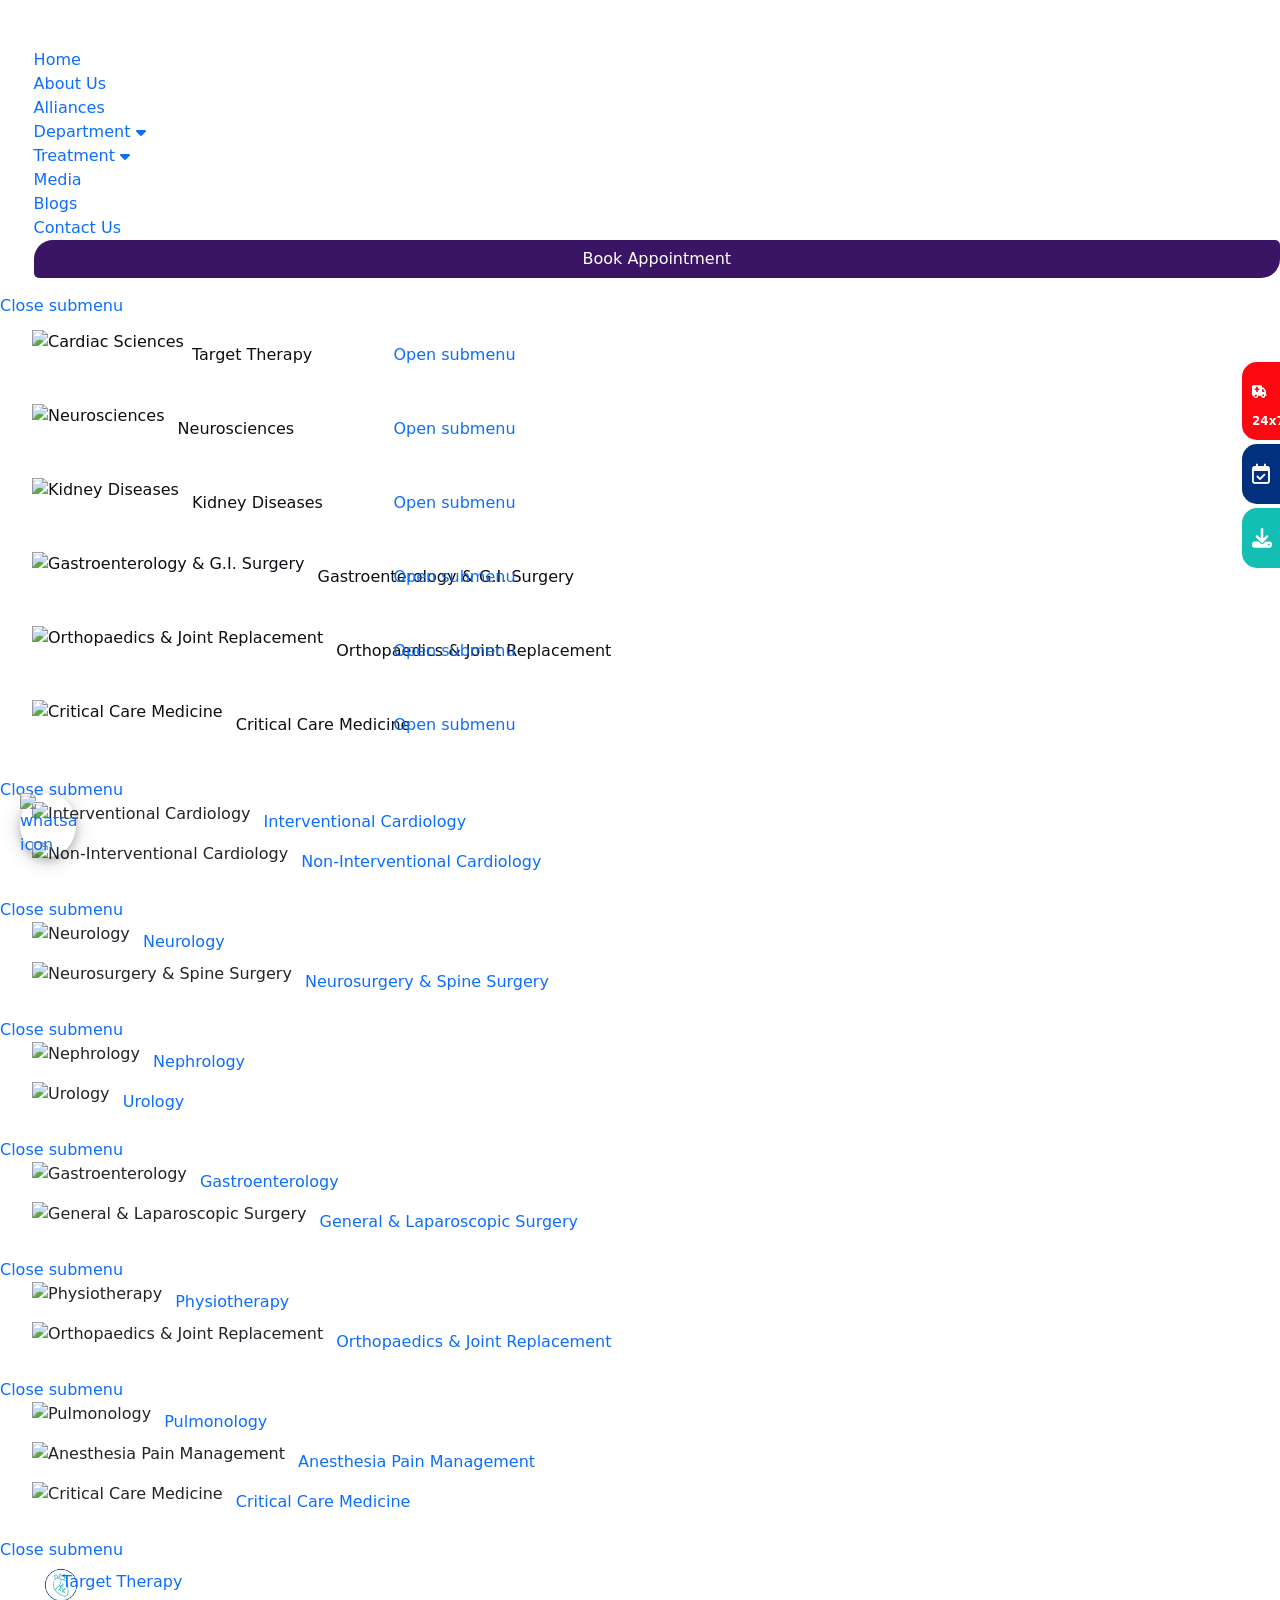
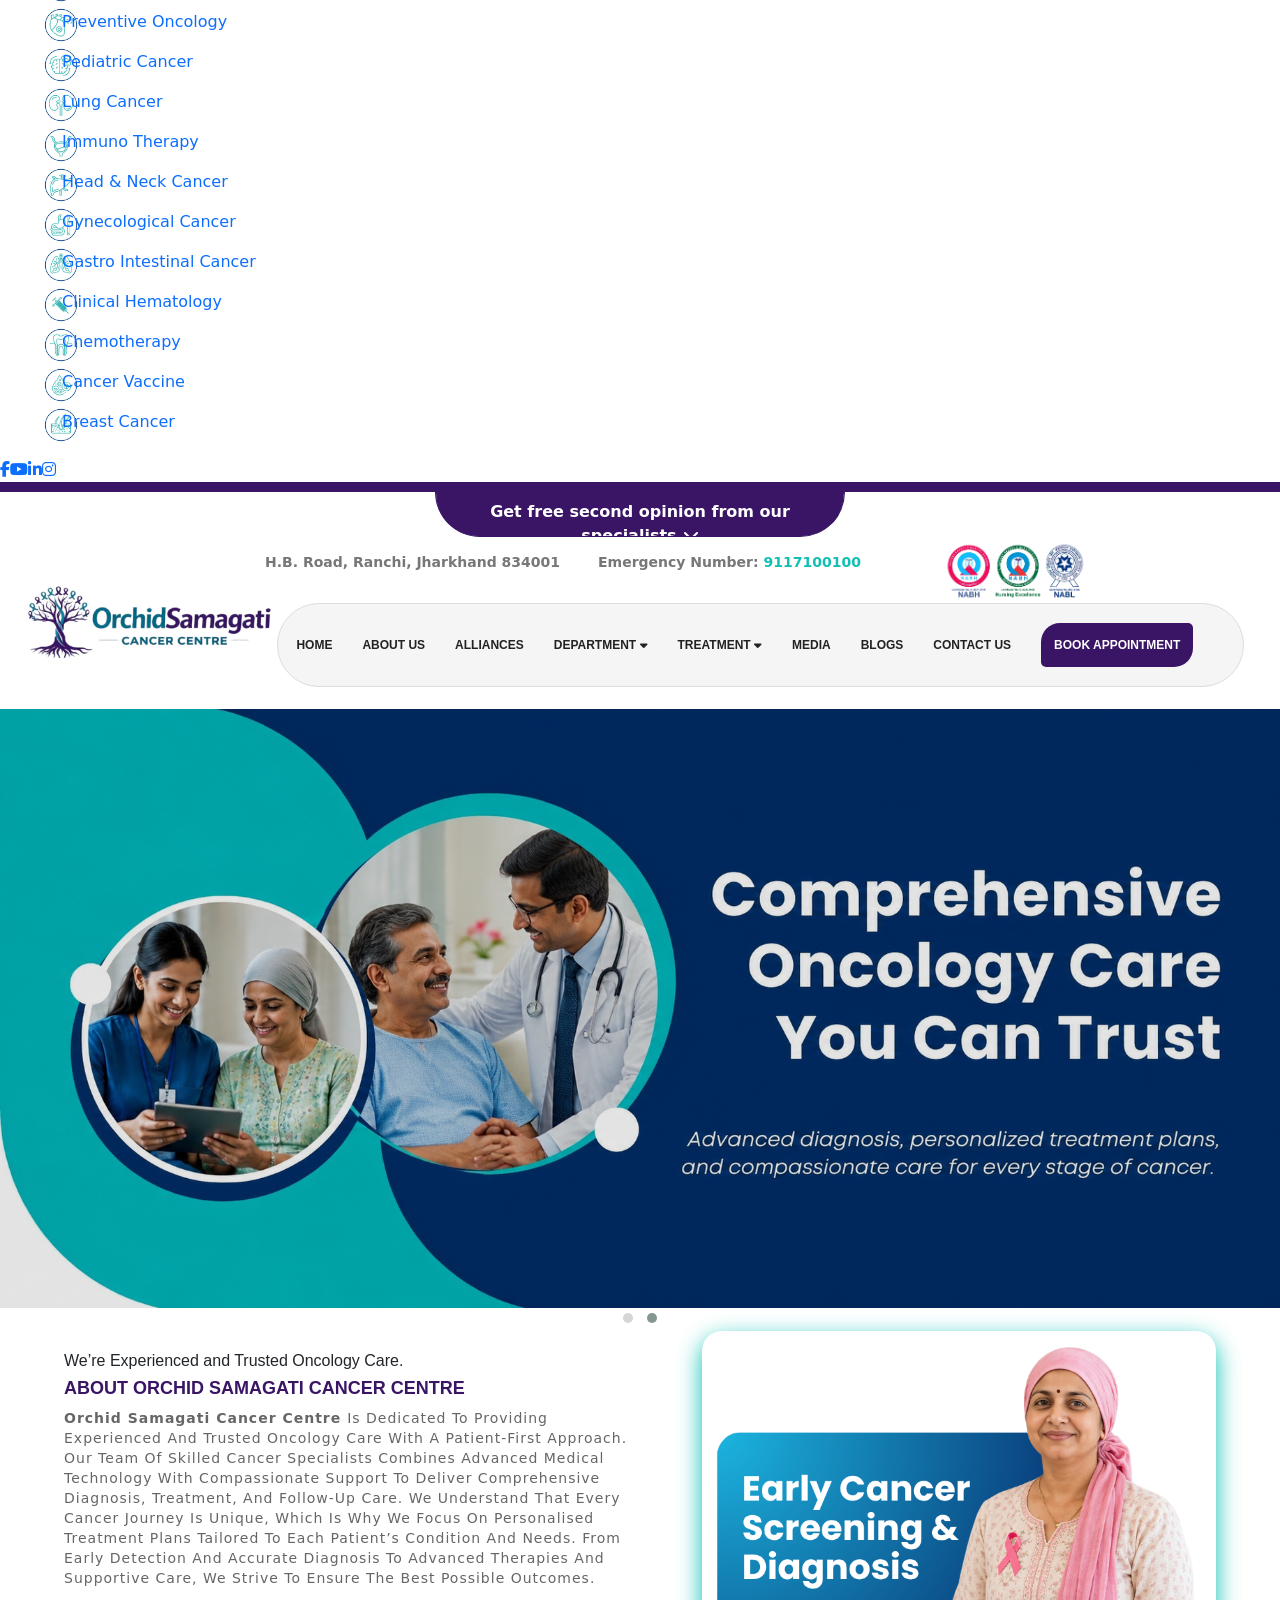
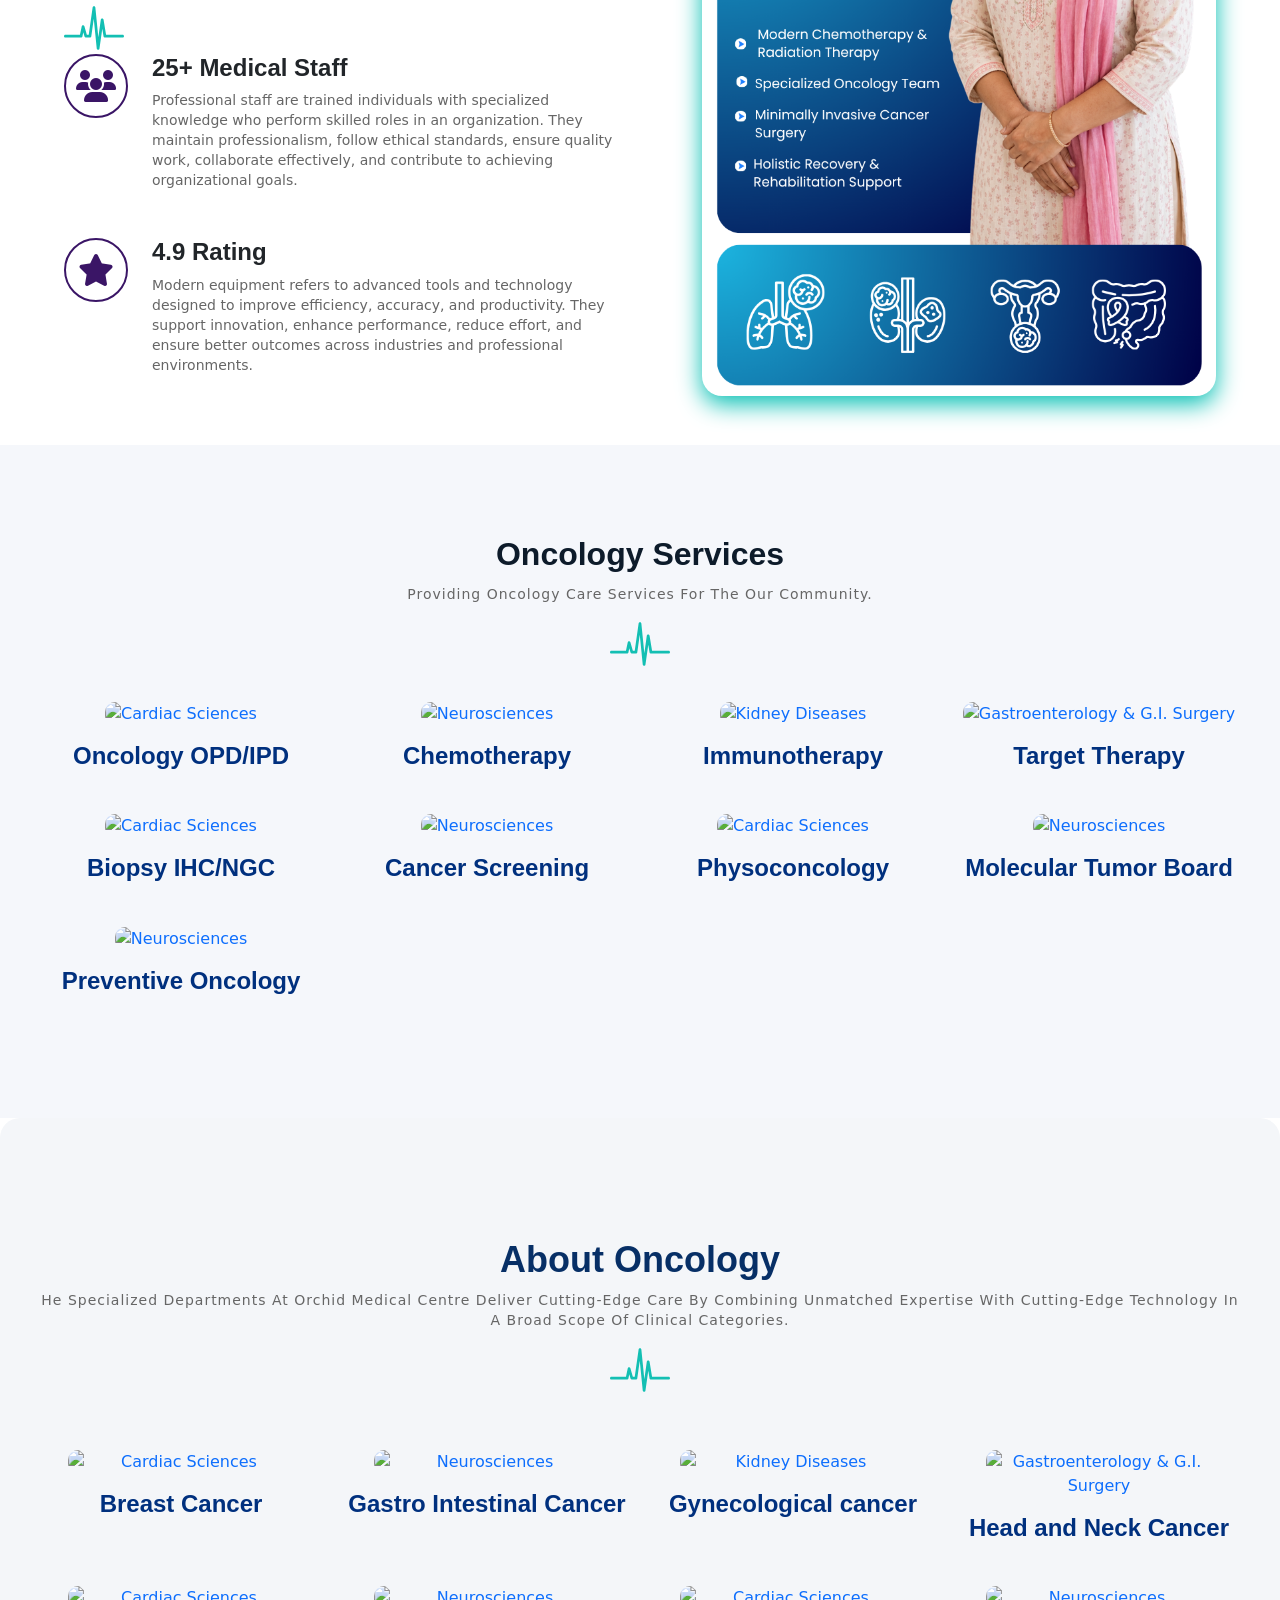
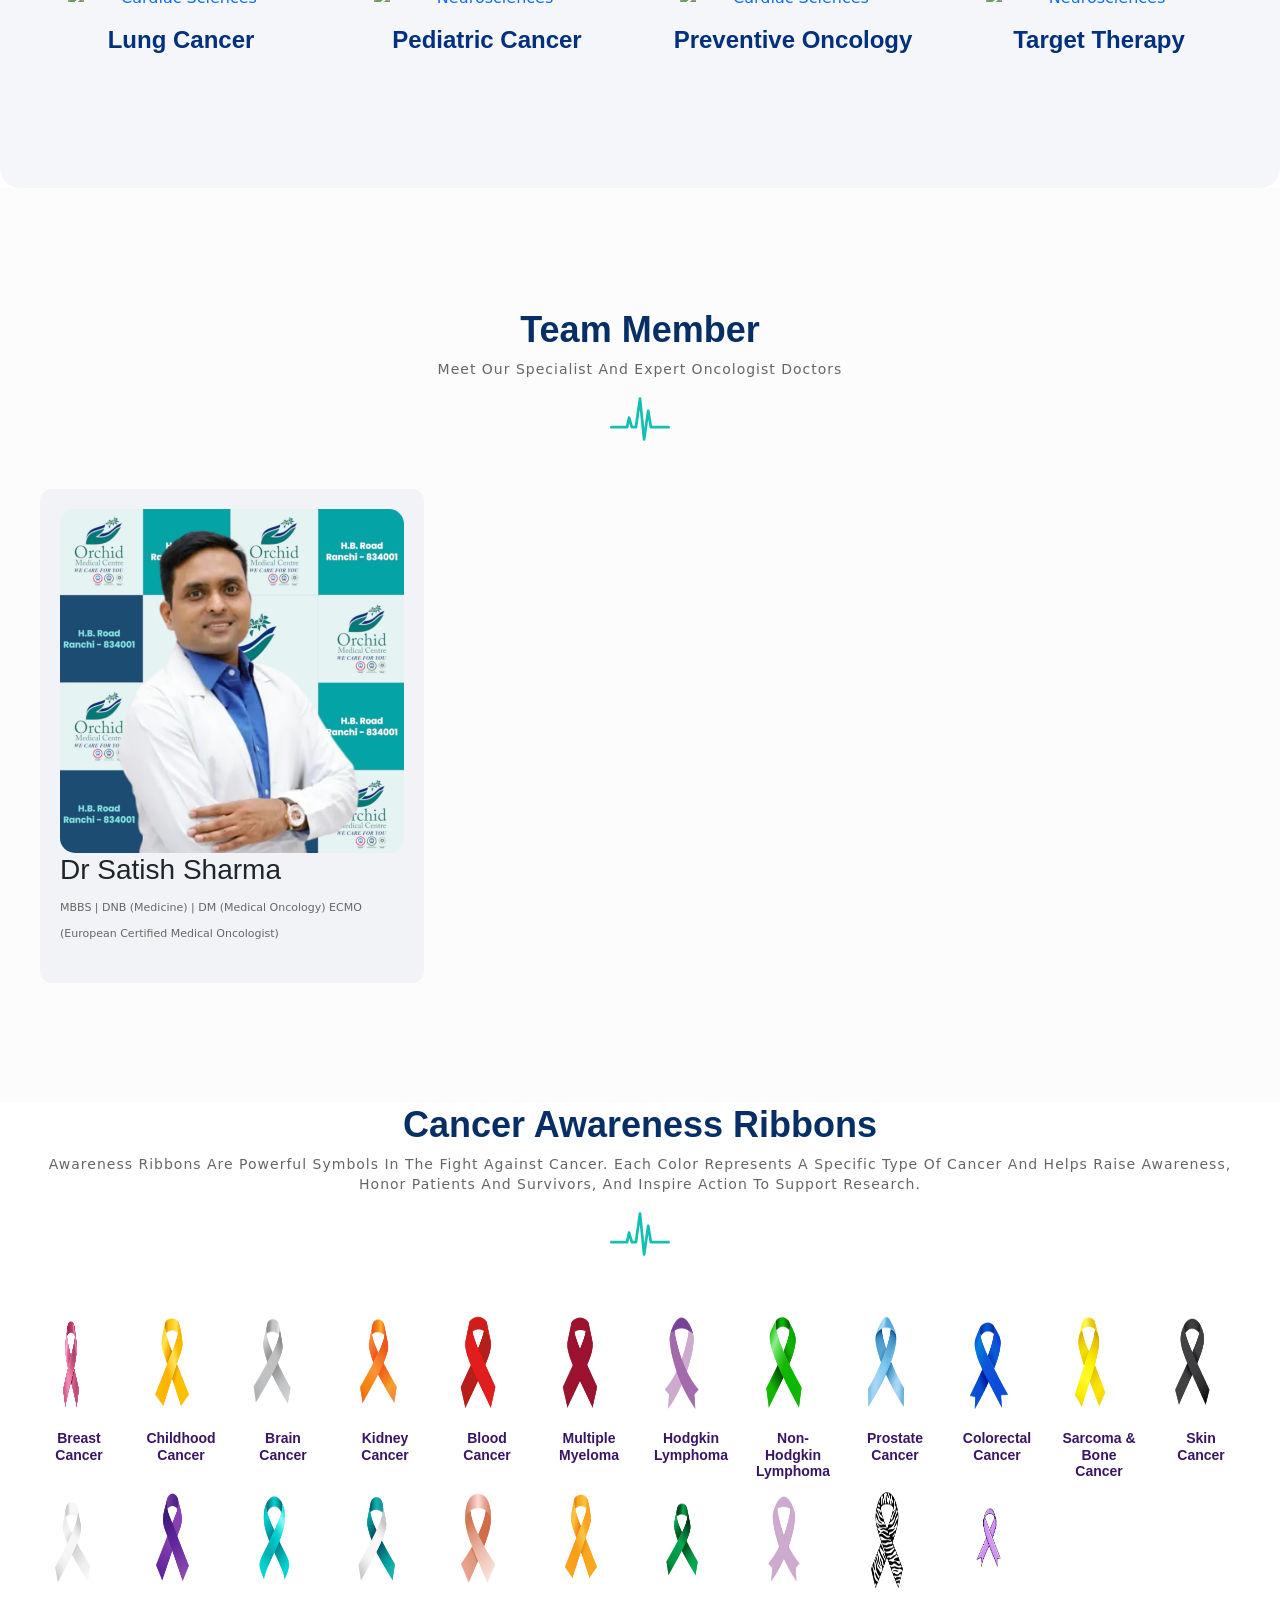
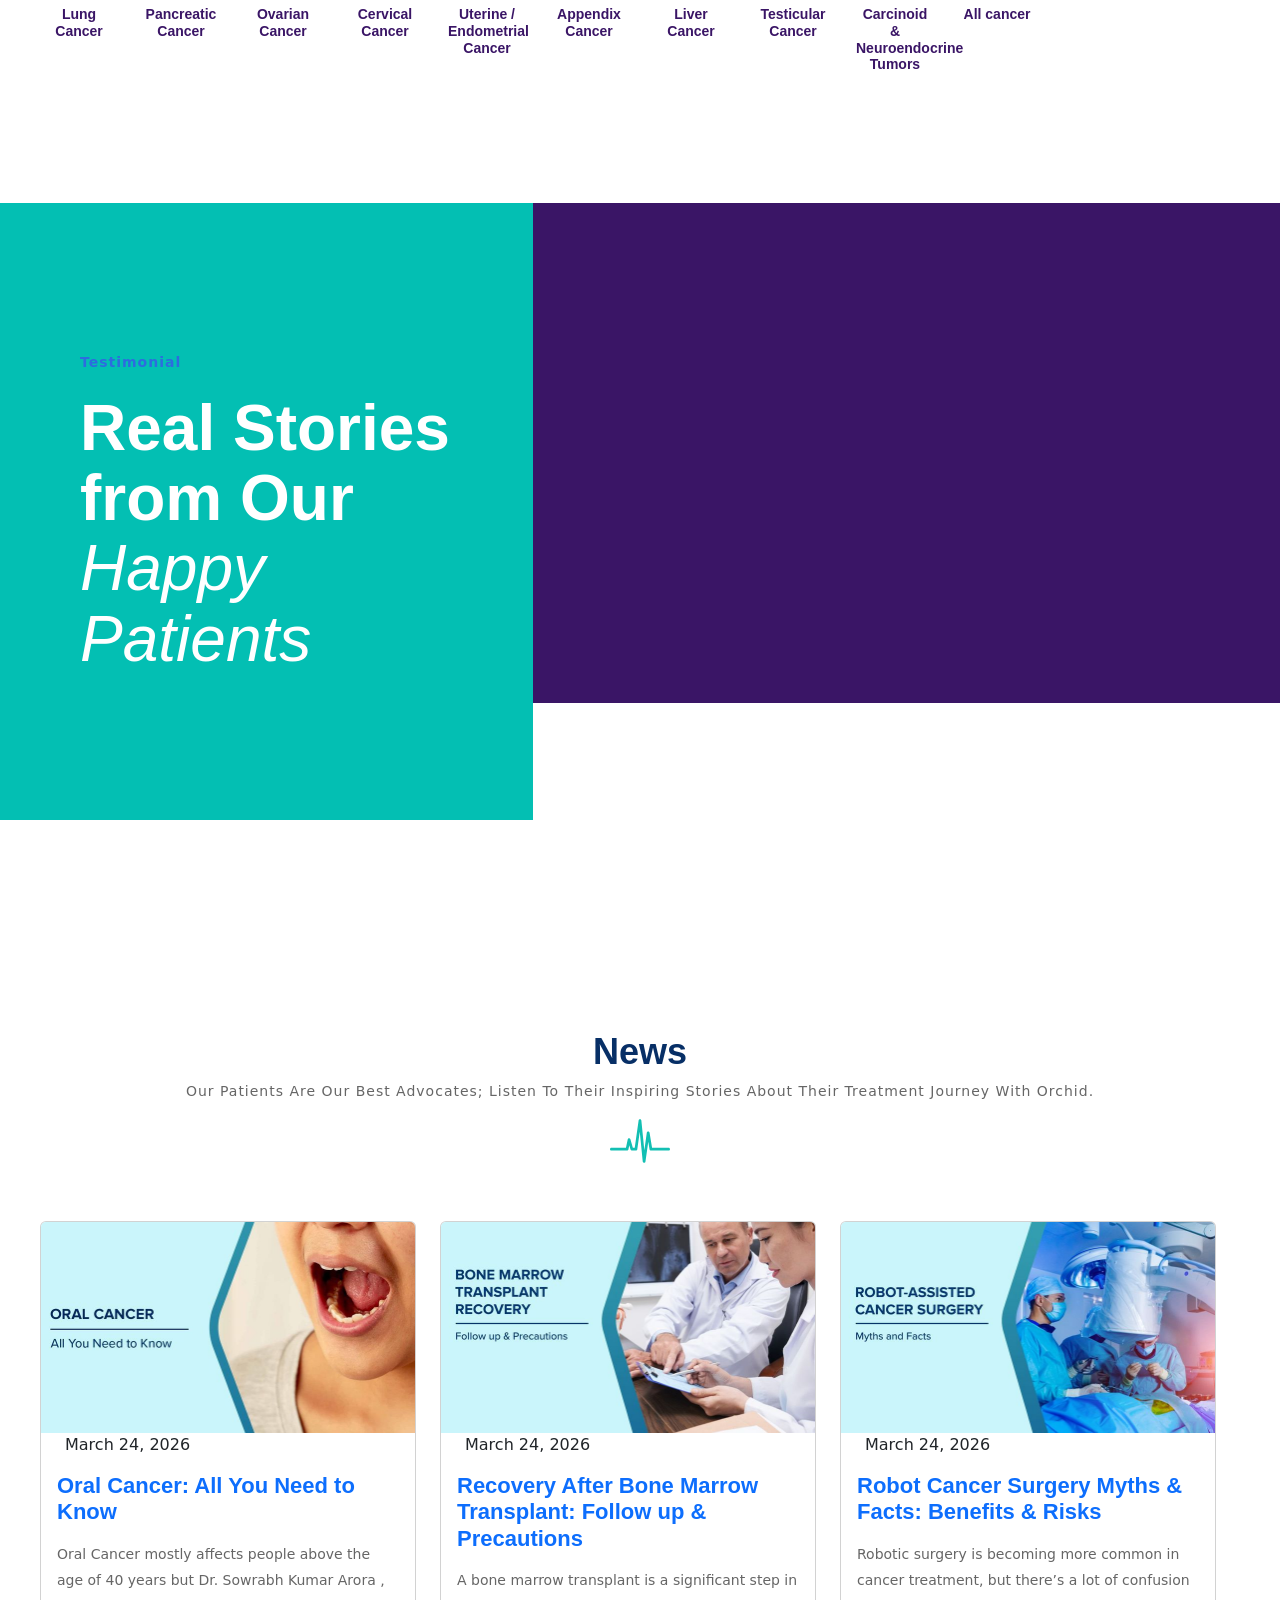
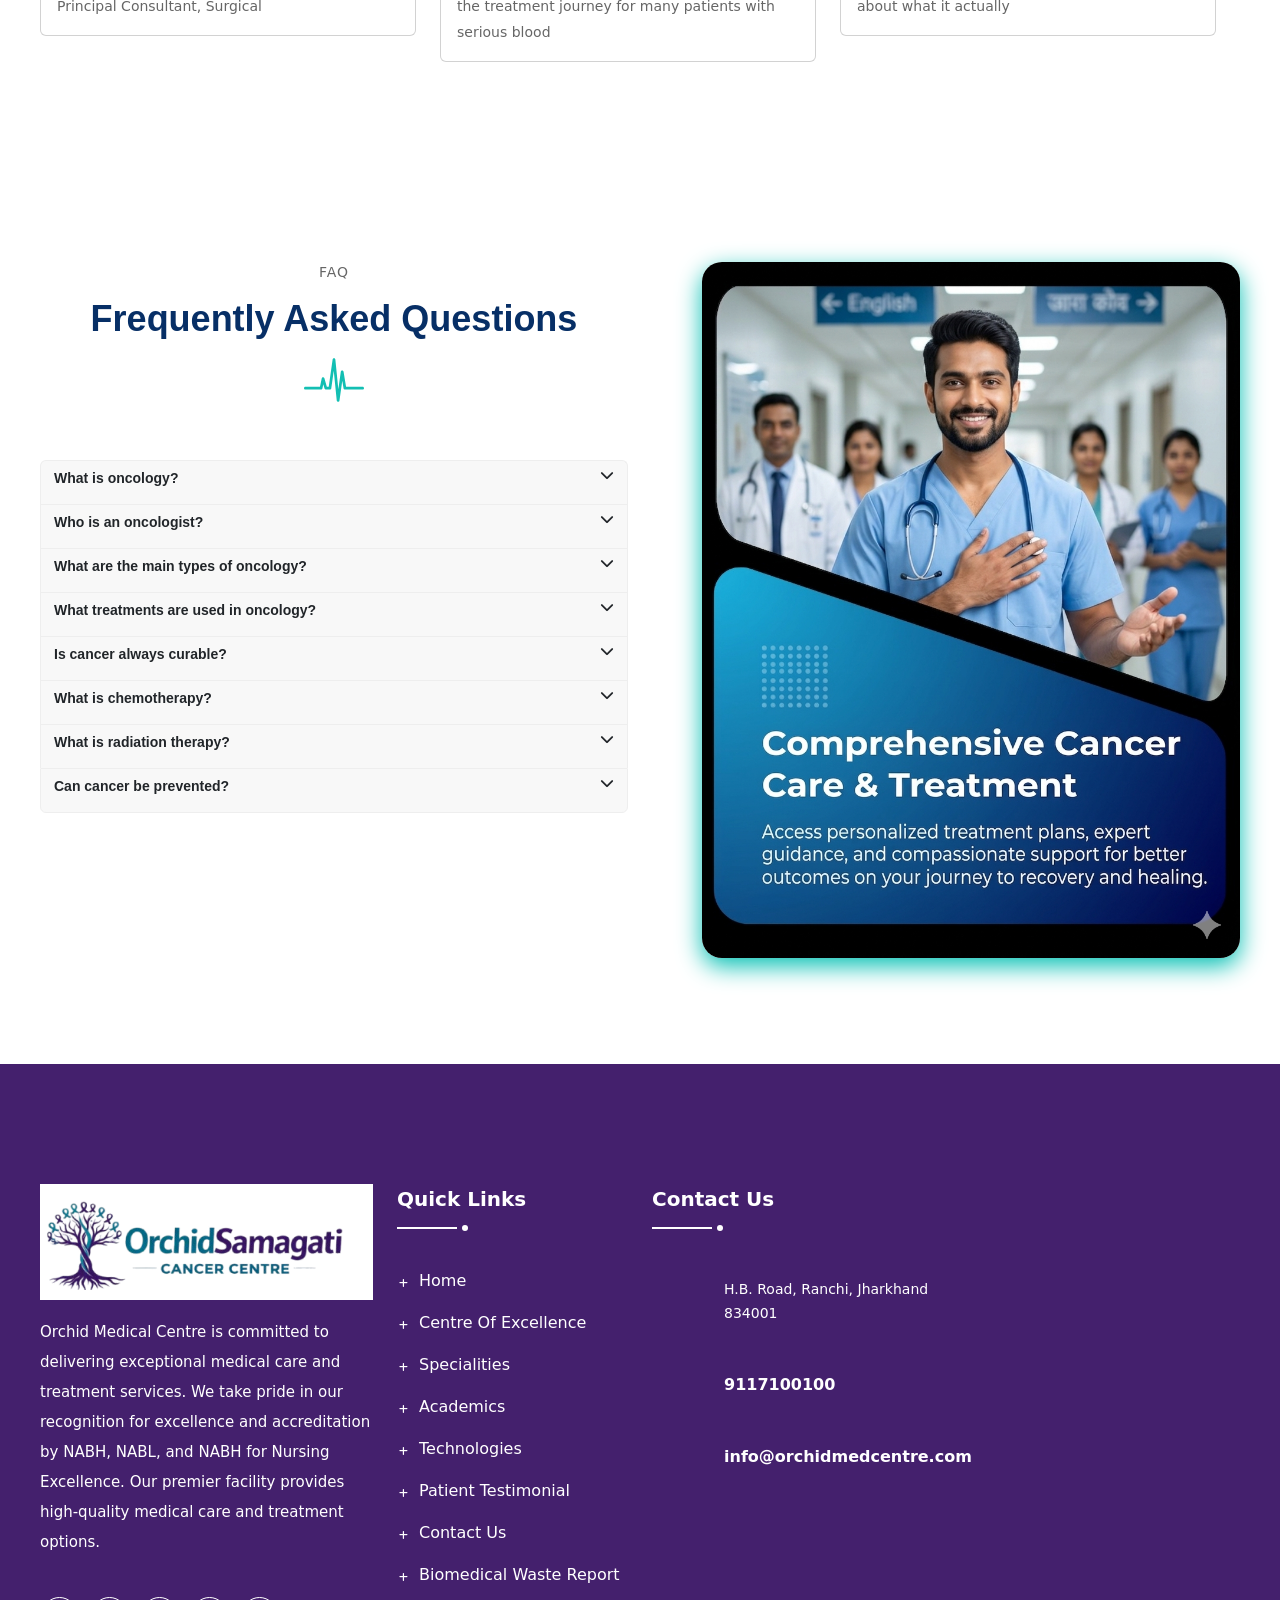
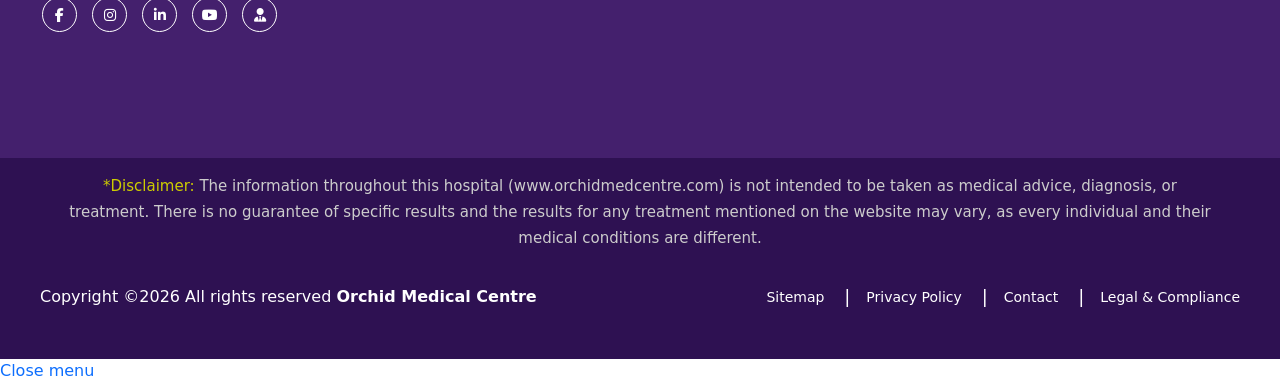
==== index.html @ 93f0930a "responsive" ====
<!DOCTYPE html>
    <html lang="en">
    <meta charset="utf-8">
    <head>
        <meta name="google-site-verification" content="csIcTxrbAxmPuLFTOsJrJKo00Fu_qrYc0h6n7oPhBKo" />
        <!-- =======  SEO  ======= -->
        <title>Best Cancer Hospital in Ranchi | Orchid Samagati Cancer Centre</title>

        <meta name="keywords" content="oncology hospital in ranchi, best oncology hospital in ranchi, Super speciality hospital in ranchi, hospital in ranchi, top hospital in ranchi, Orchid Medical Centre, Heart hospital in ranchi, Neuro surgeon in ranchi, Pulmonologist in ranchi, Best orthopedic doctor in ranchi, Top gastroenterologist in ranchi, urologist specialist in ranchi, Kidney specialist in ranchi, Best Oncologist in Ranchi, Best maternity Hospital in Ranchi, Best Hospital in Ranchi, Best Multispecialty Hospital in Ranchi.">
        <meta name="description" content="Orchid Medical Centre is a leading super speciality hospital in Ranchi, providing advanced medical care with expert doctors, and state-of-the-art facilities.">
        
        <meta property="og:title" content="Best Hospital in Ranchi - Super Speciality Hospital">
        <meta property="og:description" content="Orchid Medical Centre is a leading super speciality hospital in Ranchi, providing advanced medical care with expert doctors, and state-of-the-art facilities.">
        
        <meta property="og:image" content="image_website/main_header.webp">
        <meta property="og:url" content="https://www.orchidmedcentre.com">
        <meta property="og:type" content="website">
        
        <link rel="canonical" href="https://www.orchidmedcentre.com/" />

        <!-- Stylesheets -->
        <link href="css/bootstrap.css" rel="stylesheet">
        <link href="css/style.css" rel="stylesheet">
        <link href="css/responsive.css" rel="stylesheet">


        <link rel="shortcut icon" href="image_website/favicon1.png" type="image/x-icon">
        <link rel="icon" href="image_website/favicon1.png" type="image/x-icon">
        <link rel="stylesheet" href="https://fonts.googleapis.com/css2?family=Material+Symbols+Outlined:opsz,wght,FILL,GRAD@20..48,100..700,0..1,-50..200" />
        <!-- Responsive -->
        <meta http-equiv="X-UA-Compatible" content="IE=edge">
        <meta name="viewport" content="width=device-width, initial-scale=1.0, maximum-scale=1.0, user-scalable=0">
        <link href="https://cdn.jsdelivr.net/npm/bootstrap@5.0.2/dist/css/bootstrap.min.css" rel="stylesheet" integrity="sha384-EVSTQN3/azprG1Anm3QDgpJLIm9Nao0Yz1ztcQTwFspd3yD65VohhpuuCOmLASjC" crossorigin="anonymous">
        <!-- <link rel="stylesheet" href="https://maxcdn.bootstrapcdn.com/font-awesome/4.4.0/css/font-awesome.min.css">  -->
        <link rel="stylesheet" href="https://use.fontawesome.com/releases/v5.8.1/css/all.css" integrity="sha384-50oBUHEmvpQ+1lW4y57PTFmhCaXp0ML5d60M1M7uH2+nqUivzIebhndOJK28anvf" crossorigin="anonymous">
        <link rel="stylesheet" href="https://cdnjs.cloudflare.com/ajax/libs/font-awesome/6.4.2/css/all.min.css" integrity="sha512-z3gLpd7yknf1YoNbCzqRKc4qyor8gaKU1qmn+CShxbuBusANI9QpRohGBreCFkKxLhei6S9CQXFEbbKuqLg0DA==" crossorigin="anonymous" referrerpolicy="no-referrer" />
        <link rel="stylesheet" href="https://fonts.googleapis.com/css2?family=Material+Symbols+Outlined:opsz,wght,FILL,GRAD@20..48,100..700,0..1,-50..200" />
        <link rel="stylesheet" href="https://cdnjs.cloudflare.com/ajax/libs/jQuery.mmenu/8.5.24/mmenu.css">
        <!-- <link rel="stylesheet" href="https://fonts.googleapis.com/css2?family=Material+Symbols+Outlined:opsz,wght,FILL,GRAD@48,400,0,0" /> -->
        <script src="https://ajax.googleapis.com/ajax/libs/jquery/3.5.1/jquery.min.js"></script>

        
        <!-- Structrue Data Schema Starts -->
        
        <script type="application/ld+json">
            {
            "@context": "https://schema.org",
            "@type": "Hospital",
            "name": "Orchid Samagati Cancer Centre",
            "url": "https://www.orchidmedcentre.com/",
            "image": "https://www.orchidmedcentre.com/admin/patient_testimonial/testimonial/image/65f29a8352d54_orchid%20building.webp",
            "telephone": "+91-9117100100",
            "email": "info@orchidmedcentre.com",
            "description": "Orchid Medical Centre is committed to delivering exceptional medical care and treatment services. We take pride in our recognition for excellence and accreditation by NABH, NABL, and NABH for Nursing Excellence.",
            "priceRange": "₹₹",
            "address": {
                "@type": "PostalAddress",
                "streetAddress": "H.B. Road",
                "addressLocality": "Ranchi",
                "addressRegion": "Jharkhand",
                "postalCode": "834001",
                "addressCountry": "IN"
            },
            "geo": {
                "@type": "GeoCoordinates",
                "latitude": 23.37159,
                "longitude": 85.33338
            },
            "openingHoursSpecification": {
                "@type": "OpeningHoursSpecification",
                "dayOfWeek": [
                "Monday","Tuesday","Wednesday",
                "Thursday","Friday","Saturday","Sunday"
                ],
                "opens": "00:00",
                "closes": "23:59"
            },
            "sameAs": [
                "https://www.facebook.com/orchidmedcentre",
                "https://www.instagram.com/orchidmedcentre",
                "https://www.youtube.com/@orchidmedcentre"
            ]
            }
        </script>
	
        <!-- Structrue Data Schema Ends -->
        
        <script>
            window.dataLayer = window.dataLayer || [];
        </script>

        <script>(function(w,d,s,l,i){w[l]=w[l]||[];w[l].push({'gtm.start':
        new Date().getTime(),event:'gtm.js'});var f=d.getElementsByTagName(s)[0],
        j=d.createElement(s),dl=l!='dataLayer'?'&l='+l:'';j.async=true;j.src=
        'https://www.googletagmanager.com/gtm.js?id='+i+dl;f.parentNode.insertBefore(j,f);
        })(window,document,'script','dataLayer','GTM-PV78DND9');</script>


    </head>
    <body>
        <style>
            :root {
                --white-100: #fff;
                --white-200: #e4e6e7;
                --white-300: #c9cccf;
                --white-400: #a1a6aa;
                --white-500: #6d7478;
                --black-100: #181f25;
                --black-200: #12171c;
                --black-300: #0c0f13;
                --black-400: #060809;
                --black-500: #020303;
                --night-100: #253041;
                --night-200: #1e2634;
                --night-300: #161d27;
                --night-400: #0f131a;
                --night-500: #070a0d;
                --pink-100: #fbd0e8;
                --pink-200: #f8a0d0;
                --pink-300: #f471b5;
                --blue-400: #13bfb3;
                --pink-500: #da2576;
                --purple-100: #3a1566;
                --shadow-small: 0 1px 3px 0 rgba(0, 0, 0, 0.1), 0 1px 2px 0 rgba(0, 0, 0, 0.06);
                --shadow-medium: 0 4px 6px -1px rgba(0, 0, 0, 0.1), 0 2px 4px -1px rgba(0, 0, 0, 0.06);
                --shadow-large: 0 10px 15px -3px rgba(0, 0, 0, 0.1), 0 4px 6px -2px rgba(0, 0, 0, 0.05);
            }

            *,
            *::before,
            *::after {
                padding: 0;
                margin: 0;
                box-sizing: border-box;
                list-style: none;
                list-style-type: none;
                text-decoration: none;
                -webkit-font-smoothing: antialiased;
                -moz-osx-font-smoothing: grayscale;
                text-rendering: optimizeLegibility;
            }

            html {
                font-size: 100%;
                box-sizing: inherit;
                scroll-behavior: smooth;
                height: -webkit-fill-available;
            }

            main {
                overflow: hidden;
            }

            a,
            button {
                cursor: pointer;
                user-select: none;
                border: none;
                outline: none;
                background: none;
            }

            .container {
                max-width: 75rem;
                height: auto;
                margin-inline: auto;
                padding-inline: 1.5rem;
            }

            .centered {
                text-align: center;
                vertical-align: middle;
                margin-bottom: 1rem;
            }

            @media only screen and (min-width: 993px) {
                .menu-dropdown:hover>.submenu {
                    opacity: 1;
                    visibility: visible;
                    margin-top: 1rem;
                }
            }

            .submenu {
                position: absolute;
                width: 100%;
                height: auto;
                margin-top: 2rem;
                padding: 1rem 2rem;
                z-index: 100;
                opacity: 0;
                visibility: hidden;
                border-radius: 0.25rem;
                border-top: 2px solid var(--purple-100);
                background-color: var(--white-100);
                box-shadow: var(--shadow-medium);
                transition: all 0.25s ease-in-out;
            }

            .darkmode .submenu {
                border-top: 2px solid var(--pink-300);
                background-color: var(--night-300);
            }

            .submenu-inner {
                /* flex: 0 0 25%;
                padding: 0 1rem; */
                flex: 0 0 20.5%;
                padding: 0 0rem;
            }

            .submenu-title {
                font-family: inherit;
                font-size: inherit;
                font-weight: 500;
                line-height: 1;
                padding: 0.75rem 0;
                color: var(--pink-500);
                text-transform: uppercase;
                transition: all 0.3s ease;
            }

            .darkmode .submenu-title {
                color: var(--pink-300);
            }

            .submenu-item {
                display: block;
                line-height: 30px;
                margin: 0 auto;
                font-size: 15px;
                color: black !important;

            }

            .submenu-link {
                display: inline-block;
                font-family: inherit;
                font-size: inherit;
                font-weight: 500;
                line-height: inherit;
                padding: 0.75rem 0;
                white-space: nowrap;
                text-transform: capitalize;
                color: var(--black-300);
                transition: all 0.25s ease-in-out;
                width: 35ch;
            }

            .darkmode .submenu-link {
                color: var(--white-100);
            }

            .submenu-image {
                display: block;
                width: 100%;
                height: auto;
                margin-block: 0.5rem;
                object-fit: cover;
            }

            @media only screen and (max-width: 992px) {
                .submenu {
                    position: absolute;
                    display: none;
                    top: 0;
                    left: 0;
                    width: 100%;
                    height: 100%;
                    max-width: none;
                    min-width: auto;
                    margin: 0;
                    padding: 1rem;
                    padding-top: 4rem;
                    opacity: 1;
                    overflow-y: auto;
                    visibility: visible;
                    box-shadow: none;
                    transform: translateX(0%);
                }

                .submenu.is-active {
                    display: block;
                }

                .submenu-inner {
                    flex: 0 0 100%;
                    padding: 0rem;
                }

                .submenu-list {
                    margin-bottom: 1rem;
                }

                .submenu-link {
                    display: block;
                }

                .submenu-image {
                    margin-top: 0;
                }
            }

            .megamenu {
                left: 46%;
                width: 100% !important;
                height: auto;
                margin: 0 auto;
                transform: translateX(-47%);
            }

            .megamenu-column-1 {
                left: 65%;
                max-width: 15rem;
                width: 100%;
                height: auto;
            }

            .megamenu-column-4 {
                display: flex;
                flex-wrap: wrap;
                /* max-width: 58rem; */
                height: auto;
                margin: 0 auto;
            }

            @media only screen and (max-width: 992px) {
                .megamenu {
                    position: absolute;
                    display: none;
                    top: 0;
                    left: 0;
                    width: 100%;
                    height: 100%;
                    max-width: none;
                    min-width: auto;
                    margin: 0;
                    padding: 1rem;
                    padding-top: 4rem;
                    opacity: 1;
                    overflow-y: auto;
                    visibility: visible;
                    transform: translateX(0%);
                    box-shadow: none;
                }
            }

            /* Styles for desktop view (default) */
            .desktop-content {
                display: block;
                /* Show on desktop */
            }

            .mobile-content {
                display: none;
                /* Hide on desktop */
            }

            /* Media query for screens with a maximum width of 768px (typical for mobile devices) */
            @media (max-width: 768px) {
                .desktop-content {
                    display: none;
                    /* Hide on mobile */
                }

                .whatsapp-float-icon {
                    display: none;
                    /* Hide on mobile */
                }

                .mobile-content {
                    display: block;
                    /* Show on mobile */
                }

                .hide-on-scroll {
                    display: none;
                    /* Hide on mobile */
                }
            }

            #report-btn {
                background-color: #3a1566;
                border-radius: 19px 5px 19px 5px;
                color:white;
            }
            #report-btn:hover {
                background-color: #006881;
                color: white;
                border-radius: 19px 5px 19px 5px;
            }
        </style>
        <!-- Google Tag Manager (noscript) -->
        <noscript><iframe src="https://www.googletagmanager.com/ns.html?id=GTM-PV78DND9"
        height="0" width="0" style="display:none;visibility:hidden"></iframe></noscript>
        <!-- End Google Tag Manager (noscript) -->

        <div class="page-wrapper">

            <!-- Preloader -->
            <!-- <div class="preloader" loading="lazy"></div> -->

            <!-- floating whatsapp icon -->
            <a class="whatsapp-float-icon" href="https://wa.me/9117100100 " target='_blank' style="border:none;border-radius:50%;position:fixed;bottom:43px;left:20px;z-index:1000;box-shadow: 0 4px 8px 0 rgba(0, 0, 0, 0.2), 0 4px 20px 0 rgba(0, 0, 0, 0.19);">
                <img src="https://o2osell.com/nutantv/wp-group.webp" style="width:3.5rem;float:right;" alt="whatsapp-icon" loading="lazy">
            </a>
            <!-- floating whatsapp icon end -->

            <!-- Main Header-->
            <header class="main-header header-style-one">
                <style>
                    .second {
                        font-weight: 600;
                        background-color: #3a1566;
                        border-color: #3a1566;
                        color:#fff !important;

                    }

                    .second:hover {
                        background-color: #3a1566;

                    }

                    .custom_card_header {
                        padding: 0;
                        height: 44px;
                    }

                    .btn-check:focus+.btn,
                    .btn:focus {
                        box-shadow: 0 0 0 0.25rem rgb(255 255 255 / 0%) !important;
                    }

                    .btn {
                        display: block !important;
                    }

                    /* Media query for screens with a maximum width of 768px (typical for mobile devices) */
                    @media (max-width: 768px) {
                        .custom_card_header {
                            height: 0%;
                            padding: 0;
                        }

                        #sec_opinion {
                            display: none;
                        }
                    }

                    #sec_opinion {
                        border: 1px solid #3a1566 !important;
                        border-radius: 0px 0px 75px 75px;
                    }

                    .li-name a {
                        color: black !important;
                    }

                    .li-name a:hover {
                        color: #13bfb3 !important;
                    }

                    .active-row {
                        background-color: #3a1566;
                        /* Change this to the desired active color */
                    }
                </style>

                <!-- ======Top Header====== -->
                <div class="row" id="accordionRow">
                    <div class="col-sm-4"></div>
                    <div class="col-sm-4">
                        <div class="accordion " id="accordionExample">
                            <div class="card" id="sec_opinion">
                                <div class="card-header custom_card_header" id="heading" style="background-color:#3a1566;">
                                    <div class="mb-0">
                                        <button class="btn  btn-block text-center second" type="button" data-bs-toggle="collapse" data-bs-target="#collapseExample" aria-expanded="false" aria-controls="collapseExample" style="color:#072F66;">
                                            Get free second opinion from our specialists.<i class="fas fa-chevron-down"></i>
                                        </button>
                                    </div>
                                </div>
                            </div>
                        </div>
                    </div>

                    <div class="col-sm-4 text-center"></div>
                </div>
                <script>
                    document.addEventListener('DOMContentLoaded', function() {
                        var accordionRow = document.getElementById('accordionRow');

                        accordionRow.addEventListener('click', function() {
                            // Toggle the 'active-row' class when the row is clicked
                            this.classList.toggle('active-row');
                        });
                    });


                    document.addEventListener('DOMContentLoaded', function() {
                        var accordionButtons = document.querySelectorAll('.second');
                        accordionButtons.forEach(function(button) {
                            button.addEventListener('click', function() {
                                var icon = this.querySelector('i');

                                // Toggle the icon class based on the accordion state
                                if (this.getAttribute('aria-expanded') === 'true') {
                                    icon.classList.remove('fa-circle-chevron-down');
                                    icon.classList.add('fa-circle-chevron-up');
                                } else {
                                    icon.classList.remove('fa-circle-chevron-up');
                                    icon.classList.add('fa-circle-chevron-down');
                                }
                            });
                        });
                    });
                </script>

                <!-- <div class="row mt-3"> -->
                <div class="row ">
                    <div class="">
                        <div class="col-sm-12">
                            <div class="collapse" id="collapseExample">
                                <div class="card card-body" style="background-color: #3a1566;width: 103%;left:-15px; border-top: #3a1566;">
                                    <form action="" class="secondOpinionForm py-lg-4 py-3 col-lg-11 mx-auto px-10 px-lg-20 mb-0 row g-3" method="post" enctype="multipart/form-data" id="opinionform">

                                        <div class="col-sm-4">
                                            <input type="text" name="name" class="form-control" placeholder="Enter Name" />
                                        </div>
                                        <div class="col-sm-4">
                                            <input type="text" name="number" class=" form-control  " placeholder="Enter mobile number" />
                                        </div>

                                        <div class="col-sm-4">
                                            <select name="preffered_time" class=" form-control">
                                                <option value="" disabled selected>Preferred Time To Call</option>
                                                <option value="Morning">Morning</option>
                                                <option value="Afternoon"> After Noon</option>
                                                <option value="Evening">Evening</option>
                                            </select>
                                        </div>

                                        <div class="col-sm-1">
                                        </div>

                                        <div class="col-sm-7">
                                            <input type="file" name="file" class=" form-control  " placeholder="Upload Document" />
                                        </div>

                                        <div class="col-sm-4">
                                            <button type="button" class="btn" onclick="submitOpinionForm()" id="submit" name="header_submit" style="background-color:#072F66; color:white;">Submit</button>
                                        </div>

                                    </form>
                                </div>
                            </div>
                        </div>
                    </div>
                </div>

                <script>
                    function submitOpinionForm() {
                        // Prevent form submission
                        event.preventDefault();

                        // Get form input values
                        const name = document.getElementsByName('name')[0].value;
                        const number = document.getElementsByName('number')[0].value;
                        const file = document.getElementsByName('file')[0].files[0];
                        const preferredTime = document.getElementsByName('preffered_time')[0].value;

                        // Check if any field is blank
                        if (name.trim() === '') {
                            alert("Please enter your name");
                            return;
                        } else if (number.trim() === '') {
                            alert("Please enter your mobile number");
                            return;
                        } else if (preferredTime === '') {
                            alert("Please select a preferred time to call");
                            return;
                        } else if (file === undefined) {
                            alert("Please upload a file");
                            return;
                        }

                        // Check if the number is valid
                        const phonePattern = /^\d+$/; // Regular expression for numbers only
                        if (!phonePattern.test(number)) {
                            alert("Please enter a valid phone number");
                            return;
                        }

                        // If all validations pass, proceed with form submission
                        const formData = new FormData(document.getElementById('opinionform'));

                        // Make an AJAX request to submit the form data
                        jQuery.ajax({
                            url: "/opinion_ajax.php",
                            data: formData,
                            type: "POST",
                            contentType: false,
                            processData: false,
                            success: function(data) {
                                alert("Submitted successfully !");
                                location.reload();
                            },
                            error: function(xhr, status, error) {
                                alert('Error');
                            }
                        });
                    }
                </script>

                <!-- Header top -->
                <div class="header-top">
                    <div class="auto-container">
                        <div class="inner-container">
                        
                            <div class="top-left" style="margin-left: 215px;">
                                <ul class="contact-list clearfix">
                                    <li><i class="flaticon-hospital-1"></i>H.B. Road, Ranchi, Jharkhand 834001 </li>
                                    <li><i class="flaticon-back-in-time"></i>Emergency Number: <a href="tel:9117100100"> 9117100100</a></li>
                                </ul>
                            </div>


                            <div class="top-right">
                                <div class="social-icon-one">
                                    <div><img src="image_website/accreditation_new.webp" alt="Aaccreditation" width="147" height="54" style="max-width: 100%; height: auto;" srcset="" loading="lazy"></div>


                                </div>
                            </div>

                            <div class="star_rating" style="margin-left: 70px;">

                                <div class="elfsight-app-f69ce0e3-9083-484d-b9c2-3646df7047b6" data-elfsight-app-lazy></div>
                            </div>

                        </div>
                    </div>
                </div>
                <!-- End Header Top -->

                <!-- Header Lower -->

                <style>
                    .img_dimen {
                        width: 395px;
                        height: 29px;
                    }

                    @media only screen and (max-width: 1536px) {
                        .img_dimen {
                            width: 320px;
                            height: 34px;
                        }
                    }



                    @media screen and (max-width: 600px) {
                        #hide_header {
                            visibility: hidden;
                            display: none;
                        }

                        #navbar {
                            padding-left: 0rem !important;
                        }
                    }

                    /* .submenu-item ul {
                        display: none;
                    } */
                    @media screen and (min-width: 601px) {
                        #navbar {
                            padding-left: 0.1rem !important;
                        }
                    }

                    .li-name {
                        display: flex;
                        align-items: center;
                    }

                    .li-name img {
                        height: 25px;
                        /* Adjust the height as needed */
                        padding-right: 5px;
                    }

                    .li-name a {
                        text-decoration: none;
                        color: #000;
                        /* Set the desired text color */
                        font-weight: 400;
                        text-wrap: nowrap;
                    }
                </style>

                <div class="header-lower d-flex flex-row">
                    <div class="logo-box" id="hide_header">

                        <!-- <div class="logo" style="padding-left: 20px;">
                            <a href="/">
                            <img src="image_website/main_header.webp" class="img_dimen" alt="Orchid medical centre" title="" style=" margin-top: -88px;width:340px;height:auto;margin-bottom:-65px; max-height:150px;"></a>
                        </div> -->


                        <div class="logo" style="padding-left: 20px;">
                            <a href="index.html">
                                <img src="image_website/onco_logo.png" class="img_dimen" alt="Orchid Samagati" style="margin-top: -88px; width: 340px; height: auto; margin-bottom: -65px; max-width: 100%;" loading="lazy">
                            </a>
                        </div>


                    </div>
                    <!-- <div class="auto-container " style=" max-width: 1200px;"> -->
                    <div class="auto-container">
                        <!-- Main box -->
                        <div class="main-box" style="right:1px;">
                            <!--Nav Box-->
                            <div class="nav-outer">
                                <nav class="nav main-menu">
                                    <ul class="navigation" id="navbar">
                                        <li><a href="index.html">Home</a></li>

                                        <li><a href="about.html">About Us</a></li>

                                        <li><a href="alliances.html">Alliances</a></li>

                                        <!-- cnter of excellence desktop -->


                                        <!-- center of excellence desktop -->

                                        <li class="menu-item menu-dropdown desktop-content " id="desktop mega-menu-parent">
                                            <span class="menu-link">Department <i class="fa fa-sort-desc" aria-hidden="true" style="vertical-align: 2px;"></i></span>
                                            <div class="submenu megamenu megamenu-column-4">
                                                <div class="submenu-inner">
                                                    <!-- <h4 class="submenu-title">Men</h4> -->
                                                    <ul class="submenu-list ">
                                                        <li class="submenu-item "><a class="submenu-link" href="#"><img src="image_website/6634d195b016e_65af99cfcf0a0_65927cd90b575_Cardiac Sciences - Big-min.webp" style="height: 50px;padding-right: 8px;" alt="Cardiac Sciences" loading="lazy">Geriatric Oncology</a>
                                                        </li>
                                                    </ul>
                                                </div>
                                                <div class="submenu-inner">
                                                    <!-- <h4 class="submenu-title">Men</h4> -->
                                                    <ul class="submenu-list ">
                                                        <li class="submenu-item " id="2"><a class="submenu-link" href="#"><img src="image_website/664b339ad51cb_6635db71b47f9_Neuro Sciences - Small.webp" style="height: 50px;padding-right: 8px;" alt="Neurosciences" loading="lazy">Gynecologic Oncology</a>
                                                        </li>
                                                    </ul>
                                                </div>
                                                <div class="submenu-inner">
                                                    <!-- <h4 class="submenu-title">Men</h4> -->
                                                    <ul class="submenu-list ">
                                                        <li class="submenu-item " id="4"><a class="submenu-link" href="#"><img src="image_website/664b33e600188_6635dc4ce6604_Renal Sciences - Small.webp" style="height: 50px;padding-right: 8px;" alt="Kidney Diseases" loading="lazy">Onco Dietitians</a>
                                                        </li>
                                                    </ul>
                                                </div>
                                                <div class="submenu-inner">
                                                    <!-- <h4 class="submenu-title">Men</h4> -->
                                                    <ul class="submenu-list ">
                                                        <li class="submenu-item " id="5"><a class="submenu-link" href="#"><img src="image_website/664b344c57777_6635dc996f0f5_Gastro & G.I. Surgery - Small.webp" style="height: 50px;padding-right: 8px;" alt="Gastroenterology & G.I. Surgery" loading="lazy">Hemato Oncology</a>
                                                        </li>
                                                    </ul>
                                                </div>
                                                <div class="submenu-inner">
                                                    <!-- <h4 class="submenu-title">Men</h4> -->
                                                    <ul class="submenu-list ">
                                                        <li class="submenu-item " id="6"><a class="submenu-link" href="#"><img src="image_website/664b348ab1c4b_6639c48086c8f_Ortho & Joint Replacement - Small.webp" style="height: 50px;padding-right: 8px;" alt="Orthopaedics & Joint Replacement" loading="lazy">Pediatric Oncology</a>
                                                        </li>
                                                    </ul>
                                                </div>
                                                <div class="submenu-inner">
                                                    <!-- <h4 class="submenu-title">Men</h4> -->
                                                    <ul class="submenu-list ">
                                                        <li class="submenu-item " id="7"><a class="submenu-link" href="#"><img src="image_website/664b34fe891d4_6635dd238d8b7_Respiratory & Critical Care Medicine - Small (1).webp" style="height: 50px;padding-right: 8px;" alt="Critical Care Medicine" loading="lazy">Medical Oncology</a>
                                                        </li>
                                                    </ul>
                                                </div>
                                                <div class="submenu-inner">
                                                    <!-- <h4 class="submenu-title">Men</h4> -->
                                                    <ul class="submenu-list ">
                                                        <li class="submenu-item " id="7"><a class="submenu-link" href="#"><img src="image_website/664b34fe891d4_6635dd238d8b7_Respiratory & Critical Care Medicine - Small (1).webp" style="height: 50px;padding-right: 8px;" alt="Critical Care Medicine" loading="lazy">Surgical Oncology</a>
                                                        </li>
                                                    </ul>
                                                </div>
                                                <div class="submenu-inner">
                                                    <!-- <h4 class="submenu-title">Men</h4> -->
                                                    <ul class="submenu-list ">
                                                        <li class="submenu-item " id="7"><a class="submenu-link" href="#"><img src="image_website/664b34fe891d4_6635dd238d8b7_Respiratory & Critical Care Medicine - Small (1).webp" style="height: 50px;padding-right: 8px;" alt="Critical Care Medicine" loading="lazy">Radiation Oncology</a>
                                                        </li>
                                                    </ul>
                                                </div>
                                            </div>
                                        </li>

                                        <li class="dropdown mobile-content">
                                            <span>Department</span>
                                            <ul>
                                                <li class="submenu-item-mobile">
                                                    <a class="submenu-link " href="https://www.orchidmedcentre.com/department/coe_dept/cardiac-sciences">
                                                    <img src="/admin/department/coe/image/6634d195b016e_65af99cfcf0a0_65927cd90b575_Cardiac Sciences - Big-min.webp" style="height: 50px;padding-right: 8px;" alt="Cardiac Sciences" loading="lazy">Target Therapy</a>
                                                    <ul class="submenu-content">
                                                        <li class="abc">
                                                            <img src="/admin/department/coe/details/logo/65df25ab92a0e_1 Interventional Cardiology.webp" style="height: 40px;padding-right: 8px;" alt="Interventional Cardiology" loading="lazy">
                                                            <a href="#">Interventional Cardiology</a>
                                                        </li>
                                                        <li class="abc">
                                                            <img src="/admin/department/coe/details/logo/65df260c52aee_2 Non-Interventional Cardiology.webp" style="height: 40px;padding-right: 8px;" alt="Non-Interventional Cardiology" loading="lazy">
                                                            <a href="#">Non-Interventional Cardiology</a>
                                                        </li>
                                                    </ul>
                                                </li>
                                                <li class="submenu-item-mobile" id="2">
                                                    <a class="submenu-link " href="/department/coe_dept/critical-care-medicine">
                                                    <img src="/admin/department/coe/image/664b339ad51cb_6635db71b47f9_Neuro Sciences - Small.webp" style="height: 50px;padding-right: 8px;" alt="Neurosciences" loading="lazy"> Neurosciences                                                        </a>
                                                    <ul class="submenu-content">
                                                        <li class="abc">
                                                            <img src="/admin/department/coe/details/logo/65df26d7b8ba3_4 Neurology.webp" style="height: 40px;padding-right: 8px;" alt="Neurology" loading="lazy">
                                                            <a href="#">Neurology</a>
                                                        </li>
                                                        <li class="abc">
                                                            <img src="/admin/department/coe/details/logo/65e6f800265c4_5 Neurosurgery.webp" style="height: 40px;padding-right: 8px;" alt="Neurosurgery & Spine Surgery" loading="lazy">
                                                            <a href="#">Neurosurgery & Spine Surgery</a>
                                                        </li>
                                                    </ul>
                                                </li>
                                                <li class="submenu-item-mobile" id="4">
                                                    <a class="submenu-link " href="/department/coe_dept/critical-care-medicine">
                                                    <img src="/admin/department/coe/image/664b33e600188_6635dc4ce6604_Renal Sciences - Small.webp" style="height: 50px;padding-right: 8px;" alt="Kidney Diseases" loading="lazy"> Kidney Diseases                                                        </a>
                                                    <ul class="submenu-content">
                                                        <li class="abc">
                                                            <img src="/admin/department/coe/details/logo/65df27edbc64f_6-Nephrology.webp" style="height: 40px;padding-right: 8px;" alt="Nephrology" loading="lazy">
                                                            <a href="#">Nephrology</a>
                                                        </li>
                                                        <li class="abc">
                                                            <img src="/admin/department/coe/details/logo/65df281ad8d9a_7 Urology.webp" style="height: 40px;padding-right: 8px;" alt="Urology" loading="lazy">
                                                            <a href="#">Urology</a>
                                                        </li>
                                                    </ul>
                                                </li>
                                                <li class="submenu-item-mobile" id="5">
                                                    <a class="submenu-link " href="/department/coe_dept/critical-care-medicine">
                                                    <img src="/admin/department/coe/image/664b344c57777_6635dc996f0f5_Gastro & G.I. Surgery - Small.webp" style="height: 50px;padding-right: 8px;" alt="Gastroenterology & G.I. Surgery" loading="lazy"> Gastroenterology & G.I. Surgery                                                        </a>
                                                    <ul class="submenu-content">
                                                        <li class="abc">
                                                            <img src="/admin/department/coe/details/logo/65df285562b91_8 Gastroenterology.webp" style="height: 40px;padding-right: 8px;" alt="Gastroenterology" loading="lazy">
                                                            <a href="#">Gastroenterology</a>
                                                        </li>
                                                        <li class="abc">
                                                            <img src="/admin/department/coe/details/logo/65df28be96be3_9 GI Surgery.webp" style="height: 40px;padding-right: 8px;" alt="General & Laparoscopic Surgery" loading="lazy">
                                                            <a href="#">General & Laparoscopic Surgery</a>
                                                        </li>
                                                    </ul>
                                                </li>
                                                <li class="submenu-item-mobile" id="6">
                                                    <a class="submenu-link " href="/department/coe_dept/critical-care-medicine">
                                                    <img src="/admin/department/coe/image/664b348ab1c4b_6639c48086c8f_Ortho & Joint Replacement - Small.webp" style="height: 50px;padding-right: 8px;" alt="Orthopaedics & Joint Replacement" loading="lazy"> Orthopaedics & Joint Replacement                                                        </a>
                                                    <ul class="submenu-content">
                                                        <li class="abc">
                                                            <img src="/admin/department/coe/details/logo/65e98a1b70716_25 Physiotherapy.webp" style="height: 40px;padding-right: 8px;" alt="Physiotherapy" loading="lazy">
                                                            <a href="#">Physiotherapy</a>
                                                        </li>
                                                        <li class="abc">
                                                            <img src="/admin/department/coe/details/logo/65e018e515399_13 Orthopedics.webp" style="height: 40px;padding-right: 8px;" alt="Orthopaedics & Joint Replacement" loading="lazy">
                                                            <a href="#">Orthopaedics & Joint Replacement</a>
                                                        </li>
                                                    </ul>
                                                </li>
                                                <li class="submenu-item-mobile" id="7">
                                                    <a class="submenu-link " href="/department/coe_dept/critical-care-medicine">
                                                    <img src="/admin/department/coe/image/664b34fe891d4_6635dd238d8b7_Respiratory & Critical Care Medicine - Small (1).webp" style="height: 50px;padding-right: 8px;" alt="Critical Care Medicine" loading="lazy"> Critical Care Medicine                                                        </a>
                                                    <ul class="submenu-content">
                                                        <li class="abc">
                                                            <img src="/admin/department/coe/details/logo/65e011b0284fd_10 Pulmonology.webp" style="height: 40px;padding-right: 8px;" alt="Pulmonology" loading="lazy">
                                                            <a href="#">Pulmonology</a>
                                                        </li>
                                                        <li class="abc">
                                                            <img src="/admin/department/coe/details/logo/65e012ba8d9d6_11 Anesthesia.webp" style="height: 40px;padding-right: 8px;" alt="Anesthesia Pain Management" loading="lazy">
                                                            <a href="#">Anesthesia Pain Management</a>
                                                        </li>
                                                        <li class="abc">
                                                            <img src="/admin/department/coe/details/logo/65e01abbe0396_12 Critical Care Medicine.webp" style="height: 40px;padding-right: 8px;" alt="Critical Care Medicine" loading="lazy">
                                                            <a href="#">Critical Care Medicine</a>
                                                        </li>
                                                    </ul>
                                                </li>
                                            </ul>
                                            <script>
                                                $(document).ready(function() {
                                                    // Show submenu on hover
                                                    $(".submenu-item").hover(
                                                        function() {
                                                            $(this).find("ul").show();
                                                        },
                                                        function() {
                                                            $(this).find("ul").hide();
                                                        }
                                                    );
                                                    // Handle click event on submenu-link
                                                    $(".submenu-link").click(function(event) {
                                                        event.stopPropagation(); // Prevent event bubbling
                                                        window.location.href = $(this).attr("href"); // Navigate to the link's href
                                                    });
                                                });
                                            </script>
                                        </li>
                                        <!--Treatment desktop collection -->
                                        <li class="menu-item menu-dropdown desktop-content" id="desktop">
                                            <span class="menu-link">Treatment <i class="fa fa-sort-desc" aria-hidden="true" style="vertical-align: 2px;"></i></span>
                                            <div class="submenu megamenu megamenu-column-4">
                                                <div class="submenu-inner">
                                                    <ul class="submenu-list">
                                                        <li class="submenu-item"><a href="https://www.orchidmedcentre.com/department/interventional-cardiology" class="submenu-link"><img src="image_website/coe/65df25ab92a0e_1 Interventional Cardiology.webp" style="height: 25px;padding-right: 8px;" alt="Interventional Cardiology" loading="lazy">Target Therapy</a></li>
                                                    </ul>
                                                </div>
                                                <div class="submenu-inner">
                                                    <ul class="submenu-list">
                                                        <li class="submenu-item"><a href="https://www.orchidmedcentre.com/department/non-interventional-cardiology" class="submenu-link"><img src="image_website/coe/65df260c52aee_2 Non-Interventional Cardiology.webp" style="height: 25px;padding-right: 8px;" alt="Non-Interventional Cardiology" loading="lazy">Preventive Oncology</a></li>
                                                    </ul>
                                                </div>
                                                <div class="submenu-inner">
                                                    <ul class="submenu-list">
                                                        <li class="submenu-item"><a href="https://www.orchidmedcentre.com/department/neurology" class="submenu-link"><img src="image_website/coe/65df26d7b8ba3_4 Neurology.webp" style="height: 25px;padding-right: 8px;" alt="Neurology" loading="lazy">Pediatric Cancer</a></li>
                                                    </ul>
                                                </div>
                                                <div class="submenu-inner">
                                                    <ul class="submenu-list">
                                                        <li class="submenu-item"><a href="https://www.orchidmedcentre.com/department/nephrology" class="submenu-link"><img src="image_website/coe/65df27edbc64f_6-Nephrology.webp" style="height: 25px;padding-right: 8px;" alt="Nephrology" loading="lazy">Lung Cancer</a></li>
                                                    </ul>
                                                </div>
                                                <div class="submenu-inner">
                                                    <ul class="submenu-list">
                                                        <li class="submenu-item"><a href="https://www.orchidmedcentre.com/department/urology" class="submenu-link"><img src="image_website/coe/65df281ad8d9a_7 Urology.webp" style="height: 25px;padding-right: 8px;" alt="Urology" loading="lazy">Immuno Therapy</a></li>
                                                    </ul>
                                                </div>
                                                <div class="submenu-inner">
                                                    <ul class="submenu-list">
                                                        <li class="submenu-item"><a href="https://www.orchidmedcentre.com/department/gastroenterology" class="submenu-link"><img src="image_website/coe/65df285562b91_8 Gastroenterology.webp" style="height: 25px;padding-right: 8px;" alt="Gastroenterology" loading="lazy">Head & Neck Cancer</a></li>
                                                    </ul>
                                                </div>
                                                <div class="submenu-inner">
                                                    <ul class="submenu-list">
                                                        <li class="submenu-item"><a href="https://www.orchidmedcentre.com/department/gi-surgery" class="submenu-link"><img src="image_website/coe/65df28be96be3_9 GI Surgery.webp" style="height: 25px;padding-right: 8px;" alt="General & Laparoscopic Surgery" loading="lazy">Gynecological Cancer</a></li>
                                                    </ul>
                                                </div>
                                                <div class="submenu-inner">
                                                    <ul class="submenu-list">
                                                        <li class="submenu-item"><a href="https://www.orchidmedcentre.com/department/pulmonology" class="submenu-link"><img src="image_website/coe/65e011b0284fd_10 Pulmonology.webp" style="height: 25px;padding-right: 8px;" alt="Pulmonology" loading="lazy">Gastro Intestinal Cancer</a></li>
                                                    </ul>
                                                </div>
                                                <div class="submenu-inner">
                                                    <ul class="submenu-list">
                                                        <li class="submenu-item"><a href="https://www.orchidmedcentre.com/department/anesthesia-pain-management" class="submenu-link"><img src="image_website/coe/65e012ba8d9d6_11 Anesthesia.webp" style="height: 25px;padding-right: 8px;" alt="Anesthesia Pain Management" loading="lazy">Clinical Hematology</a></li>
                                                    </ul>
                                                </div>
                                                <div class="submenu-inner">
                                                    <ul class="submenu-list">
                                                        <li class="submenu-item"><a href="https://www.orchidmedcentre.com/department/dentistry" class="submenu-link"><img src="image_website/coe/65deff0767e84_23 Dentistry.webp" style="height: 25px;padding-right: 8px;" alt="Dentistry" loading="lazy">Chemotherapy</a></li>
                                                    </ul>
                                                </div>
                                                <div class="submenu-inner">
                                                    <ul class="submenu-list">
                                                        <li class="submenu-item"><a href="https://www.orchidmedcentre.com/department/diabetology" class="submenu-link"><img src="image_website/coe/65deffa5af0fc_14 Diabetology.webp" style="height: 25px;padding-right: 8px;" alt="Diabetology" loading="lazy">Cancer Vaccine</a></li>
                                                    </ul>
                                                </div>
                                                <div class="submenu-inner">
                                                    <ul class="submenu-list">
                                                        <li class="submenu-item"><a href="https://www.orchidmedcentre.com/department/dermatology" class="submenu-link"><img src="image_website/coe/65df000e63675_15 Dermatology.webp" style="height: 25px;padding-right: 8px;" alt="Dermatology" loading="lazy">Breast Cancer</a></li>
                                                    </ul>
                                                </div>
                                            </div>
                                        </li>

                                        <!-- Treatment in mobile -->
                                        <li class="dropdown mobile-content" id="mobile">
                                            <span>Treatment</span>
                                            <ul>
                                                <li><img src="image_website/coe/65df25ab92a0e_1 Interventional Cardiology.webp" style="height: 34px;padding-left: 12px;margin-top: 6px;margin-right: -16px;" alt="Interventional Cardiology" loading="lazy"><a href="/department/interventional-cardiology">Target Therapy</a></li>

                                                <li><img src="image_website/coe/65df260c52aee_2 Non-Interventional Cardiology.webp" style="height: 34px;padding-left: 12px;margin-top: 6px;margin-right: -16px;" alt="Non-Interventional Cardiology" loading="lazy"><a href="/department/non-interventional-cardiology">Preventive Oncology</a></li>

                                                <li><img src="image_website/coe/65df26d7b8ba3_4 Neurology.webp" style="height: 34px;padding-left: 12px;margin-top: 6px;margin-right: -16px;" alt="Neurology" loading="lazy"><a href="/department/neurology">Pediatric Cancer</a></li>

                                                <li><img src="image_website/coe/65df27edbc64f_6-Nephrology.webp" style="height: 34px;padding-left: 12px;margin-top: 6px;margin-right: -16px;" alt="Nephrology" loading="lazy"><a href="/department/nephrology">Lung Cancer</a></li>

                                                <li><img src="image_website/coe/65df281ad8d9a_7 Urology.webp" style="height: 34px;padding-left: 12px;margin-top: 6px;margin-right: -16px;" alt="Urology" loading="lazy"><a href="/department/urology">Immuno Therapy</a></li>

                                                <li><img src="image_website/coe/65df285562b91_8 Gastroenterology.webp" style="height: 34px;padding-left: 12px;margin-top: 6px;margin-right: -16px;" alt="Gastroenterology" loading="lazy"><a href="/department/gastroenterology">Head & Neck Cancer</a></li>

                                                <li><img src="image_website/coe/65df28be96be3_9 GI Surgery.webp" style="height: 34px;padding-left: 12px;margin-top: 6px;margin-right: -16px;" alt="General & Laparoscopic Surgery" loading="lazy"><a href="/department/gi-surgery">Gynecological Cancer</a></li>

                                                <li><img src="image_website/coe/65e011b0284fd_10 Pulmonology.webp" style="height: 34px;padding-left: 12px;margin-top: 6px;margin-right: -16px;" alt="Pulmonology" loading="lazy"><a href="/department/pulmonology">Gastro Intestinal Cancer</a></li>

                                                <li><img src="image_website/coe/65e012ba8d9d6_11 Anesthesia.webp" style="height: 34px;padding-left: 12px;margin-top: 6px;margin-right: -16px;" alt="Anesthesia Pain Management" loading="lazy"><a href="/department/anesthesia-pain-management">Clinical Hematology</a></li>

                                                <li><img src="image_website/coe/65deff0767e84_23 Dentistry.webp" style="height: 34px;padding-left: 12px;margin-top: 6px;margin-right: -16px;" alt="Dentistry" loading="lazy"><a href="/department/dentistry">Chemotherapy</a></li>

                                                <li><img src="image_website/coe/65deffa5af0fc_14 Diabetology.webp" style="height: 34px;padding-left: 12px;margin-top: 6px;margin-right: -16px;" alt="Diabetology" loading="lazy"><a href="/department/diabetology">Cancer Vaccine</a></li>

                                                <li><img src="image_website/coe/65df000e63675_15 Dermatology.webp" style="height: 34px;padding-left: 12px;margin-top: 6px;margin-right: -16px;" alt="Dermatology" loading="lazy"><a href="/department/dermatology">Breast Cancer</a></li>
                                            </ul>
                                        </li>
                                        <li><a href="media.html">Media</a></li>
                                        <li><a href="blogs.html">Blogs</a></li>
                                        <li><a href="contact.html">Contact Us</a></li>
                                        <li class="hide-on-scroll">
                                            <a href="appointment/index.php" target="_blank" class="btn report-btn" id="report-btn">Book Appointment</a>
                                        </li>
                                    </ul>
                                </nav>
                                <!-- Main Menu End-->
                            </div>
                        </div>
                    </div>
                </div>
                <!-- Sticky Header  -->
                <div class="sticky-header">
                    <div class="auto-container">
                        <div class="main-box">
                            <div class="logo-box">
                                <div class="logo"><a href="/"><img src="image_website/onco_logo.png" alt="Orchid Samagati" style="width: 132px;" loading="lazy"></a></div>
                            </div>
                            <!--Keep This Empty / Menu will come through Javascript-->
                        </div>
                    </div>
                </div>
                <!-- End Sticky Menu -->

                <!-- Mobile Header -->
                <div class="mobile-header fixed-top" style="background-color: white;">
                    <div class="logo"><a href="/"><img src="image_website/onco_logo.png" style="width: 100%;" alt="Orchid Samagati" loading="lazy"></a>
                    </div>
                    <!--Nav Box-->
                    <div class="nav-outer clearfix">
                        <div class="outer-box">
                            <!-- Search Btn -->
                            <a href="#nav-mobile" class="mobile-nav-toggler navbar-trigger"><span class="fa fa-bars"></span></a>
                        </div>
                    </div>
                </div>

                <!-- Mobile Nav -->
                <div id="nav-mobile"></div> 
                <!-- Header Search -->

                <div class="search-popup">
                    <span class="search-back-drop"></span>
                    <button class="close-search"><span class="fa fa-times"></span></button>

                    <div class="search-inner">
                        <form method="post" action="">
                            <div class="form-group">
                                <input type="search" name="search-field" value="" placeholder="Search..." required="">
                                <button type="submit"><i class="flaticon-magnifying-glass"></i></button>
                            </div>
                        </form>
                    </div>
                </div>
                <!-- End Header Search -->
            </header>

            <!--End Main Header -->

            <script src="https://code.jquery.com/jquery-3.6.4.min.js"></script>
            <!-- Owl Carousel CSS -->
            <link rel="stylesheet" href="https://cdnjs.cloudflare.com/ajax/libs/OwlCarousel2/2.3.4/assets/owl.carousel.min.css"/>
            <link rel="stylesheet" href="https://cdnjs.cloudflare.com/ajax/libs/OwlCarousel2/2.3.4/assets/owl.theme.default.min.css"/>

            <!-- Owl Carousel JS -->
            <script src="https://cdnjs.cloudflare.com/ajax/libs/OwlCarousel2/2.3.4/owl.carousel.min.js"></script>

            <script>
                /* ---------- jQuery safe blocks ---------- */
                $(document).ready(function () {
                    $(".submenu-item-mobile").on("click", function (e) {
                        e.preventDefault();
                        $(this).find(".submenu-content").toggle();
                    });

                    $(window).on("scroll", function () {
                        var reportsLink = $('.hide-on-scroll');
                        var secondHeader = $('.sticky-header');

                        if (secondHeader.length && secondHeader.offset().top >= 1) {
                            reportsLink.hide();
                        } else {
                            reportsLink.show();
                        }
                    });
                });

                /* ---------- Vanilla JS (NULL-SAFE) ---------- */
                document.addEventListener("DOMContentLoaded", function () {

                    const menu = document.querySelector(".menu");
                    const burger = document.querySelector(".burger");
                    const overlay = document.querySelector(".overlay");

                    // If menu does not exist on this page, stop safely
                    if (!menu || !burger || !overlay) return;

                    const menuInner = menu.querySelector(".menu-inner");
                    const menuArrow = menu.querySelector(".menu-arrow");

                    if (!menuInner || !menuArrow) return;

                    let subMenu = null;

                    function toggleMenu() {
                        menu.classList.toggle("is-active");
                        overlay.classList.toggle("is-active");
                    }

                    function showSubMenu(children) {
                        subMenu = children.querySelector(".submenu");
                        if (!subMenu) return;

                        subMenu.classList.add("is-active");
                        subMenu.style.animation = "slideLeft 0.35s ease forwards";

                        const icon = children.querySelector("i");
                        if (icon && icon.parentNode) {
                            const menuTitle = icon.parentNode.childNodes[0].textContent;
                            menu.querySelector(".menu-title").textContent = menuTitle;
                        }

                        menu.querySelector(".menu-header").classList.add("is-active");
                    }

                    function hideSubMenu() {
                        if (!subMenu) return;

                        subMenu.style.animation = "slideRight 0.35s ease forwards";
                        setTimeout(() => {
                            subMenu.classList.remove("is-active");
                        }, 300);

                        menu.querySelector(".menu-title").textContent = "";
                        menu.querySelector(".menu-header").classList.remove("is-active");
                    }

                    function toggleSubMenu(e) {
                        if (!menu.classList.contains("is-active")) return;

                        const dropdown = e.target.closest(".menu-dropdown");
                        if (dropdown) showSubMenu(dropdown);
                    }

                    window.addEventListener("resize", function () {
                        if (window.innerWidth >= 992 && menu.classList.contains("is-active")) {
                            toggleMenu();
                        }
                    });

                    burger.addEventListener("click", toggleMenu);
                    overlay.addEventListener("click", toggleMenu);
                    menuArrow.addEventListener("click", hideSubMenu);
                    menuInner.addEventListener("click", toggleSubMenu);
                });
            </script>
<section class="banner-section-one">
    <div class="banner-carousel owl-carousel owl-theme default-arrows dark">
        <div class="slide-item">
            <picture>
                <!-- Mobile image -->
                <source media="(max-width: 767px)" srcset="image_website/banner8.png ">
                <!-- Desktop image -->
                <img src="image_website/banner8.png"
                    alt="Banner Image"                           
                    class="banner-img img-fluid">
            </picture>
        </div>
        <div class="slide-item">
            <picture>
                <!-- Mobile image -->
                <source media="(max-width: 767px)" srcset="image_website/banner7.png ">
                <!-- Desktop image -->
                <img src="image_website/banner7.png"
                    alt="Banner Image"                           
                    class="banner-img img-fluid">
            </picture>
        </div>
    </div>
</section>
<!-- End Bnner Section One mobile-view -->
<style>
    .feature_title {
        display: block;
        font-size: 21px;
        font-weight: 600;
        margin-bottom: 5px;
        color: #00307E;
        text-align: center;
    }

    .feature_title:hover {
        color: #FFF;
    }

    @media only screen and (max-width: 600px) {

        #five_block>* {
            flex-shrink: 0;
            width: 50%;
            max-width: 100%;
            padding-right: calc(var(--bs-gutter-x) * .5);
            padding-left: calc(var(--bs-gutter-x) * .5);
            margin-top: var(--bs-gutter-y);

        }

        .top-features {
            padding: 20px;
        }
    }

    .blck {
        text-decoration: none;
    }
</style>
<style>
    @media only screen and (max-width: 600px) {
        .about-section {
            padding: 20px;
        }

        #hide-mobile {
            display: none;
        }
    }
</style>
<!-- About Section -->
<section class="intro-section mt-3">
    <div class="container">
        <div class="row">
            <!-- Content Column -->
            <div class="content-column col-lg-6 col-md-12 col-sm-12">
                <div class="inner-column">
                    <div class="sec-title">
                        <h6>We’re Experienced and Trusted Oncology Care.</h6>
                        <h4 style="display: block;font-size: 18px;line-height: 1.2em;font-weight: 700;color: var(--purple-100);;">ABOUT ORCHID SAMAGATI CANCER CENTRE</h4>
                        <span class="sub-title" style="font-size:14px;"><strong>Orchid Samagati Cancer Centre </strong> is dedicated to providing experienced and trusted oncology care with a patient-first approach. Our team of skilled cancer specialists combines advanced medical technology with compassionate support to deliver comprehensive diagnosis, treatment, and follow-up care. We understand that every cancer journey is unique, which is why we focus on personalised treatment plans tailored to each patient’s condition and needs. From early detection and accurate diagnosis to advanced therapies and supportive care, we strive to ensure the best possible outcomes.</span>
                        <span class="divider"></span>
                        <style>
                            .aboutus-icon-box .icon {
                                border: 2px solid #3a1566;
                                border-radius: 50px;
                                float: left;
                                display: flex;
                                align-items: center;
                                justify-content: center;
                                min-width: 64px;
                                min-height: 64px;
                                transition: 0.5s;
                                background: #fff;
                            }
                            .aboutus-icon-box-icon.icon:hover {
                                border: 2px solid #006881;
                                background: #006881;
                                box-shadow: 0 0.5rem 1.5rem #006881;
                            }
                            .aboutus-icon-box .icon i {
                                font-size: 32px;
                                color: #3a1566;
                            }
                            .aboutus-icon-box-icon:hover{
                            color: white;
                            }

                            .aboutus-icon-title
                            {
                                font-weight: 700;
                                /* margin-bottom: 10px; */
                            }
                            .aboutus-icon-description {
                                line-height: 20px;
                                font-size: 14px;
                                text-align: left;
                                margin-bottom: 0;
                            }
                        </style>
                        <div class=" mt-3 icon-boxes">
							<div class="aboutus-icon-box d-flex align-items-start">
							    <div class="aboutus-icon-box-icon icon"><i class="fa-solid fa-users aboutus-icon-box-i"></i></div>
								<div class="ml-4">
									<h4 class="aboutus-icon-title">25+ Medical Staff</h4>
									<p class="aboutus-icon-description">Professional staff are trained individuals with specialized knowledge who perform skilled roles in an organization. They maintain professionalism, follow ethical standards, ensure quality work, collaborate effectively, and contribute to achieving organizational goals.</p>
								</div>
							</div>
							<div class="aboutus-icon-box d-flex align-items-start mt-5">
								<div class="aboutus-icon-box-icon icon"><i class="fa-solid fa-star aboutus-icon-box-i"></i></div>
								<div class="ml-4">
									<h4 class="aboutus-icon-title">4.9 Rating</h4>
									<p class="aboutus-icon-description">Modern equipment refers to advanced tools and technology designed to improve efficiency, accuracy, and productivity. They support innovation, enhance performance, reduce effort, and ensure better outcomes across industries and professional environments.</p>
								</div>
							</div>
						</div>
                    </div>   
                </div>
            </div>
            <!-- Images Column -->
            <div class="images-column col-lg-6 col-md-12 col-sm-12 order-2" style="margin-top:-20px;">
                <div class="inner-column" style="padding-left:50px;">
                    <figure class="image-1"><img src="image_website/envelope.png" alt="Video Image" loading="lazy" style="border-radius:20px; height: 100% !important;width: 100% !important;box-shadow: 0 0.5rem 1.5rem #03bfb3;"></figure>
                </div>
            </div>
        </div>
    </div>        
</section>
<!-- End About Section -->
<style>
    .coe_text {
        max-height: 80px;
        overflow: hidden;
        transition: max-height 0.3s ease-out;
    }

    .text-expanded {
        max-height: none;
    }

    .coe-read-more-btn {
        cursor: pointer;
        color: #007bff;
        display: inline-block;
        margin-top: 10px;
    }

    @media only screen and (max-width: 600px) {
        .services-section {
            padding: 20px;
        }
    }
</style>
<!-- COE Section -->
<section class="about-section" id="coe">
    <div class="auto-container">
        <div class="sec-title text-center">
            <h2>Oncology Services</h2>
            <span class="sub-title">Providing Oncology Care Services For The Our Community.</span>
            <span class="divider mb-5"></span>
        </div>
        <div class="row">
            <div class="service-block col-lg-3 col-md-6 col-sm-12">
                <div class="inner-box">
                    <span><a href=""><img src="https://samagaticancercentre.com/wp-content/uploads/2026/02/Neuro-Oncology.jpg" alt="Cardiac Sciences" loading="lazy" style="border-radius:10px;"></a></span>
                    <h3 class="mt-3" style="font-weight: 600;font-weight: 600;line-height: 1.2em; margin-bottom: 10px;font-size: 24px;"><a href="/department/coe_dept/cardiac-sciences" id="1" style="color: #00307E;">Oncology OPD/IPD</a></h3>
                </div>
            </div>						
            <div class="service-block col-lg-3 col-md-6 col-sm-12">
                <div class="inner-box">
                    <span><a href=""><img src="https://samagaticancercentre.com/wp-content/uploads/2026/02/Chemotherapy.jpg" alt="Neurosciences" loading="lazy" style="border-radius:10px;"></a></span>
                    <h3 class="mt-3" style="font-weight: 600;font-weight: 600;line-height: 1.2em; margin-bottom: 10px;font-size: 24px;"><a href="/department/coe_dept/neurosciences" id="2" class="btn-title" style="color: #00307E;">Chemotherapy</a></h3>
                </div>
            </div>						
            <div class="service-block col-lg-3 col-md-6 col-sm-12">
                <div class="inner-box">
                    <span><a href=""><img src="https://samagaticancercentre.com/wp-content/uploads/2026/02/Immunotherapy.jpg" alt="Kidney Diseases" loading="lazy" style="border-radius:10px;"></a></span>
                    <h3 class="mt-3" style="font-weight: 600;font-weight: 600;line-height: 1.2em; margin-bottom: 10px;font-size: 24px;"><a href="/department/coe_dept/kidney-diseases" id="4" class="btn-title" style="color: #00307E;">Immunotherapy</a></h3>
                </div>
            </div>					
            <div class="service-block col-lg-3 col-md-6 col-sm-12">
                <div class="inner-box">
                    <span><a href=""><img src="https://samagaticancercentre.com/wp-content/uploads/2026/02/Target-Therapy.jpg" alt="Gastroenterology & G.I. Surgery" loading="lazy" style="border-radius:10px;"></a></span>
                    <h3 class="mt-3" style="font-weight: 600;font-weight: 600;line-height: 1.2em; margin-bottom: 10px;font-size: 24px;"><a href="/department/coe_dept/gastroenterology-gi-surgery" id="5" style="color: #00307E;">Target Therapy</a></h3>
                </div>
            </div>	
            <div class="service-block col-lg-3 col-md-6 col-sm-12">
                <div class="inner-box">
                    <span><a href=""><img src="https://samagaticancercentre.com/wp-content/uploads/2026/04/Biopsy-IHCNGS.jpg" alt="Cardiac Sciences" loading="lazy" style="border-radius:10px;"></a></span>
                    <h3 class="mt-3" style="font-weight: 600;font-weight: 600;line-height: 1.2em; margin-bottom: 10px;font-size: 24px;"><a href="/department/coe_dept/cardiac-sciences" id="1" style="color: #00307E;">Biopsy IHC/NGC</a></h3>
                </div>
            </div>						
            <div class="service-block col-lg-3 col-md-6 col-sm-12">
                <div class="inner-box">
                    <span><a href=""><img src="https://samagaticancercentre.com/wp-content/uploads/2026/04/Cancer-Screening.jpg" alt="Neurosciences" loading="lazy" style="border-radius:10px;"></a></span>
                    <h3 class="mt-3" style="font-weight: 600;font-weight: 600;line-height: 1.2em; margin-bottom: 10px;font-size: 24px;"><a href="/department/coe_dept/neurosciences" id="2" class="btn-title" style="color: #00307E;">Cancer Screening</a></h3>
                </div>
            </div>
            <div class="service-block col-lg-3 col-md-6 col-sm-12">
                <div class="inner-box">
                    <span><a href=""><img src="https://samagaticancercentre.com/wp-content/uploads/2026/04/psycho-oncology.jpg" alt="Cardiac Sciences" loading="lazy" style="border-radius:10px;"></a></span>
                    <h3 class="mt-3" style="font-weight: 600;font-weight: 600;line-height: 1.2em; margin-bottom: 10px;font-size: 24px;"><a href="/department/coe_dept/cardiac-sciences" id="1" style="color: #00307E;">Physoconcology</a></h3>
                </div>
            </div>						
            <div class="service-block col-lg-3 col-md-6 col-sm-12">
                <div class="inner-box">
                    <span><a href=""><img src="https://samagaticancercentre.com/wp-content/uploads/2026/04/Molecular-Tumor.jpg" alt="Neurosciences" loading="lazy" style="border-radius:10px;"></a></span>
                    <h3 class="mt-3" style="font-weight: 600;font-weight: 600;line-height: 1.2em; margin-bottom: 10px;font-size: 24px;"><a href="/department/coe_dept/neurosciences" id="2" class="btn-title" style="color: #00307E;">Molecular Tumor Board</a></h3>
                </div>
            </div>	
            <div class="service-block col-lg-3 col-md-6 col-sm-12">
                <div class="inner-box">
                    <span><a href=""><img src="https://samagaticancercentre.com/wp-content/uploads/2026/02/Preventive-Oncology.jpg" alt="Neurosciences" loading="lazy" style="border-radius:10px;"></a></span>
                    <h3 class="mt-3" style="font-weight: 600;font-weight: 600;line-height: 1.2em; margin-bottom: 10px;font-size: 24px;"><a href="/department/coe_dept/neurosciences" id="2" class="btn-title" style="color: #00307E;">Preventive Oncology</a></h3>
                </div>
            </div>                     
        </div>
    </div>
</section>
<!-- COE Section -->
<section class="services-section" id="coe">
    <div class="auto-container">
        <div class="sec-title text-center">
            <h2>About Oncology</h2>
            <span class="sub-title">he specialized departments at Orchid Medical Centre deliver cutting-edge care by combining unmatched expertise with cutting-edge technology in a broad scope of clinical categories.</span>
            <span class="divider"></span>
        </div>
        <div class="row">
            <div class="service-block col-lg-3 col-md-6 col-sm-12">
                <div class="inner-box">
                    <span><a href=""><img src="https://samagaticancercentre.com/wp-content/uploads/2026/02/breast-cancer.webp" alt="Cardiac Sciences" loading="lazy" style="width:80%;border-radius:10px;"></a></span>
                    <h3 class="mt-3" style="font-weight: 600;font-weight: 600;line-height: 1.2em; margin-bottom: 10px;font-size: 24px;"><a href="/department/coe_dept/cardiac-sciences" id="1" style="color: #00307E;">Breast Cancer</a></h3>
                </div>
            </div>						
            <div class="service-block col-lg-3 col-md-6 col-sm-12">
                <div class="inner-box">
                    <span><a href=""><img src="https://samagaticancercentre.com/wp-content/uploads/2026/02/gastro-intestinal-cancer.webp" alt="Neurosciences" loading="lazy" style="width:80%;border-radius:10px;"></a></span>
                    <h3 class="mt-3" style="font-weight: 600;font-weight: 600;line-height: 1.2em; margin-bottom: 10px;font-size: 24px;"><a href="/department/coe_dept/neurosciences" id="2" class="btn-title" style="color: #00307E;">Gastro Intestinal Cancer</a></h3>
                </div>
            </div>						
            <div class="service-block col-lg-3 col-md-6 col-sm-12">
                <div class="inner-box">
                    <span><a href=""><img src="https://samagaticancercentre.com/wp-content/uploads/2026/02/gynecological-cancer.webp" alt="Kidney Diseases" loading="lazy" style="width:80%;border-radius:10px;"></a></span>
                    <h3 class="mt-3" style="font-weight: 600;font-weight: 600;line-height: 1.2em; margin-bottom: 10px;font-size: 24px;"><a href="/department/coe_dept/kidney-diseases" id="4" class="btn-title" style="color: #00307E;">Gynecological cancer</a></h3>   
                </div>
            </div>					
            <div class="service-block col-lg-3 col-md-6 col-sm-12">
                <div class="inner-box">
                    <span><a href=""><img src="https://samagaticancercentre.com/wp-content/uploads/2026/02/head-and-neck-cancer.webp" alt="Gastroenterology & G.I. Surgery" loading="lazy" style="width:80%;border-radius:10px;"></a></span>
                    <h3 class="mt-3" style="font-weight: 600;font-weight: 600;line-height: 1.2em; margin-bottom: 10px;font-size: 24px;"><a href="/department/coe_dept/gastroenterology-gi-surgery" id="5" style="color: #00307E;">Head and Neck Cancer</a></h3>
                </div>
            </div>	
            <div class="service-block col-lg-3 col-md-6 col-sm-12">
                <div class="inner-box">
                    <span><a href=""><img src="https://samagaticancercentre.com/wp-content/uploads/2026/02/lung-cancer.webp" alt="Cardiac Sciences" loading="lazy" style="width:80%;border-radius:10px;"></a></span>
                    <h3 class="mt-3" style="font-weight: 600;font-weight: 600;line-height: 1.2em; margin-bottom: 10px;font-size: 24px;"><a href="/department/coe_dept/cardiac-sciences" id="1" style="color: #00307E;">Lung Cancer</a></h3>
                </div>
            </div>						
            <div class="service-block col-lg-3 col-md-6 col-sm-12">
                <div class="inner-box">
                    <span><a href=""><img src="https://samagaticancercentre.com/wp-content/uploads/2026/02/pediatric-cancer.webp" alt="Neurosciences" loading="lazy" style="width:80%;border-radius:10px;"></a></span>
                    <h3 class="mt-3" style="font-weight: 600;font-weight: 600;line-height: 1.2em; margin-bottom: 10px;font-size: 24px;"><a href="/department/coe_dept/neurosciences" id="2" class="btn-title" style="color: #00307E;">Pediatric Cancer</a></h3>
                </div>
            </div>						
            <div class="service-block col-lg-3 col-md-6 col-sm-12">
                <div class="inner-box">
                    <span><a href=""><img src="https://samagaticancercentre.com/wp-content/uploads/2026/02/preventive-oncology.webp" alt="Cardiac Sciences" loading="lazy" style="width:80%;border-radius:10px;"></a></span>
                    <h3 class="mt-3" style="font-weight: 600;font-weight: 600;line-height: 1.2em; margin-bottom: 10px;font-size: 24px;"><a href="/department/coe_dept/cardiac-sciences" id="1" style="color: #00307E;">Preventive Oncology</a></h3>
                </div>
            </div>						
            <div class="service-block col-lg-3 col-md-6 col-sm-12">
                <div class="inner-box">
                    <span><a href=""><img src="https://samagaticancercentre.com/wp-content/uploads/2026/02/target-therapy.webp" alt="Neurosciences" loading="lazy" style="width:80%;border-radius:10px;"></a></span>
                    <h3 class="mt-3" style="font-weight: 600;font-weight: 600;line-height: 1.2em; margin-bottom: 10px;font-size: 24px;"><a href="/department/coe_dept/neurosciences" id="2" class="btn-title" style="color: #00307E;">Target Therapy</a></h3>
                </div>
            </div>	                     
        </div>
    </div>    
</section>
<script>
    function coetoggleReadMore(btn) {
        var innerBox = btn.closest('.inner-box');
        var textDiv = innerBox.querySelector('.coe_text');

        if (textDiv) {
            textDiv.classList.toggle('text-expanded');
            btn.innerText = textDiv.classList.contains('text-expanded') ? 'Read less' : 'Read more';
        }
    }
</script>
<style>
    .service-block h3 a:hover {
        color: #13bfb3 !important;
    }

    .spcl_text {
        max-height: 80px;
        /* Adjust the max height according to your needs */
        overflow: hidden;
        transition: max-height 0.3s ease-out;
    }

    .text-expanded {
        max-height: none;
    }

    .spcl-read-more-btn {
        cursor: pointer;
        color: #007bff;
        display: inline-block;
        margin-top: 10px;
    }
</style>
<!-- Specialities Section  -->
<script>
    function toggleReadMore(btn) {
        var innerBox = btn.closest('.inner-box');
        var textDiv = innerBox.querySelector('.spcl_text');
        if (textDiv) {
            textDiv.classList.toggle('text-expanded');
            btn.innerText = textDiv.classList.contains('text-expanded') ? 'Read less' : 'Read more';
        }
    }
</script>
<!-- End Specialities Section  -->
<style>
    .service-block-five .lower-content h3 a {
        color: #00307E;
    }

    .service-block-five .lower-content h3 a:hover {
        color: #13bfb3 !important;
    }

    .num {
        color: #072f66;
    }

    .num:hover {
        color: #072f66;
    }
</style>

<!-- Doctor Team Section -->
<style>
    @media only screen and (max-width: 600px) {
        .team-section-two {
            padding: 20px;
        }
    }

    /* Custom styles for navigation buttons */
    .owl-nav {
        position: absolute;
        top: 50%;
        transform: translateY(-50%);
        width: 100%;
    }

    .owl-prev,
    .owl-next {
        font-size: 24px;
        position: absolute;
        top: 50%;
        transform: translateY(-50%);
        background-color: transparent;
        border: none;
        cursor: pointer;
        z-index: 1;
    }
    /* Custom styles for image boxes */
    .owl-carousel .item {
        width: 175px;
        /* Set a fixed width */
        height: 350px;
        /* Set a fixed height */
        margin-bottom: 12px !important;
    }
    .owl-carousel .item .inner-box {
        width: 100%;
        height: 360px;
        display: flex;
        flex-direction: column;
        justify-content: space-between;
        padding: 5px;
        /* Add padding for better spacing */
        background-color: #f9f9f9;
        /* Add background color for better visibility */
    }
    .owl-carousel .item img {
        max-width: 100%;
        max-height: 200px;
        /* Limit image height to half of the container height */
        width: auto;
        height: 360px;
        display: block;
        margin: auto;
    }
    .owl-carousel .item .info-box {
        text-align: center;
        font-size: small;
    }
    .owl-carousel .item .name,
    .owl-carousel .item .designation {
        margin: 0;
        overflow: hidden;
        /* Hide overflow to prevent text from extending beyond the container */
        white-space: normal;
        /* Allow text to wrap */
    }
    .owl-carousel .item .name-new,
    .owl-carousel .item .designation-new {
        margin: 0;
        overflow: hidden;
        /* Hide overflow to prevent text from extending beyond the container */
        white-space: normal;
        /* Allow text to wrap */
    }
    .owl-prev {
        margin: -6px;
    }

    .owl-next {
        right: 2px !important;
        margin: -6px;
    }

    /* Custom styles for images */
    .owl-carousel .item {
        margin: 0 1px;
        /* Add margin between images */
    }

    .owl-carousel .item img {
        width: auto;
        display: block;
    }

    @media (max-width: 768px) {
        .col-sm-7 {
            flex: 0 0 50%;
            /* Ensure only 2 columns are shown on mobile view */
            right: auto;
            /* Remove right positioning */
            width: 155px !important;
            left: -15px !important;
            margin: 5px !important;
        }

        .col-sm-7 img {
            width: calc(50% - 20px);
            /* Set width to fit two images in one row with margins */
            height: auto;
            /* Maintain aspect ratio */
            display: inline-block;
            /* Ensure images are displayed in a row */
            margin: 0 5px;
            /* Add some space between images */
            border-radius: 5px;
            /* Add border-radius for a better look */
            right: 32px
        }
        /* .owl-carousel {
        display: none; Hide carousel container
        } */
    }
    /* For small phone screens */
    @media (max-width: 767px) {
        .owl-carousel .item .inner-box {
            width: 264px !important;
            /* Make images responsive, filling their container */
            height: 357px !important;
            /* Maintain aspect ratio */
            object-fit: cover;
            /* Ensure images cover the entire container */
            display: flex;
            flex-direction: column;
            justify-content: space-between;
            padding: 5px;
        }

        .team-block-two .image-box .image img {
            display: block;
            width: 200px !important;
            height: 200px !important;
            transition: all 500ms ease;
            object-fit: cover;
        }

        .owl-nav {
            margin-top: 10px;
            /* Adjust margin for better spacing */
        }
    }

        .team-block-two .image-box .image img {
            display: block;
            width: 168px;
            height: 200px;
            transition: all 500ms ease;
            object-fit: cover;
        }
    </style>



    <section class="team-section-two alternate alternate2">
        <div class="auto-container">
            <div class="sec-title text-center">
                <h2>Team Member</h2>
                <span class="sub-title">Meet Our Specialist And Expert Oncologist Doctors</span>
                <span class="divider"></span>
            </div>

            <style>
            /* .doctor-container {
            display: grid;
            grid-template-columns: repeat(4, 1fr);
            gap: 20px;
            } */

            .doctor-card {
            position: relative;
            overflow: hidden;
            border-radius: 12px;
            }

            .doctor-card:hover {
            box-shadow: 0 0.5rem 1.5rem #3a1566;
            }


            .doctor-card img {
            width: 100%;
            height: 100%;
            object-fit: cover;
            display: block;
            }

            /* Overlay hidden by default */
            .overlay {
            position: absolute;
            bottom: 0;
            left: 0;
            width: 100%;
            height: 100%;
            background: rgba(0, 0, 0, 0.6);
            color: #fff;

            display: flex;
            flex-direction: column;
            justify-content: center;
            align-items: center;

            opacity: 0;
            transition: 0.4s ease;
            text-align: center;
            }

            /* Show on hover */
            .doctor-card:hover .overlay {
            opacity: 1;
            }

            .overlay h3 {
            margin-top: 80%;
            font-size: 18px;
            }

            .overlay p {
            margin-top: 0px;
            font-size: 14px;
            color: white !important;
            }
            </style>
            <div class="doctor-container">
                <div class="row g-4">
                    <div class="col-12 col-md-4 col-lg-4">
                        <div class="doctor-card">
                            <img src="image_website/Dr-Satish-Sharma.jpeg" alt="Doctor">
                                <h3>Dr Satish Sharma</h3>
                                <p style="font-size:11px !important; ">MBBS | DNB (Medicine) | DM (Medical Oncology) ECMO (European Certified Medical Oncologist)</p>
                        </div>
                    </div>
                </div>
            </div>
        </div>
    </section>
    <script>
    $(document).ready(function() {
        $(".owl-carousel").owlCarousel({
            loop: true,
            margin: 20,
            nav: true,
            dots: false,

            /* Autoplay settings */
            autoplay: true,
            autoplayTimeout: 1200,      // 3 seconds
            autoplayHoverPause: false,  // Pause on mouse hover
            smartSpeed: 1000,            // Smooth transition speed

            responsive: {
                0: {
                    items: 1
                },
                600: {
                    items: 4
                },
                1000: {
                    items: 6
                }
            },

            navText: [
                "<i class='fa fa-chevron-left'></i>",
                "<i class='fa fa-chevron-right'></i>"
            ],
            navClass: ["owl-prev button-primary", "owl-next button-primary"]
        });
    });
</script>

 



    
    
    <!-- Doctor End Team Section -->

    <!-- Ribbon colors Section -->

        <style>
        .coe_text {
            max-height: 80px;
            /* Adjust the max height according to your needs */
            overflow: hidden;
            transition: max-height 0.3s ease-out;
        }

        .text-expanded {
            max-height: none;
        }

        .coe-read-more-btn {
            cursor: pointer;
            color: #007bff;
            display: inline-block;
            margin-top: 10px;
        }

        @media only screen and (max-width: 600px) {
            .services-section {
                padding: 20px;
            }
        }
        /* .inner-box img{
            width:100%;
            border-radius:10px;
            height:200px;
        } */
        .inner-box-ribbons img{
            width:100%;
            border-radius:10px;
            height:100px;
        }
        .inner-box-ribbons h3{
            color:#3a1566;
            font-weight: 600;
            line-height: 1.2em; 
            margin-bottom: 10px;
            font-size: 14px;
        }
    </style>

    <!-- Ribbon colors Section -->
    <section class="color-ribbons-section" id="color-ribbons">
        <div class="auto-container">
            <div class="sec-title text-center">
                <h2>Cancer Awareness Ribbons</h2>
                <span class="sub-title">Awareness ribbons are powerful symbols in the fight against cancer. Each color represents a specific type of cancer and helps raise awareness, honor patients and survivors, and inspire action to support research.</span>
                <span class="divider"></span>
            </div>
            <div class="row" id="cancer-ribbon-row">

                <!-- Cancer Ribbon Block -->
                <div class="cancer-ribbon-block col-lg-1 col-md-3 col-sm-4">
                    <div class="inner-box-ribbons">
                        <img src="image_website/cancer_ribbons/pink-breast-cancer.png" alt="Breast Cancer" loading="lazy" style="width:80%;border-radius:10px;">
                        <h3 class="mt-3 text-center">Breast Cancer</h3>
                    </div>
                </div>		
                <div class="cancer-ribbon-block col-lg-1 col-md-3 col-sm-4">
                    <div class="inner-box-ribbons">
                        <img src="image_website/cancer_ribbons/gold-childhood-cancer.png" alt="Childhood Cancer" loading="lazy" style="width:80%;border-radius:10px;">
                        <h3 class="mt-3 text-center">Childhood Cancer</h3>
                    </div>
                </div>
                <div class="cancer-ribbon-block col-lg-1 col-md-3 col-sm-4">
                    <div class="inner-box-ribbons">
                        <img src="image_website/cancer_ribbons/gray-brain-cancer.png" alt="Brain Cancer" loading="lazy" style="width:80%;border-radius:10px;">
                        <h3 class="mt-3 text-center">Brain Cancer</h3>
                    </div>
                </div>		
                <div class="cancer-ribbon-block col-lg-1 col-md-3 col-sm-4">
                    <div class="inner-box-ribbons">
                        <img src="image_website/cancer_ribbons/orange-leukemia-kidney-cancer.png" alt="Kidney Cancer" loading="lazy" style="width:80%;border-radius:10px;">
                        <h3 class="mt-3 text-center">Kidney Cancer</h3>
                    </div>
                </div>	
                <div class="cancer-ribbon-block col-lg-1 col-md-3 col-sm-4">
                    <div class="inner-box-ribbons">
                        <img src="image_website/cancer_ribbons/red-blood-cancer.png" alt="Blood Cancer" loading="lazy" style="width:80%;border-radius:10px;">
                        <h3 class="mt-3 text-center">Blood Cancer</h3>
                    </div>
                </div>	
                <div class="cancer-ribbon-block col-lg-1 col-md-3 col-sm-4">
                    <div class="inner-box-ribbons">
                        <img src="image_website/cancer_ribbons/burgundy-multiple-myeloma-cancer.png" alt="Multiple Myeloma Cancer" loading="lazy" style="width:80%;border-radius:10px;">
                        <h3 class="mt-3 text-center">Multiple Myeloma</h3>
                    </div>
                </div>
                <div class="cancer-ribbon-block col-lg-1 col-md-3 col-sm-4">
                    <div class="inner-box-ribbons">
                        <img src="image_website/cancer_ribbons/violet-hodgkin-lymphoma-cancer.png" alt="Hodgkin Lymphoma Cancer" loading="lazy" style="width:80%;border-radius:10px;">
                        <h3 class="mt-3 text-center">Hodgkin Lymphoma</h3>
                    </div>
                </div>
                <div class="cancer-ribbon-block col-lg-1 col-md-3 col-sm-4">
                    <div class="inner-box-ribbons">
                        <img src="image_website/cancer_ribbons/lime-green-non-hodgkin-lymphoma.png" alt="Non-Hodgkin Lymphoma Cancer" loading="lazy" style="width:80%;border-radius:10px;">
                        <h3 class="mt-3 text-center">Non-Hodgkin Lymphoma</h3>
                    </div>
                </div>	
                <div class="cancer-ribbon-block col-lg-1 col-md-3 col-sm-4">
                    <div class="inner-box-ribbons">
                        <img src="image_website/cancer_ribbons/light-blue-prostate-cancer.png" alt="Prostate Cancer" loading="lazy" style="width:80%;border-radius:10px;">
                        <h3 class="mt-3 text-center">Prostate Cancer</h3>
                    </div>
                </div>
                <div class="cancer-ribbon-block col-lg-1 col-md-3 col-sm-4">
                    <div class="inner-box-ribbons">
                        <img src="image_website/cancer_ribbons/dark-blue-colorectal-cancer.png" alt="Colorectal Cancer" loading="lazy" style="width:80%;border-radius:10px;">
                        <h3 class="mt-3 text-center">Colorectal Cancer</h3>
                    </div>
                </div>	
                <div class="cancer-ribbon-block col-lg-1 col-md-3 col-sm-4">
                    <div class="inner-box-ribbons">
                        <img src="image_website/cancer_ribbons/yellow-sarcoma-bone-cancer.png" alt="Sarcoma & Bone Cancer" loading="lazy" style="width:80%;border-radius:10px;">
                        <h3 class="mt-3 text-center">Sarcoma & Bone Cancer</h3>
                    </div>
                </div>
                <div class="cancer-ribbon-block col-lg-1 col-md-3 col-sm-4">
                    <div class="inner-box-ribbons">
                        <img src="image_website/cancer_ribbons/black-skin-cancer.png" alt="SKin Cancer" loading="lazy" style="width:80%;border-radius:10px;">
                        <h3 class="mt-3 text-center">Skin Cancer</h3>
                    </div>
                </div>
                <div class="cancer-ribbon-block col-lg-1 col-md-3 col-sm-4">
                    <div class="inner-box-ribbons">
                        <img src="image_website/cancer_ribbons/pearl-white-lung-cancer.png" alt="Lung Cancer" loading="lazy" style="width:80%;border-radius:10px;">
                        <h3 class="mt-3 text-center">Lung Cancer</h3>
                    </div>
                </div>
                <div class="cancer-ribbon-block col-lg-1 col-md-3 col-sm-4">
                    <div class="inner-box-ribbons">
                        <img src="image_website/cancer_ribbons/purple-pancreatic-cancer.png" alt="Pancreatic Cancer" loading="lazy" style="width:80%;border-radius:10px;">
                        <h3 class="mt-3 text-center">Pancreatic Cancer</h3>
                    </div>
                </div>
                <div class="cancer-ribbon-block col-lg-1 col-md-3 col-sm-4">
                    <div class="inner-box-ribbons">
                        <img src="image_website/cancer_ribbons/teal-ovarian-cancer.png" alt="Ovarian Cancer" loading="lazy" style="width:80%;border-radius:10px;">
                        <h3 class="mt-3 text-center">Ovarian Cancer</h3>
                    </div>
                </div>
                <div class="cancer-ribbon-block col-lg-1 col-md-3 col-sm-4">
                    <div class="inner-box-ribbons">
                        <img src="image_website/cancer_ribbons/white-teal-cervical-cancer.png" alt="Cervical Cancer" loading="lazy" style="width:80%;border-radius:10px;">
                        <h3 class="mt-3 text-center">Cervical Cancer</h3>
                    </div>
                </div>
                <div class="cancer-ribbon-block col-lg-1 col-md-3 col-sm-4">
                    <div class="inner-box-ribbons">
                        <img src="image_website/cancer_ribbons/peach-uterine-endometrial-cancer.png" alt="Uterine / Endometrial Cancer" loading="lazy" style="width:80%;border-radius:10px;">
                        <h3 class="mt-3 text-center">Uterine / Endometrial Cancer</h3>
                    </div>
                </div>
                <div class="cancer-ribbon-block col-lg-1 col-md-3 col-sm-4">
                    <div class="inner-box-ribbons">
                        <img src="image_website/cancer_ribbons/amber-appendix-cancer.png" alt="Appendix Cancer" loading="lazy" style="width:80%;border-radius:10px;">
                        <h3 class="mt-3 text-center">Appendix Cancer</h3>
                    </div>
                </div>
                <div class="cancer-ribbon-block col-lg-1 col-md-3 col-sm-4">
                    <div class="inner-box-ribbons">
                        <img src="image_website/cancer_ribbons/emerald-green-liver-cancer.png" alt="Liver Cancer" loading="lazy" style="width:80%;border-radius:10px;">
                        <h3 class="mt-3 text-center">Liver Cancer</h3>
                    </div>
                </div>
                <div class="cancer-ribbon-block col-lg-1 col-md-3 col-sm-4">
                    <div class="inner-box-ribbons">
                        <img src="image_website/cancer_ribbons/light-purple-testicular-cancer.png" alt="Testicular Cancer" loading="lazy" style="width:80%;border-radius:10px;">
                        <h3 class="mt-3 text-center">Testicular Cancer</h3>
                    </div>
                </div>
                <div class="cancer-ribbon-block col-lg-1 col-md-3 col-sm-4">
                    <div class="inner-box-ribbons">
                        <img src="image_website/cancer_ribbons/zebra-print-carcinoid-neuroendocrine-tumors.png" alt="Carcinoid & Neuroendocrine Tumors" loading="lazy" style="width:80%;border-radius:10px;">
                        <h3 class="mt-3 text-center">Carcinoid & Neuroendocrine Tumors</h3>
                    </div>
                </div>
                <div class="cancer-ribbon-block col-lg-1 col-md-3 col-sm-4">
                    <div class="inner-box-ribbons">
                        <img src="image_website/cancer_ribbons/lavender-all-cancer.png" alt="All Cancer" loading="lazy" style="width:80%;border-radius:10px;">
                        <h3 class="mt-3 text-center">All cancer</h3>
                    </div>
                </div>
                
                
                
                
                
                

            </div>
        </div>
    </section>

    <script>
        function coetoggleReadMore(btn) {
            var innerBox = btn.closest('.inner-box');
            var textDiv = innerBox.querySelector('.coe_text');

            if (textDiv) {
                textDiv.classList.toggle('text-expanded');
                btn.innerText = textDiv.classList.contains('text-expanded') ? 'Read less' : 'Read more';
            }
        }
    </script>
    <!--End COE Section -->


    <style>
        .service-block h3 a:hover {
            color: #13bfb3 !important;
        }

        .spcl_text {
            max-height: 80px;
            /* Adjust the max height according to your needs */
            overflow: hidden;
            transition: max-height 0.3s ease-out;
        }

        .text-expanded {
            max-height: none;
        }

        .spcl-read-more-btn {
            cursor: pointer;
            color: #007bff;
            display: inline-block;
            margin-top: 10px;
        }
    </style>


    <!-- Specialities Section  -->


    <script>
        function toggleReadMore(btn) {
            var innerBox = btn.closest('.inner-box');
            var textDiv = innerBox.querySelector('.spcl_text');
            if (textDiv) {
                textDiv.classList.toggle('text-expanded');
                btn.innerText = textDiv.classList.contains('text-expanded') ? 'Read less' : 'Read more';
            }
        }
    </script>
    <!-- End Specialities Section  -->




















    <style>
        .num {
            color: #072f66;
        }

        .num:hover {
            color: #072f66;
        }
    </style>

    <style>
        @media only screen and (max-width: 600px) {
            .appointment-section {
                padding: 20px;
                padding-bottom: 80px;
            }
        }
    </style>




    <style>
        @media only screen and (max-width: 600px) {
            .testimonial-section {
                padding: 20px;
            }
        }
    </style>


    <!-- Testimonial Section -->
<style>
.testimonial-section{
    overflow: hidden;
}

/* LEFT PANEL */

.testimonial-left{
    background: #03bfb3;
    min-height: 617px;
    display: flex;
    align-items: center;
    justify-content: center;
    padding: 80px;
    color: #fff;
}

.left-content{
    max-width: 420px;
}

.sub-title{
    font-size: 14px;
    text-transform: capitalize;
    letter-spacing: 1px;
    font-weight: 600;
    margin-bottom: 20px;
    display: inline-block;
}

.main-title{
    font-size: 64px;
    line-height: 1.1;
    font-weight: 700;
    margin-bottom: 0;
}

.main-title em{
    font-style: italic;
    font-weight: 300;
}

/* RIGHT PANEL */

.testimonial-right{
    /* background: linear-gradient(90deg,#022f31,#003e40); */
    background-color: #3a1566;
    min-height: 500px;
    display: flex;
    align-items: center;
    justify-content: center;
    padding: 70px 50px;
    position: relative;
}

.testimonial-widget{
    width: 100%;
    max-width: 900px;
    background: transparent;
    border-radius: 20px;
    overflow: hidden;
}

/* OPTIONAL:
   make elfsight blend better */
.testimonial-widget iframe{
    border-radius: 20px !important;
}

/* RESPONSIVE */

@media(max-width:991px){

    .testimonial-left,
    .testimonial-right{
        padding: 60px 35px;
    }

    .main-title{
        font-size: 48px;
    }
}

@media(max-width:767px){

    .testimonial-left,
    .testimonial-right{
        min-height: auto;
        padding: 50px 25px;
    }

    .main-title{
        font-size: 38px;
    }
}
    </style>
<section class="testimonial-section">
    <div class="container-fluid p-0">
        <div class="row g-0">

            <!-- LEFT SIDE -->
            <div class="col-lg-5">
                <div class="testimonial-left">

                    <div class="left-content">
                        <span class="sub-title">Testimonial</span>

                        <h2 class="main-title">
                            Real Stories <br>
                            from Our <br>
                            <em>Happy Patients</em>
                        </h2>
                    </div>

                </div>
            </div>

            <!-- RIGHT SIDE -->
            <div class="col-lg-7">
                <div class="testimonial-right">

                    <!-- Elfsight Widget -->
                    <div class="testimonial-widget">
                        <div class="elfsight-app-77fc7542-bb54-43cc-88bf-aad12858c864"
                             data-elfsight-app-lazy>
                        </div>
                    </div>

                </div>
            </div>

        </div>
    </div>
</section>
    <!-- End Testimonial Section -->


   
    
    <!-- News Section -->
    <section class="news-section">
        <div class="auto-container">
            <!-- Sec Title -->
            <div class="sec-title text-center">
                <h2>News</h2>
                <span class="sub-title text-center">Our patients are our best advocates; listen to their inspiring stories about their treatment journey with Orchid.</span>
                <span class="divider"></span>
            </div>
            <div class="row">
                <!-- News Block -->





                <div class="row">
  <div class="col-md-4">
    <div class="card">
      <img src="image_website/oral_cancer.jpg" alt="Oral Cancer" class="card-img-top" />
      <div class="date-tag px-4">March 24, 2026</div>
      <div class="card-body">
        <h5 class="card-title"><a href="https://www.maxhealthcare.in/blogs/what-do-you-need-to-know-about-oral-cancer">Oral Cancer: All You Need to Know</a></h5>
        <p class="card-text">
          Oral Cancer mostly affects people above the age of 40 years but Dr. Sowrabh Kumar Arora , Principal Consultant, Surgical
        </p>
      </div>
    </div>
  </div>

  <div class="col-md-4">
    <div class="card">
      <img src="image_website/bone_marrow_transplant.jpeg" alt="Bone Marrow Transplant" class="card-img-top" />
      <div class="date-tag px-4">March 24, 2026</div>
      <div class="card-body">
        <h5 class="card-title"><a href="https://www.maxhealthcare.in/blogs/recovery-after-bone-marrow-transplant">Recovery After Bone Marrow Transplant: Follow up & Precautions</a></h5>
        <p class="card-text">
          A bone marrow transplant is a significant step in the treatment journey for many patients with serious blood
        </p>
      </div>
    </div>
  </div>

  <div class="col-md-4">
    <div class="card">
      <img src="image_website/robot_assisted.jpeg" alt="Robot assisted cancer surgery" class="card-img-top" />
      <div class="date-tag px-4">March 24, 2026</div>
      <div class="card-body">
        <h5 class="card-title"><a href="https://www.maxhealthcare.in/blogs/robot-cancer-surgery-myths-and-facts">Robot Cancer Surgery Myths & Facts: Benefits & Risks</a></h5>
        <p class="card-text">
          Robotic surgery is becoming more common in cancer treatment, but there’s a lot of confusion about what it actually
        </p>
      </div>
    </div>
  </div>
</div>



            </div>
        </div>
    </section>
    <!--End News Section -->



    <!-- Frequently Asked Questions Section -->

    <style>
        .acc {
            font-weight: 600;
            font-size: 14px;
        }

        .acc:hover {
            background-color: #18beb48f;
        }

        .custom_card_header {
            padding: 0;
            /* margin: 12px; */
            /* color: #f7f7f7; */
            height: 44px;
        }

        .btn-check:focus+.btn,
        .btn:focus {
            box-shadow: 0 0 0 0.25rem rgb(255 255 255 / 0%) !important;
        }

        .btn {
            display: block !important;
        }

        /* Media query for screens with a maximum width of 768px (typical for mobile devices) */
        @media (max-width: 768px) {
            .custom_card_header {
                height: 0%;
                padding: 0;

            }
        }

        @media only screen and (max-width: 600px) {
            .services-section-three {
                padding: 20px;
            }
        }
    </style>

    <section class="services-section-three">
        <div class="auto-container">
            <div class="row">
                <div class="images-column col-lg-6 col-md-12 col-sm-12 order-2">
                     <div class="inner-column" style="padding-left:50px;">
                        <figure class="image-1"><img src="image_website/faq_envelope.png" alt="Video Image" loading="lazy" style="box-shadow:0 0.5rem 1.5rem #03bfb3; border-radius:20px; height: 100% !important;width: 100% !important;"></figure>
                         <!-- <div class="link-box">
                            <a href="/about_us/" class="theme-btn btn-style-one" style="padding:10%;border-radius:20px;width: 75%;"><span class="btn-title">Read More </span></a>
                          
                        </div> -->
                    </div>
                </div>
            <div class="col-lg-6 col-md-12 col-sm-12">
            <div class="sec-title text-center">
                <span class="sub-title text-center">FAQ</span>
                <h2>Frequently Asked Questions</h2>
                <span class="divider"></span>
            </div>
<style>
.accordion .card{
    margin-bottom:1 rem;
    background-color: #fff;
    border: 1px solid #eee;
}
</style>
            <div class="accordion" id="accordionExample">
                <div class="card ">
                    <div class="card-header custom_card_header" id="headingOne1">
                        <h2 class="mb-0">
                            <button class="btn  btn-block text-left acc" type="button" data-toggle="collapse" data-target="#collapseOne_1" aria-expanded="true" aria-controls="collapseOne_1">
                                What is oncology?                                        <i class="fas fa-chevron-down float-right"></i>
                            </button>
                        </h2>
                    </div>
                            <div id="collapseOne_1" class="collapse" aria-labelledby="headingOne" data-parent="#accordionExample">
                                <div class="card-body">
                                    Oncology is the branch of medicine that deals with the prevention, diagnosis, and treatment of cancer.  </div>
                            </div>
                        </div>
                                        <div class="card ">
                            <div class="card-header custom_card_header" id="headingOne2">
                                <h2 class="mb-0">
                                    <button class="btn  btn-block text-left acc" type="button" data-toggle="collapse" data-target="#collapseOne_2" aria-expanded="true" aria-controls="collapseOne_2">
                                        Who is an oncologist?                                      <i class="fas fa-chevron-down float-right"></i>
                                    </button>
                                </h2>
                            </div>
                            <div id="collapseOne_2" class="collapse" aria-labelledby="headingOne" data-parent="#accordionExample">
                                <div class="card-body">
                                    An oncologist is a doctor specialized in treating cancer using different therapies.                               </div>
                            </div>
                        </div>
                                        <div class="card ">
                            <div class="card-header custom_card_header" id="headingOne3">
                                <h2 class="mb-0">
                                    <button class="btn  btn-block text-left acc" type="button" data-toggle="collapse" data-target="#collapseOne_3" aria-expanded="true" aria-controls="collapseOne_3">
                                        What are the main types of oncology?                                      <i class="fas fa-chevron-down float-right"></i>
                                    </button>
                                </h2>
                            </div>
                            <div id="collapseOne_3" class="collapse" aria-labelledby="headingOne" data-parent="#accordionExample">
                                <div class="card-body">
                                    Medical, surgical, and radiation oncology.                                </div>
                            </div>
                        </div>
                                        <div class="card ">
                            <div class="card-header custom_card_header" id="headingOne4">
                                <h2 class="mb-0">
                                    <button class="btn  btn-block text-left acc" type="button" data-toggle="collapse" data-target="#collapseOne_4" aria-expanded="true" aria-controls="collapseOne_4">
                                        What treatments are used in oncology?                                        <i class="fas fa-chevron-down float-right"></i>
                                    </button>
                                </h2>
                            </div>
                            <div id="collapseOne_4" class="collapse" aria-labelledby="headingOne" data-parent="#accordionExample">
                                <div class="card-body">
                                    Common treatments include chemotherapy, surgery, radiation therapy, targeted therapy, and immunotherapy.                               </div>
                            </div>
                        </div>
                                        <div class="card ">
                            <div class="card-header custom_card_header" id="headingOne5">
                                <h2 class="mb-0">
                                    <button class="btn  btn-block text-left acc" type="button" data-toggle="collapse" data-target="#collapseOne_5" aria-expanded="true" aria-controls="collapseOne_5">
                                        Is cancer always curable?                                       <i class="fas fa-chevron-down float-right"></i>
                                    </button>
                                </h2>
                            </div>
                            <div id="collapseOne_5" class="collapse" aria-labelledby="headingOne" data-parent="#accordionExample">
                                <div class="card-body">
                                    Not all cancers are curable, but many are treatable, especially when detected early.                                </div>
                            </div>
                        </div>
                                        <div class="card ">
                            <div class="card-header custom_card_header" id="headingOne6">
                                <h2 class="mb-0">
                                    <button class="btn  btn-block text-left acc" type="button" data-toggle="collapse" data-target="#collapseOne_6" aria-expanded="true" aria-controls="collapseOne_6">
                                        What is chemotherapy?                                       <i class="fas fa-chevron-down float-right"></i>
                                    </button>
                                </h2>
                            </div>
                            <div id="collapseOne_6" class="collapse" aria-labelledby="headingOne" data-parent="#accordionExample">
                                <div class="card-body">
                                    Chemotherapy uses drugs to kill or slow the growth of cancer cells.                               </div>
                            </div>
                        </div>
                                        <div class="card ">
                            <div class="card-header custom_card_header" id="headingOne7">
                                <h2 class="mb-0">
                                    <button class="btn  btn-block text-left acc" type="button" data-toggle="collapse" data-target="#collapseOne_7" aria-expanded="true" aria-controls="collapseOne_7">
                                        What is radiation therapy?                                        <i class="fas fa-chevron-down float-right"></i>
                                    </button>
                                </h2>
                            </div>
                            <div id="collapseOne_7" class="collapse" aria-labelledby="headingOne" data-parent="#accordionExample">
                                <div class="card-body">
                                    It uses high-energy rays to destroy cancer cells.                                </div>
                            </div>
                        </div>
                                        <div class="card ">
                            <div class="card-header custom_card_header" id="headingOne8">
                                <h2 class="mb-0">
                                    <button class="btn  btn-block text-left acc" type="button" data-toggle="collapse" data-target="#collapseOne_8" aria-expanded="true" aria-controls="collapseOne_8">
                                        Can cancer be prevented?                                     <i class="fas fa-chevron-down float-right"></i>
                                    </button>
                                </h2>
                            </div>
                            <div id="collapseOne_8" class="collapse" aria-labelledby="headingOne" data-parent="#accordionExample">
                                <div class="card-body">
                                    Some cancers can be prevented through healthy lifestyle choices and regular screenings.                                </div>
                            </div>
                        </div>
                </div>
                </div>
                </div>
        </div>
    </section>

	
	<!--Frequently Asked Questions (FAQs) Schema Starts -->

		<script type="application/ld+json">
		{
		  "@context": "https://schema.org",
		  "@type": "FAQPage",
		  "mainEntity": [
					{
			  "@type": "Question",
			  "name": "What is oncology?",
			  "acceptedAnswer": {
				"@type": "Answer",
				"text": "Oncology is the branch of medicine that deals with the prevention, diagnosis, and treatment of cancer."
			  }
			}
		,			{
			  "@type": "Question",
			  "name": "Where is Orchid Medical Centre located and what is nearby?",
			  "acceptedAnswer": {
				"@type": "Answer",
				"text": "Orchid Medical Centre is located at H.B. Road, Ranchi, Jharkhand-834001. It is near Lalpur Thana."
			  }
			}
		,			{
			  "@type": "Question",
			  "name": "How to get in touch with the hospital?",
			  "acceptedAnswer": {
				"@type": "Answer",
				"text": "For any medical assistance, you can call or mail us at 9117100100/ info@orchidmedcentre.com respectively."
			  }
			}
		,			{
			  "@type": "Question",
			  "name": "Are the doctors and surgeons in your hospitals licensed and credentialed?",
			  "acceptedAnswer": {
				"@type": "Answer",
				"text": "All the doctors and surgeons in our hospital are registered and has their medical degrees from best medical institutions in India."
			  }
			}
		,			{
			  "@type": "Question",
			  "name": "How can I make an appointment with a doctor?",
			  "acceptedAnswer": {
				"@type": "Answer",
				"text": "You can book your appointment either by calling us at 9117100100 or visiting our Contact Us page"
			  }
			}
		,			{
			  "@type": "Question",
			  "name": "Will we get to talk to our surgeon before and after the operation?",
			  "acceptedAnswer": {
				"@type": "Answer",
				"text": "Yes, you can consult the surgeon before and after the operation."
			  }
			}
		,			{
			  "@type": "Question",
			  "name": "How can I avail mediclaim from Orchid Medical Centre in Ranchi, Jharkhand?",
			  "acceptedAnswer": {
				"@type": "Answer",
				"text": "If you are having a planned surgery, then kindly visit our TPA department and submit all the needed documents (Adhaar Card, Insurance card, etc.) before getting hospitalised."
			  }
			}
		,			{
			  "@type": "Question",
			  "name": "Is there any Cashless Hospitalization facility?",
			  "acceptedAnswer": {
				"@type": "Answer",
				"text": "Cashless hospitalisation facilities are available to the corporates having official tie-ups with the hospital. To know more about Alliances."
			  }
			}
				  ]
		}
		</script>

<!--Frequently Asked Questions (FAQs) Schema Ends -->

    <script>
        document.addEventListener('DOMContentLoaded', function() {
            var accordionButtons = document.querySelectorAll('.acc');
            accordionButtons.forEach(function(button) {
                button.addEventListener('click', function() {
                    var icon = this.querySelector('i');
                    // Toggle the icon class based on the accordion state
                    if (this.getAttribute('aria-expanded') === 'true') {
                        icon.classList.remove('fa-chevron-up');
                        icon.classList.add('fa-chevron-down');
                    } else {
                        icon.classList.remove('fa-chevron-down');
                        icon.classList.add('fa-chevron-up');
                    }
                });
            });
        });
    </script>

    <!--Frequently Asked Questions Section -->    


    <!-- Clients Section -->
    <style>
        .alliance-img {
            width: 300px;
            height: 200px;
        }
    </style>	
	
	<!-- start alliance -->
	

	<!-- start alliance -->
    <!--End Clients Section -->


    


<style>
    .float {
        position: fixed;
        width: 50px;
        height: 50px;
        bottom: 51px;
        left: 20px;
        background-color: #25d366;
        color: #FFF;
        border-radius: 50px;
        text-align: center;
        font-size: 30px;
        box-shadow: 2px 2px 3px #999;
        z-index: 100;
    }

    .my-float {
        margin-top: 11px;
    }



    .sticky-icon {
        /* z-index: 100; */
        position: fixed;
        top: 40%;
        right: 0%;
        width: 200px;
        display: flex;
        flex-direction: column;
    }

    .sticky-icon a {
        transform: translate(160px, 0px);
        /* border-radius: 50px 0px 0px 50px; */
        border-radius: 15px 0px 0px 15px;
        text-align: left;
        margin: 2px;
        text-decoration: none;
        /* text-transform:uppercase; */
        padding: 10px;
        font-size: 20px;
        /* font-family: 'Oswald', sans-serif; */
        transition: all 0.8s;
    }

    .sticky-icon a:hover {
        color: #FFF;
        transform: translate(0px, 0px);
    }

    .sticky-icon a:hover i {
        transform: rotate(360deg);
    }

    /*.search_icon a:hover i  {
  transform:rotate(360deg);}*/
    .Facebook {
        background-color: #2C80D3;
        color: #FFF;
    }

    .Youtube {
        background-color: #fa0910;
        color: #FFF;
    }

    .Twitter {
        background-color: #13bfb3;
        color: #FFF;
    }

    .Instagram {
        background-color: #FD1D1D;
        color: #FFF;
    }

    .Google {
        background-color: #00307e;
        color: #FFF;
    }

    .sticky-icon a i {
        /* background-color:#FFF; */
        height: 40px;
        /* width: 40px; */
        color: #fefefe;
        text-align: center;
        line-height: 40px;
        border-radius: 50%;
        margin-right: 20px;
        transition: all 0.5s;
    }

    .sticky-icon a i.fa-facebook-f {
        background-color: #FFF;
        color: #2C80D3;
    }

    .sticky-icon a i.fa-google-plus-g {
        background-color: #FFF;
        color: #d34836;
    }

    .sticky-icon a i.fa-instagram {
        background-color: #FFF;
        color: #FD1D1D;
    }

    .sticky-icon a i.fa-youtube {
        background-color: #FFF;
        color: #fa0910;
    }

    .sticky-icon a i.fa-twitter {
        background-color: #FFF;
        color: #53c5ff;
    }

    .fas fa-shopping-cart {
        background-color: #FFF;
    }

    #myBtn {
        height: 50px;
        display: none;
        position: fixed;
        bottom: 20px;
        right: 30px;
        z-index: 99;
        text-align: center;
        padding: 10px;
        text-align: center;
        line-height: 40px;
        border: none;
        outline: none;
        background-color: #1e88e5;
        color: white;
        cursor: pointer;
        border-radius: 50%;
    }

    .fa-arrow-circle-up {
        font-size: 30px;
    }

    #myBtn:hover {
        background-color: #555;
    }


    @media only screen and (max-width: 600px) {

        .Google {
            display: none;
        }

        .Twitter {
            display: none;
        }

        .float {
            display: none;
        }
    }
</style>









<!--Start Sticky Icon-->
<div class="sticky-icon">
    <a href="tel:9117100100" class="Youtube" style="font-size: 12px;
    font-weight: 600;"><i class="fa-solid fa-truck-medical"></i>Emergency service 24x7</a>
    <a href="http://115.245.191.238:50032/" class="Google"><i class="fa-regular fa-calendar-check" id="appoint"> </i> Appointment </a>

    <a href="https://182.71.200.13:50030/" class="Twitter report-btn" target='_blank'><i class="fa-solid fa-download " id="reports"> </i> Reports</a>


</div>
<!--End Sticky Icon-->



<!-- Main Footer -->
<footer class="main-footer">
    <!--Widgets Section-->
    <div class="widgets-section" style="background-image: url(/images/background/7.webp);">
        <div class="auto-container">
            <div class="row">
                <!--Big Column-->
                <div class="big-column col-xl-6 col-lg-12 col-md-12 col-sm-12">
                    <div class="row">
                        <!--Footer Column-->
                        <div class="footer-column col-xl-7 col-lg-6 col-md-6 col-sm-12">
                            <div class="footer-widget about-widget">
                                <div class="logo" style="background-color:white;padding:10px;">
                                    <a href="/">
                                        <img src="image_website/onco_logo.png" alt="Orchid Samagati" style="margin-left: -13px;" width="333" height="48" />
                                    </a>
                                </div>
                                <div class="text">
                                    <p>Orchid Medical Centre is committed to delivering exceptional medical care and treatment services. We take pride in our recognition for excellence and accreditation by NABH, NABL, and NABH for Nursing Excellence. Our premier facility provides high-quality medical care and treatment options.</p>
                                </div>
                                <ul class="social-icon-three" style="margin-left:-30px">
                                    <li><a href="https://www.facebook.com/orchidmedcentre" target="_blank" class="fab fa-facebook-f"></a></li>
                                    <li><a href="https://www.instagram.com/orchidmedcentre/" target="_blank" class="fab fa-instagram"></a></li>
                                    <li><a href="https://www.linkedin.com/company/orchid-medical-centre/" target="_blank" class="fab fa-linkedin-in"></a></li>
                                    <li><a href="https://www.youtube.com/@orchidmedcentre" target="_blank" class="fab fa-youtube"></a></li>
                                    <li><a href="https://www.orchidmedcentre.com/admin/" target="_blank" class="fa-solid fa-user-tie"></a></li>
                                </ul>
                            </div>
                        </div>

                        <!--Footer Column-->
                        <div class="footer-column col-xl-5 col-lg-6 col-md-6 col-sm-12">
                            <div class="footer-widget">
                                <div class="widget-title">Quick Links</div>
                                <ul class="user-links" style="margin-left:-30px">
                                    <li><a href="index.html">Home</a></li>


                                    <li><a href="/#coe">Centre Of Excellence</a></li>
                                    <li><a href="/#spcl">Specialities</a></li>

                                    <li><a href="https://www.orchidmedcentre.com/academics/">Academics</a></li>
                                    <li><a href="https://www.orchidmedcentre.com/technologies/">Technologies</a></li>
                                    <li><a href="https://www.orchidmedcentre.com/patient_testimonial/">Patient Testimonial</a></li>
                                    <li><a href="https://www.orchidmedcentre.com/contact_us/contact/">Contact Us</a></li>
                                    <li><a href="https://www.orchidmedcentre.com/bmw_reports/">Biomedical Waste Report</a></li>
                                </ul>
                            </div>
                        </div>
                    </div>
                </div>

                <!--Big Column-->
                <div class="big-column col-xl-6 col-lg-12 col-md-12 col-sm-12">
                    <div class="row">
                        <!--Footer Column-->
                       

                        <!--Footer Column-->
                        <div class="footer-column col-lg-6 col-md-6 col-sm-12">
                            <!--Footer Column-->
                            <div class="footer-widget contact-widget">
                                <div class="widget-title">Contact Us</div>
                                <!--Footer Column-->
                                <div class="widget-content">
                                    <ul class="contact-list" style="margin-left:-30px">
                                        <li class="mt-5">
                                            <span class="icon flaticon-placeholder"></span>
                                            <div class="text">H.B. Road, Ranchi, Jharkhand 834001</div>
                                            <!-- <a href="tel:9117100100"><strong>9117100100</strong></a> -->

                                        </li>

                                        <li class="mt-5">
                                            <span class="icon flaticon-call-1"></span>
                                            <div class="text"><a href="tel:9117100100"><strong>9117100100</strong></a></div>
                                        </li>

                                        <li class="mt-5">
                                            <span class="icon flaticon-email"></span>
                                            <div class="text"> <a href="mailto:info@orchidmedcentre.com"><strong>info@orchidmedcentre.com</strong></a>

                                            </div>
                                        </li>

                                        <!-- <li>
                                                <span class="icon flaticon-back-in-time"></span>
                                                <div class="text">Mon - Sat 8.00 - 18.00<br>
                                                <strong>Sunday CLOSED</strong></div>
                                            </li> -->


                                      
                                    </ul>

                                </div>
                            </div>
                        </div>
                    </div>
                </div>
            </div>
        </div>
    </div>





    <!--Footer Bottom-->
    <div class="footer-bottom">
        <!-- Scroll To Top -->


        <div class="container">

            <p style="color:white; text-align: center; padding-top: 15px;"> <span style="color:yellow;">*Disclaimer:</span> The information throughout this hospital (www.orchidmedcentre.com) is not intended to be taken as medical advice, diagnosis, or treatment. There is no guarantee of specific results and the results for any treatment mentioned on the website may vary, as every individual and their medical conditions are different.</p>

        </div>

        <div class="scroll-to-top scroll-to-target" data-target="html"><span class="fa fa-angle-up"></span></div>




        <div class="auto-container">
            <div class="inner-container clearfix">
                <div class="footer-nav">
                    <ul class="clearfix">
                        <li><a href="https://www.orchidmedcentre.com/sitemap/">Sitemap</a></li>
                        <li><a href="https://www.orchidmedcentre.com/privacy_policy/">Privacy Policy</a></li>
                        <li><a href="https://www.orchidmedcentre.com/contact_us/contact/">Contact</a></li>
                        <li><a href="https://www.orchidmedcentre.com/legal_compliance/">Legal & Compliance</a></li>
                    </ul>
                </div>



                <div class="copyright-text mb-3">
                    <!-- <p>Copyright © 2020 <a href="#">Bold Touch</a>All Rights Reserved.</p> -->
                    <p>
                        Copyright &copy;<script>
                            document.write(new Date().getFullYear());
                        </script>
                        All rights reserved <a href="https://www.orchidmedcentre.com/ " target="_blank">Orchid Medical Centre</a>
                    </p>

                </div>
            </div>
        </div>
    </div>
</footer>
<!--End Main Footer -->

</div><!-- End Page Wrapper -->






<style>
    @media only screen and (min-width: 600px) {
        #mob_footer {

            display: none;

        }
    }

    .footer_icon {
        color: black !important;
        margin: 0px;
        padding: 0px;
    }

    .footer_link {
        text-decoration: none !important;
        color: white;
        /* color:#25304c ; */
    }

    .footer_link:hover {
        color: #25304c !important;
        /* color:white !important; */
    }

    .footer_text {

        font-size: 10px;
        margin: 0px;
        padding: 0px;
    }

    .mob_footer {
        background-color: #3a1566;
        box-shadow: rgba(50, 50, 93, 0.25) 0px 50px 100px -20px, rgba(0, 0, 0, 0.3) 0px 30px 60px -30px, rgba(10, 37, 64, 0.35) 0px -2px 6px 0px inset;
        /* box-shadow: rgba(17, 17, 26, 0.1) 0px 4px 16px, rgba(17, 17, 26, 0.1) 0px 8px 24px, rgba(17, 17, 26, 0.1) 0px 16px 56px; */
        position: fixed;
        bottom: 0px;
        left: 0px;
        width: 100%;
        /* background-color:white; */
        z-index: 58888;
    }
</style>





<div id='mob_footer' class="mob_footer pt-2 pb-2">


    <table style='width:100%;text-align:center;'>

        <tr>

            <td style='width:20%;'>

                <a href="https://www.orchidmedcentre.com/doctors/" class='footer_link' target='_blank'>

                    <span class="material-symbols-outlined">stethoscope</span>

                    <div class='footer_text' style="line-height:0.5;"> Doctor </div>


                </a>


            </td>





            <td style='width:20%;'>

                <a href="http://115.245.191.238:50032/" class='footer_link' target='_blank'>

                    <span class="material-symbols-outlined">calendar_month</span>

                    <div class='footer_text' style="line-height:0.5;"> Book Appt. </div>


                </a>


            </td>


            <td style='width:20%;'>

                <a href="https://182.71.200.13:50030/" class='footer_link report-btn' target='_blank'>

                    <span class="material-symbols-outlined">summarize</span>

                    <div class='footer_text' style="line-height:0.5;"> Report </div>


                </a>


            </td>







            <td style='width:20%;'>
                <a href="https://api.whatsapp.com/send/?phone=9117100100&text&type=phone_number&app_absent=0" class='footer_link' target='_blank'>


                    <i class="fa-brands fa-whatsapp" style="font-size: 24px; vertical-align: 5px;"></i>

                    <div class='footer_text' style="line-height:0.5;"> Whatsapp </div>

                </a>

            </td>

            <td style='width:20%;'>
                <a href="https://www.google.com/maps/dir//H.B.+Road+Near+Lalpur+Thana,+New+Barhi+Toli,+Ranchi,+Jharkhand+834001/@23.3711664,85.2509274,12z/data=!4m8!4m7!1m0!1m5!1m1!1s0x39f4e10d47207009:0x8a579a6aab7ecd78!2m2!1d85.333329!2d23.371188?entry=ttu" class='footer_link' target='_blank'>
                    <i class="fas fa-location" style="font-size: 24px; vertical-align: 5px;"></i>
                    <div class='footer_text' style="line-height:0.5;"> Get Direction </div>
                </a>

            </td>

        </tr>


    </table>



</div>


<!-- zecpaa tag -->



<script type="application/javascript">
    (function(w, d, s, o, f, js, fjs) {
        w['zcWidget'] = o;
        w[o] = w[o] || function() {
            (w[o].q = w[o].q || []).push(arguments)
        };
        js = d.createElement(s), fjs = d.getElementsByTagName(s)[0];
        js.id = o;
        js.src = f;
        js.async = 1;
        fjs.parentNode.insertBefore(js, fjs);

    }(window, document, 'script', 'zc', 'https://widget.zceppa.com//zc-widget.min.js'));
    zc('init', {
        domain: 'prod'
    });
</script>


<!-- zecpaa tag -->



<!-- Third-party CDN -->
<script src="https://cdn.jsdelivr.net/npm/bootstrap@5.0.2/dist/js/bootstrap.bundle.min.js"
        integrity="sha384-MrcW6ZMFYlzcLA8Nl+NtUVF0sA7MsXsP1UyJoMp4YLEuNSfAP+JcXn/tWtIaxVXM"
        crossorigin="anonymous"
        defer></script>

<script src="https://static.elfsight.com/platform/platform.js"
        data-use-service-core
        defer></script>

<!-- Core Libraries -->

<script src="js/popper.min.js" defer></script>

<!-- jQuery Plugins -->
<script src="js/jquery.fancybox.js" defer></script>
<script src="js/jquery.modal.min.js" defer></script>
<script src="js/mmenu.polyfills.js" defer></script>
<script src="js/mmenu.js" defer></script>
<script src="js/owl.js" defer></script>
<script src="js/wow.js" defer></script>
<script src="js/appear.js" defer></script>

<!-- Bootstrap (local if still needed) -->
<script src="js/bootstrap.min.js" defer></script>

<!-- Custom Script (MUST BE LAST) -->
<script src="js/script.js" defer></script>


<!-- Color Setting -->

<!-- <script src="/js/color-settings.js"></script> -->



<!-- script for active  menu color -->
<script>
    document.addEventListener("DOMContentLoaded", function() {
        var currentPageUrl = window.location.pathname;
        var menuLinks = document.querySelectorAll('.navigation a');

        menuLinks.forEach(function(link) {
            if (link.getAttribute('href') === currentPageUrl) {
                link.classList.add('active');
                // If the menu item is inside a dropdown, also mark its parent as active
                var dropdownParent = link.closest('.dropdown');
                if (dropdownParent) {
                    dropdownParent.querySelector('span').classList.add('active');
                }
                // Change text color of active menu item
                link.style.color = '#004083'; // Example color
            }
        });
    });
</script>
<!-- script for active  menu color -->


<script>
    $(document).ready(function() {
        $('.report-btn').on('click', function(e) {
            $.ajax({
                url: 'track_click.php',
                method: 'POST',
                success: function(response) {
                    console.log('Click tracked successfully.');
                },
                error: function() {
                    console.log('Error tracking click.');
                }
            });
        });
    });
</script>

</body>

</html>
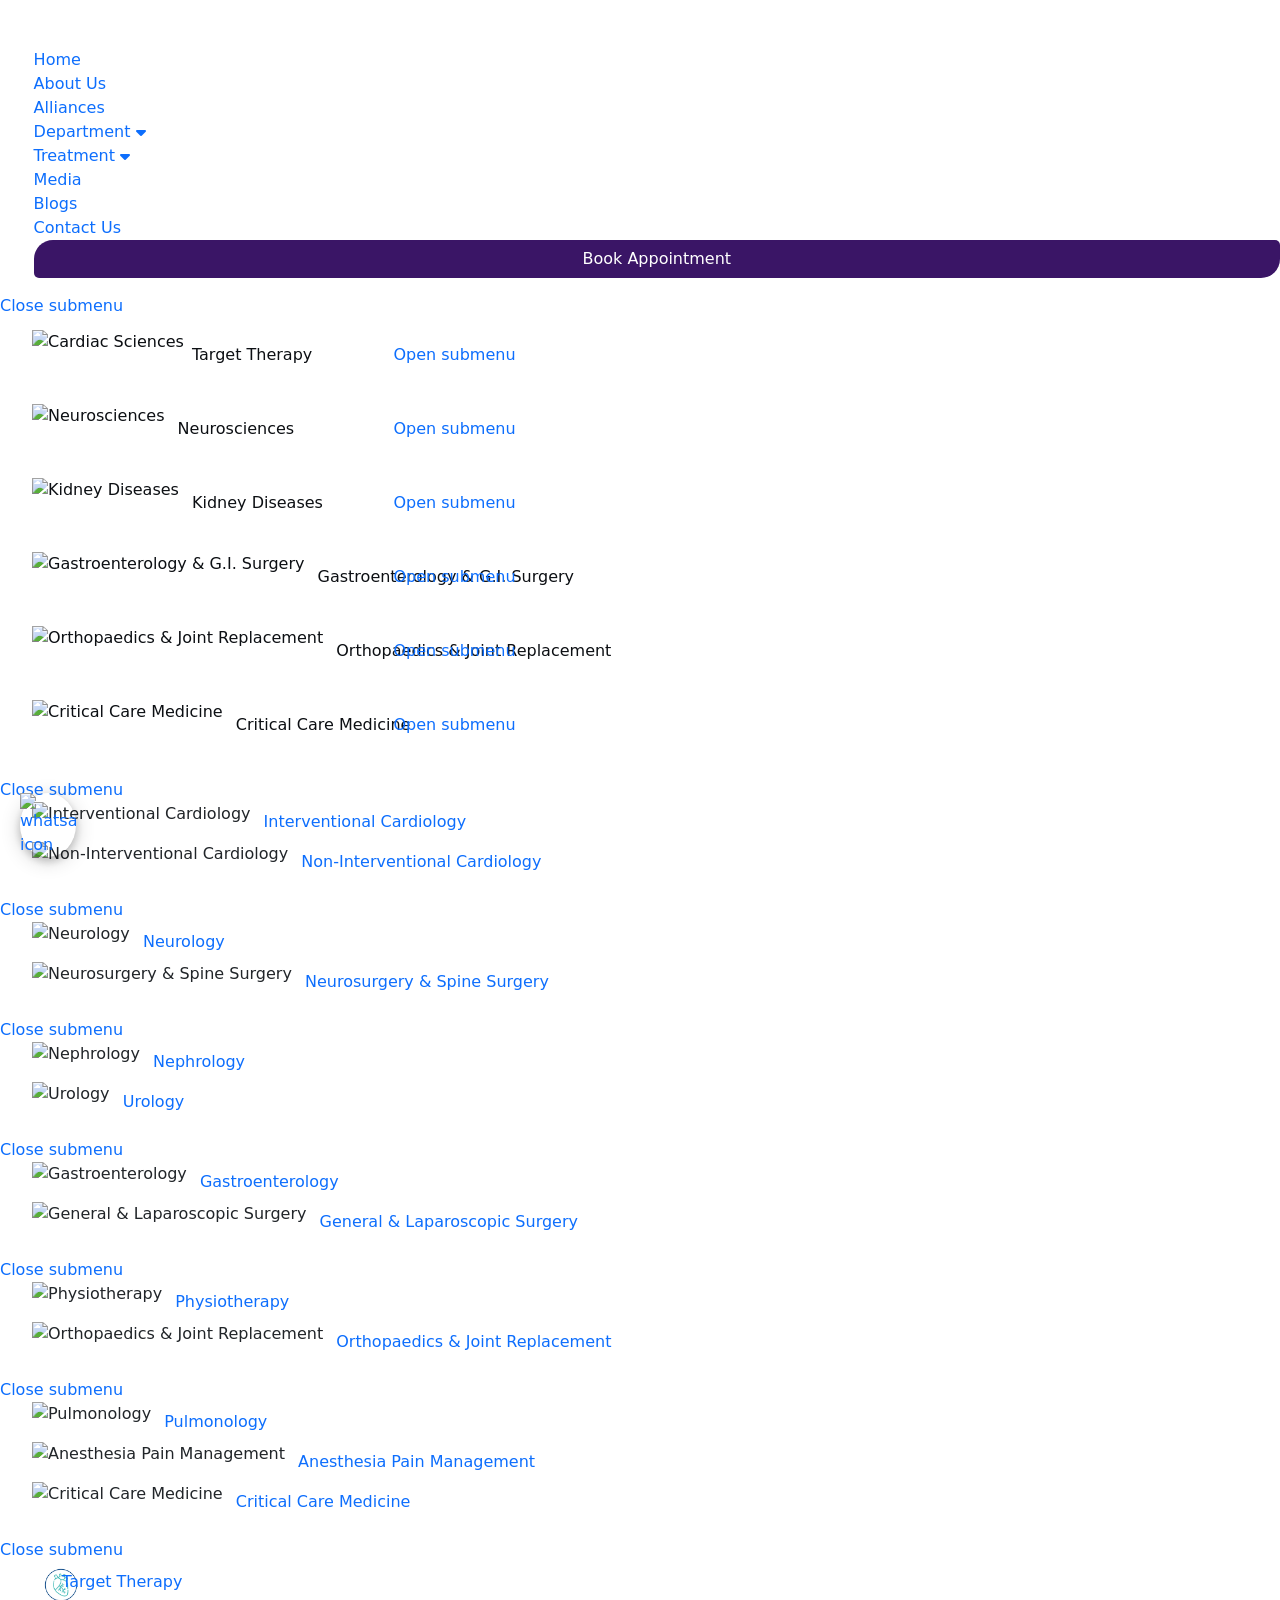
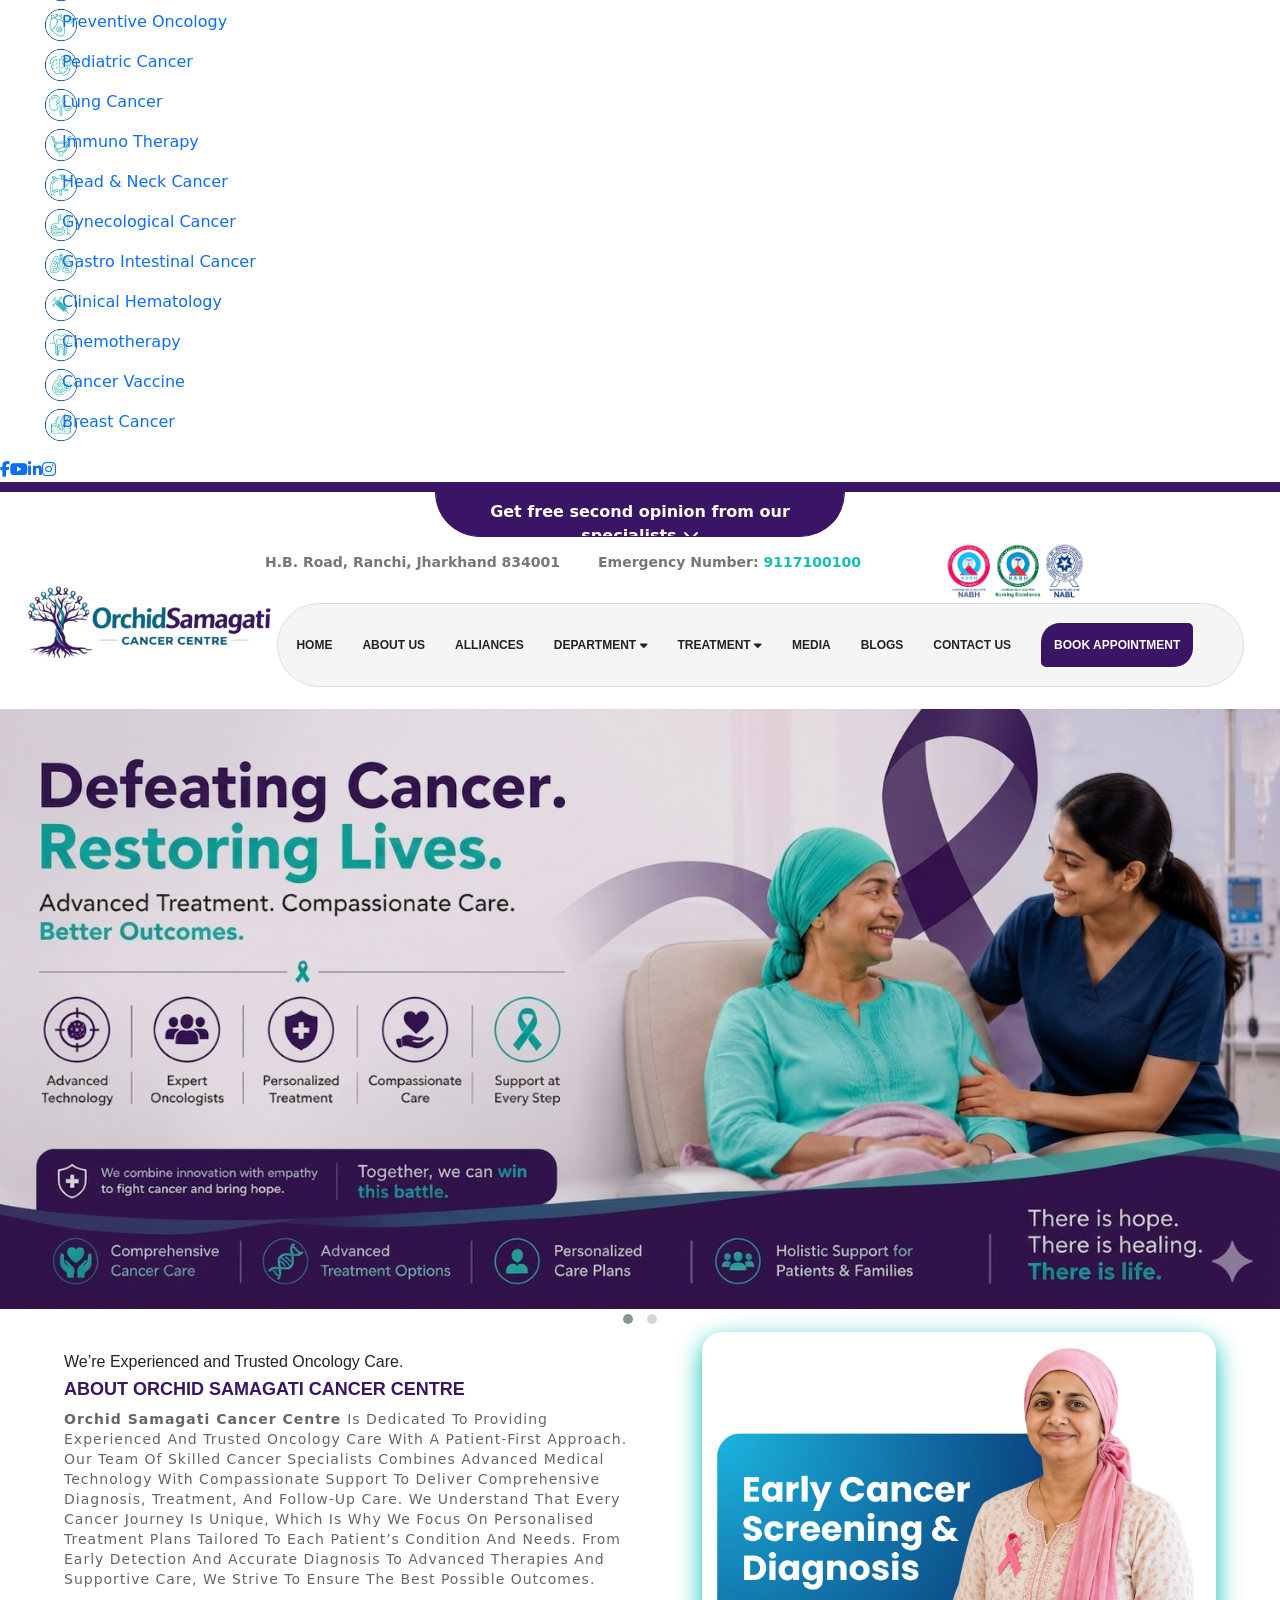
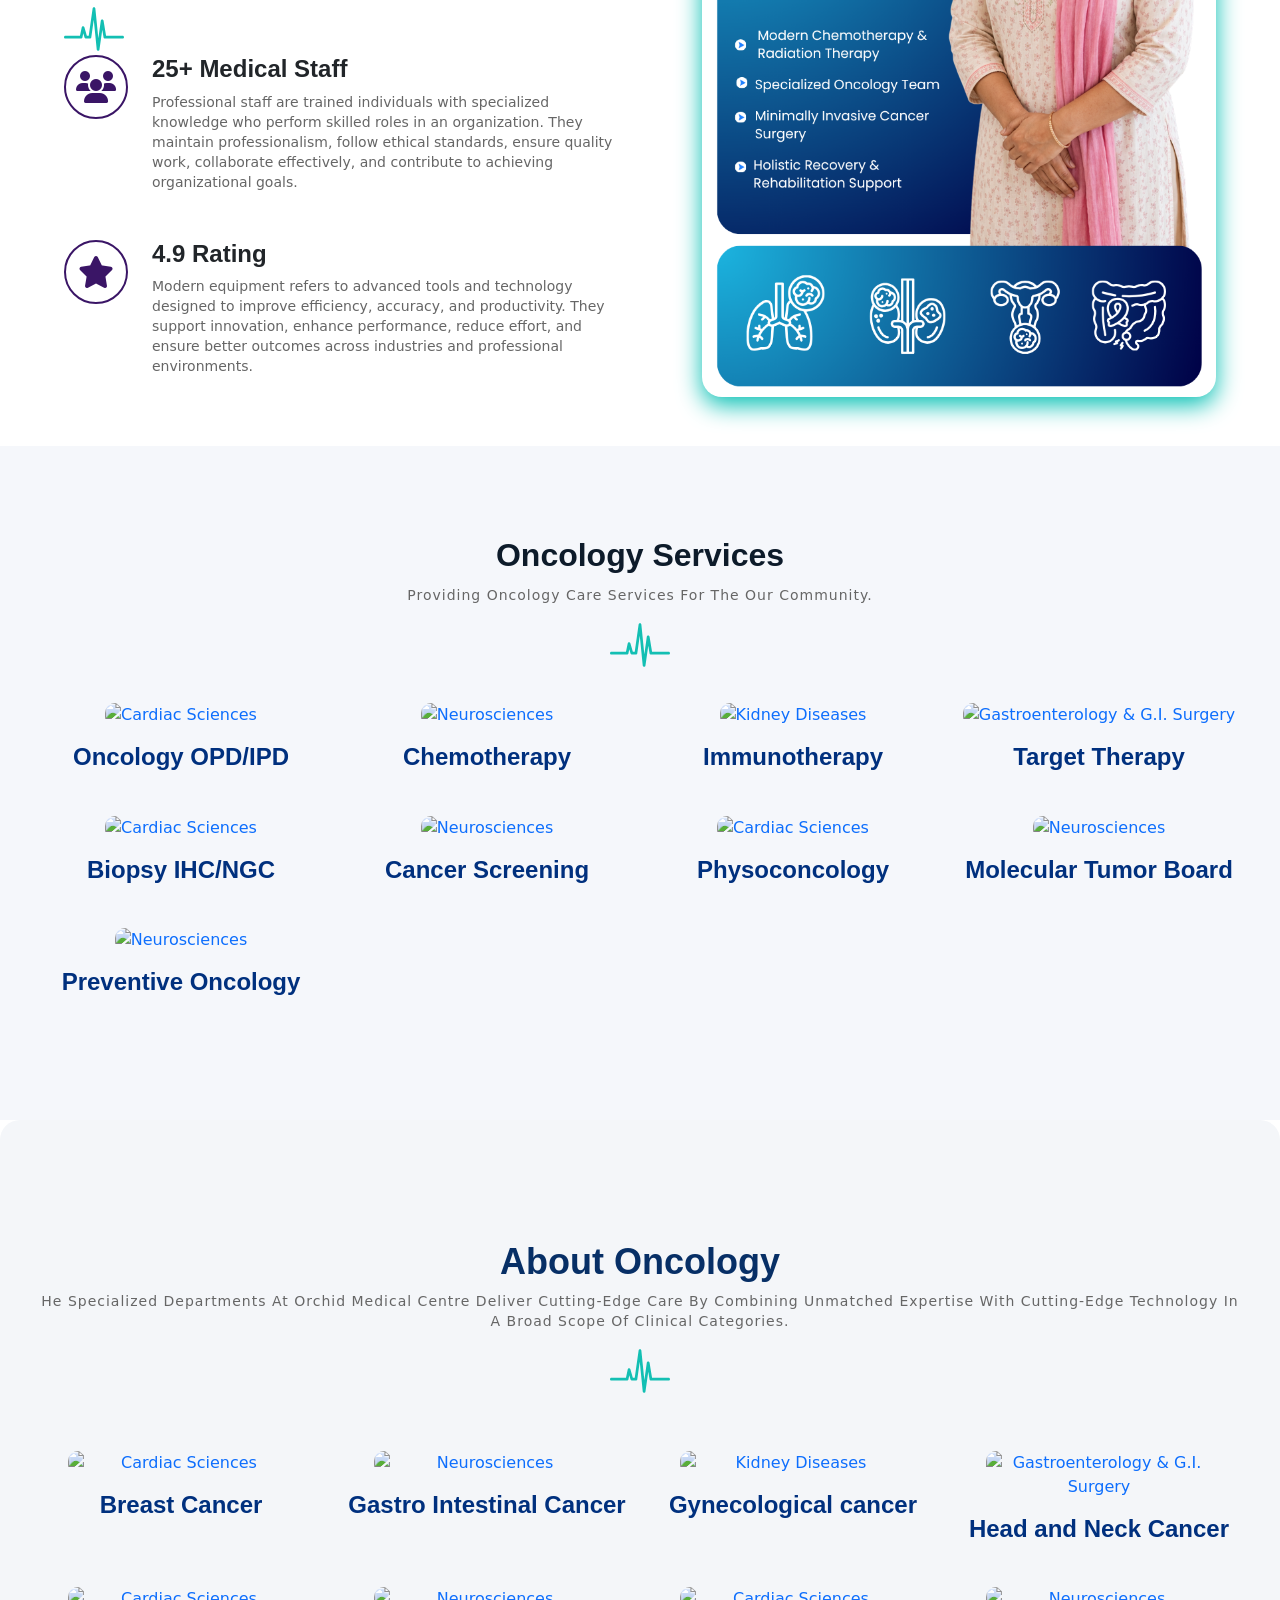
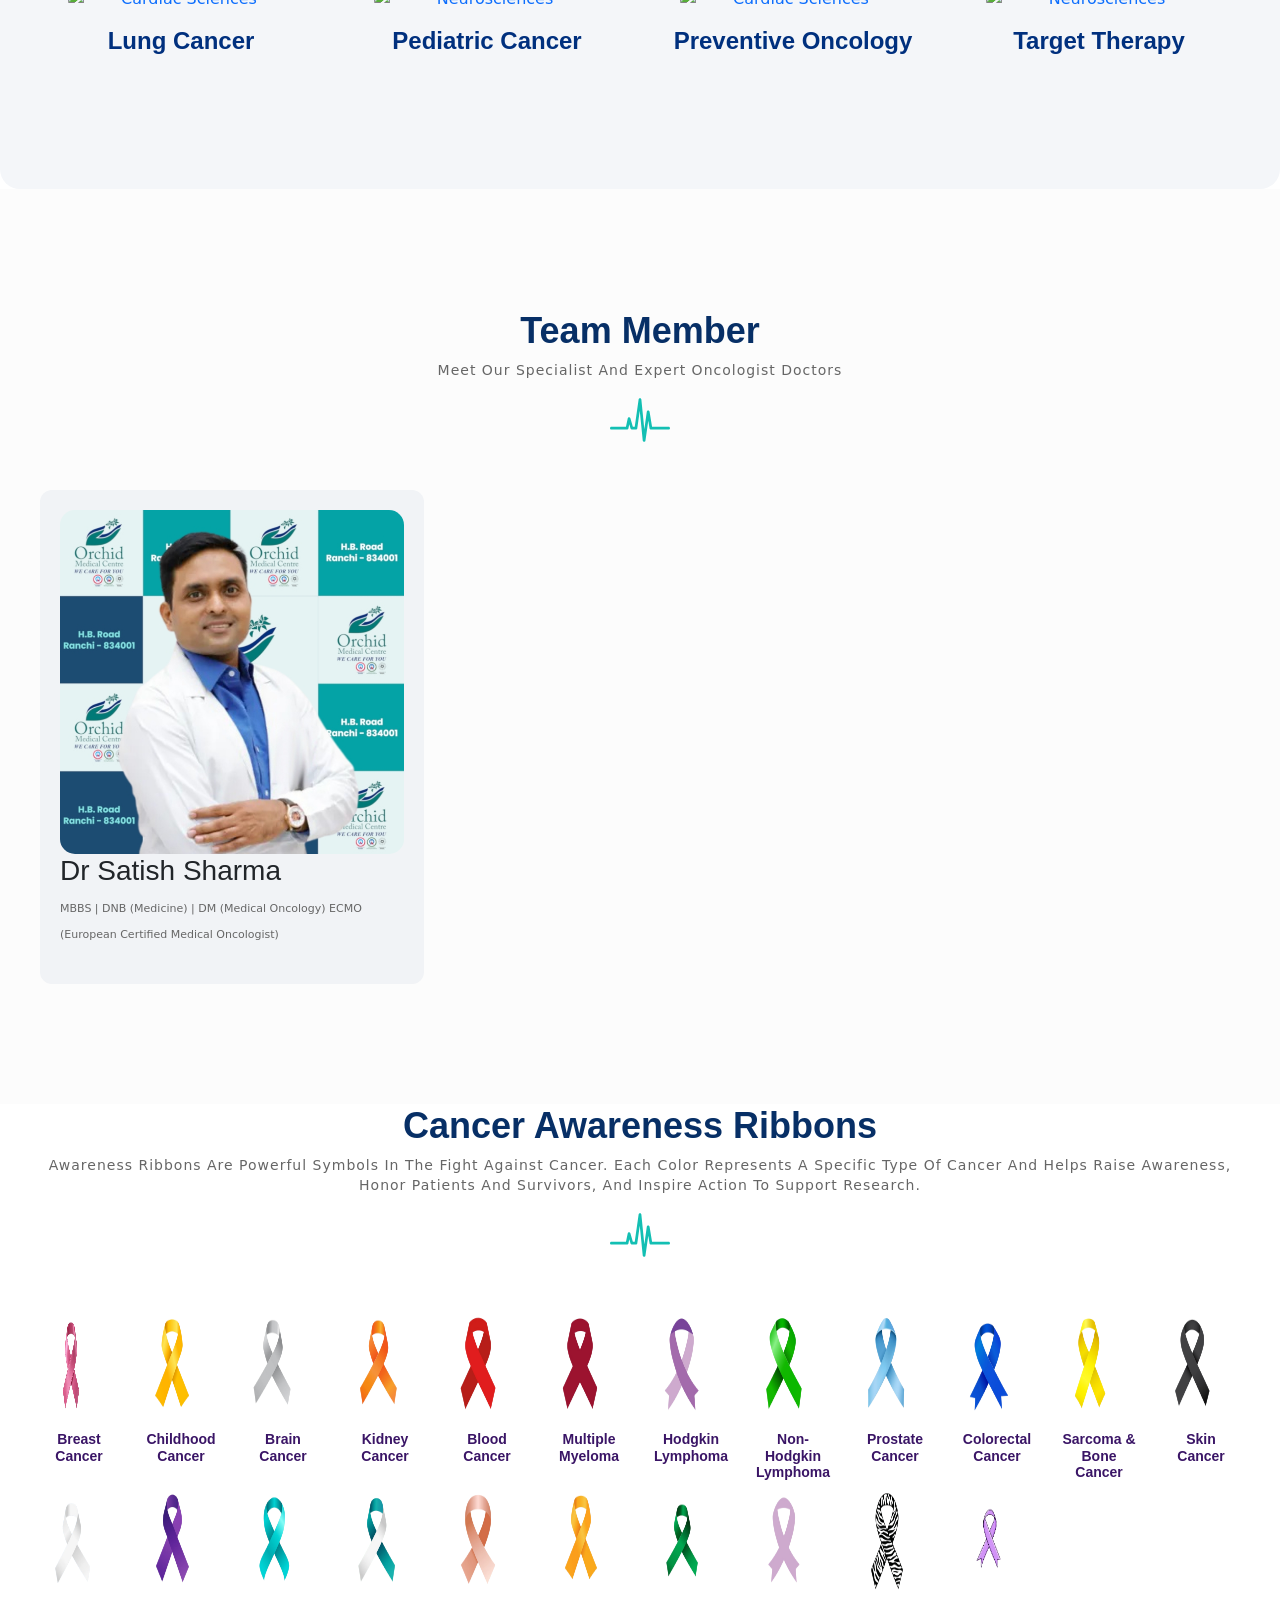
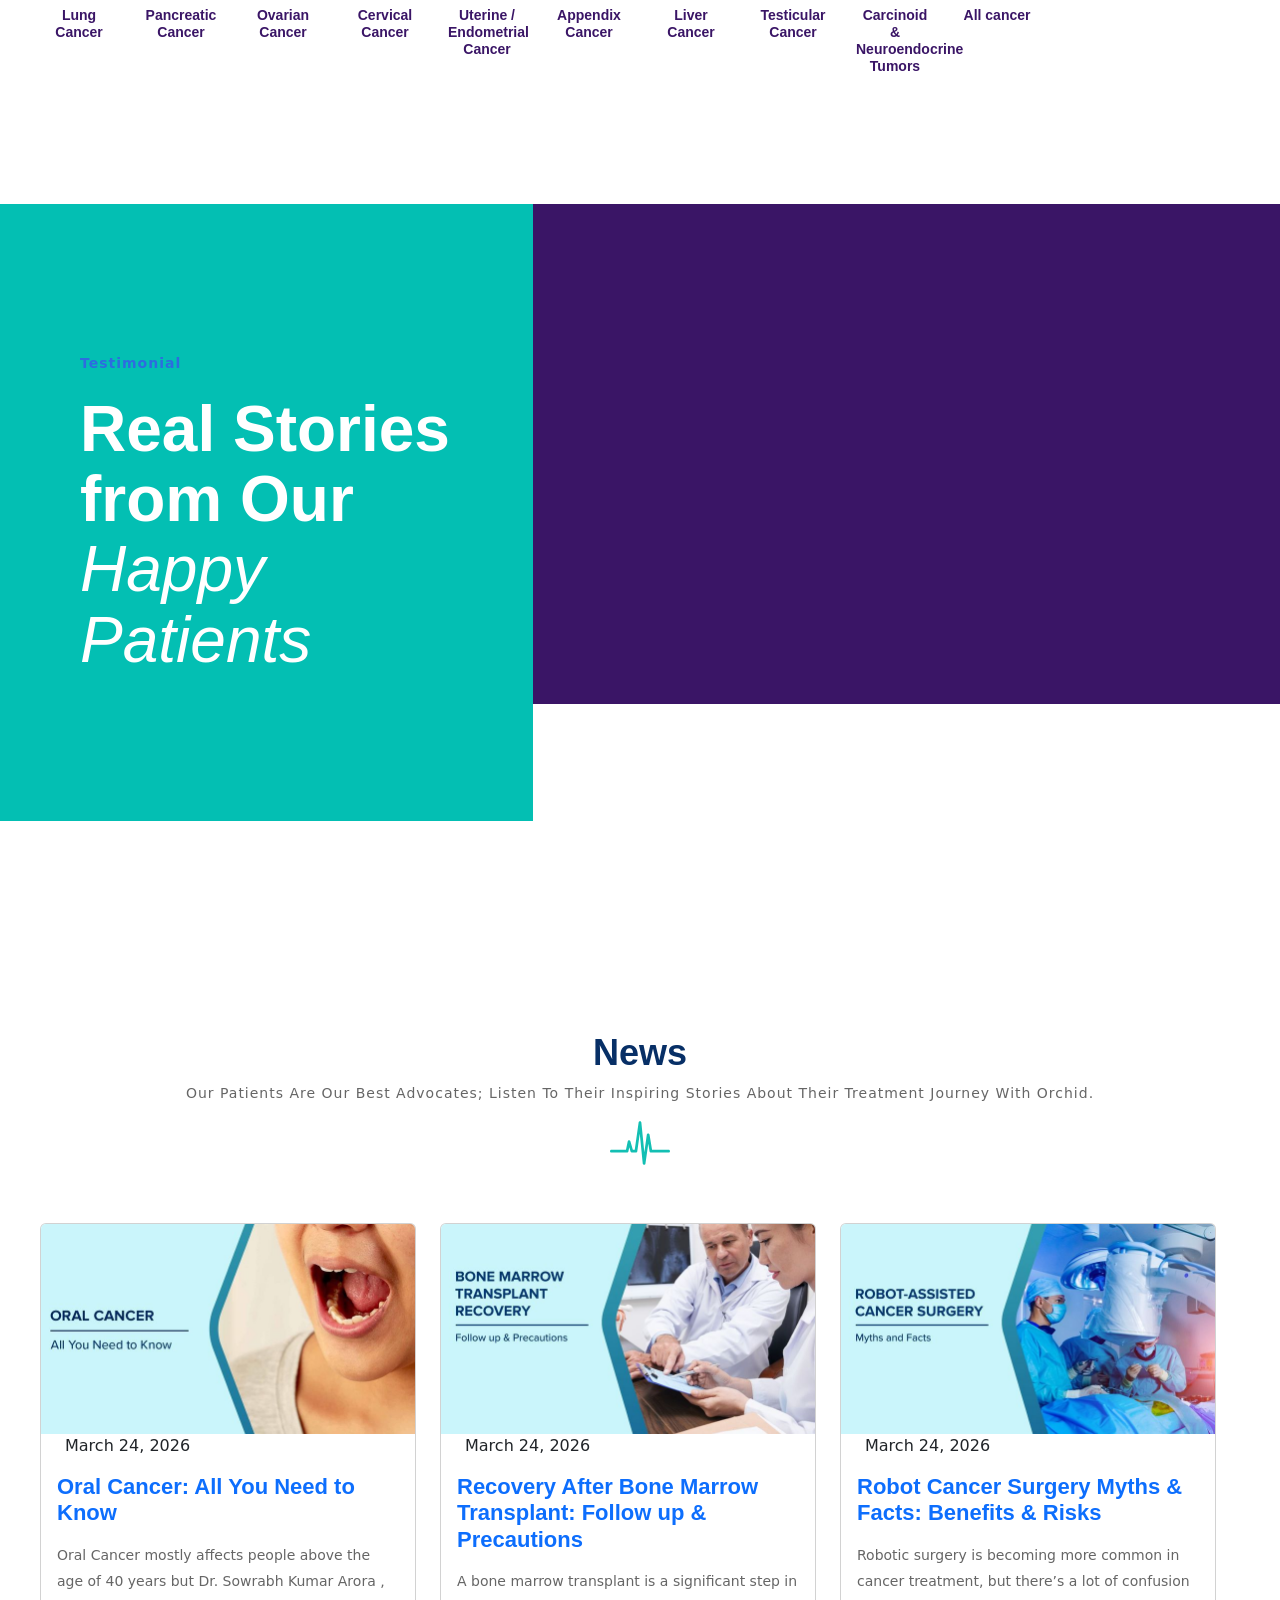
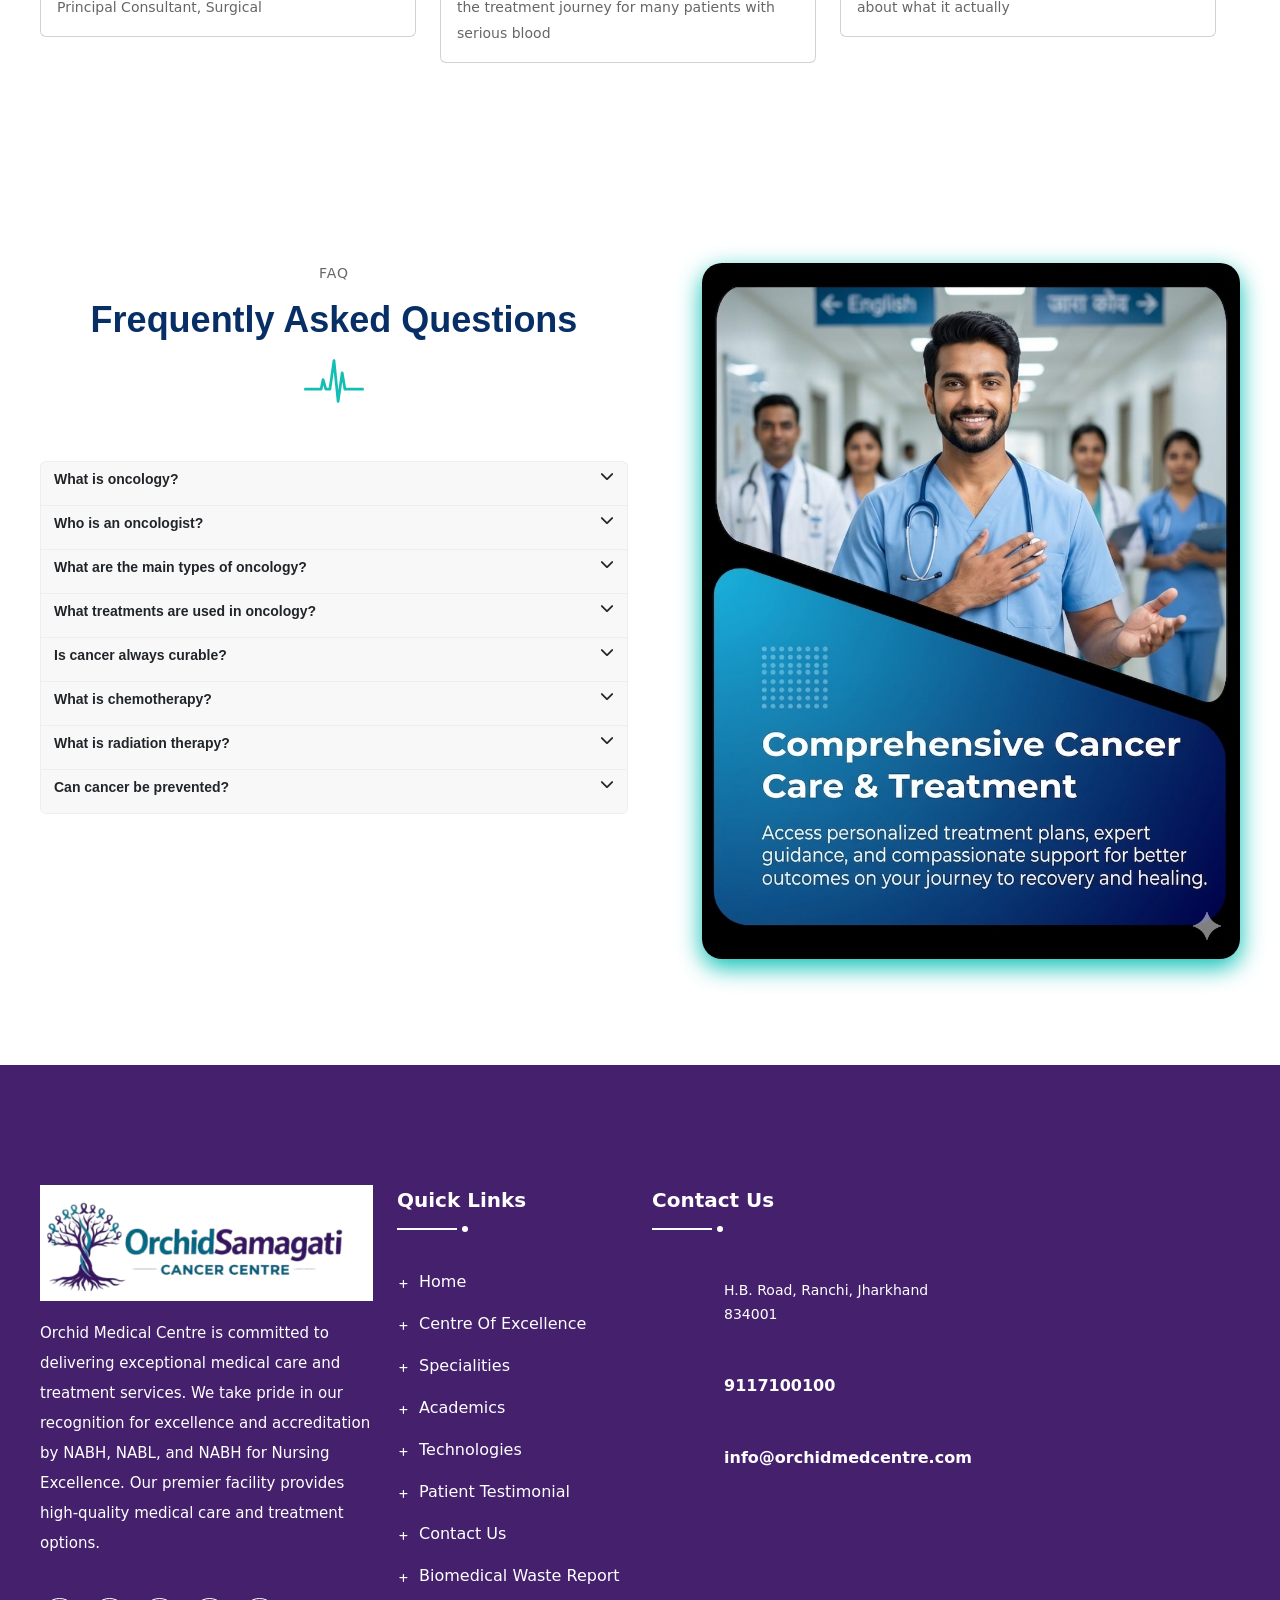
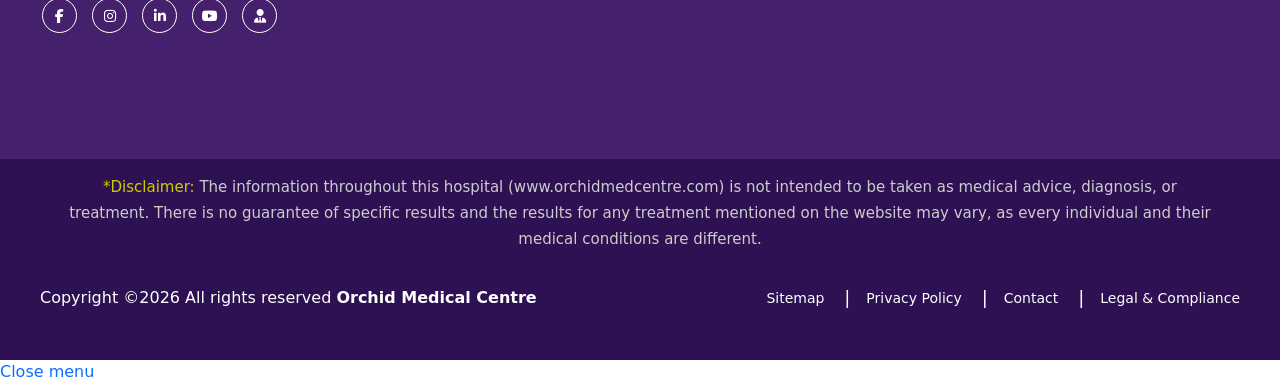
==== commit dd593738: "footer responsive" ====
--- a/index.html
+++ b/index.html
@@ -2798,7 +2798,7 @@
 
 
 <!--Start Sticky Icon-->
-<div class="sticky-icon">
+<!-- <div class="sticky-icon">
     <a href="tel:9117100100" class="Youtube" style="font-size: 12px;
     font-weight: 600;"><i class="fa-solid fa-truck-medical"></i>Emergency service 24x7</a>
     <a href="http://115.245.191.238:50032/" class="Google"><i class="fa-regular fa-calendar-check" id="appoint"> </i> Appointment </a>
@@ -2806,7 +2806,7 @@
     <a href="https://182.71.200.13:50030/" class="Twitter report-btn" target='_blank'><i class="fa-solid fa-download " id="reports"> </i> Reports</a>
 
 
-</div>
+</div> -->
 <!--End Sticky Icon-->
 
 
@@ -2939,7 +2939,7 @@
             <div class="inner-container clearfix">
                 <div class="footer-nav">
                     <ul class="clearfix">
-                        <li><a href="https://www.orchidmedcentre.com/sitemap/">Sitemap</a></li>
+                        <li><a href="sitemap.html">Sitemap</a></li>
                         <li><a href="https://www.orchidmedcentre.com/privacy_policy/">Privacy Policy</a></li>
                         <li><a href="https://www.orchidmedcentre.com/contact_us/contact/">Contact</a></li>
                         <li><a href="https://www.orchidmedcentre.com/legal_compliance/">Legal & Compliance</a></li>
--- a/css/style.css
+++ b/css/style.css
@@ -15892,4 +15892,7 @@
       .blog-image img{
         height:200px;
       }
+    }
+    #herorow{
+      margin-left:-50% !important;
     }
--- a/css/responsive.css
+++ b/css/responsive.css
@@ -1852,4 +1852,70 @@
 	.cancer-ribbon-block{
 		width: 25% !important;
 	}
-    }+    }
+
+	/* Abhishek hero */
+	/* ======================
+   TABLET
+====================== */
+
+@media(max-width:991px){
+
+    .hero{
+        padding: 70px 15px;
+    }
+
+    .hero .glass-card{
+        padding: 30px;
+    }
+
+    .hero-bottom-row{
+        margin-top: 35px;
+    }
+}
+
+/* ======================
+   MOBILE
+====================== */
+
+@media(max-width:767px){
+
+    .hero{
+        padding: 50px 12px;
+    }
+
+    .hero .glass-card{
+        padding: 22px;
+        border-radius: 18px;
+    }
+
+    .hero .glass-card h2{
+        font-size: 28px;
+    }
+
+    .hero .glass-card p{
+        font-size: 14px;
+        line-height: 1.7;
+    }
+
+    .hero-bottom-row{
+        margin-top: 25px;
+    }
+
+    .hero .inner-image img{
+        border-radius: 18px;
+    }
+
+    .hero .inner-info .box{
+        padding: 20px;
+        border-radius: 18px;
+    }
+
+    .phone-btn{
+        justify-content: center;
+        text-align: center;
+    }
+	#herorow{
+      margin-left:0% !important;
+    }
+}
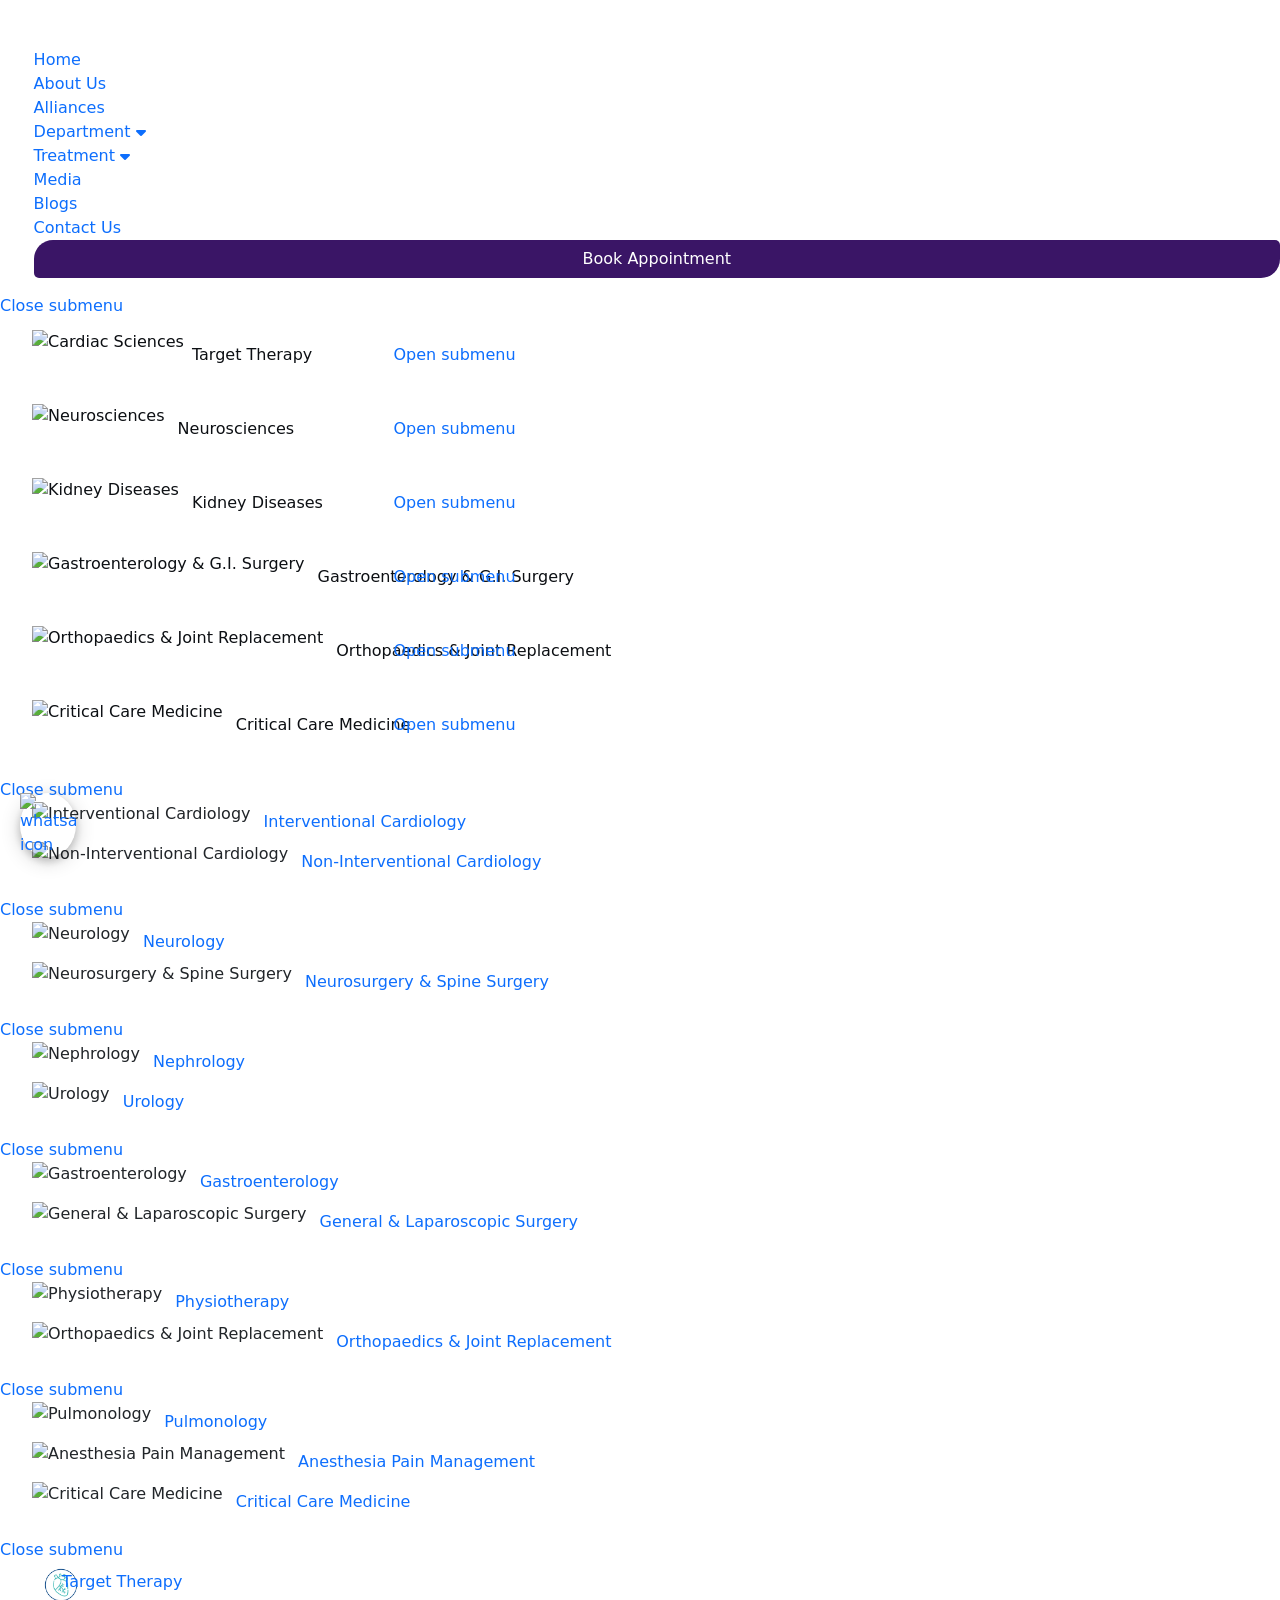
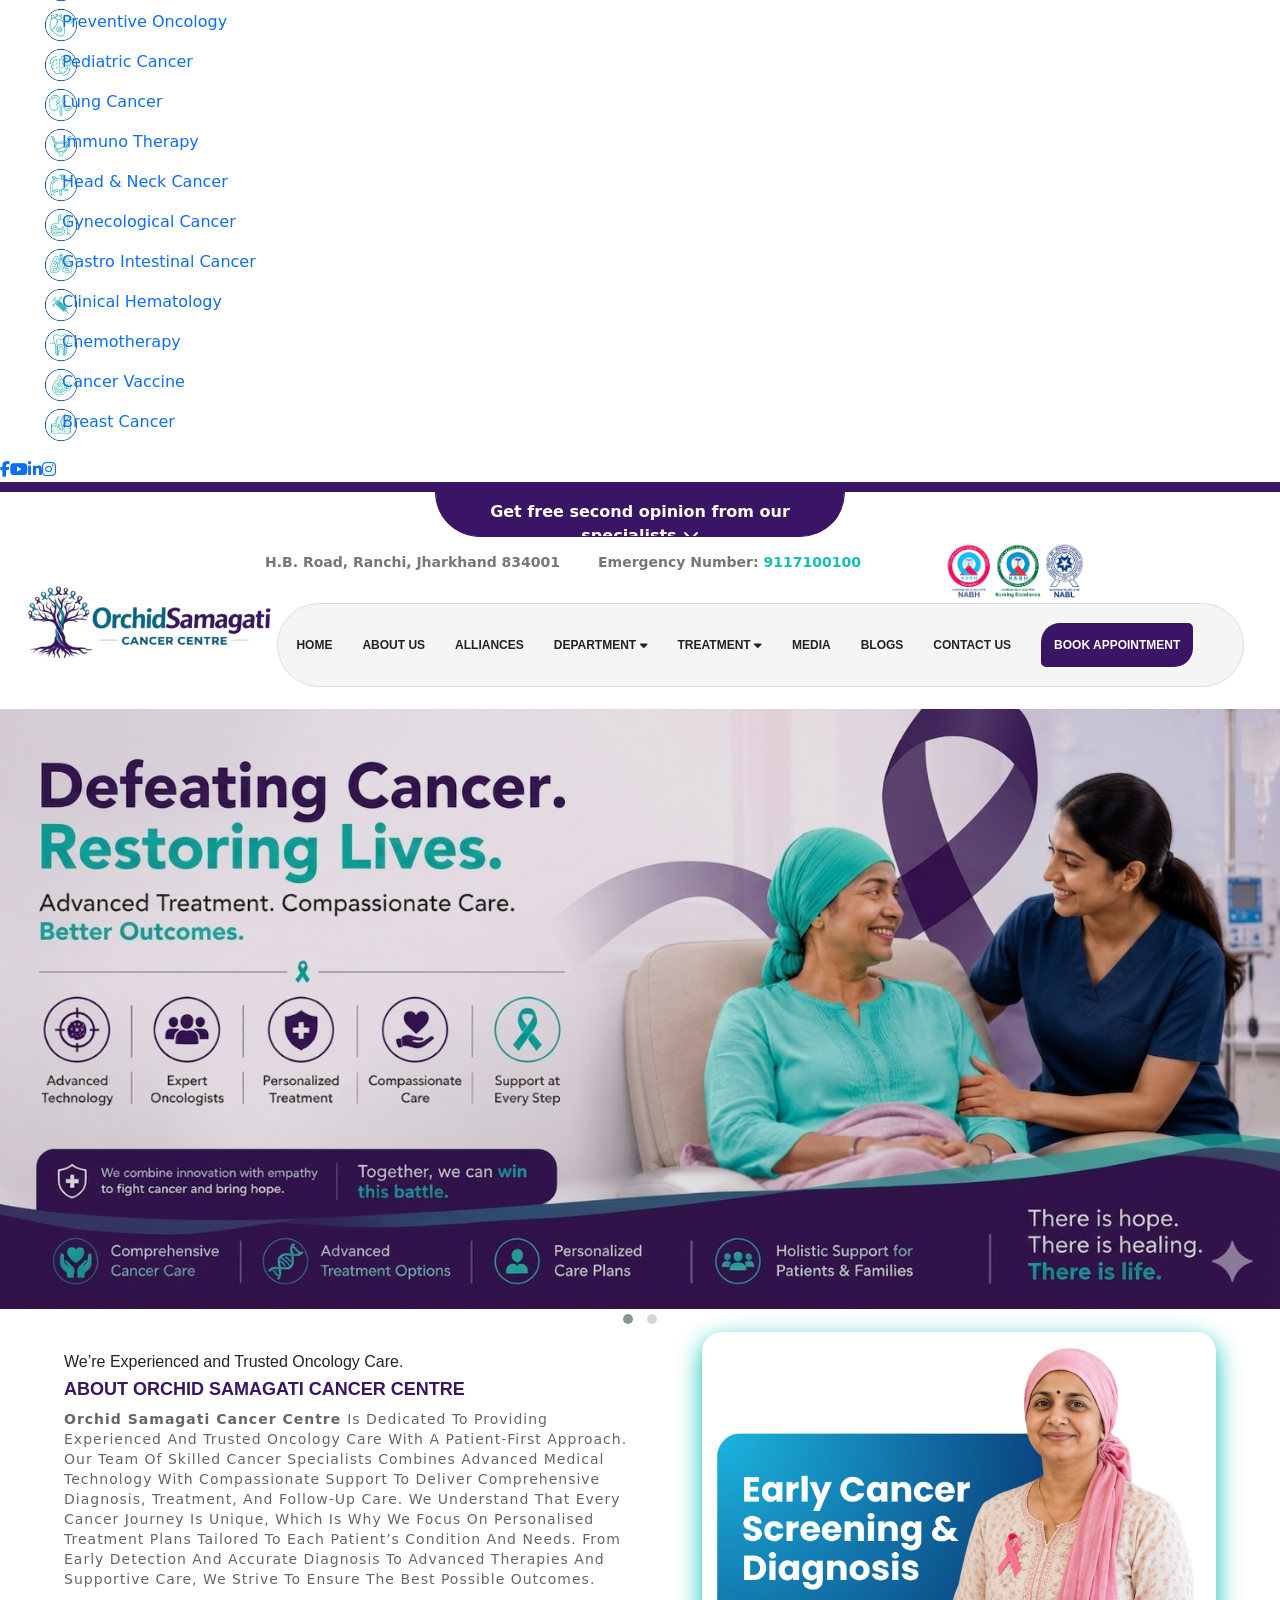
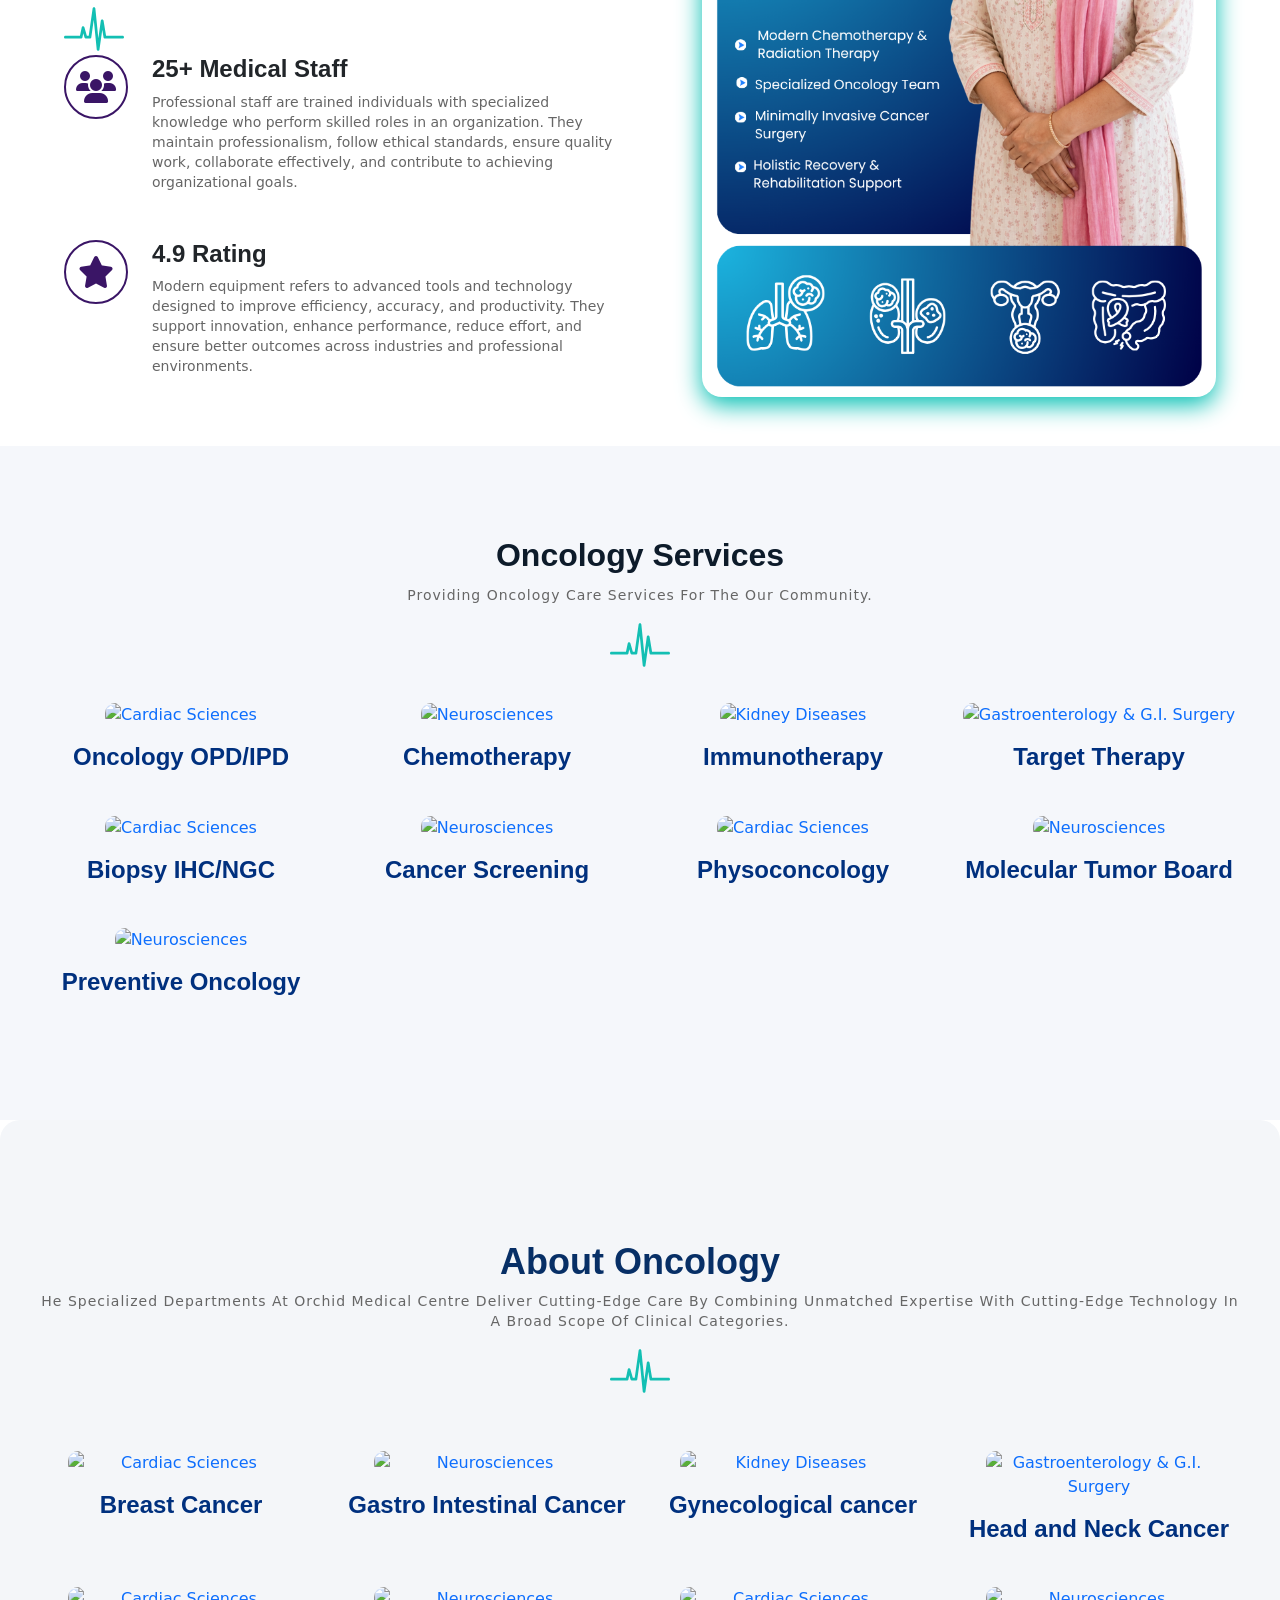
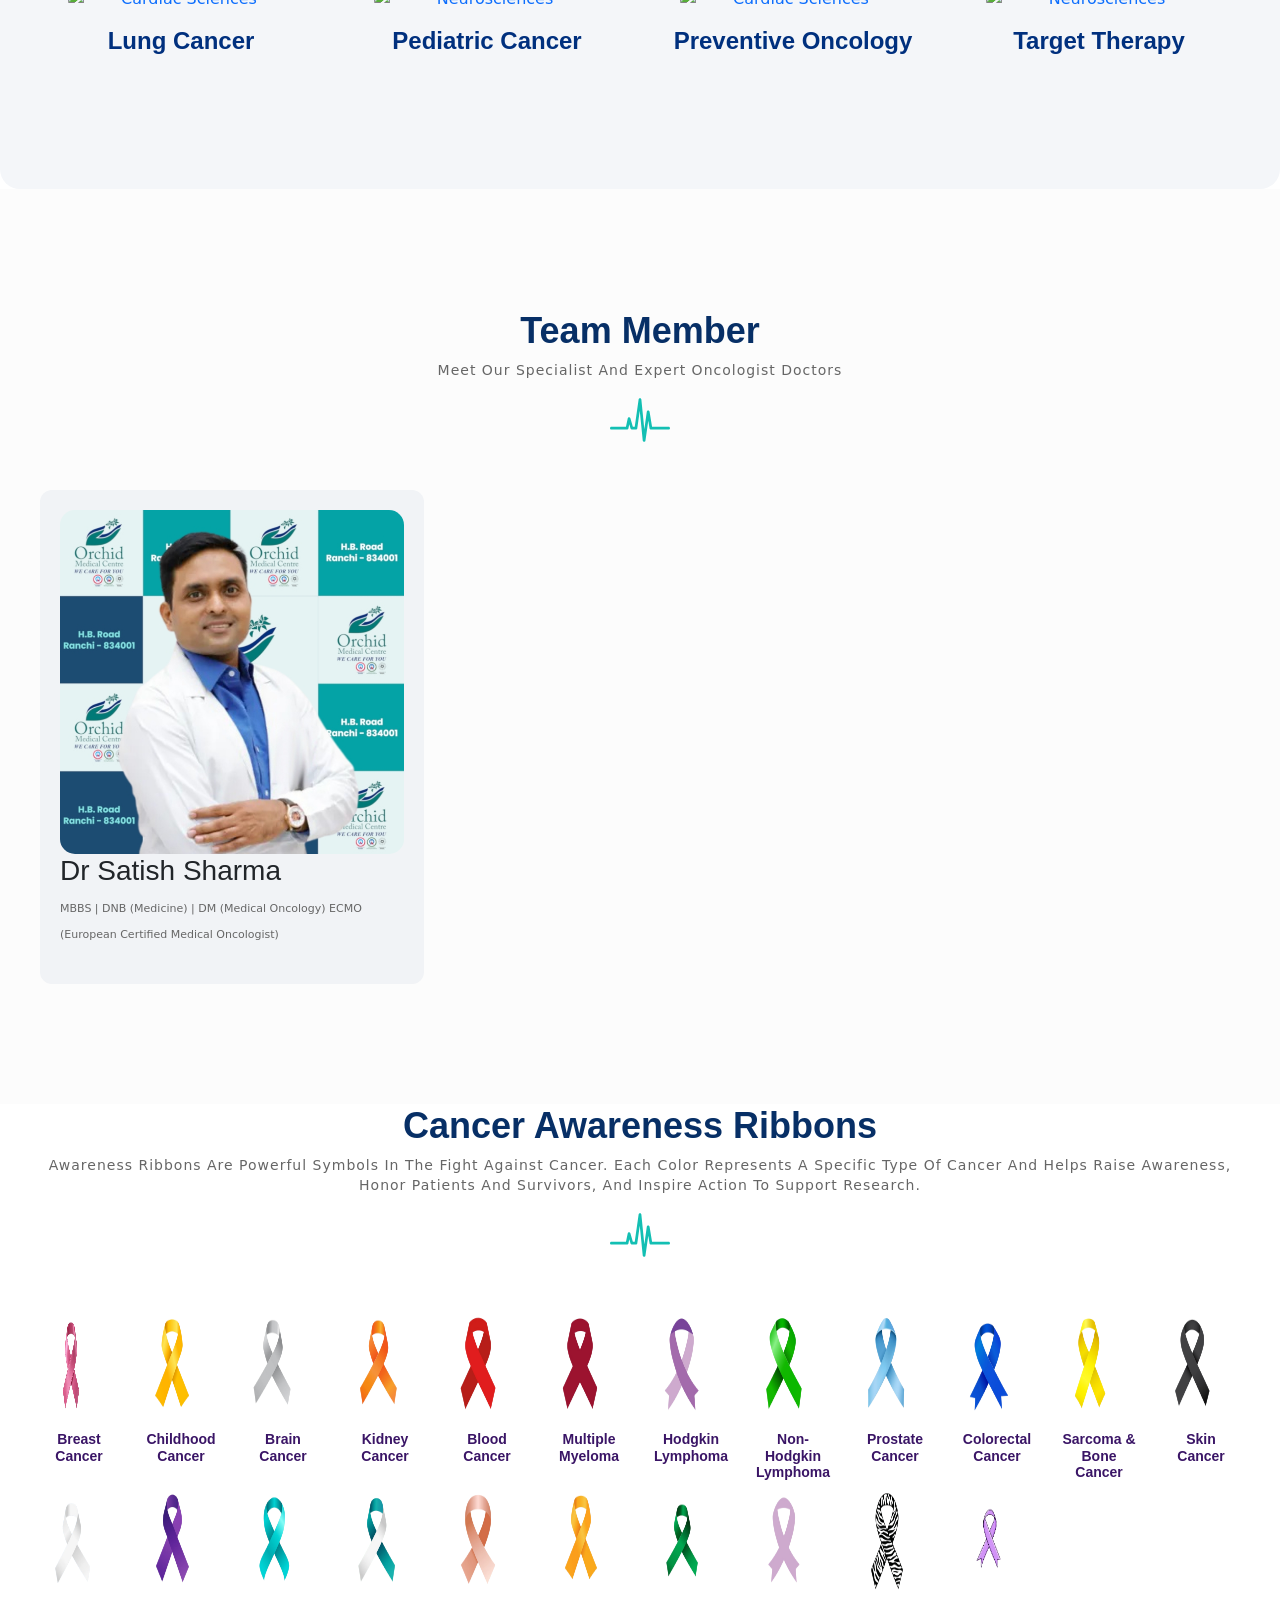
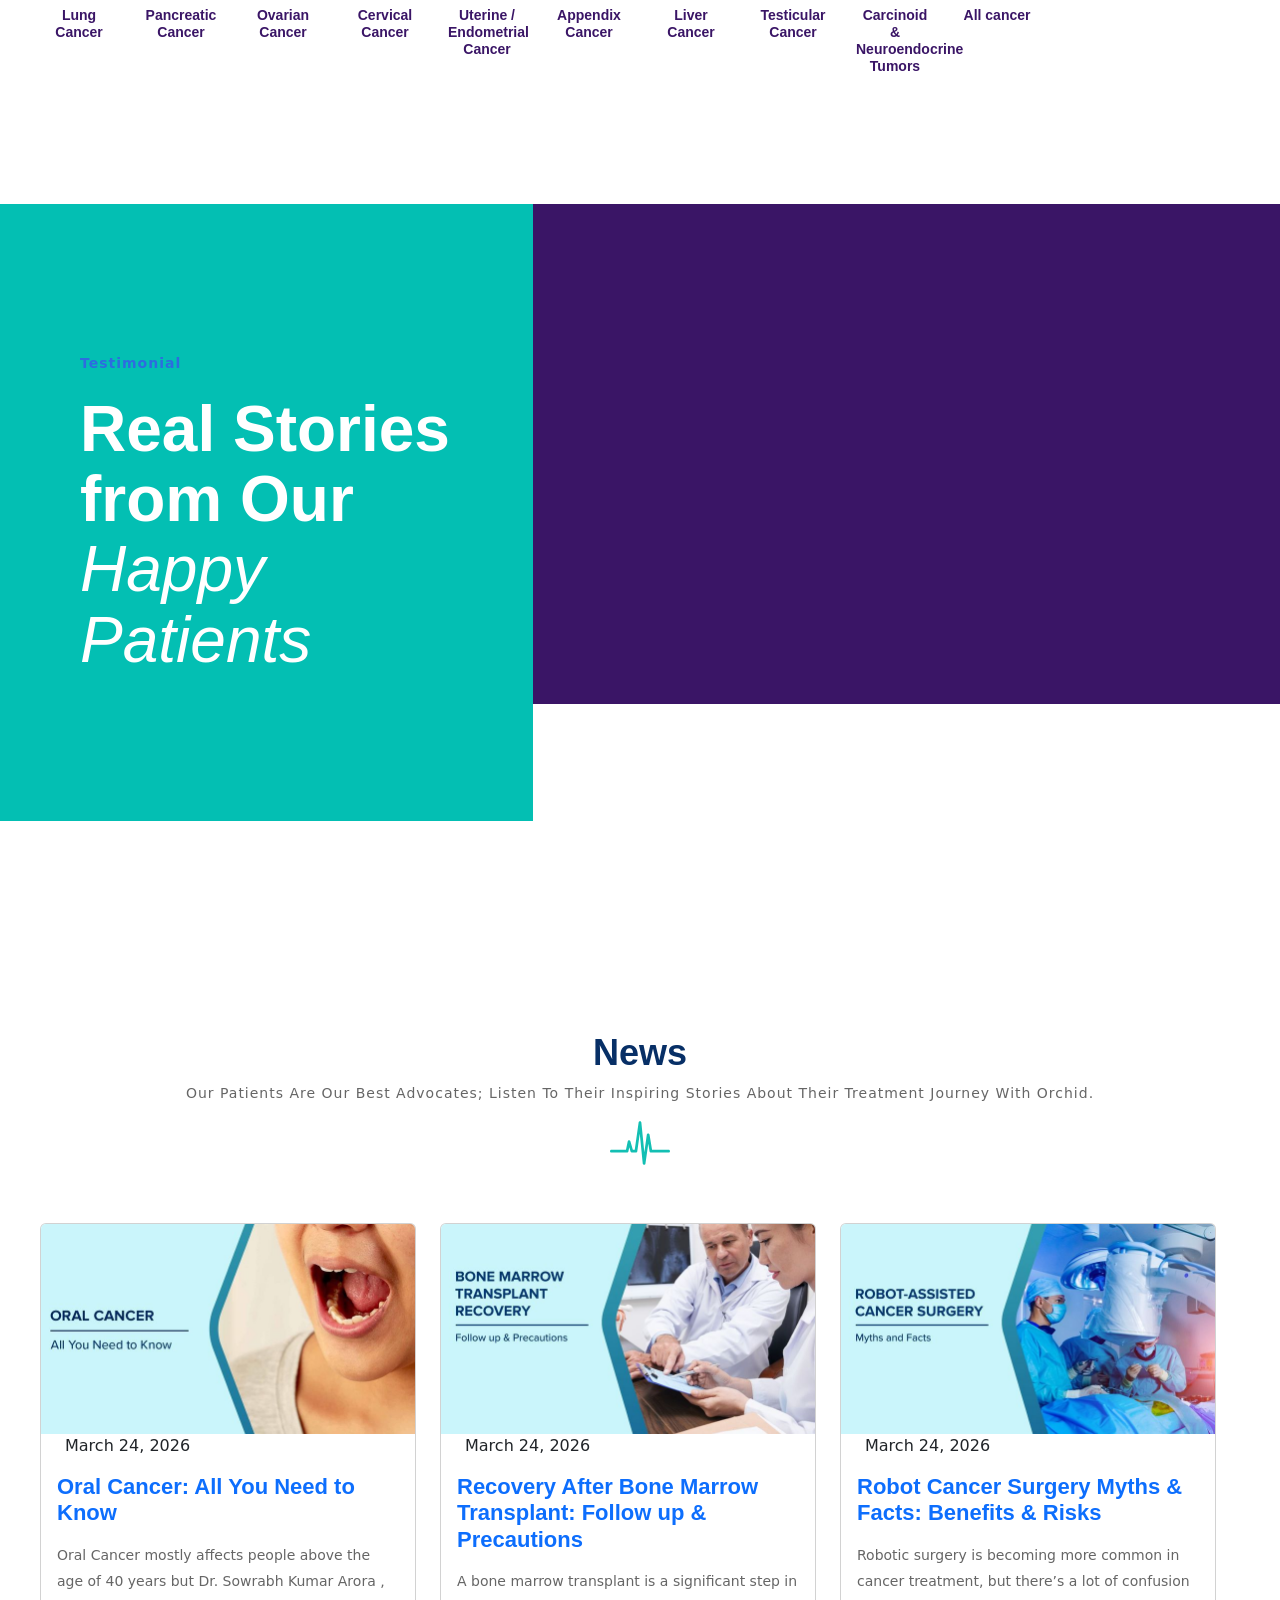
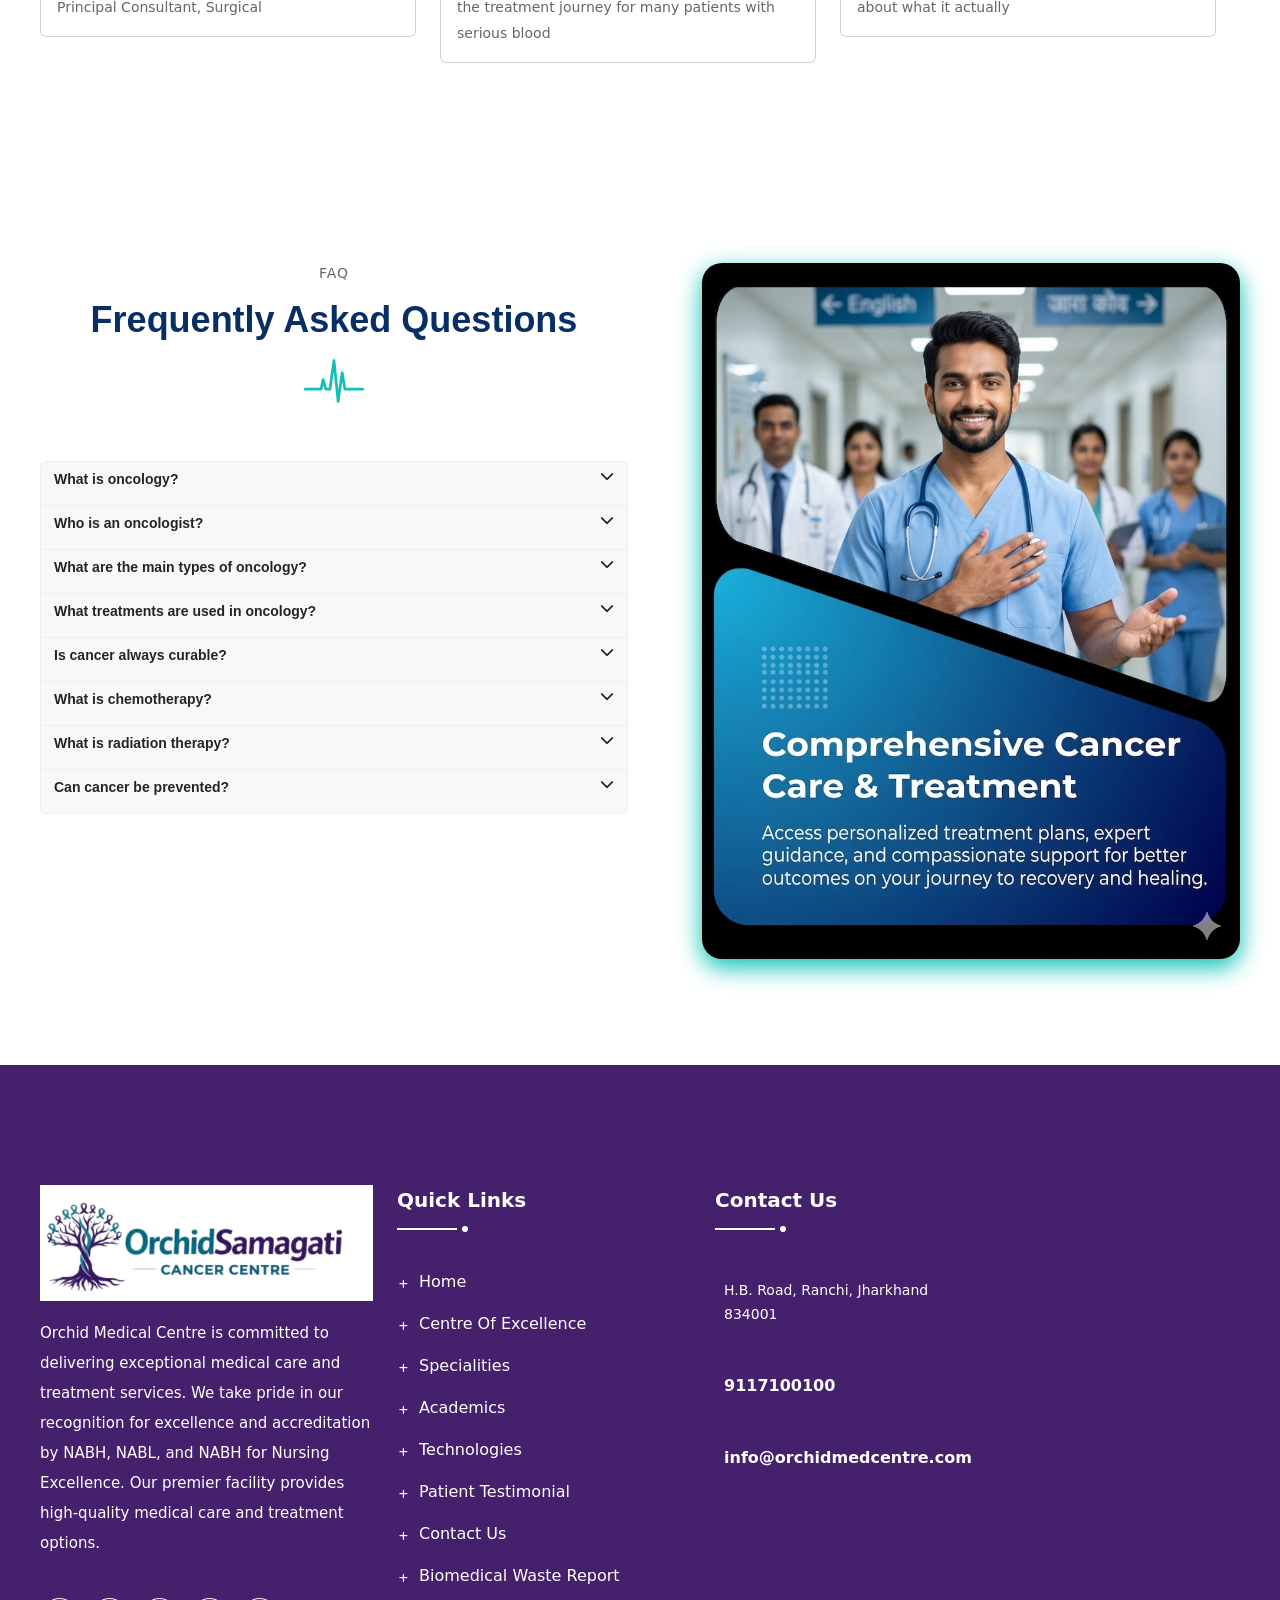
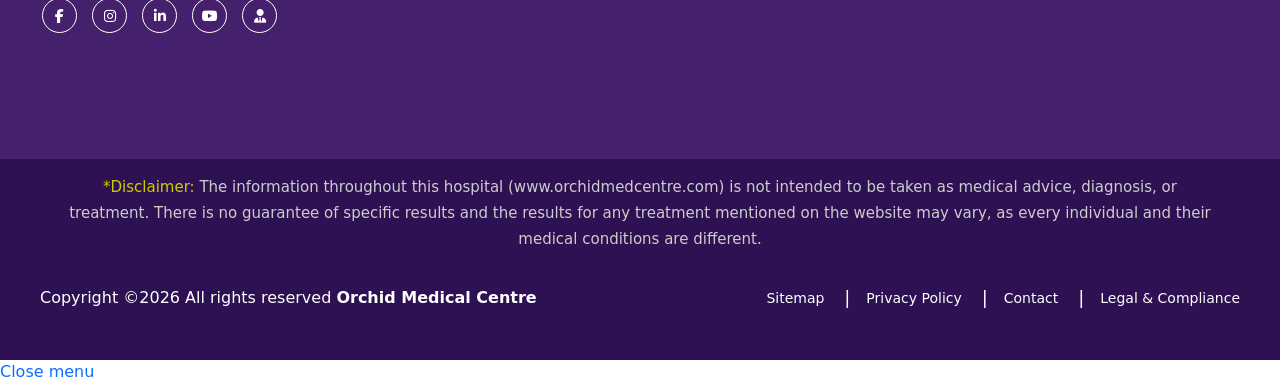
==== commit b797ac11: "footer responsive" ====
--- a/index.html
+++ b/index.html
@@ -1009,7 +1009,7 @@
                                         <li><a href="blogs.html">Blogs</a></li>
                                         <li><a href="contact.html">Contact Us</a></li>
                                         <li class="hide-on-scroll">
-                                            <a href="appointment/index.php" target="_blank" class="btn report-btn" id="report-btn">Book Appointment</a>
+                                            <a href="appointment.html" target="_blank" class="btn report-btn" id="report-btn">Book Appointment</a>
                                         </li>
                                     </ul>
                                 </nav>
@@ -2873,7 +2873,7 @@
                         <div class="footer-column col-lg-6 col-md-6 col-sm-12">
                             <!--Footer Column-->
                             <div class="footer-widget contact-widget">
-                                <div class="widget-title">Contact Us</div>
+                                <div class="widget-title" style="margin-left: 63px;">Contact Us</div>
                                 <!--Footer Column-->
                                 <div class="widget-content">
                                     <ul class="contact-list" style="margin-left:-30px">
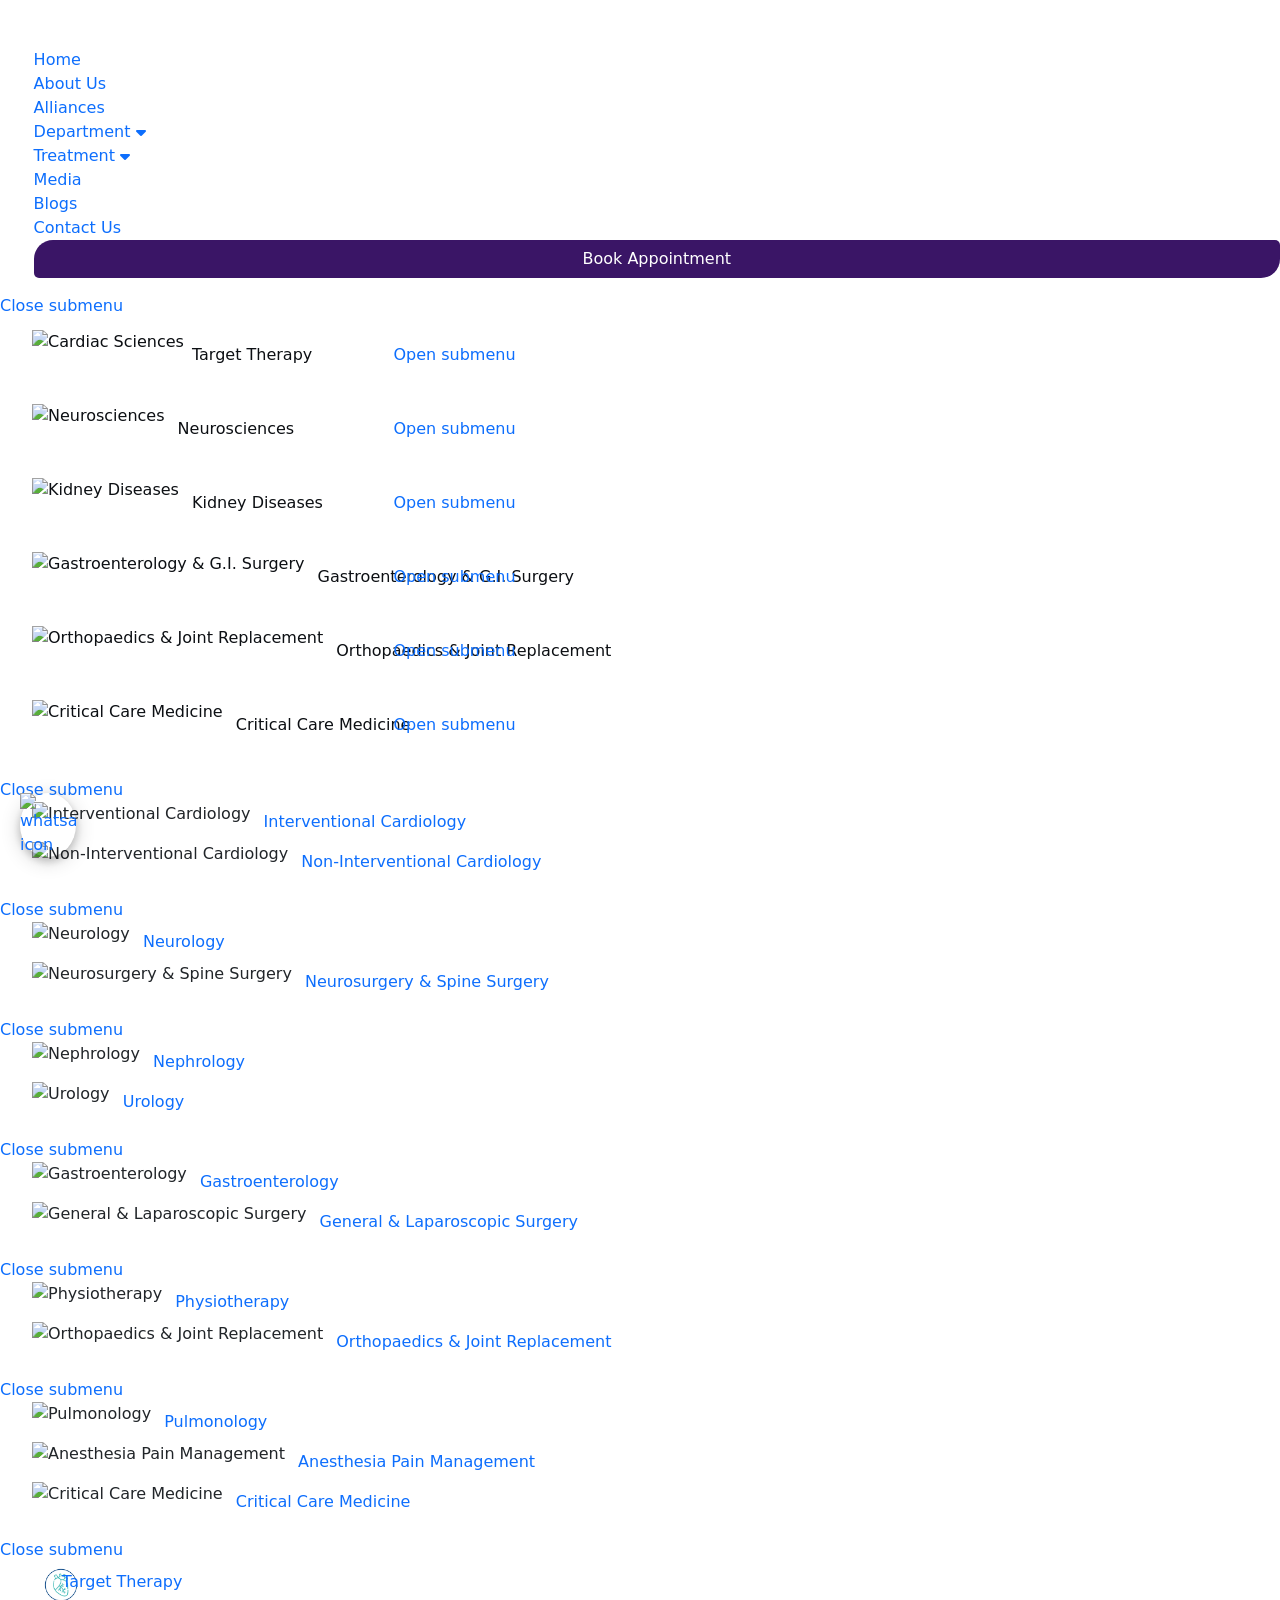
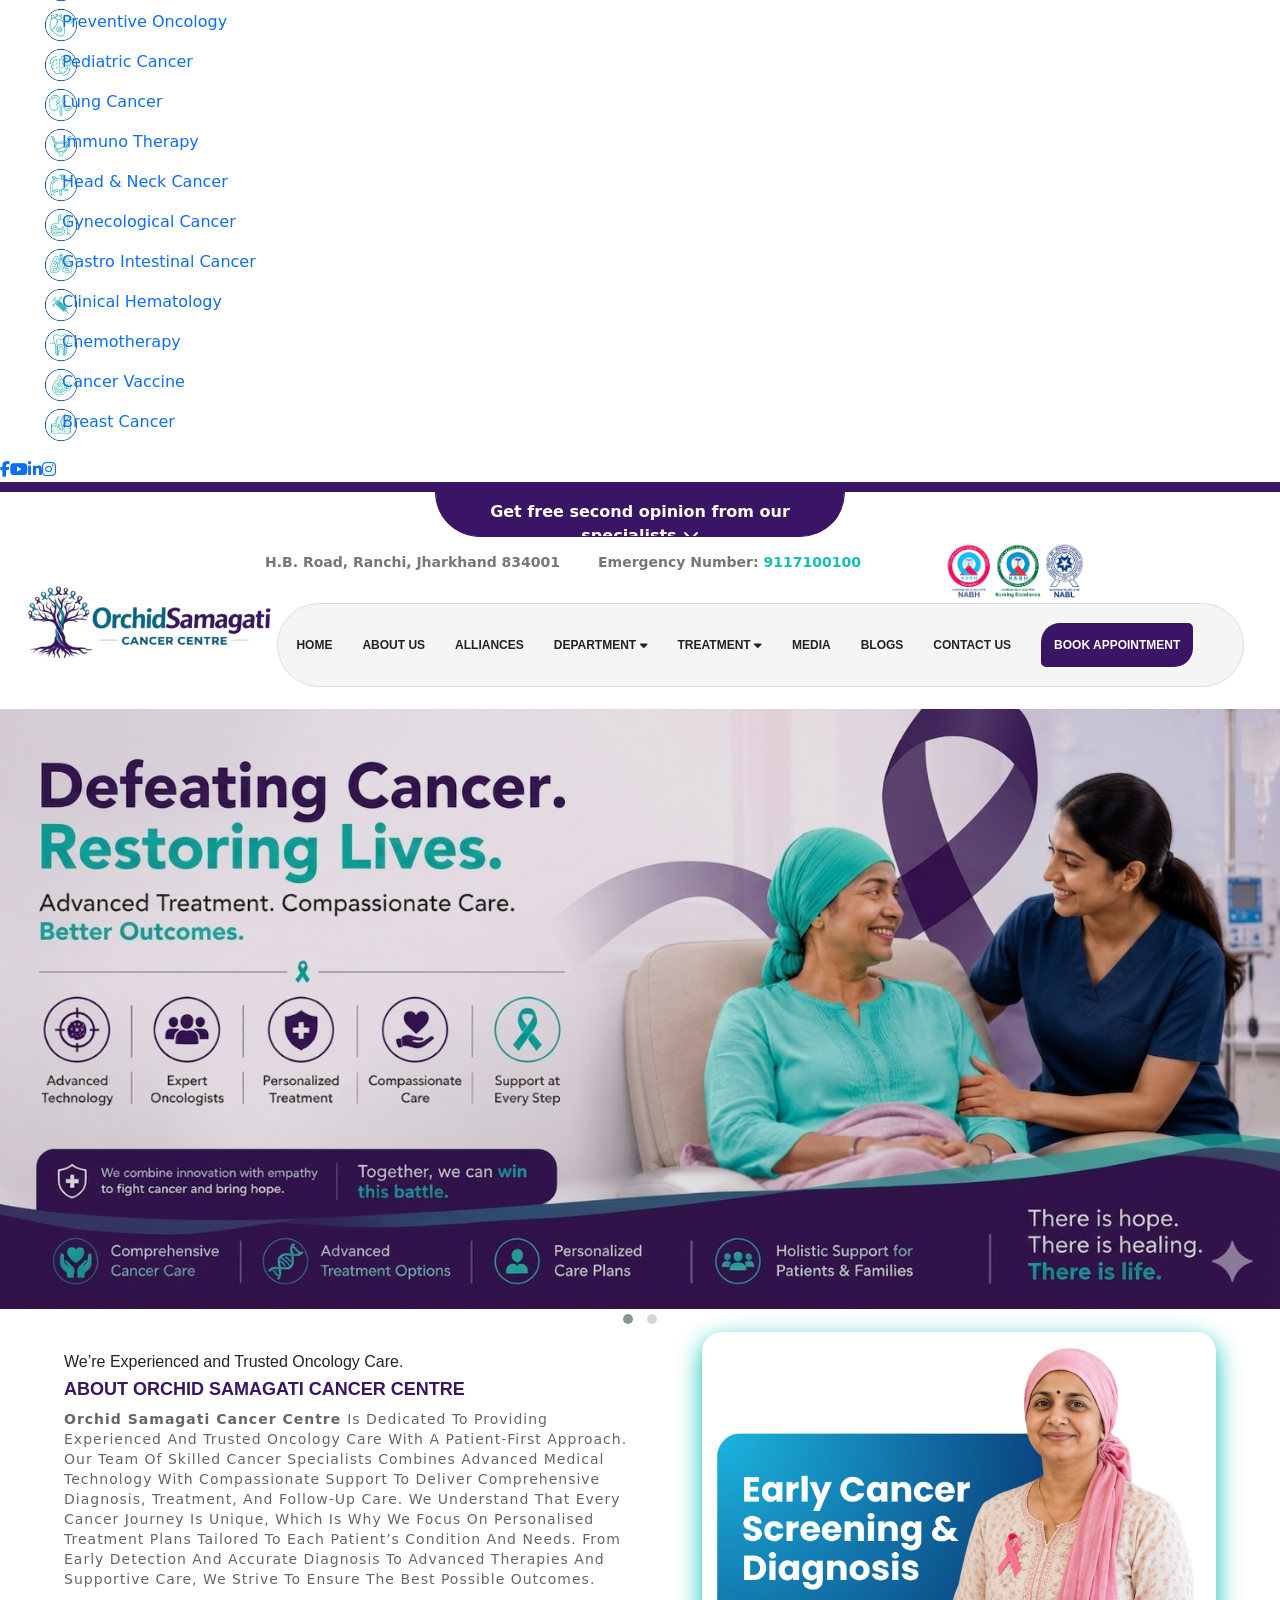
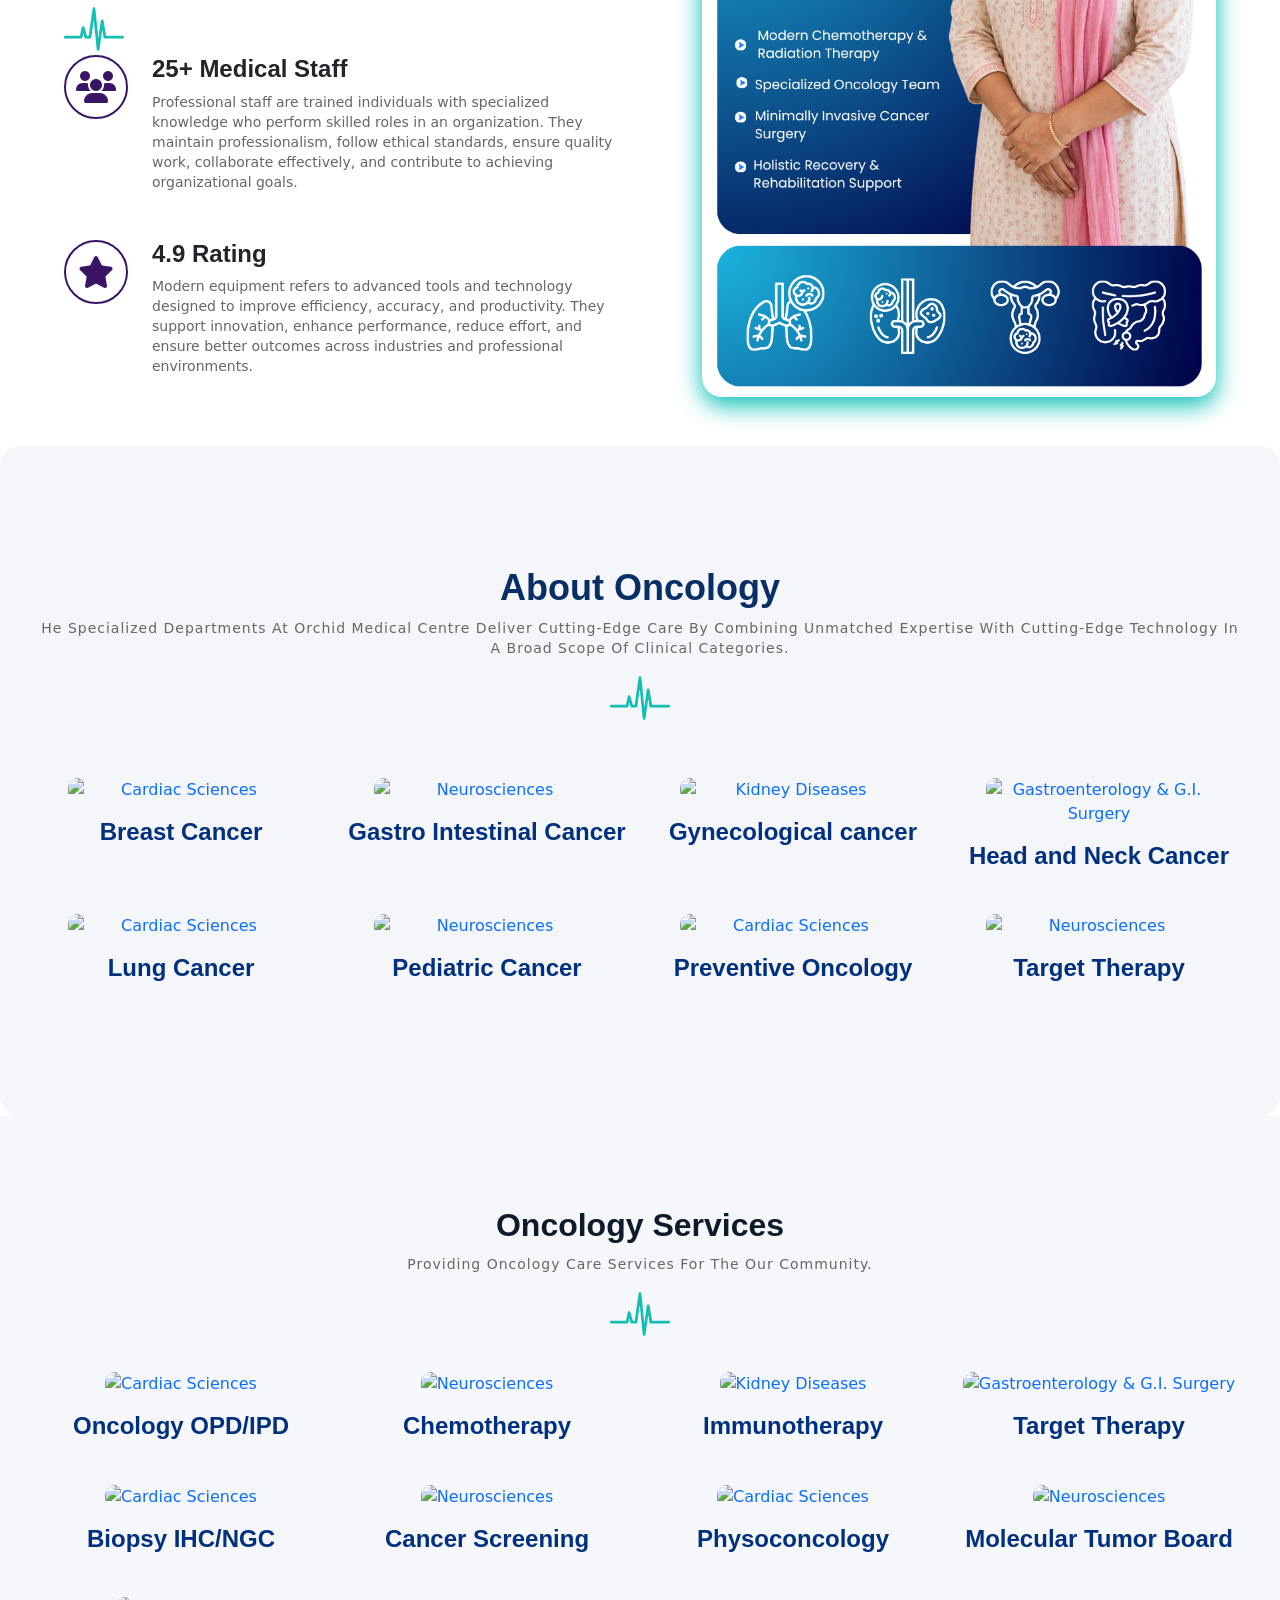
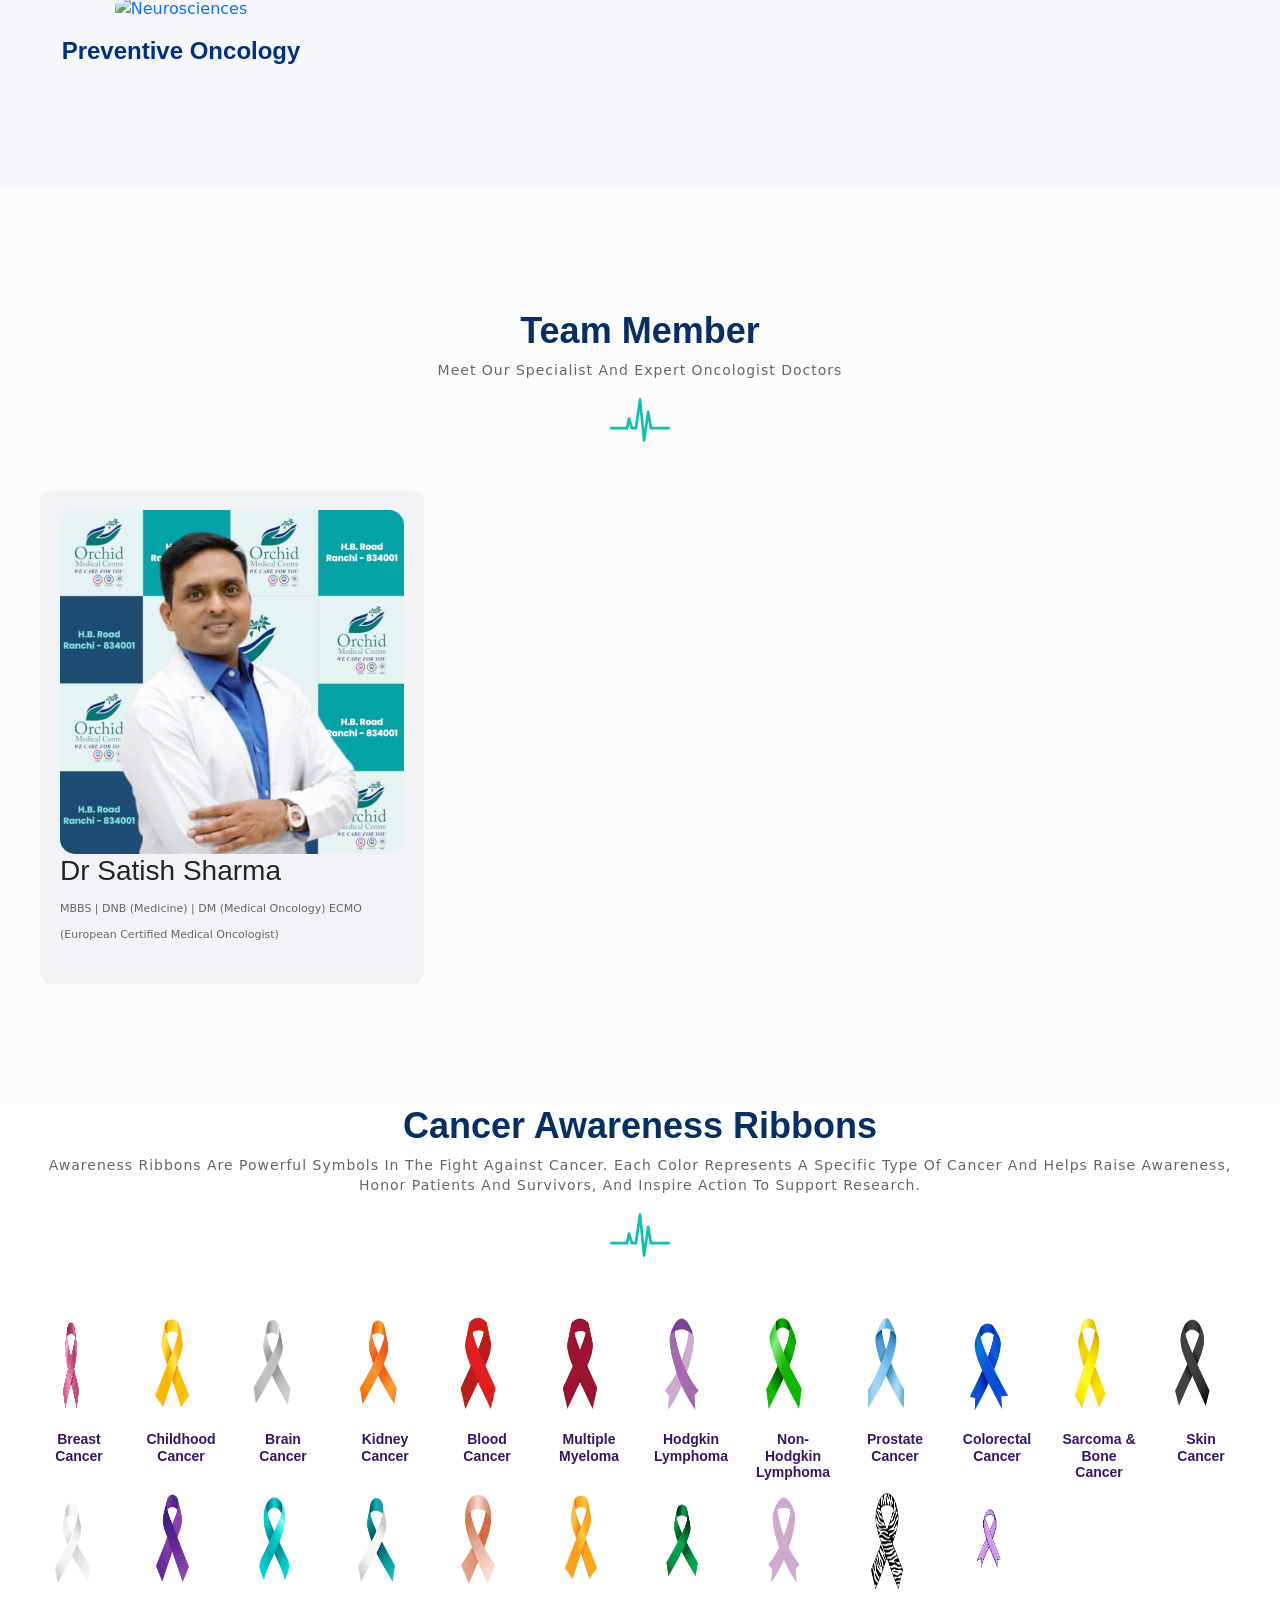
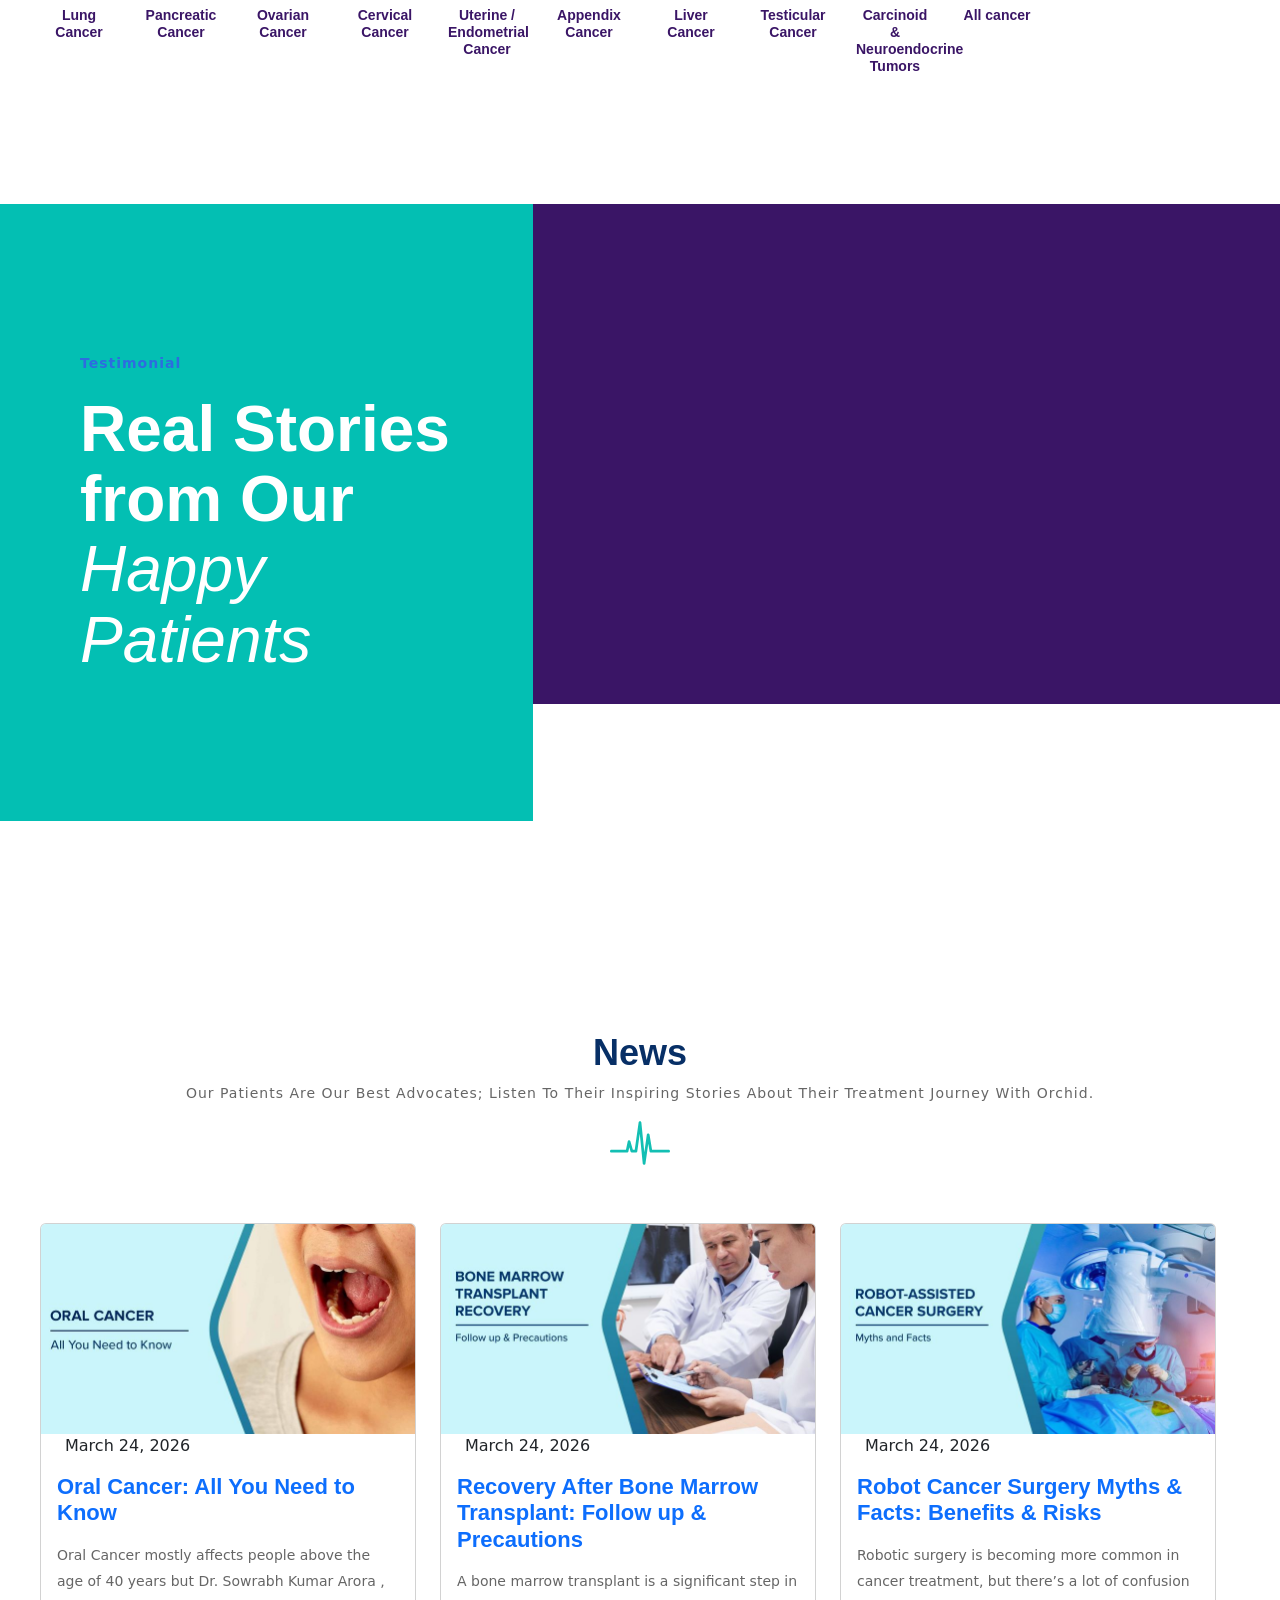
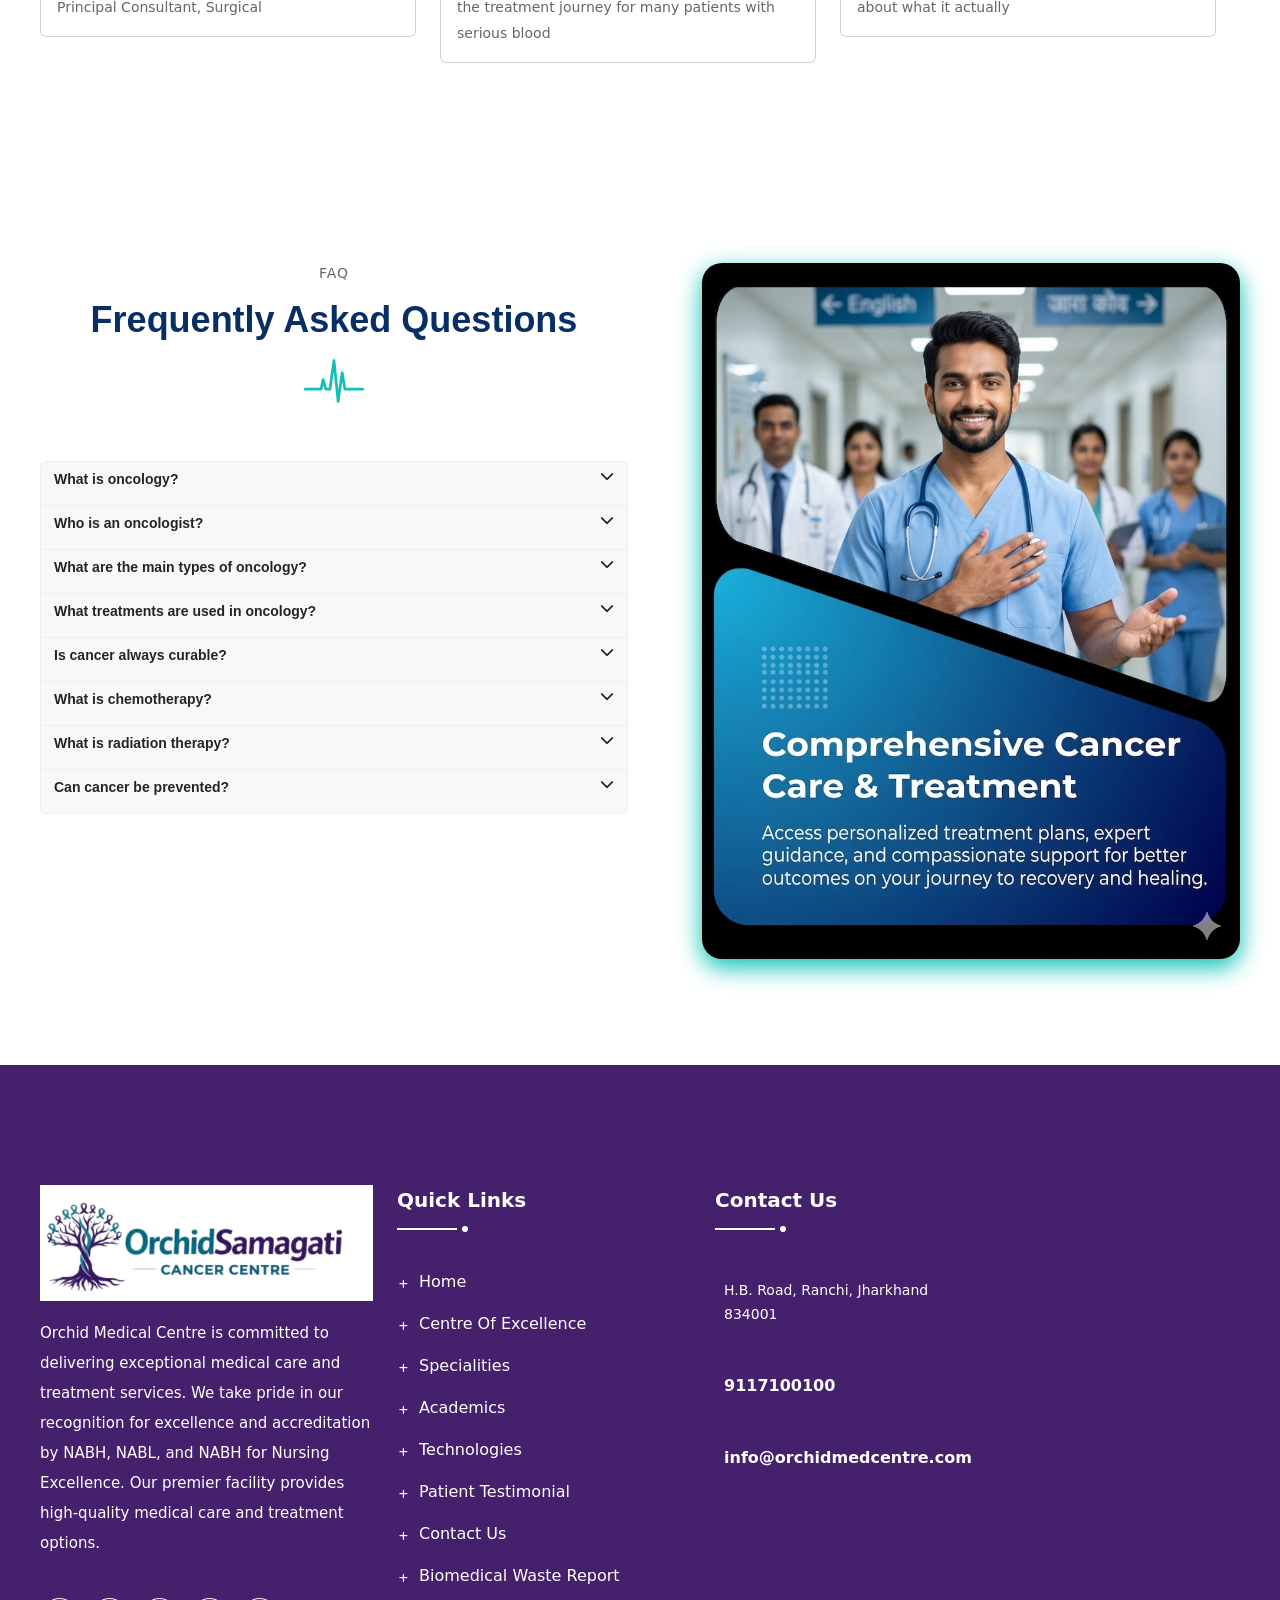
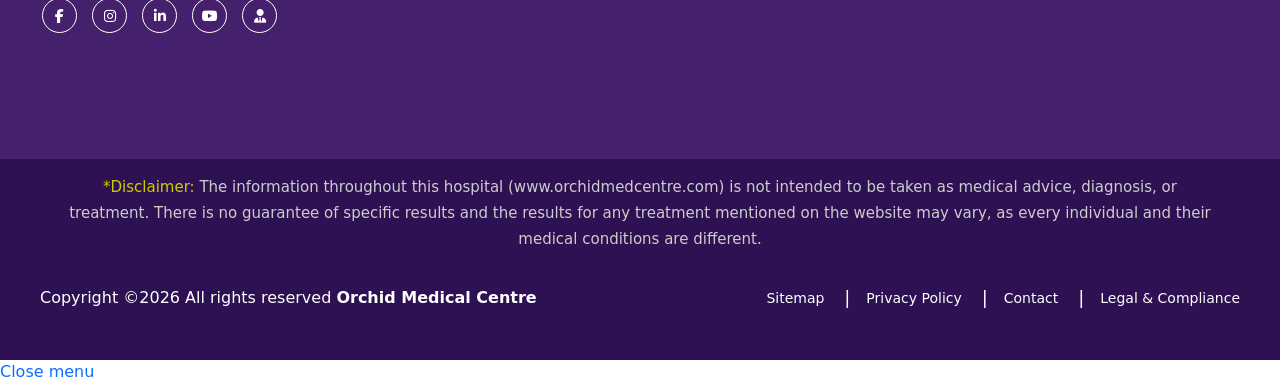
==== commit cf51710f: "footer responsive" ====
--- a/index.html
+++ b/index.html
@@ -1337,6 +1337,65 @@
         }
     }
 </style>
+<section class="services-section" id="coe">
+    <div class="auto-container">
+        <div class="sec-title text-center">
+            <h2>About Oncology</h2>
+            <span class="sub-title">he specialized departments at Orchid Medical Centre deliver cutting-edge care by combining unmatched expertise with cutting-edge technology in a broad scope of clinical categories.</span>
+            <span class="divider"></span>
+        </div>
+        <div class="row">
+            <div class="service-block col-lg-3 col-md-6 col-sm-12">
+                <div class="inner-box">
+                    <span><a href=""><img src="https://samagaticancercentre.com/wp-content/uploads/2026/02/breast-cancer.webp" alt="Cardiac Sciences" loading="lazy" style="width:80%;border-radius:10px;"></a></span>
+                    <h3 class="mt-3" style="font-weight: 600;font-weight: 600;line-height: 1.2em; margin-bottom: 10px;font-size: 24px;"><a href="/department/coe_dept/cardiac-sciences" id="1" style="color: #00307E;">Breast Cancer</a></h3>
+                </div>
+            </div>						
+            <div class="service-block col-lg-3 col-md-6 col-sm-12">
+                <div class="inner-box">
+                    <span><a href=""><img src="https://samagaticancercentre.com/wp-content/uploads/2026/02/gastro-intestinal-cancer.webp" alt="Neurosciences" loading="lazy" style="width:80%;border-radius:10px;"></a></span>
+                    <h3 class="mt-3" style="font-weight: 600;font-weight: 600;line-height: 1.2em; margin-bottom: 10px;font-size: 24px;"><a href="/department/coe_dept/neurosciences" id="2" class="btn-title" style="color: #00307E;">Gastro Intestinal Cancer</a></h3>
+                </div>
+            </div>						
+            <div class="service-block col-lg-3 col-md-6 col-sm-12">
+                <div class="inner-box">
+                    <span><a href=""><img src="https://samagaticancercentre.com/wp-content/uploads/2026/02/gynecological-cancer.webp" alt="Kidney Diseases" loading="lazy" style="width:80%;border-radius:10px;"></a></span>
+                    <h3 class="mt-3" style="font-weight: 600;font-weight: 600;line-height: 1.2em; margin-bottom: 10px;font-size: 24px;"><a href="/department/coe_dept/kidney-diseases" id="4" class="btn-title" style="color: #00307E;">Gynecological cancer</a></h3>   
+                </div>
+            </div>					
+            <div class="service-block col-lg-3 col-md-6 col-sm-12">
+                <div class="inner-box">
+                    <span><a href=""><img src="https://samagaticancercentre.com/wp-content/uploads/2026/02/head-and-neck-cancer.webp" alt="Gastroenterology & G.I. Surgery" loading="lazy" style="width:80%;border-radius:10px;"></a></span>
+                    <h3 class="mt-3" style="font-weight: 600;font-weight: 600;line-height: 1.2em; margin-bottom: 10px;font-size: 24px;"><a href="/department/coe_dept/gastroenterology-gi-surgery" id="5" style="color: #00307E;">Head and Neck Cancer</a></h3>
+                </div>
+            </div>	
+            <div class="service-block col-lg-3 col-md-6 col-sm-12">
+                <div class="inner-box">
+                    <span><a href=""><img src="https://samagaticancercentre.com/wp-content/uploads/2026/02/lung-cancer.webp" alt="Cardiac Sciences" loading="lazy" style="width:80%;border-radius:10px;"></a></span>
+                    <h3 class="mt-3" style="font-weight: 600;font-weight: 600;line-height: 1.2em; margin-bottom: 10px;font-size: 24px;"><a href="/department/coe_dept/cardiac-sciences" id="1" style="color: #00307E;">Lung Cancer</a></h3>
+                </div>
+            </div>						
+            <div class="service-block col-lg-3 col-md-6 col-sm-12">
+                <div class="inner-box">
+                    <span><a href=""><img src="https://samagaticancercentre.com/wp-content/uploads/2026/02/pediatric-cancer.webp" alt="Neurosciences" loading="lazy" style="width:80%;border-radius:10px;"></a></span>
+                    <h3 class="mt-3" style="font-weight: 600;font-weight: 600;line-height: 1.2em; margin-bottom: 10px;font-size: 24px;"><a href="/department/coe_dept/neurosciences" id="2" class="btn-title" style="color: #00307E;">Pediatric Cancer</a></h3>
+                </div>
+            </div>						
+            <div class="service-block col-lg-3 col-md-6 col-sm-12">
+                <div class="inner-box">
+                    <span><a href=""><img src="https://samagaticancercentre.com/wp-content/uploads/2026/02/preventive-oncology.webp" alt="Cardiac Sciences" loading="lazy" style="width:80%;border-radius:10px;"></a></span>
+                    <h3 class="mt-3" style="font-weight: 600;font-weight: 600;line-height: 1.2em; margin-bottom: 10px;font-size: 24px;"><a href="/department/coe_dept/cardiac-sciences" id="1" style="color: #00307E;">Preventive Oncology</a></h3>
+                </div>
+            </div>						
+            <div class="service-block col-lg-3 col-md-6 col-sm-12">
+                <div class="inner-box">
+                    <span><a href=""><img src="https://samagaticancercentre.com/wp-content/uploads/2026/02/target-therapy.webp" alt="Neurosciences" loading="lazy" style="width:80%;border-radius:10px;"></a></span>
+                    <h3 class="mt-3" style="font-weight: 600;font-weight: 600;line-height: 1.2em; margin-bottom: 10px;font-size: 24px;"><a href="/department/coe_dept/neurosciences" id="2" class="btn-title" style="color: #00307E;">Target Therapy</a></h3>
+                </div>
+            </div>	                     
+        </div>
+    </div>    
+</section>
 <!-- COE Section -->
 <section class="about-section" id="coe">
     <div class="auto-container">
@@ -1404,65 +1463,7 @@
     </div>
 </section>
 <!-- COE Section -->
-<section class="services-section" id="coe">
-    <div class="auto-container">
-        <div class="sec-title text-center">
-            <h2>About Oncology</h2>
-            <span class="sub-title">he specialized departments at Orchid Medical Centre deliver cutting-edge care by combining unmatched expertise with cutting-edge technology in a broad scope of clinical categories.</span>
-            <span class="divider"></span>
-        </div>
-        <div class="row">
-            <div class="service-block col-lg-3 col-md-6 col-sm-12">
-                <div class="inner-box">
-                    <span><a href=""><img src="https://samagaticancercentre.com/wp-content/uploads/2026/02/breast-cancer.webp" alt="Cardiac Sciences" loading="lazy" style="width:80%;border-radius:10px;"></a></span>
-                    <h3 class="mt-3" style="font-weight: 600;font-weight: 600;line-height: 1.2em; margin-bottom: 10px;font-size: 24px;"><a href="/department/coe_dept/cardiac-sciences" id="1" style="color: #00307E;">Breast Cancer</a></h3>
-                </div>
-            </div>						
-            <div class="service-block col-lg-3 col-md-6 col-sm-12">
-                <div class="inner-box">
-                    <span><a href=""><img src="https://samagaticancercentre.com/wp-content/uploads/2026/02/gastro-intestinal-cancer.webp" alt="Neurosciences" loading="lazy" style="width:80%;border-radius:10px;"></a></span>
-                    <h3 class="mt-3" style="font-weight: 600;font-weight: 600;line-height: 1.2em; margin-bottom: 10px;font-size: 24px;"><a href="/department/coe_dept/neurosciences" id="2" class="btn-title" style="color: #00307E;">Gastro Intestinal Cancer</a></h3>
-                </div>
-            </div>						
-            <div class="service-block col-lg-3 col-md-6 col-sm-12">
-                <div class="inner-box">
-                    <span><a href=""><img src="https://samagaticancercentre.com/wp-content/uploads/2026/02/gynecological-cancer.webp" alt="Kidney Diseases" loading="lazy" style="width:80%;border-radius:10px;"></a></span>
-                    <h3 class="mt-3" style="font-weight: 600;font-weight: 600;line-height: 1.2em; margin-bottom: 10px;font-size: 24px;"><a href="/department/coe_dept/kidney-diseases" id="4" class="btn-title" style="color: #00307E;">Gynecological cancer</a></h3>   
-                </div>
-            </div>					
-            <div class="service-block col-lg-3 col-md-6 col-sm-12">
-                <div class="inner-box">
-                    <span><a href=""><img src="https://samagaticancercentre.com/wp-content/uploads/2026/02/head-and-neck-cancer.webp" alt="Gastroenterology & G.I. Surgery" loading="lazy" style="width:80%;border-radius:10px;"></a></span>
-                    <h3 class="mt-3" style="font-weight: 600;font-weight: 600;line-height: 1.2em; margin-bottom: 10px;font-size: 24px;"><a href="/department/coe_dept/gastroenterology-gi-surgery" id="5" style="color: #00307E;">Head and Neck Cancer</a></h3>
-                </div>
-            </div>	
-            <div class="service-block col-lg-3 col-md-6 col-sm-12">
-                <div class="inner-box">
-                    <span><a href=""><img src="https://samagaticancercentre.com/wp-content/uploads/2026/02/lung-cancer.webp" alt="Cardiac Sciences" loading="lazy" style="width:80%;border-radius:10px;"></a></span>
-                    <h3 class="mt-3" style="font-weight: 600;font-weight: 600;line-height: 1.2em; margin-bottom: 10px;font-size: 24px;"><a href="/department/coe_dept/cardiac-sciences" id="1" style="color: #00307E;">Lung Cancer</a></h3>
-                </div>
-            </div>						
-            <div class="service-block col-lg-3 col-md-6 col-sm-12">
-                <div class="inner-box">
-                    <span><a href=""><img src="https://samagaticancercentre.com/wp-content/uploads/2026/02/pediatric-cancer.webp" alt="Neurosciences" loading="lazy" style="width:80%;border-radius:10px;"></a></span>
-                    <h3 class="mt-3" style="font-weight: 600;font-weight: 600;line-height: 1.2em; margin-bottom: 10px;font-size: 24px;"><a href="/department/coe_dept/neurosciences" id="2" class="btn-title" style="color: #00307E;">Pediatric Cancer</a></h3>
-                </div>
-            </div>						
-            <div class="service-block col-lg-3 col-md-6 col-sm-12">
-                <div class="inner-box">
-                    <span><a href=""><img src="https://samagaticancercentre.com/wp-content/uploads/2026/02/preventive-oncology.webp" alt="Cardiac Sciences" loading="lazy" style="width:80%;border-radius:10px;"></a></span>
-                    <h3 class="mt-3" style="font-weight: 600;font-weight: 600;line-height: 1.2em; margin-bottom: 10px;font-size: 24px;"><a href="/department/coe_dept/cardiac-sciences" id="1" style="color: #00307E;">Preventive Oncology</a></h3>
-                </div>
-            </div>						
-            <div class="service-block col-lg-3 col-md-6 col-sm-12">
-                <div class="inner-box">
-                    <span><a href=""><img src="https://samagaticancercentre.com/wp-content/uploads/2026/02/target-therapy.webp" alt="Neurosciences" loading="lazy" style="width:80%;border-radius:10px;"></a></span>
-                    <h3 class="mt-3" style="font-weight: 600;font-weight: 600;line-height: 1.2em; margin-bottom: 10px;font-size: 24px;"><a href="/department/coe_dept/neurosciences" id="2" class="btn-title" style="color: #00307E;">Target Therapy</a></h3>
-                </div>
-            </div>	                     
-        </div>
-    </div>    
-</section>
+
 <script>
     function coetoggleReadMore(btn) {
         var innerBox = btn.closest('.inner-box');
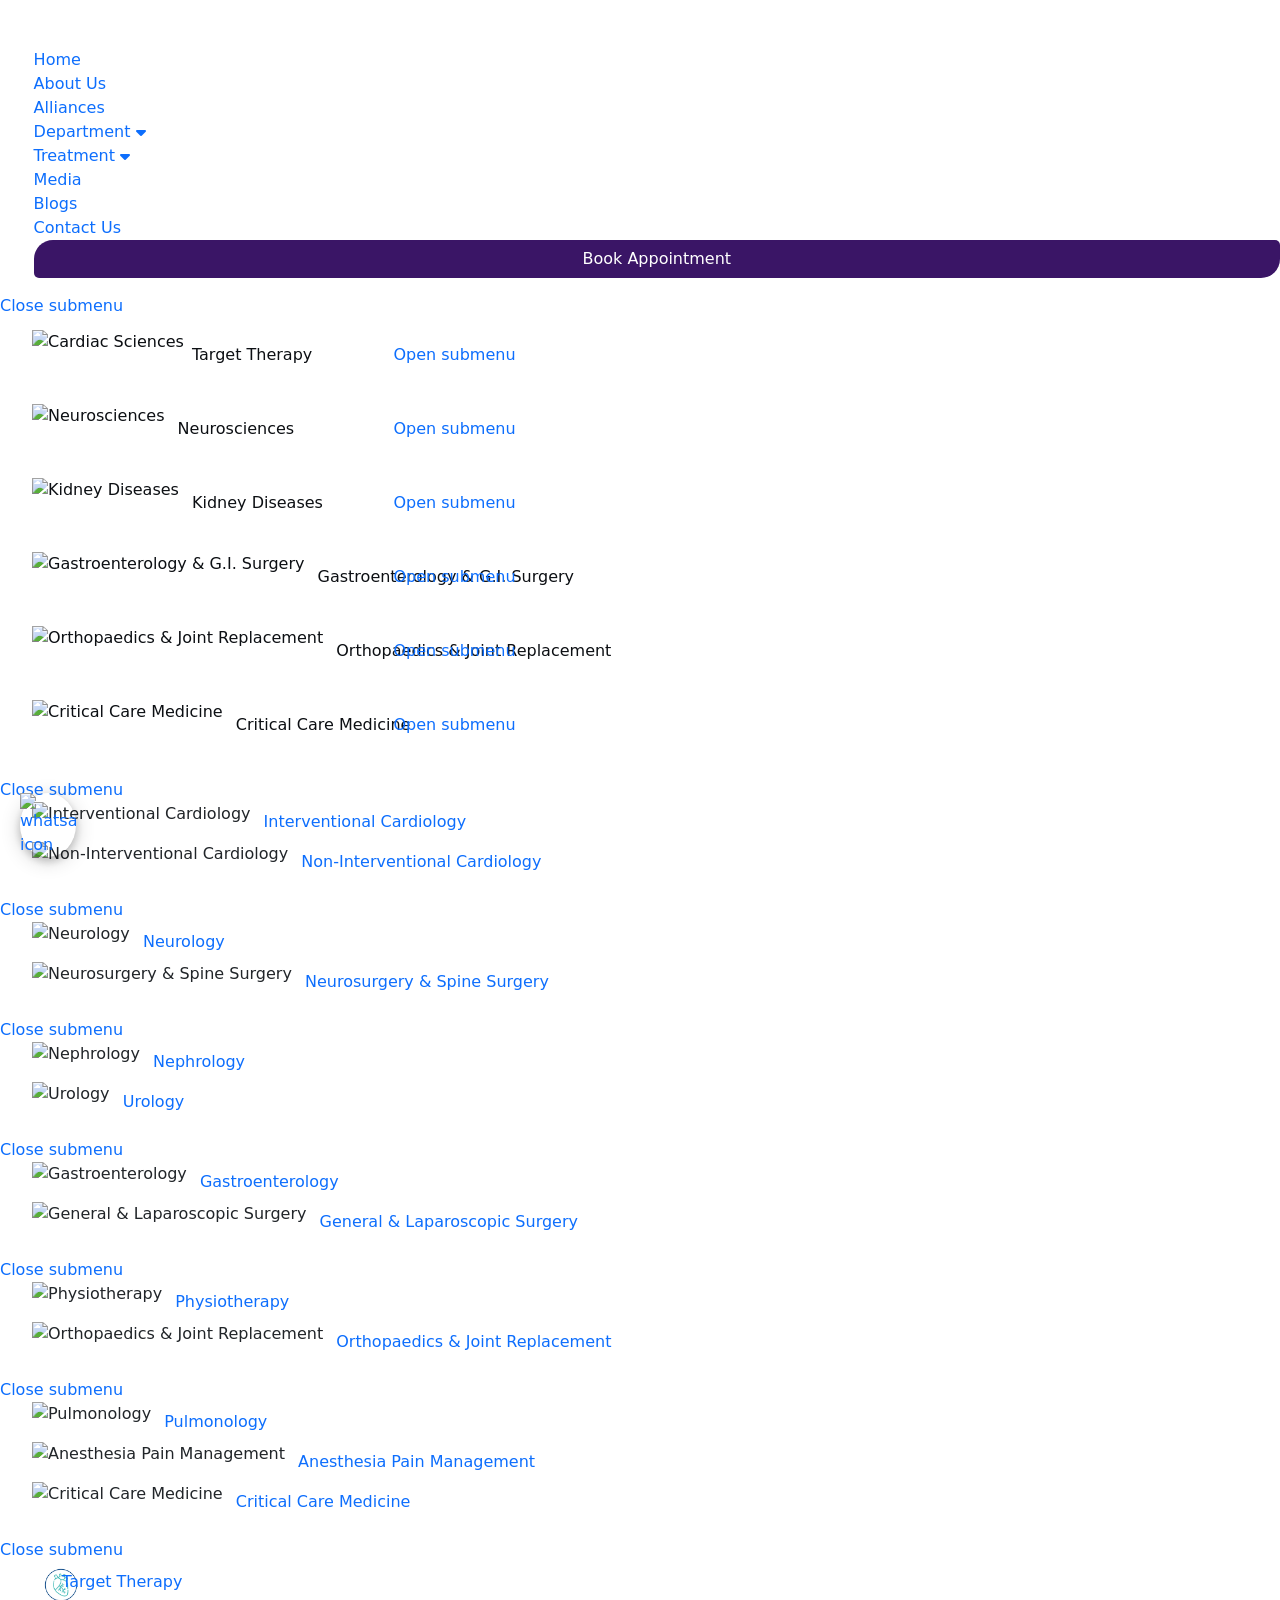
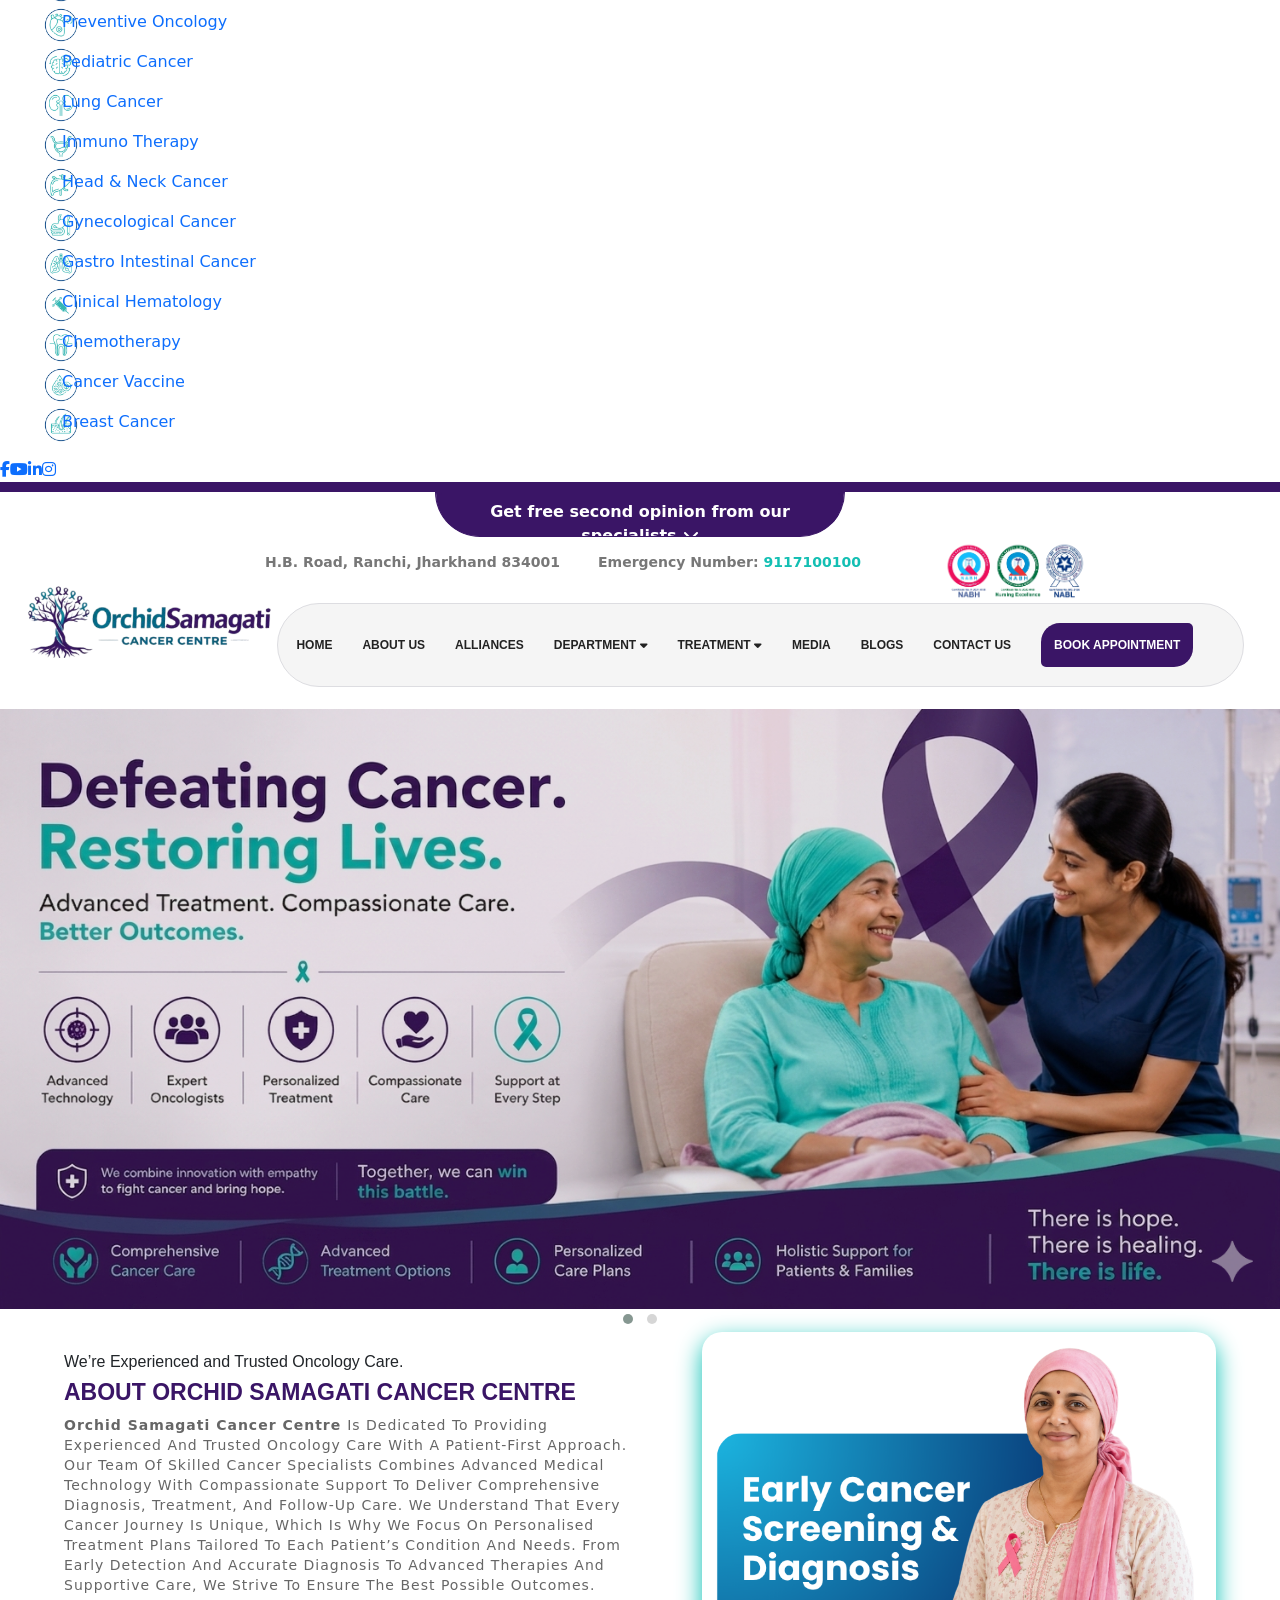
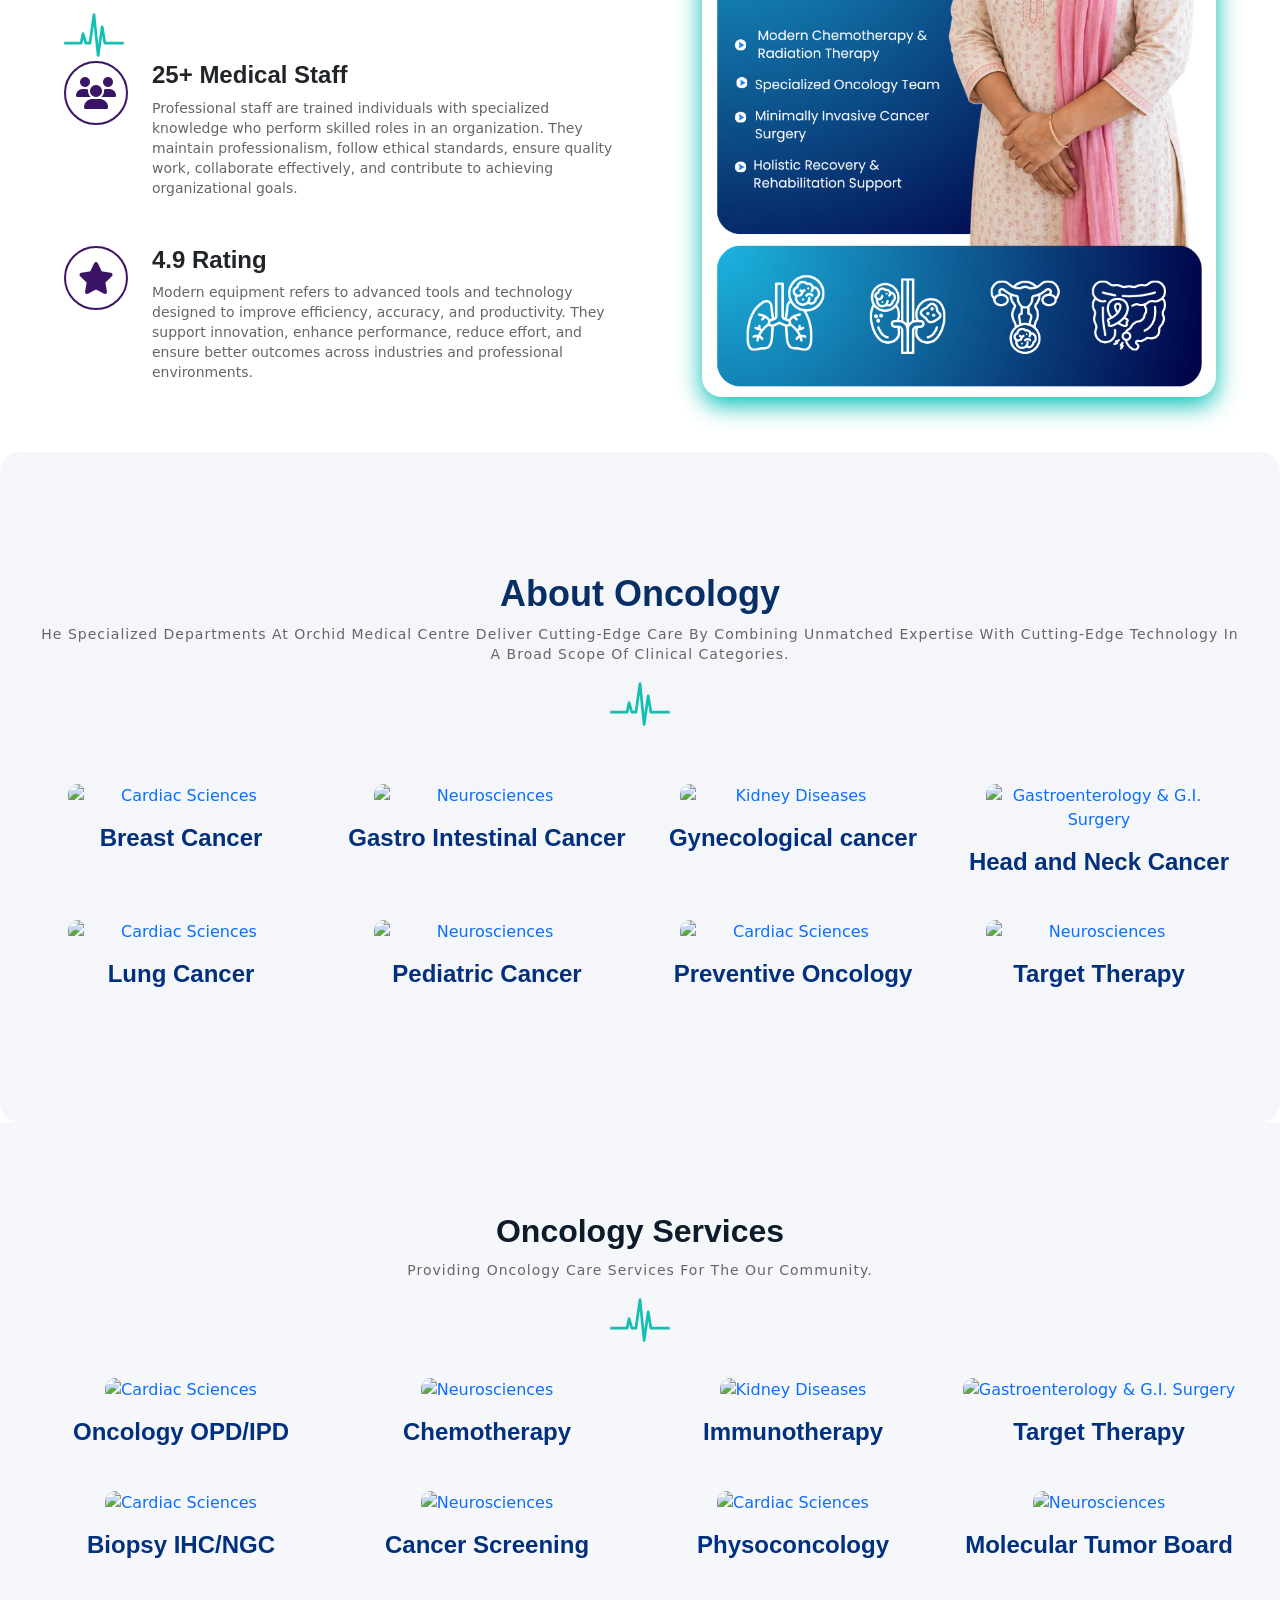
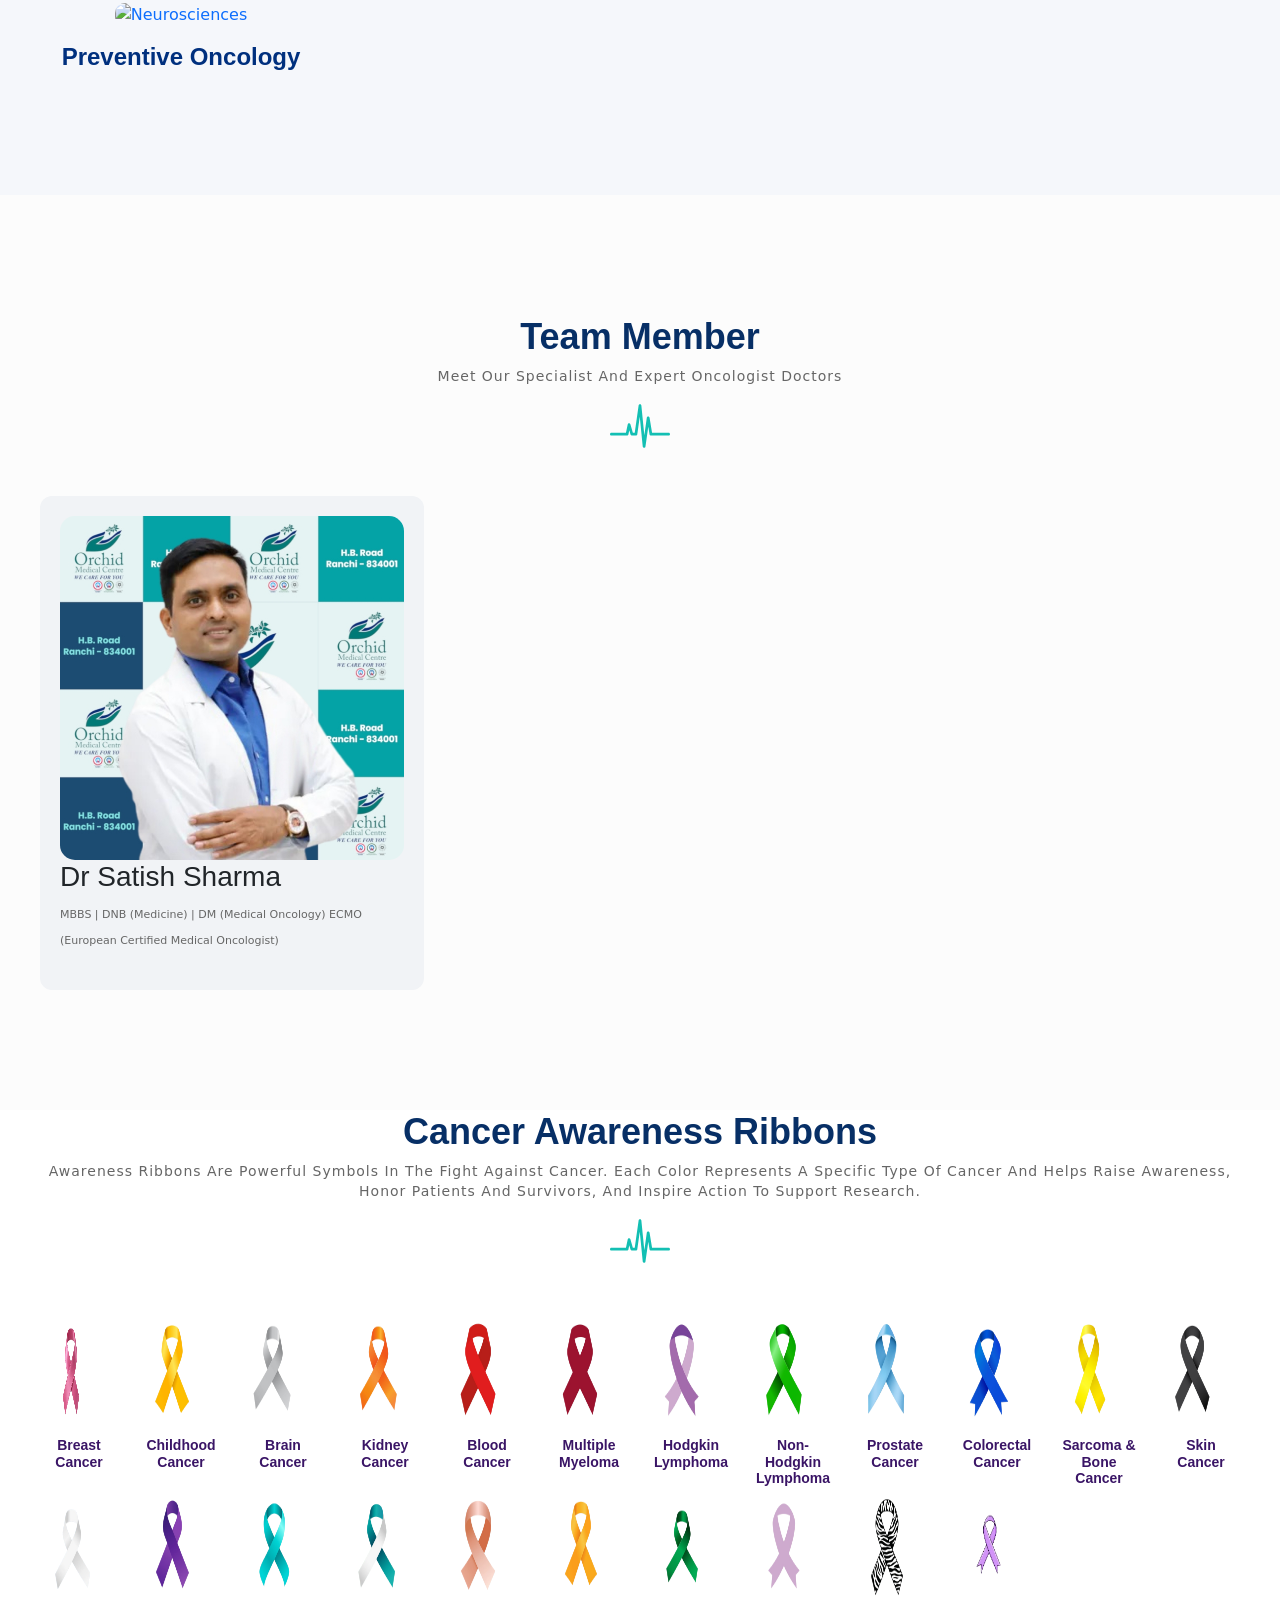
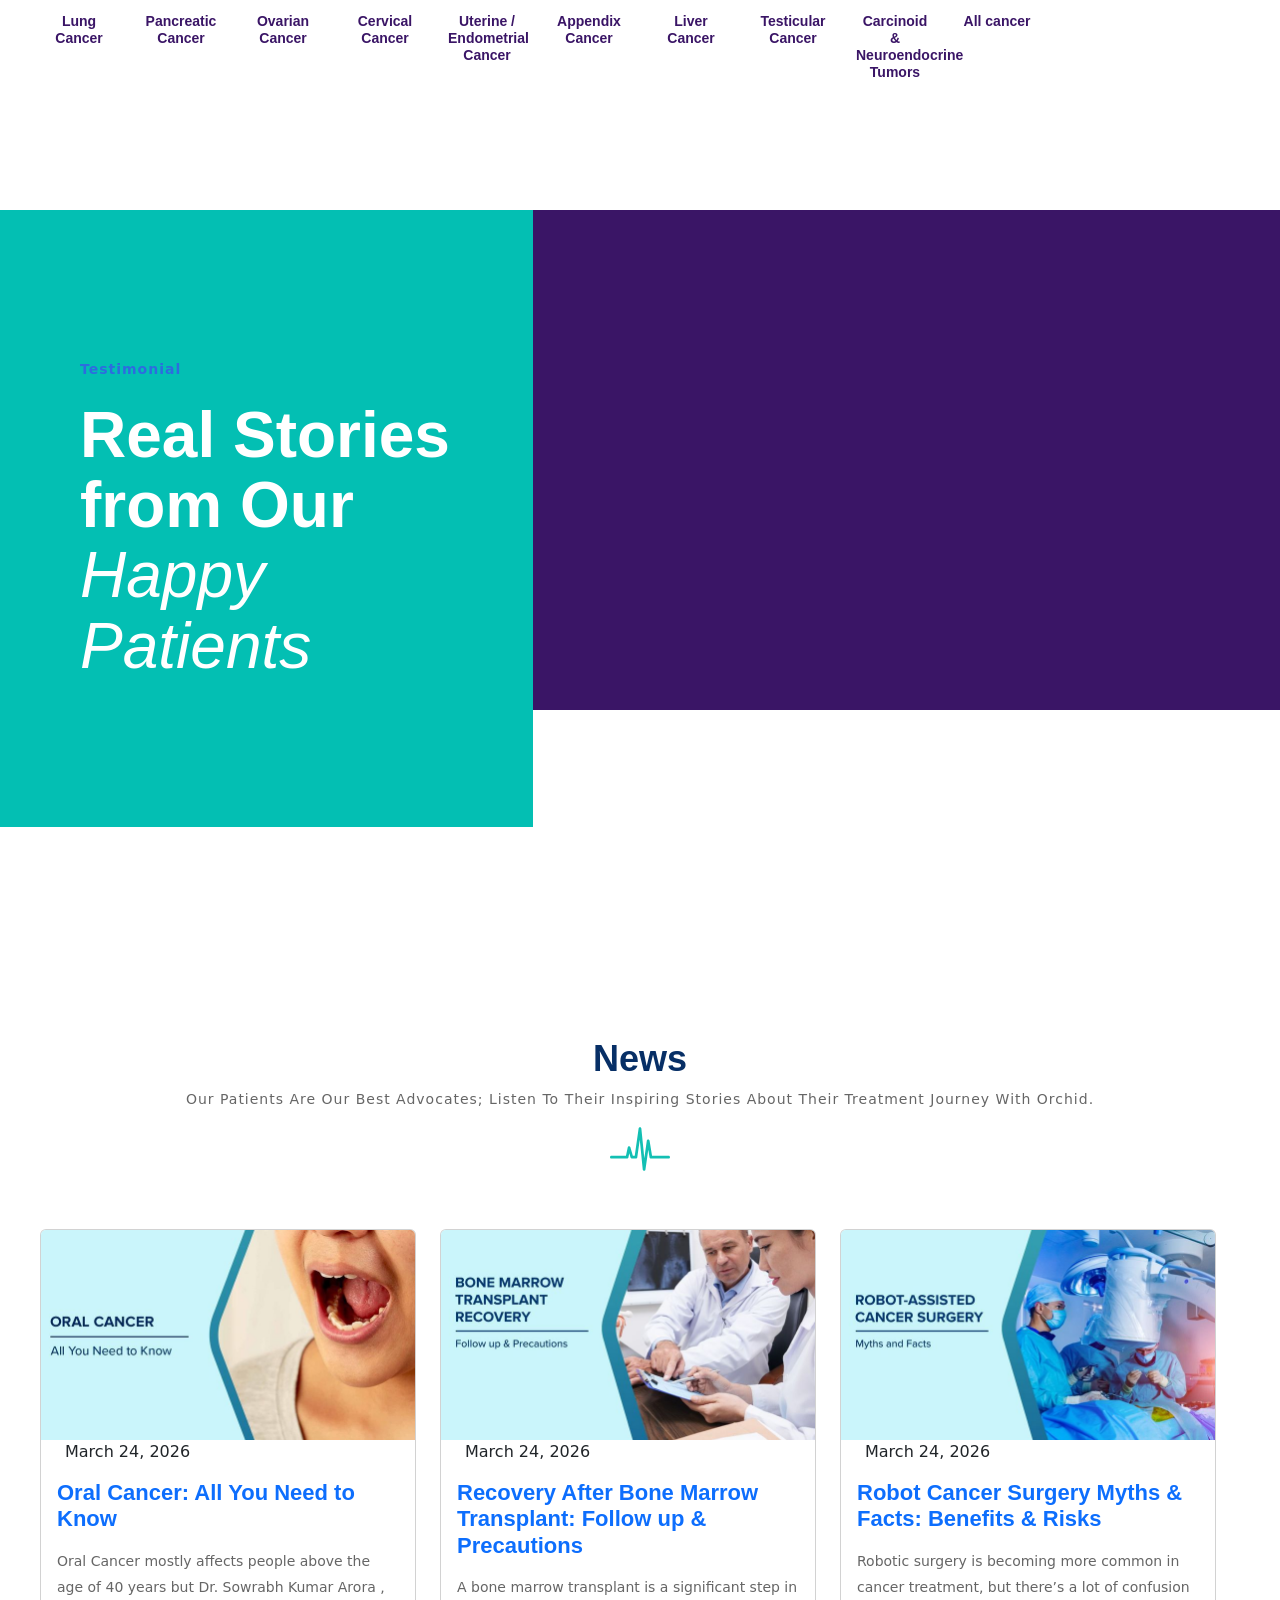
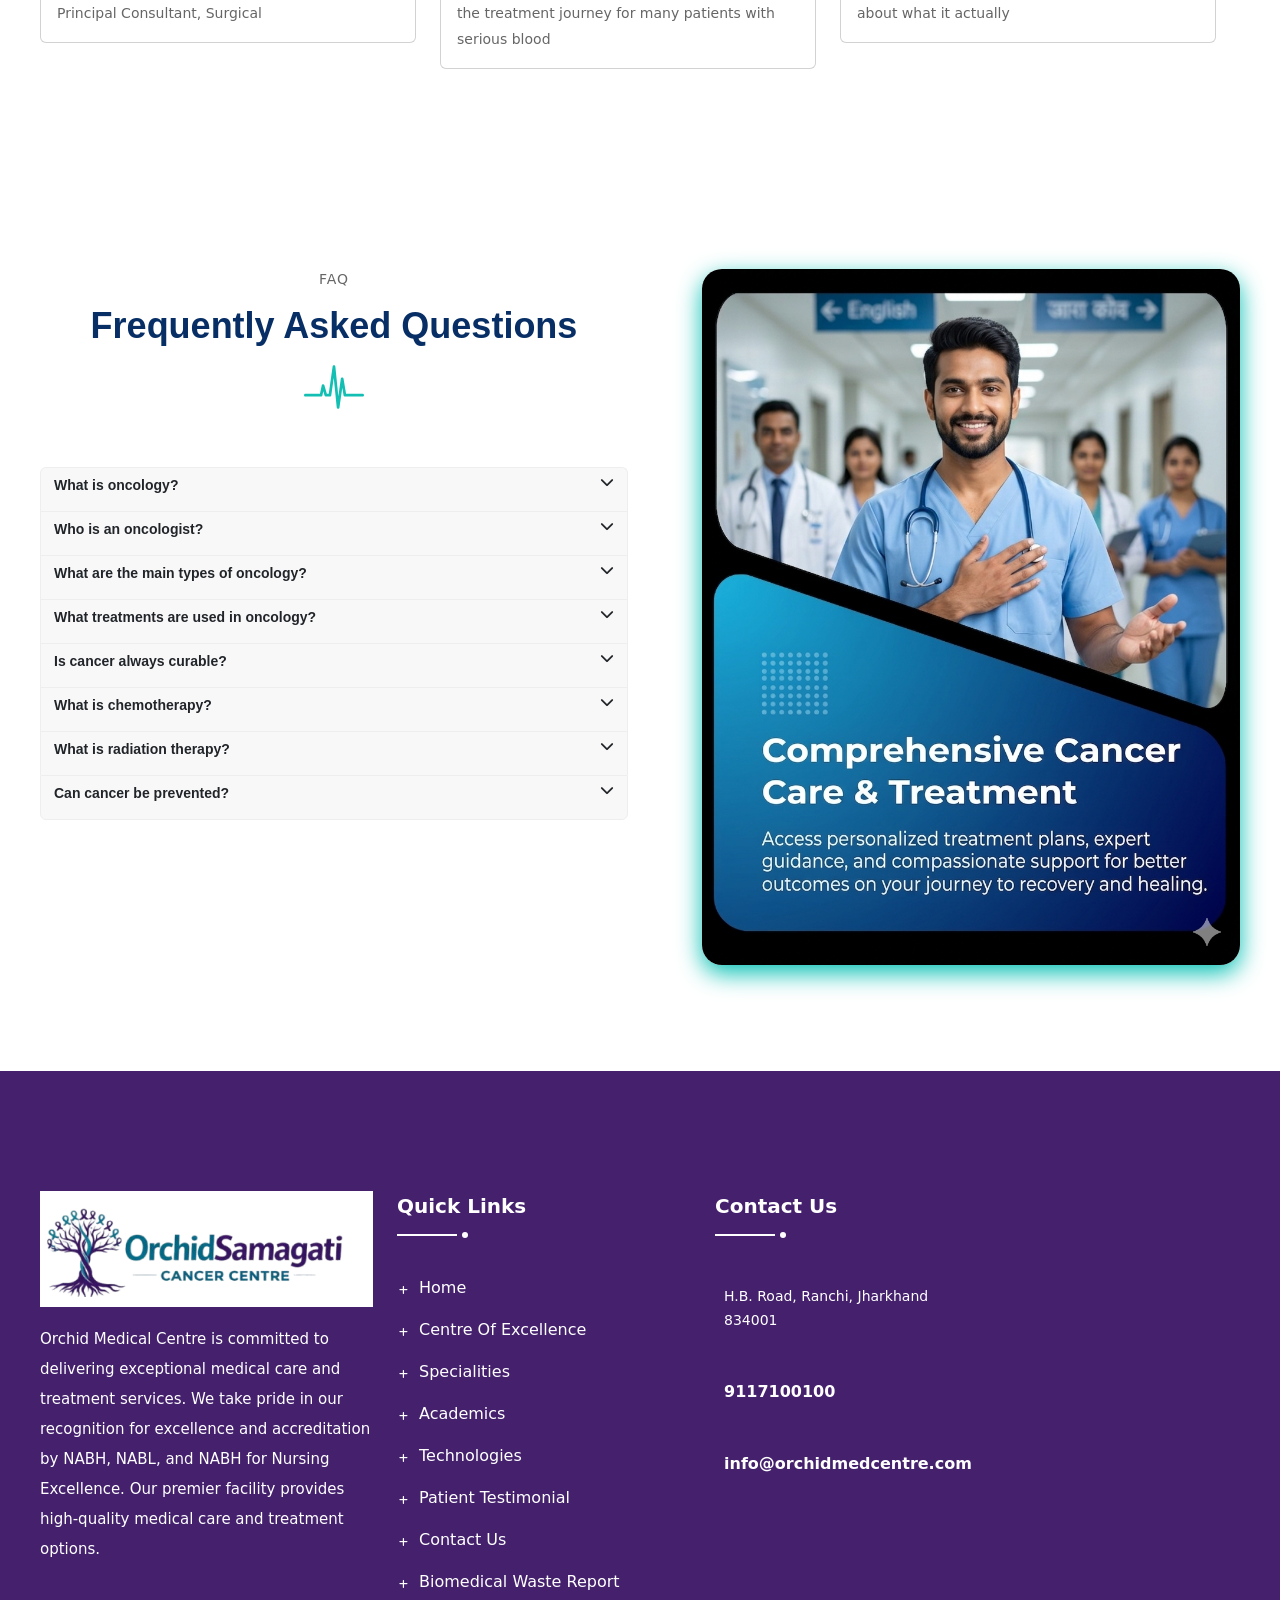
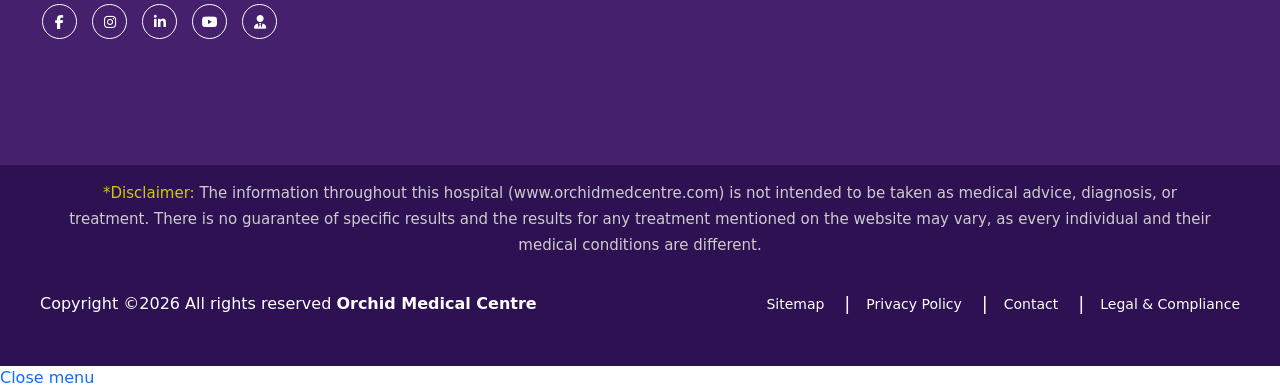
==== commit 8ba34c3f: "footer responsive" ====
--- a/index.html
+++ b/index.html
@@ -1243,7 +1243,7 @@
                 <div class="inner-column">
                     <div class="sec-title">
                         <h6>We’re Experienced and Trusted Oncology Care.</h6>
-                        <h4 style="display: block;font-size: 18px;line-height: 1.2em;font-weight: 700;color: var(--purple-100);;">ABOUT ORCHID SAMAGATI CANCER CENTRE</h4>
+                        <h4 style="display: block;font-size: 23px;line-height: 1.2em;font-weight: 900;color: var(--purple-100);;">ABOUT ORCHID SAMAGATI CANCER CENTRE</h4>
                         <span class="sub-title" style="font-size:14px;"><strong>Orchid Samagati Cancer Centre </strong> is dedicated to providing experienced and trusted oncology care with a patient-first approach. Our team of skilled cancer specialists combines advanced medical technology with compassionate support to deliver comprehensive diagnosis, treatment, and follow-up care. We understand that every cancer journey is unique, which is why we focus on personalised treatment plans tailored to each patient’s condition and needs. From early detection and accurate diagnosis to advanced therapies and supportive care, we strive to ensure the best possible outcomes.</span>
                         <span class="divider"></span>
                         <style>
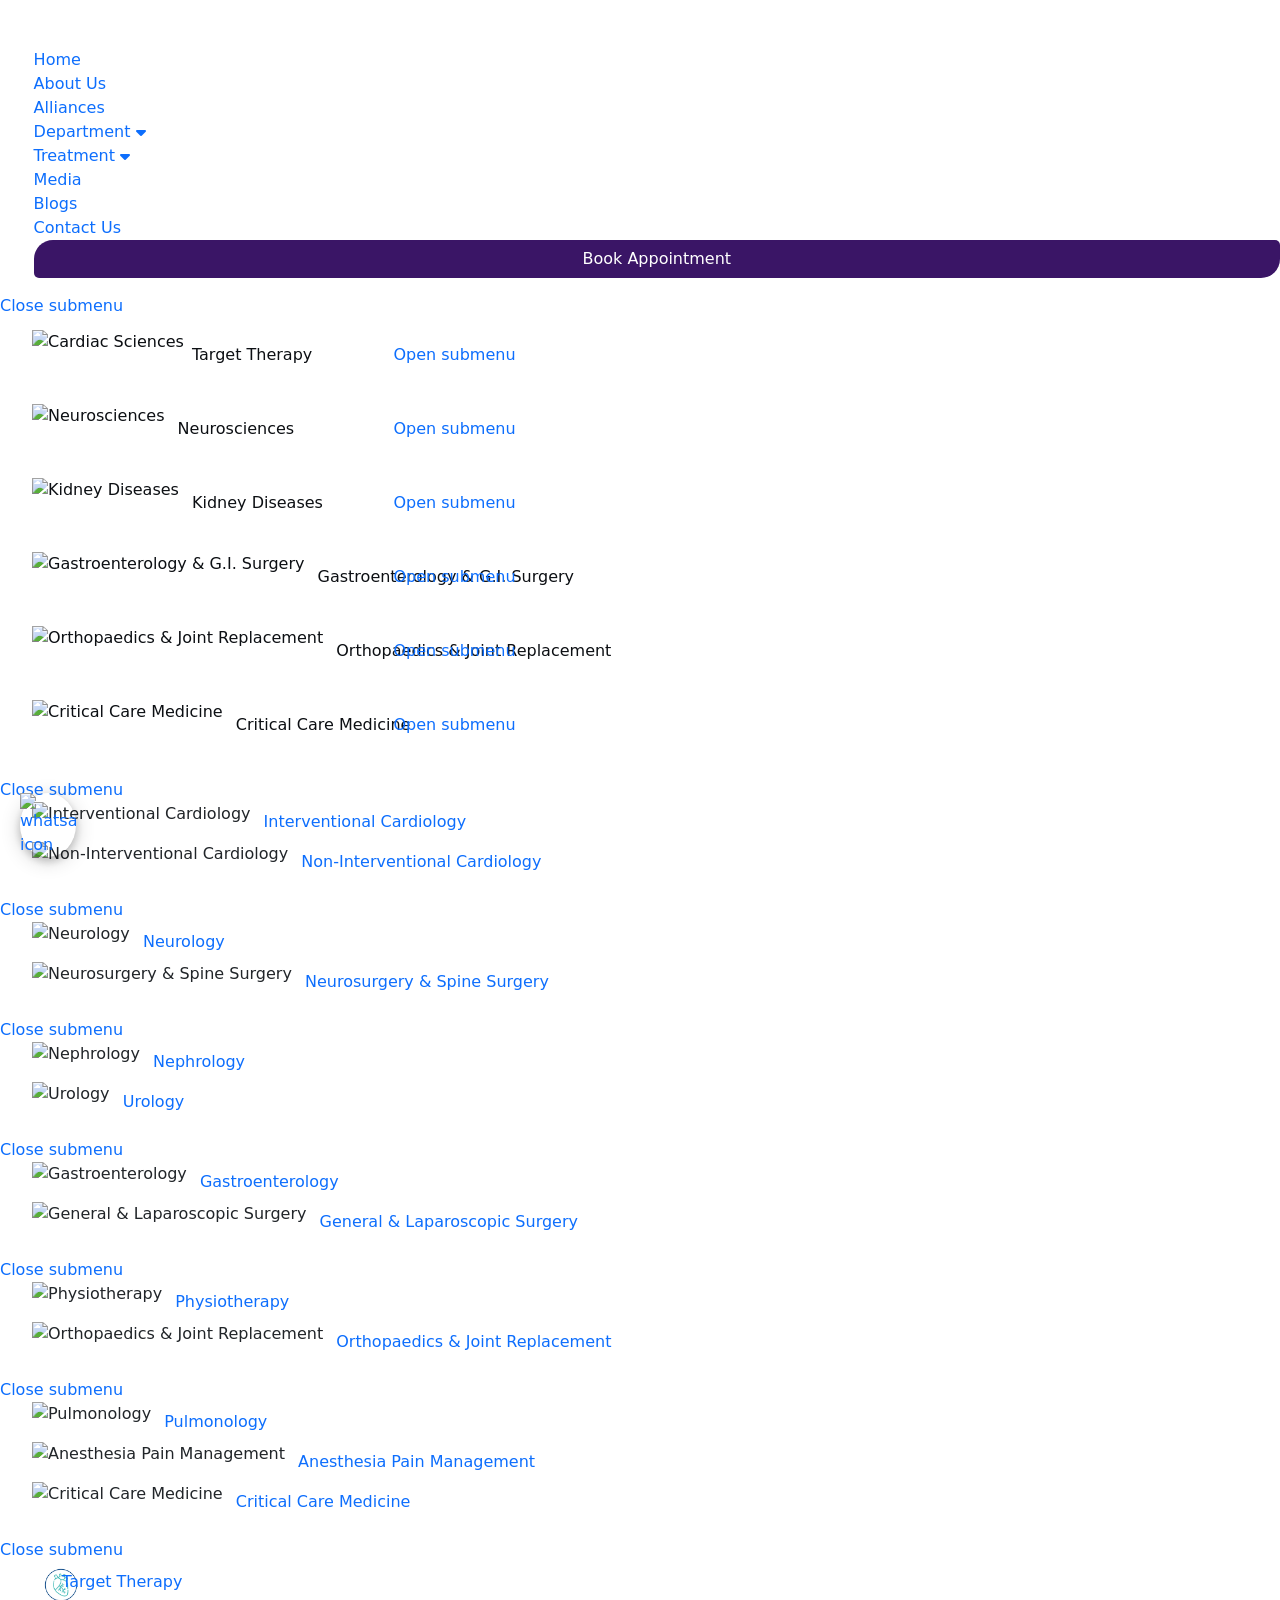
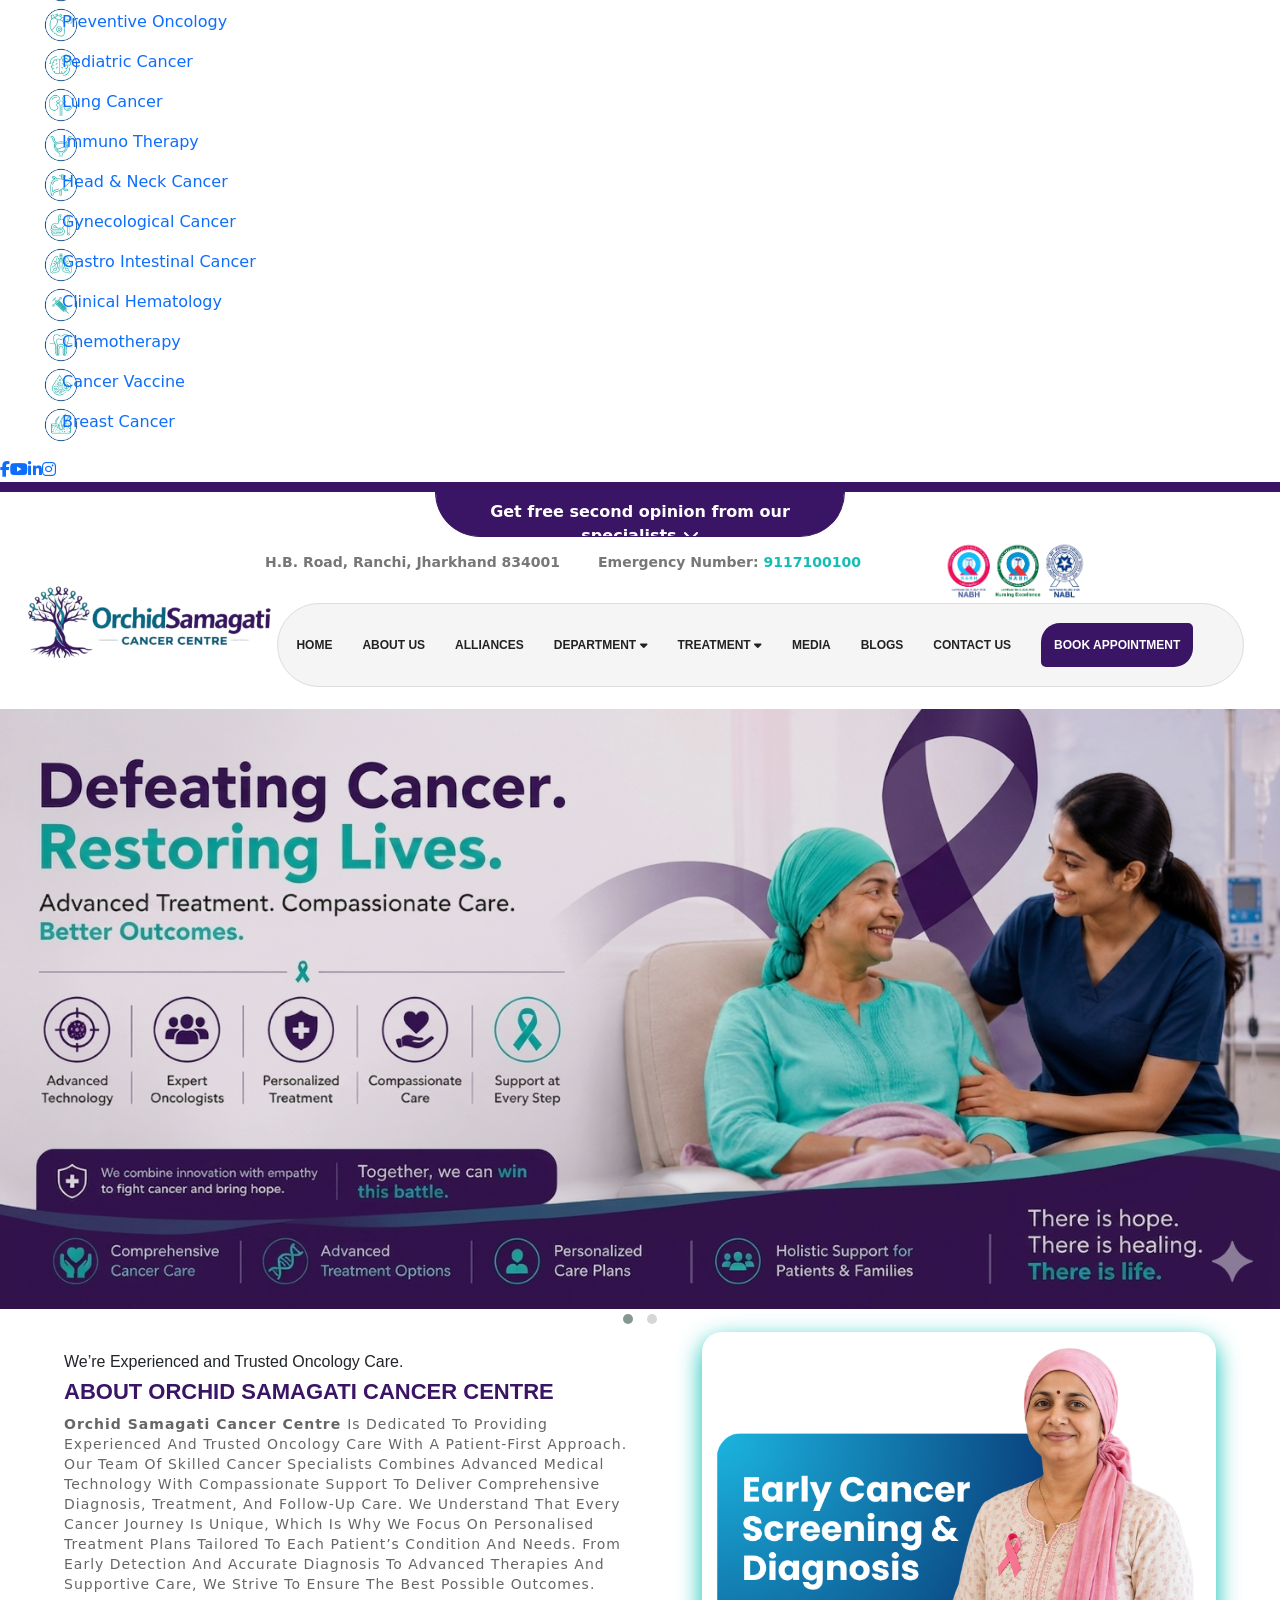
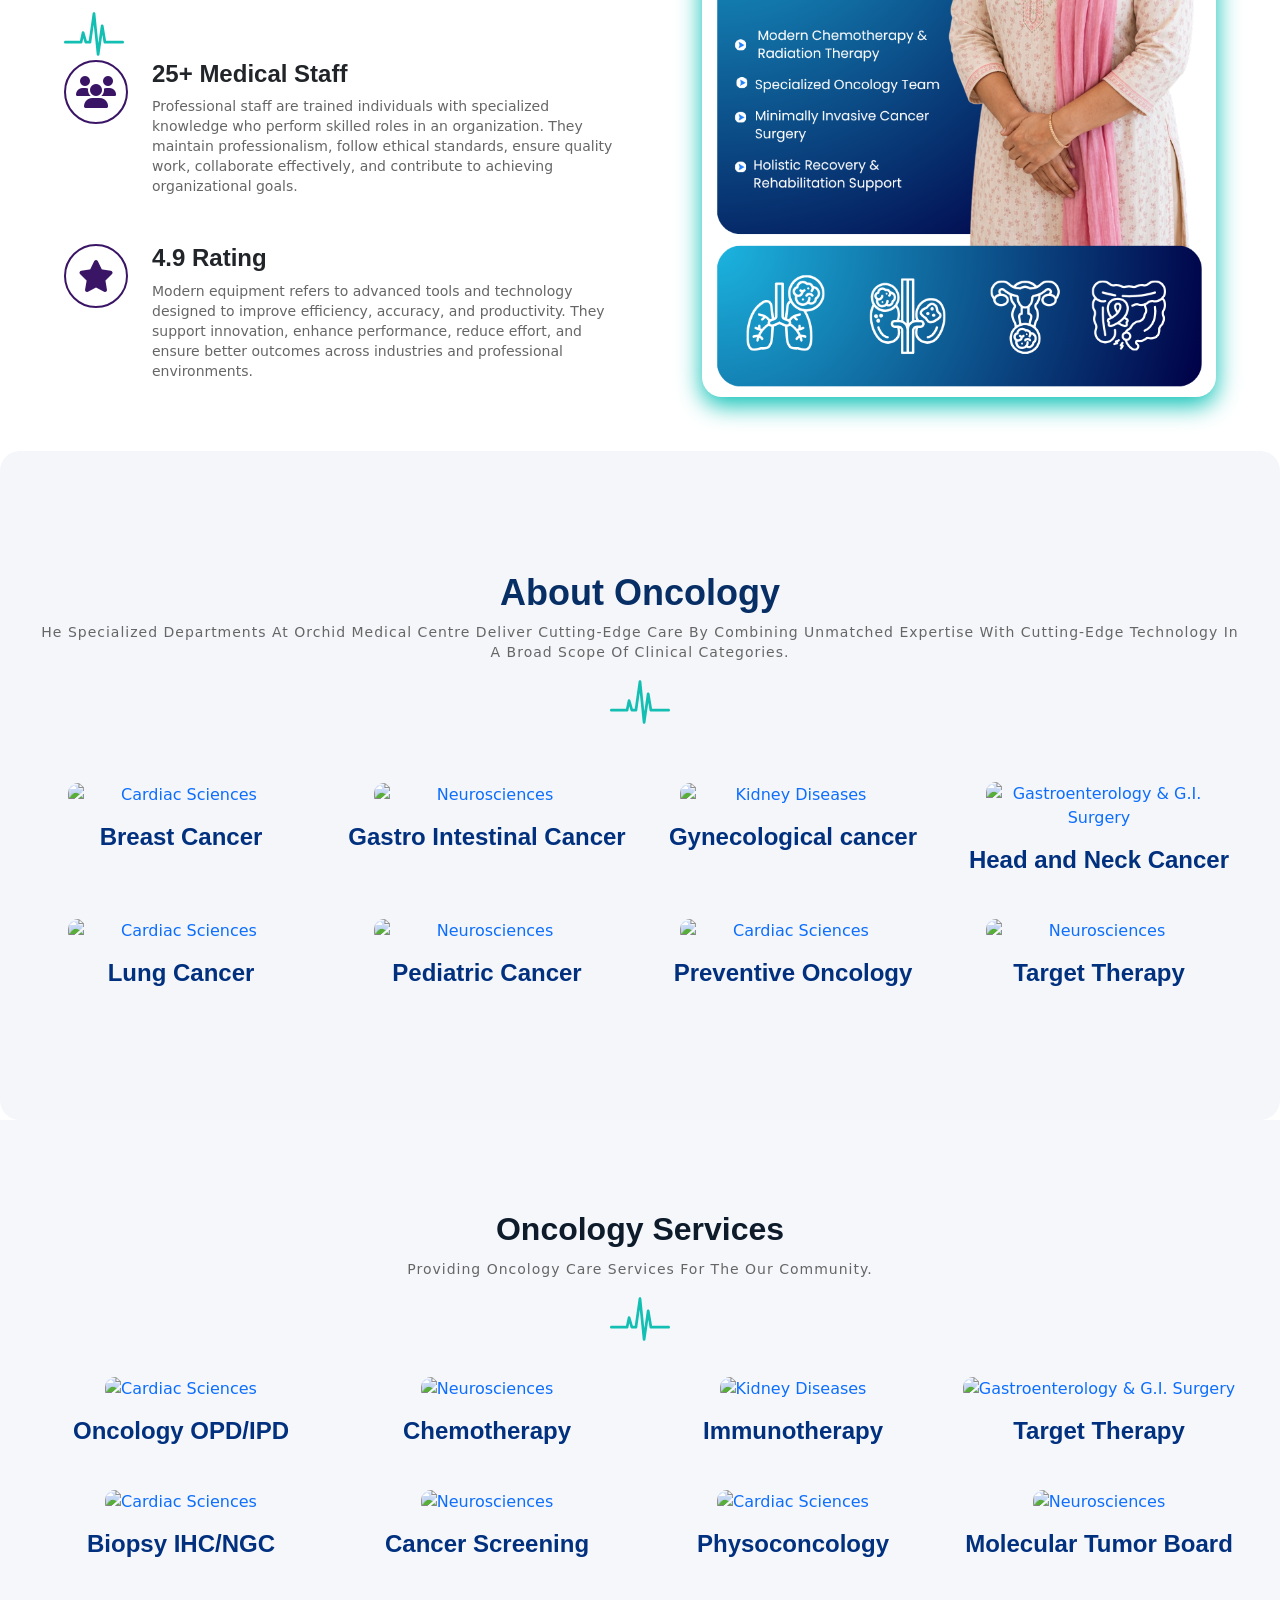
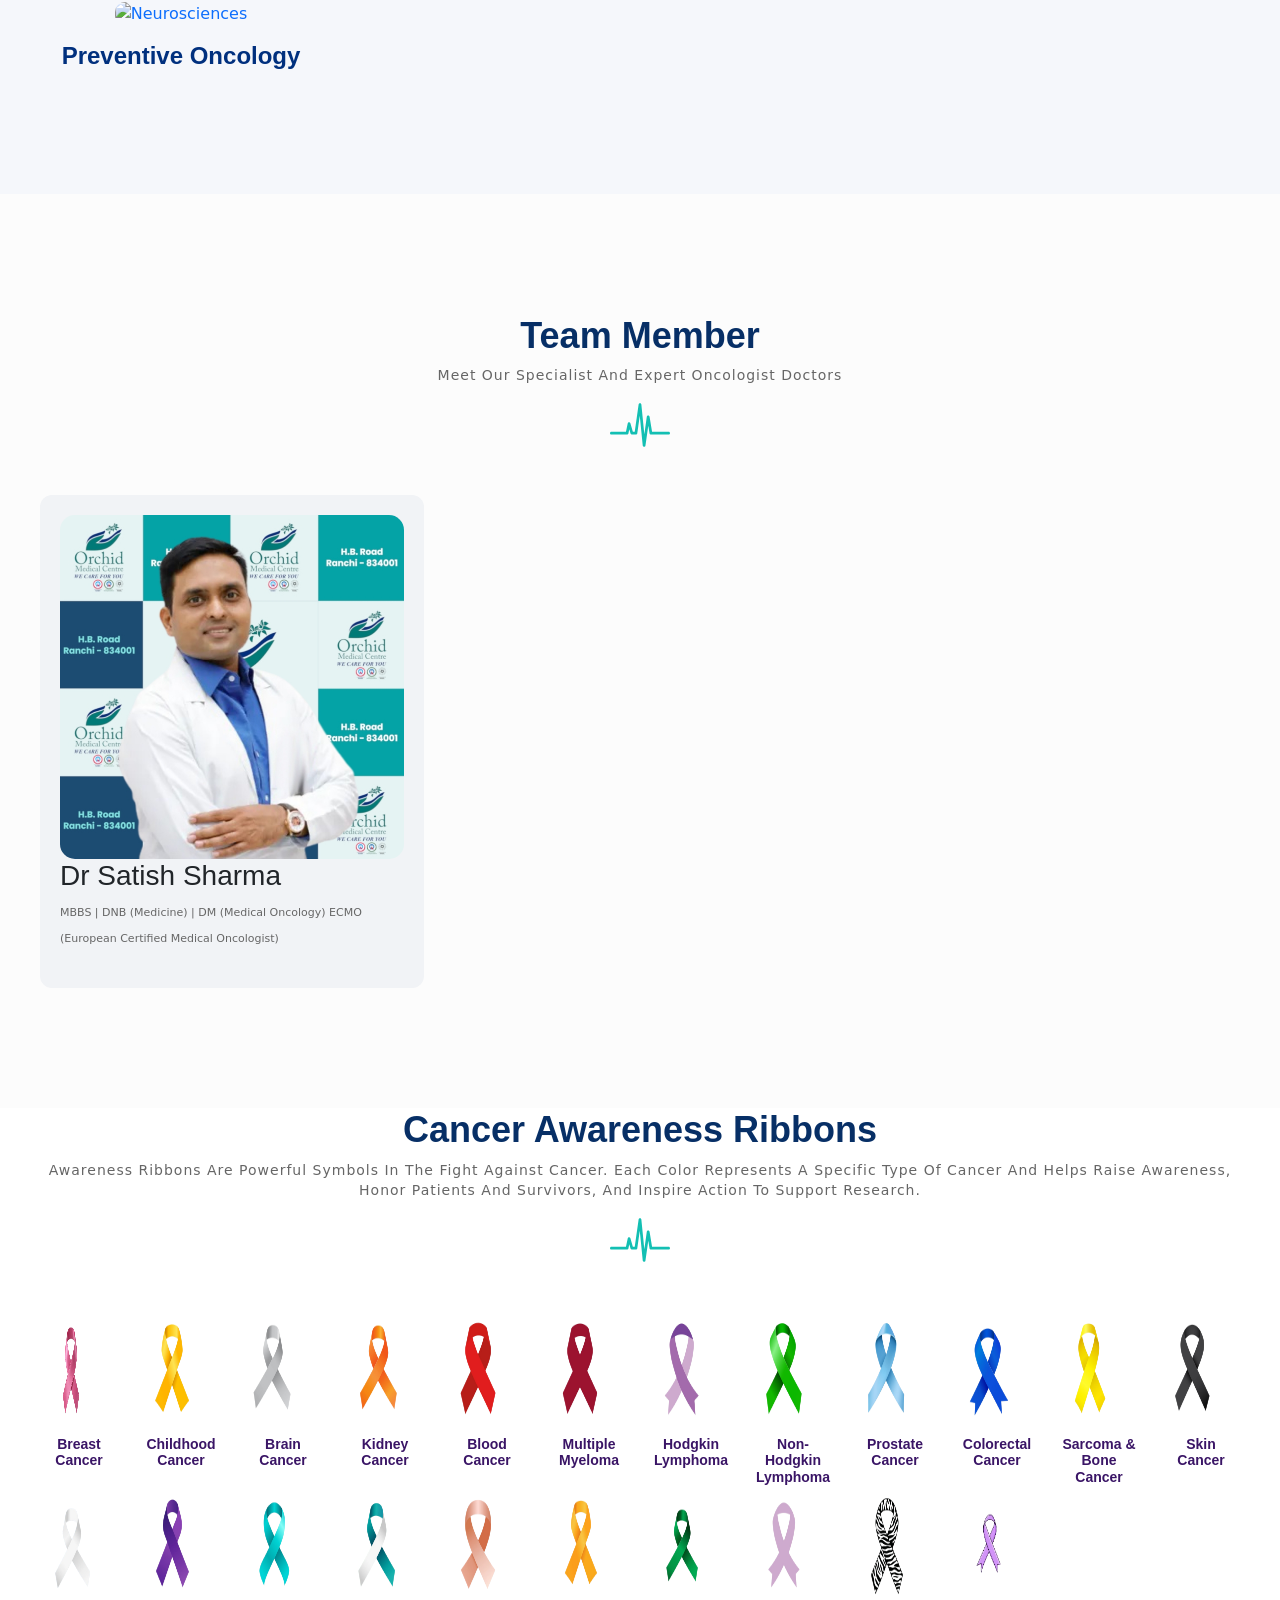
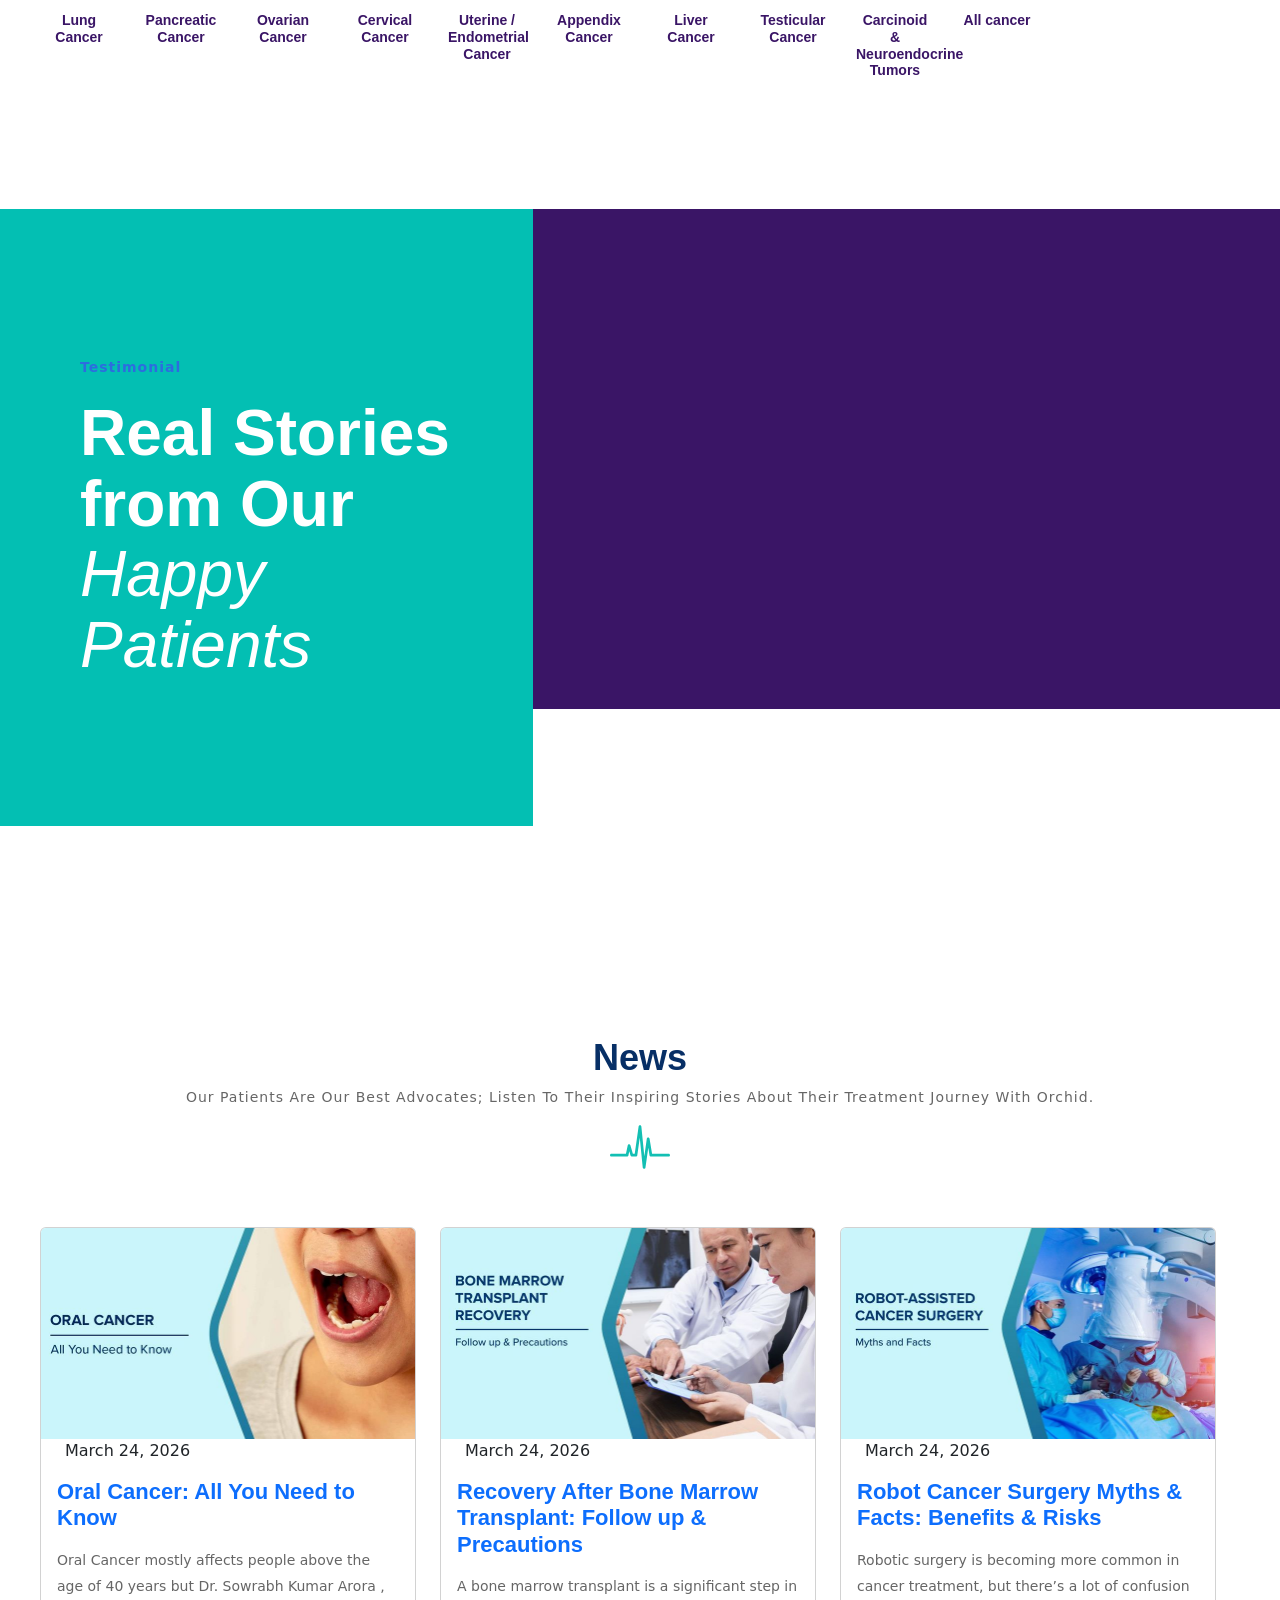
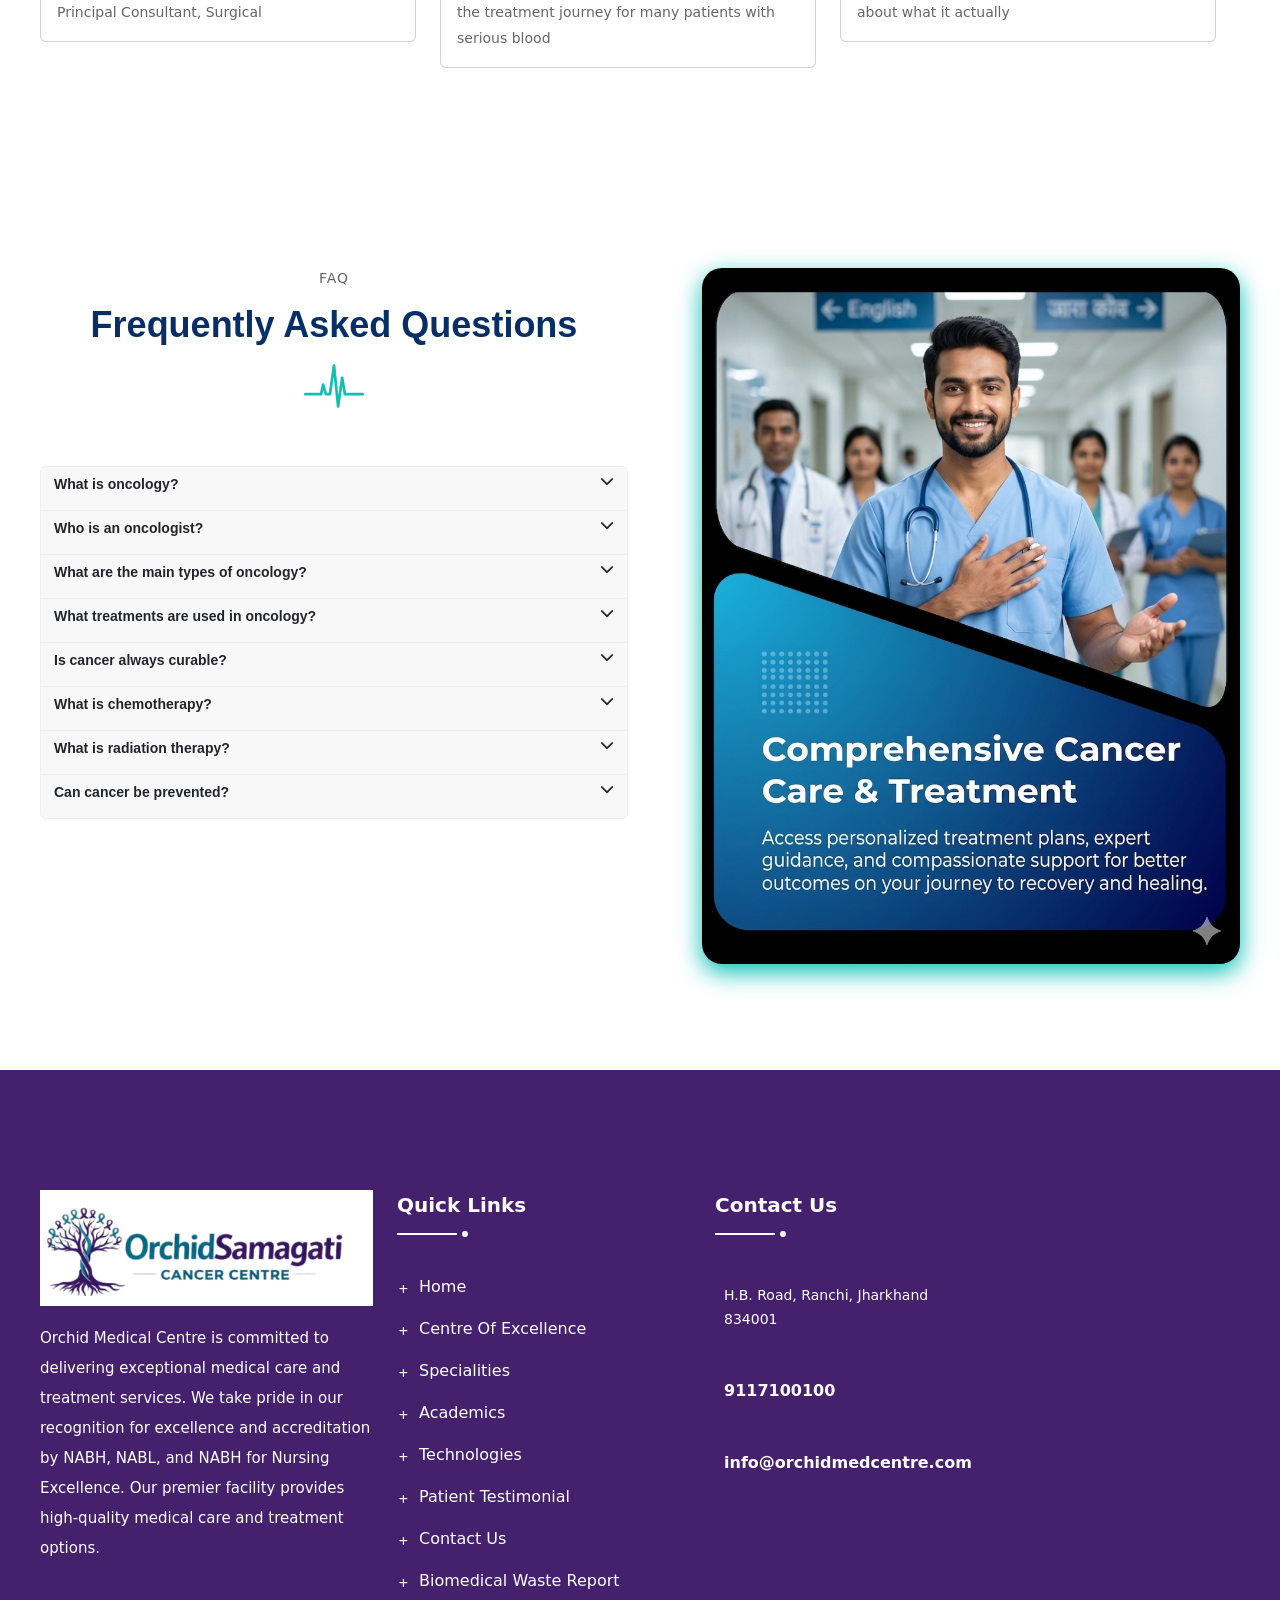
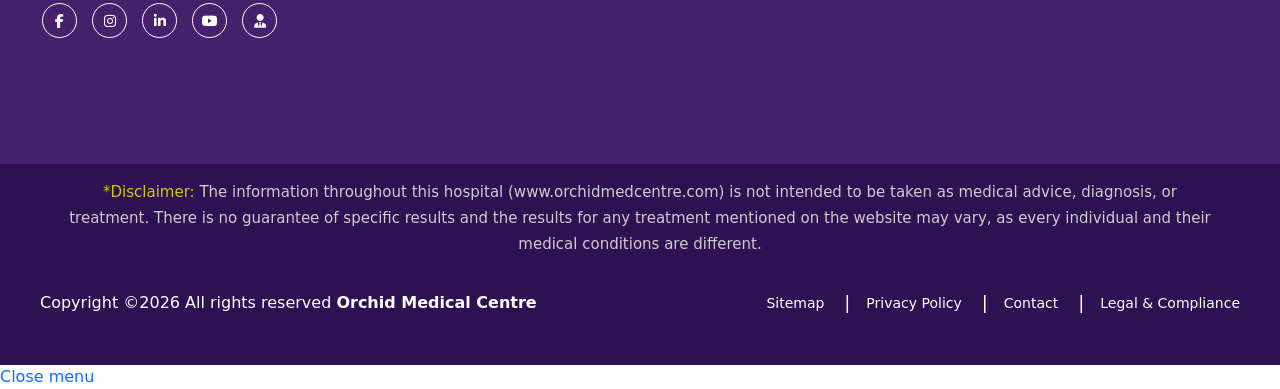
==== commit 7ed7d1ea: "footer responsive" ====
--- a/index.html
+++ b/index.html
@@ -1243,7 +1243,7 @@
                 <div class="inner-column">
                     <div class="sec-title">
                         <h6>We’re Experienced and Trusted Oncology Care.</h6>
-                        <h4 style="display: block;font-size: 23px;line-height: 1.2em;font-weight: 900;color: var(--purple-100);;">ABOUT ORCHID SAMAGATI CANCER CENTRE</h4>
+                        <h4 style="display: block;font-size: 22px;line-height: 1.2em;font-weight: 900;color: var(--purple-100);;">ABOUT ORCHID SAMAGATI CANCER CENTRE</h4>
                         <span class="sub-title" style="font-size:14px;"><strong>Orchid Samagati Cancer Centre </strong> is dedicated to providing experienced and trusted oncology care with a patient-first approach. Our team of skilled cancer specialists combines advanced medical technology with compassionate support to deliver comprehensive diagnosis, treatment, and follow-up care. We understand that every cancer journey is unique, which is why we focus on personalised treatment plans tailored to each patient’s condition and needs. From early detection and accurate diagnosis to advanced therapies and supportive care, we strive to ensure the best possible outcomes.</span>
                         <span class="divider"></span>
                         <style>
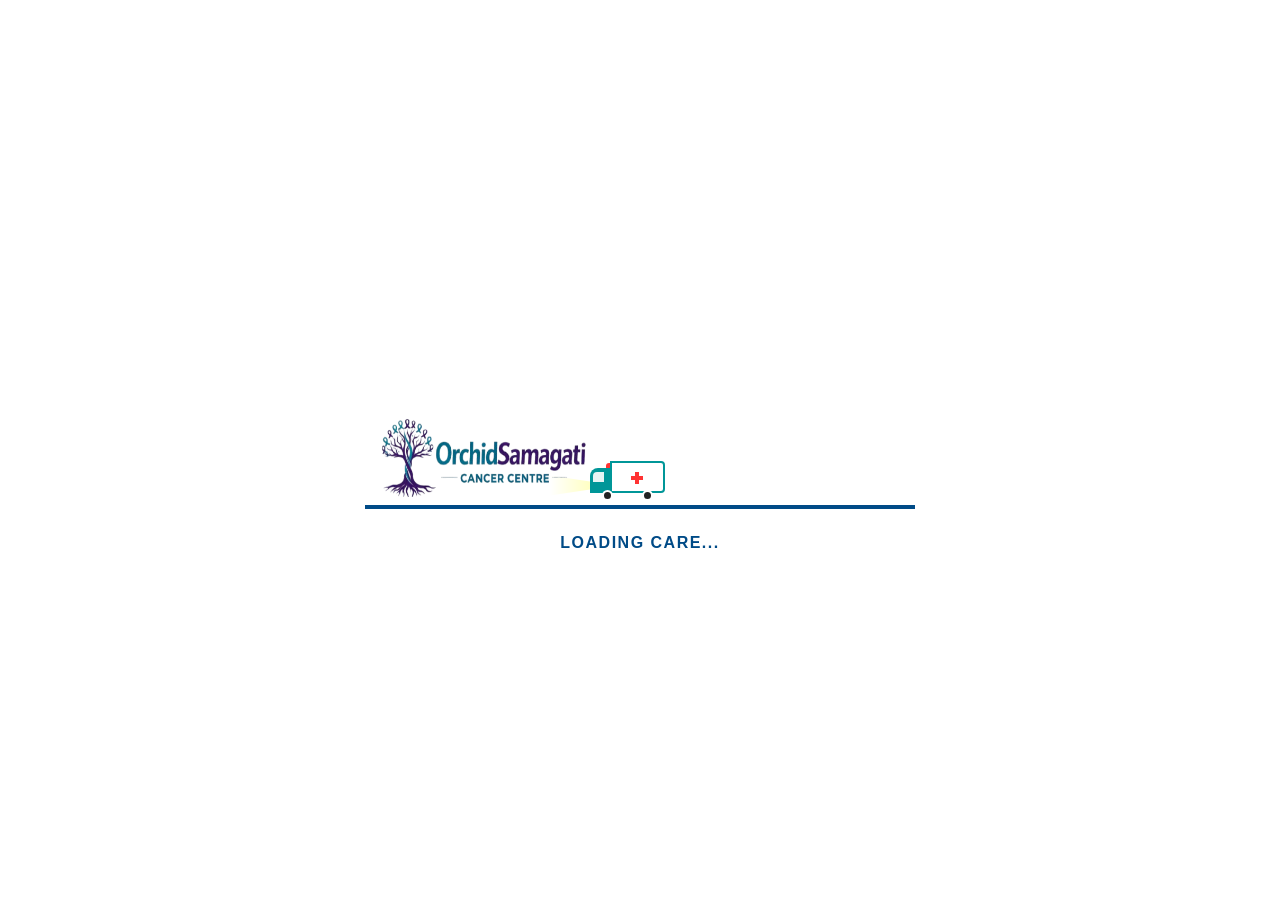
==== commit e801bee7: "update on 10-06-2026" ====
--- a/index.html
+++ b/index.html
@@ -1,3221 +1,297 @@
 <!DOCTYPE html>
-    <html lang="en">
-    <meta charset="utf-8">
-    <head>
-        <meta name="google-site-verification" content="csIcTxrbAxmPuLFTOsJrJKo00Fu_qrYc0h6n7oPhBKo" />
-        <!-- =======  SEO  ======= -->
-        <title>Best Cancer Hospital in Ranchi | Orchid Samagati Cancer Centre</title>
-
-        <meta name="keywords" content="oncology hospital in ranchi, best oncology hospital in ranchi, Super speciality hospital in ranchi, hospital in ranchi, top hospital in ranchi, Orchid Medical Centre, Heart hospital in ranchi, Neuro surgeon in ranchi, Pulmonologist in ranchi, Best orthopedic doctor in ranchi, Top gastroenterologist in ranchi, urologist specialist in ranchi, Kidney specialist in ranchi, Best Oncologist in Ranchi, Best maternity Hospital in Ranchi, Best Hospital in Ranchi, Best Multispecialty Hospital in Ranchi.">
-        <meta name="description" content="Orchid Medical Centre is a leading super speciality hospital in Ranchi, providing advanced medical care with expert doctors, and state-of-the-art facilities.">
-        
-        <meta property="og:title" content="Best Hospital in Ranchi - Super Speciality Hospital">
-        <meta property="og:description" content="Orchid Medical Centre is a leading super speciality hospital in Ranchi, providing advanced medical care with expert doctors, and state-of-the-art facilities.">
-        
-        <meta property="og:image" content="image_website/main_header.webp">
-        <meta property="og:url" content="https://www.orchidmedcentre.com">
-        <meta property="og:type" content="website">
-        
-        <link rel="canonical" href="https://www.orchidmedcentre.com/" />
-
-        <!-- Stylesheets -->
-        <link href="css/bootstrap.css" rel="stylesheet">
-        <link href="css/style.css" rel="stylesheet">
-        <link href="css/responsive.css" rel="stylesheet">
-
-
-        <link rel="shortcut icon" href="image_website/favicon1.png" type="image/x-icon">
-        <link rel="icon" href="image_website/favicon1.png" type="image/x-icon">
-        <link rel="stylesheet" href="https://fonts.googleapis.com/css2?family=Material+Symbols+Outlined:opsz,wght,FILL,GRAD@20..48,100..700,0..1,-50..200" />
-        <!-- Responsive -->
-        <meta http-equiv="X-UA-Compatible" content="IE=edge">
-        <meta name="viewport" content="width=device-width, initial-scale=1.0, maximum-scale=1.0, user-scalable=0">
-        <link href="https://cdn.jsdelivr.net/npm/bootstrap@5.0.2/dist/css/bootstrap.min.css" rel="stylesheet" integrity="sha384-EVSTQN3/azprG1Anm3QDgpJLIm9Nao0Yz1ztcQTwFspd3yD65VohhpuuCOmLASjC" crossorigin="anonymous">
-        <!-- <link rel="stylesheet" href="https://maxcdn.bootstrapcdn.com/font-awesome/4.4.0/css/font-awesome.min.css">  -->
-        <link rel="stylesheet" href="https://use.fontawesome.com/releases/v5.8.1/css/all.css" integrity="sha384-50oBUHEmvpQ+1lW4y57PTFmhCaXp0ML5d60M1M7uH2+nqUivzIebhndOJK28anvf" crossorigin="anonymous">
-        <link rel="stylesheet" href="https://cdnjs.cloudflare.com/ajax/libs/font-awesome/6.4.2/css/all.min.css" integrity="sha512-z3gLpd7yknf1YoNbCzqRKc4qyor8gaKU1qmn+CShxbuBusANI9QpRohGBreCFkKxLhei6S9CQXFEbbKuqLg0DA==" crossorigin="anonymous" referrerpolicy="no-referrer" />
-        <link rel="stylesheet" href="https://fonts.googleapis.com/css2?family=Material+Symbols+Outlined:opsz,wght,FILL,GRAD@20..48,100..700,0..1,-50..200" />
-        <link rel="stylesheet" href="https://cdnjs.cloudflare.com/ajax/libs/jQuery.mmenu/8.5.24/mmenu.css">
-        <!-- <link rel="stylesheet" href="https://fonts.googleapis.com/css2?family=Material+Symbols+Outlined:opsz,wght,FILL,GRAD@48,400,0,0" /> -->
-        <script src="https://ajax.googleapis.com/ajax/libs/jquery/3.5.1/jquery.min.js"></script>
-
-        
-        <!-- Structrue Data Schema Starts -->
-        
-        <script type="application/ld+json">
-            {
-            "@context": "https://schema.org",
-            "@type": "Hospital",
-            "name": "Orchid Samagati Cancer Centre",
-            "url": "https://www.orchidmedcentre.com/",
-            "image": "https://www.orchidmedcentre.com/admin/patient_testimonial/testimonial/image/65f29a8352d54_orchid%20building.webp",
-            "telephone": "+91-9117100100",
-            "email": "info@orchidmedcentre.com",
-            "description": "Orchid Medical Centre is committed to delivering exceptional medical care and treatment services. We take pride in our recognition for excellence and accreditation by NABH, NABL, and NABH for Nursing Excellence.",
-            "priceRange": "₹₹",
-            "address": {
-                "@type": "PostalAddress",
-                "streetAddress": "H.B. Road",
-                "addressLocality": "Ranchi",
-                "addressRegion": "Jharkhand",
-                "postalCode": "834001",
-                "addressCountry": "IN"
-            },
-            "geo": {
-                "@type": "GeoCoordinates",
-                "latitude": 23.37159,
-                "longitude": 85.33338
-            },
-            "openingHoursSpecification": {
-                "@type": "OpeningHoursSpecification",
-                "dayOfWeek": [
-                "Monday","Tuesday","Wednesday",
-                "Thursday","Friday","Saturday","Sunday"
-                ],
-                "opens": "00:00",
-                "closes": "23:59"
-            },
-            "sameAs": [
-                "https://www.facebook.com/orchidmedcentre",
-                "https://www.instagram.com/orchidmedcentre",
-                "https://www.youtube.com/@orchidmedcentre"
-            ]
-            }
-        </script>
-	
-        <!-- Structrue Data Schema Ends -->
-        
-        <script>
-            window.dataLayer = window.dataLayer || [];
-        </script>
-
-        <script>(function(w,d,s,l,i){w[l]=w[l]||[];w[l].push({'gtm.start':
-        new Date().getTime(),event:'gtm.js'});var f=d.getElementsByTagName(s)[0],
-        j=d.createElement(s),dl=l!='dataLayer'?'&l='+l:'';j.async=true;j.src=
-        'https://www.googletagmanager.com/gtm.js?id='+i+dl;f.parentNode.insertBefore(j,f);
-        })(window,document,'script','dataLayer','GTM-PV78DND9');</script>
-
-
-    </head>
-    <body>
-        <style>
-            :root {
-                --white-100: #fff;
-                --white-200: #e4e6e7;
-                --white-300: #c9cccf;
-                --white-400: #a1a6aa;
-                --white-500: #6d7478;
-                --black-100: #181f25;
-                --black-200: #12171c;
-                --black-300: #0c0f13;
-                --black-400: #060809;
-                --black-500: #020303;
-                --night-100: #253041;
-                --night-200: #1e2634;
-                --night-300: #161d27;
-                --night-400: #0f131a;
-                --night-500: #070a0d;
-                --pink-100: #fbd0e8;
-                --pink-200: #f8a0d0;
-                --pink-300: #f471b5;
-                --blue-400: #13bfb3;
-                --pink-500: #da2576;
-                --purple-100: #3a1566;
-                --shadow-small: 0 1px 3px 0 rgba(0, 0, 0, 0.1), 0 1px 2px 0 rgba(0, 0, 0, 0.06);
-                --shadow-medium: 0 4px 6px -1px rgba(0, 0, 0, 0.1), 0 2px 4px -1px rgba(0, 0, 0, 0.06);
-                --shadow-large: 0 10px 15px -3px rgba(0, 0, 0, 0.1), 0 4px 6px -2px rgba(0, 0, 0, 0.05);
-            }
-
-            *,
-            *::before,
-            *::after {
-                padding: 0;
-                margin: 0;
-                box-sizing: border-box;
-                list-style: none;
-                list-style-type: none;
-                text-decoration: none;
-                -webkit-font-smoothing: antialiased;
-                -moz-osx-font-smoothing: grayscale;
-                text-rendering: optimizeLegibility;
-            }
-
-            html {
-                font-size: 100%;
-                box-sizing: inherit;
-                scroll-behavior: smooth;
-                height: -webkit-fill-available;
-            }
-
-            main {
-                overflow: hidden;
-            }
-
-            a,
-            button {
-                cursor: pointer;
-                user-select: none;
-                border: none;
-                outline: none;
-                background: none;
-            }
-
-            .container {
-                max-width: 75rem;
-                height: auto;
-                margin-inline: auto;
-                padding-inline: 1.5rem;
-            }
-
-            .centered {
-                text-align: center;
-                vertical-align: middle;
-                margin-bottom: 1rem;
-            }
-
-            @media only screen and (min-width: 993px) {
-                .menu-dropdown:hover>.submenu {
-                    opacity: 1;
-                    visibility: visible;
-                    margin-top: 1rem;
-                }
-            }
-
-            .submenu {
-                position: absolute;
-                width: 100%;
-                height: auto;
-                margin-top: 2rem;
-                padding: 1rem 2rem;
-                z-index: 100;
-                opacity: 0;
-                visibility: hidden;
-                border-radius: 0.25rem;
-                border-top: 2px solid var(--purple-100);
-                background-color: var(--white-100);
-                box-shadow: var(--shadow-medium);
-                transition: all 0.25s ease-in-out;
-            }
-
-            .darkmode .submenu {
-                border-top: 2px solid var(--pink-300);
-                background-color: var(--night-300);
-            }
-
-            .submenu-inner {
-                /* flex: 0 0 25%;
-                padding: 0 1rem; */
-                flex: 0 0 20.5%;
-                padding: 0 0rem;
-            }
-
-            .submenu-title {
-                font-family: inherit;
-                font-size: inherit;
-                font-weight: 500;
-                line-height: 1;
-                padding: 0.75rem 0;
-                color: var(--pink-500);
-                text-transform: uppercase;
-                transition: all 0.3s ease;
-            }
-
-            .darkmode .submenu-title {
-                color: var(--pink-300);
-            }
-
-            .submenu-item {
-                display: block;
-                line-height: 30px;
-                margin: 0 auto;
-                font-size: 15px;
-                color: black !important;
-
-            }
-
-            .submenu-link {
-                display: inline-block;
-                font-family: inherit;
-                font-size: inherit;
-                font-weight: 500;
-                line-height: inherit;
-                padding: 0.75rem 0;
-                white-space: nowrap;
-                text-transform: capitalize;
-                color: var(--black-300);
-                transition: all 0.25s ease-in-out;
-                width: 35ch;
-            }
-
-            .darkmode .submenu-link {
-                color: var(--white-100);
-            }
-
-            .submenu-image {
-                display: block;
-                width: 100%;
-                height: auto;
-                margin-block: 0.5rem;
-                object-fit: cover;
-            }
-
-            @media only screen and (max-width: 992px) {
-                .submenu {
-                    position: absolute;
-                    display: none;
-                    top: 0;
-                    left: 0;
-                    width: 100%;
-                    height: 100%;
-                    max-width: none;
-                    min-width: auto;
-                    margin: 0;
-                    padding: 1rem;
-                    padding-top: 4rem;
-                    opacity: 1;
-                    overflow-y: auto;
-                    visibility: visible;
-                    box-shadow: none;
-                    transform: translateX(0%);
-                }
-
-                .submenu.is-active {
-                    display: block;
-                }
-
-                .submenu-inner {
-                    flex: 0 0 100%;
-                    padding: 0rem;
-                }
-
-                .submenu-list {
-                    margin-bottom: 1rem;
-                }
-
-                .submenu-link {
-                    display: block;
-                }
-
-                .submenu-image {
-                    margin-top: 0;
-                }
-            }
-
-            .megamenu {
-                left: 46%;
-                width: 100% !important;
-                height: auto;
-                margin: 0 auto;
-                transform: translateX(-47%);
-            }
-
-            .megamenu-column-1 {
-                left: 65%;
-                max-width: 15rem;
-                width: 100%;
-                height: auto;
-            }
-
-            .megamenu-column-4 {
-                display: flex;
-                flex-wrap: wrap;
-                /* max-width: 58rem; */
-                height: auto;
-                margin: 0 auto;
-            }
-
-            @media only screen and (max-width: 992px) {
-                .megamenu {
-                    position: absolute;
-                    display: none;
-                    top: 0;
-                    left: 0;
-                    width: 100%;
-                    height: 100%;
-                    max-width: none;
-                    min-width: auto;
-                    margin: 0;
-                    padding: 1rem;
-                    padding-top: 4rem;
-                    opacity: 1;
-                    overflow-y: auto;
-                    visibility: visible;
-                    transform: translateX(0%);
-                    box-shadow: none;
-                }
-            }
-
-            /* Styles for desktop view (default) */
-            .desktop-content {
-                display: block;
-                /* Show on desktop */
-            }
-
-            .mobile-content {
-                display: none;
-                /* Hide on desktop */
-            }
-
-            /* Media query for screens with a maximum width of 768px (typical for mobile devices) */
-            @media (max-width: 768px) {
-                .desktop-content {
-                    display: none;
-                    /* Hide on mobile */
-                }
-
-                .whatsapp-float-icon {
-                    display: none;
-                    /* Hide on mobile */
-                }
-
-                .mobile-content {
-                    display: block;
-                    /* Show on mobile */
-                }
-
-                .hide-on-scroll {
-                    display: none;
-                    /* Hide on mobile */
-                }
-            }
-
-            #report-btn {
-                background-color: #3a1566;
-                border-radius: 19px 5px 19px 5px;
-                color:white;
-            }
-            #report-btn:hover {
-                background-color: #006881;
-                color: white;
-                border-radius: 19px 5px 19px 5px;
-            }
-        </style>
-        <!-- Google Tag Manager (noscript) -->
-        <noscript><iframe src="https://www.googletagmanager.com/ns.html?id=GTM-PV78DND9"
-        height="0" width="0" style="display:none;visibility:hidden"></iframe></noscript>
-        <!-- End Google Tag Manager (noscript) -->
-
-        <div class="page-wrapper">
-
-            <!-- Preloader -->
-            <!-- <div class="preloader" loading="lazy"></div> -->
-
-            <!-- floating whatsapp icon -->
-            <a class="whatsapp-float-icon" href="https://wa.me/9117100100 " target='_blank' style="border:none;border-radius:50%;position:fixed;bottom:43px;left:20px;z-index:1000;box-shadow: 0 4px 8px 0 rgba(0, 0, 0, 0.2), 0 4px 20px 0 rgba(0, 0, 0, 0.19);">
-                <img src="https://o2osell.com/nutantv/wp-group.webp" style="width:3.5rem;float:right;" alt="whatsapp-icon" loading="lazy">
-            </a>
-            <!-- floating whatsapp icon end -->
-
-            <!-- Main Header-->
-            <header class="main-header header-style-one">
-                <style>
-                    .second {
-                        font-weight: 600;
-                        background-color: #3a1566;
-                        border-color: #3a1566;
-                        color:#fff !important;
-
-                    }
-
-                    .second:hover {
-                        background-color: #3a1566;
-
-                    }
-
-                    .custom_card_header {
-                        padding: 0;
-                        height: 44px;
-                    }
-
-                    .btn-check:focus+.btn,
-                    .btn:focus {
-                        box-shadow: 0 0 0 0.25rem rgb(255 255 255 / 0%) !important;
-                    }
-
-                    .btn {
-                        display: block !important;
-                    }
-
-                    /* Media query for screens with a maximum width of 768px (typical for mobile devices) */
-                    @media (max-width: 768px) {
-                        .custom_card_header {
-                            height: 0%;
-                            padding: 0;
-                        }
-
-                        #sec_opinion {
-                            display: none;
-                        }
-                    }
-
-                    #sec_opinion {
-                        border: 1px solid #3a1566 !important;
-                        border-radius: 0px 0px 75px 75px;
-                    }
-
-                    .li-name a {
-                        color: black !important;
-                    }
-
-                    .li-name a:hover {
-                        color: #13bfb3 !important;
-                    }
-
-                    .active-row {
-                        background-color: #3a1566;
-                        /* Change this to the desired active color */
-                    }
-                </style>
-
-                <!-- ======Top Header====== -->
-                <div class="row" id="accordionRow">
-                    <div class="col-sm-4"></div>
-                    <div class="col-sm-4">
-                        <div class="accordion " id="accordionExample">
-                            <div class="card" id="sec_opinion">
-                                <div class="card-header custom_card_header" id="heading" style="background-color:#3a1566;">
-                                    <div class="mb-0">
-                                        <button class="btn  btn-block text-center second" type="button" data-bs-toggle="collapse" data-bs-target="#collapseExample" aria-expanded="false" aria-controls="collapseExample" style="color:#072F66;">
-                                            Get free second opinion from our specialists.<i class="fas fa-chevron-down"></i>
-                                        </button>
-                                    </div>
-                                </div>
-                            </div>
-                        </div>
-                    </div>
-
-                    <div class="col-sm-4 text-center"></div>
-                </div>
-                <script>
-                    document.addEventListener('DOMContentLoaded', function() {
-                        var accordionRow = document.getElementById('accordionRow');
-
-                        accordionRow.addEventListener('click', function() {
-                            // Toggle the 'active-row' class when the row is clicked
-                            this.classList.toggle('active-row');
-                        });
-                    });
-
-
-                    document.addEventListener('DOMContentLoaded', function() {
-                        var accordionButtons = document.querySelectorAll('.second');
-                        accordionButtons.forEach(function(button) {
-                            button.addEventListener('click', function() {
-                                var icon = this.querySelector('i');
-
-                                // Toggle the icon class based on the accordion state
-                                if (this.getAttribute('aria-expanded') === 'true') {
-                                    icon.classList.remove('fa-circle-chevron-down');
-                                    icon.classList.add('fa-circle-chevron-up');
-                                } else {
-                                    icon.classList.remove('fa-circle-chevron-up');
-                                    icon.classList.add('fa-circle-chevron-down');
-                                }
-                            });
-                        });
-                    });
-                </script>
-
-                <!-- <div class="row mt-3"> -->
-                <div class="row ">
-                    <div class="">
-                        <div class="col-sm-12">
-                            <div class="collapse" id="collapseExample">
-                                <div class="card card-body" style="background-color: #3a1566;width: 103%;left:-15px; border-top: #3a1566;">
-                                    <form action="" class="secondOpinionForm py-lg-4 py-3 col-lg-11 mx-auto px-10 px-lg-20 mb-0 row g-3" method="post" enctype="multipart/form-data" id="opinionform">
-
-                                        <div class="col-sm-4">
-                                            <input type="text" name="name" class="form-control" placeholder="Enter Name" />
-                                        </div>
-                                        <div class="col-sm-4">
-                                            <input type="text" name="number" class=" form-control  " placeholder="Enter mobile number" />
-                                        </div>
-
-                                        <div class="col-sm-4">
-                                            <select name="preffered_time" class=" form-control">
-                                                <option value="" disabled selected>Preferred Time To Call</option>
-                                                <option value="Morning">Morning</option>
-                                                <option value="Afternoon"> After Noon</option>
-                                                <option value="Evening">Evening</option>
-                                            </select>
-                                        </div>
-
-                                        <div class="col-sm-1">
-                                        </div>
-
-                                        <div class="col-sm-7">
-                                            <input type="file" name="file" class=" form-control  " placeholder="Upload Document" />
-                                        </div>
-
-                                        <div class="col-sm-4">
-                                            <button type="button" class="btn" onclick="submitOpinionForm()" id="submit" name="header_submit" style="background-color:#072F66; color:white;">Submit</button>
-                                        </div>
-
-                                    </form>
-                                </div>
-                            </div>
-                        </div>
-                    </div>
-                </div>
-
-                <script>
-                    function submitOpinionForm() {
-                        // Prevent form submission
-                        event.preventDefault();
-
-                        // Get form input values
-                        const name = document.getElementsByName('name')[0].value;
-                        const number = document.getElementsByName('number')[0].value;
-                        const file = document.getElementsByName('file')[0].files[0];
-                        const preferredTime = document.getElementsByName('preffered_time')[0].value;
-
-                        // Check if any field is blank
-                        if (name.trim() === '') {
-                            alert("Please enter your name");
-                            return;
-                        } else if (number.trim() === '') {
-                            alert("Please enter your mobile number");
-                            return;
-                        } else if (preferredTime === '') {
-                            alert("Please select a preferred time to call");
-                            return;
-                        } else if (file === undefined) {
-                            alert("Please upload a file");
-                            return;
-                        }
-
-                        // Check if the number is valid
-                        const phonePattern = /^\d+$/; // Regular expression for numbers only
-                        if (!phonePattern.test(number)) {
-                            alert("Please enter a valid phone number");
-                            return;
-                        }
-
-                        // If all validations pass, proceed with form submission
-                        const formData = new FormData(document.getElementById('opinionform'));
-
-                        // Make an AJAX request to submit the form data
-                        jQuery.ajax({
-                            url: "/opinion_ajax.php",
-                            data: formData,
-                            type: "POST",
-                            contentType: false,
-                            processData: false,
-                            success: function(data) {
-                                alert("Submitted successfully !");
-                                location.reload();
-                            },
-                            error: function(xhr, status, error) {
-                                alert('Error');
-                            }
-                        });
-                    }
-                </script>
-
-                <!-- Header top -->
-                <div class="header-top">
-                    <div class="auto-container">
-                        <div class="inner-container">
-                        
-                            <div class="top-left" style="margin-left: 215px;">
-                                <ul class="contact-list clearfix">
-                                    <li><i class="flaticon-hospital-1"></i>H.B. Road, Ranchi, Jharkhand 834001 </li>
-                                    <li><i class="flaticon-back-in-time"></i>Emergency Number: <a href="tel:9117100100"> 9117100100</a></li>
-                                </ul>
-                            </div>
-
-
-                            <div class="top-right">
-                                <div class="social-icon-one">
-                                    <div><img src="image_website/accreditation_new.webp" alt="Aaccreditation" width="147" height="54" style="max-width: 100%; height: auto;" srcset="" loading="lazy"></div>
-
-
-                                </div>
-                            </div>
-
-                            <div class="star_rating" style="margin-left: 70px;">
-
-                                <div class="elfsight-app-f69ce0e3-9083-484d-b9c2-3646df7047b6" data-elfsight-app-lazy></div>
-                            </div>
-
-                        </div>
-                    </div>
-                </div>
-                <!-- End Header Top -->
-
-                <!-- Header Lower -->
-
-                <style>
-                    .img_dimen {
-                        width: 395px;
-                        height: 29px;
-                    }
-
-                    @media only screen and (max-width: 1536px) {
-                        .img_dimen {
-                            width: 320px;
-                            height: 34px;
-                        }
-                    }
-
-
-
-                    @media screen and (max-width: 600px) {
-                        #hide_header {
-                            visibility: hidden;
-                            display: none;
-                        }
-
-                        #navbar {
-                            padding-left: 0rem !important;
-                        }
-                    }
-
-                    /* .submenu-item ul {
-                        display: none;
-                    } */
-                    @media screen and (min-width: 601px) {
-                        #navbar {
-                            padding-left: 0.1rem !important;
-                        }
-                    }
-
-                    .li-name {
-                        display: flex;
-                        align-items: center;
-                    }
-
-                    .li-name img {
-                        height: 25px;
-                        /* Adjust the height as needed */
-                        padding-right: 5px;
-                    }
-
-                    .li-name a {
-                        text-decoration: none;
-                        color: #000;
-                        /* Set the desired text color */
-                        font-weight: 400;
-                        text-wrap: nowrap;
-                    }
-                </style>
-
-                <div class="header-lower d-flex flex-row">
-                    <div class="logo-box" id="hide_header">
-
-                        <!-- <div class="logo" style="padding-left: 20px;">
-                            <a href="/">
-                            <img src="image_website/main_header.webp" class="img_dimen" alt="Orchid medical centre" title="" style=" margin-top: -88px;width:340px;height:auto;margin-bottom:-65px; max-height:150px;"></a>
-                        </div> -->
-
-
-                        <div class="logo" style="padding-left: 20px;">
-                            <a href="index.html">
-                                <img src="image_website/onco_logo.png" class="img_dimen" alt="Orchid Samagati" style="margin-top: -88px; width: 340px; height: auto; margin-bottom: -65px; max-width: 100%;" loading="lazy">
-                            </a>
-                        </div>
-
-
-                    </div>
-                    <!-- <div class="auto-container " style=" max-width: 1200px;"> -->
-                    <div class="auto-container">
-                        <!-- Main box -->
-                        <div class="main-box" style="right:1px;">
-                            <!--Nav Box-->
-                            <div class="nav-outer">
-                                <nav class="nav main-menu">
-                                    <ul class="navigation" id="navbar">
-                                        <li><a href="index.html">Home</a></li>
-
-                                        <li><a href="about.html">About Us</a></li>
-
-                                        <li><a href="alliances.html">Alliances</a></li>
-
-                                        <!-- cnter of excellence desktop -->
-
-
-                                        <!-- center of excellence desktop -->
-
-                                        <li class="menu-item menu-dropdown desktop-content " id="desktop mega-menu-parent">
-                                            <span class="menu-link">Department <i class="fa fa-sort-desc" aria-hidden="true" style="vertical-align: 2px;"></i></span>
-                                            <div class="submenu megamenu megamenu-column-4">
-                                                <div class="submenu-inner">
-                                                    <!-- <h4 class="submenu-title">Men</h4> -->
-                                                    <ul class="submenu-list ">
-                                                        <li class="submenu-item "><a class="submenu-link" href="#"><img src="image_website/6634d195b016e_65af99cfcf0a0_65927cd90b575_Cardiac Sciences - Big-min.webp" style="height: 50px;padding-right: 8px;" alt="Cardiac Sciences" loading="lazy">Geriatric Oncology</a>
-                                                        </li>
-                                                    </ul>
-                                                </div>
-                                                <div class="submenu-inner">
-                                                    <!-- <h4 class="submenu-title">Men</h4> -->
-                                                    <ul class="submenu-list ">
-                                                        <li class="submenu-item " id="2"><a class="submenu-link" href="#"><img src="image_website/664b339ad51cb_6635db71b47f9_Neuro Sciences - Small.webp" style="height: 50px;padding-right: 8px;" alt="Neurosciences" loading="lazy">Gynecologic Oncology</a>
-                                                        </li>
-                                                    </ul>
-                                                </div>
-                                                <div class="submenu-inner">
-                                                    <!-- <h4 class="submenu-title">Men</h4> -->
-                                                    <ul class="submenu-list ">
-                                                        <li class="submenu-item " id="4"><a class="submenu-link" href="#"><img src="image_website/664b33e600188_6635dc4ce6604_Renal Sciences - Small.webp" style="height: 50px;padding-right: 8px;" alt="Kidney Diseases" loading="lazy">Onco Dietitians</a>
-                                                        </li>
-                                                    </ul>
-                                                </div>
-                                                <div class="submenu-inner">
-                                                    <!-- <h4 class="submenu-title">Men</h4> -->
-                                                    <ul class="submenu-list ">
-                                                        <li class="submenu-item " id="5"><a class="submenu-link" href="#"><img src="image_website/664b344c57777_6635dc996f0f5_Gastro & G.I. Surgery - Small.webp" style="height: 50px;padding-right: 8px;" alt="Gastroenterology & G.I. Surgery" loading="lazy">Hemato Oncology</a>
-                                                        </li>
-                                                    </ul>
-                                                </div>
-                                                <div class="submenu-inner">
-                                                    <!-- <h4 class="submenu-title">Men</h4> -->
-                                                    <ul class="submenu-list ">
-                                                        <li class="submenu-item " id="6"><a class="submenu-link" href="#"><img src="image_website/664b348ab1c4b_6639c48086c8f_Ortho & Joint Replacement - Small.webp" style="height: 50px;padding-right: 8px;" alt="Orthopaedics & Joint Replacement" loading="lazy">Pediatric Oncology</a>
-                                                        </li>
-                                                    </ul>
-                                                </div>
-                                                <div class="submenu-inner">
-                                                    <!-- <h4 class="submenu-title">Men</h4> -->
-                                                    <ul class="submenu-list ">
-                                                        <li class="submenu-item " id="7"><a class="submenu-link" href="#"><img src="image_website/664b34fe891d4_6635dd238d8b7_Respiratory & Critical Care Medicine - Small (1).webp" style="height: 50px;padding-right: 8px;" alt="Critical Care Medicine" loading="lazy">Medical Oncology</a>
-                                                        </li>
-                                                    </ul>
-                                                </div>
-                                                <div class="submenu-inner">
-                                                    <!-- <h4 class="submenu-title">Men</h4> -->
-                                                    <ul class="submenu-list ">
-                                                        <li class="submenu-item " id="7"><a class="submenu-link" href="#"><img src="image_website/664b34fe891d4_6635dd238d8b7_Respiratory & Critical Care Medicine - Small (1).webp" style="height: 50px;padding-right: 8px;" alt="Critical Care Medicine" loading="lazy">Surgical Oncology</a>
-                                                        </li>
-                                                    </ul>
-                                                </div>
-                                                <div class="submenu-inner">
-                                                    <!-- <h4 class="submenu-title">Men</h4> -->
-                                                    <ul class="submenu-list ">
-                                                        <li class="submenu-item " id="7"><a class="submenu-link" href="#"><img src="image_website/664b34fe891d4_6635dd238d8b7_Respiratory & Critical Care Medicine - Small (1).webp" style="height: 50px;padding-right: 8px;" alt="Critical Care Medicine" loading="lazy">Radiation Oncology</a>
-                                                        </li>
-                                                    </ul>
-                                                </div>
-                                            </div>
-                                        </li>
-
-                                        <li class="dropdown mobile-content">
-                                            <span>Department</span>
-                                            <ul>
-                                                <li class="submenu-item-mobile">
-                                                    <a class="submenu-link " href="https://www.orchidmedcentre.com/department/coe_dept/cardiac-sciences">
-                                                    <img src="/admin/department/coe/image/6634d195b016e_65af99cfcf0a0_65927cd90b575_Cardiac Sciences - Big-min.webp" style="height: 50px;padding-right: 8px;" alt="Cardiac Sciences" loading="lazy">Target Therapy</a>
-                                                    <ul class="submenu-content">
-                                                        <li class="abc">
-                                                            <img src="/admin/department/coe/details/logo/65df25ab92a0e_1 Interventional Cardiology.webp" style="height: 40px;padding-right: 8px;" alt="Interventional Cardiology" loading="lazy">
-                                                            <a href="#">Interventional Cardiology</a>
-                                                        </li>
-                                                        <li class="abc">
-                                                            <img src="/admin/department/coe/details/logo/65df260c52aee_2 Non-Interventional Cardiology.webp" style="height: 40px;padding-right: 8px;" alt="Non-Interventional Cardiology" loading="lazy">
-                                                            <a href="#">Non-Interventional Cardiology</a>
-                                                        </li>
-                                                    </ul>
-                                                </li>
-                                                <li class="submenu-item-mobile" id="2">
-                                                    <a class="submenu-link " href="/department/coe_dept/critical-care-medicine">
-                                                    <img src="/admin/department/coe/image/664b339ad51cb_6635db71b47f9_Neuro Sciences - Small.webp" style="height: 50px;padding-right: 8px;" alt="Neurosciences" loading="lazy"> Neurosciences                                                        </a>
-                                                    <ul class="submenu-content">
-                                                        <li class="abc">
-                                                            <img src="/admin/department/coe/details/logo/65df26d7b8ba3_4 Neurology.webp" style="height: 40px;padding-right: 8px;" alt="Neurology" loading="lazy">
-                                                            <a href="#">Neurology</a>
-                                                        </li>
-                                                        <li class="abc">
-                                                            <img src="/admin/department/coe/details/logo/65e6f800265c4_5 Neurosurgery.webp" style="height: 40px;padding-right: 8px;" alt="Neurosurgery & Spine Surgery" loading="lazy">
-                                                            <a href="#">Neurosurgery & Spine Surgery</a>
-                                                        </li>
-                                                    </ul>
-                                                </li>
-                                                <li class="submenu-item-mobile" id="4">
-                                                    <a class="submenu-link " href="/department/coe_dept/critical-care-medicine">
-                                                    <img src="/admin/department/coe/image/664b33e600188_6635dc4ce6604_Renal Sciences - Small.webp" style="height: 50px;padding-right: 8px;" alt="Kidney Diseases" loading="lazy"> Kidney Diseases                                                        </a>
-                                                    <ul class="submenu-content">
-                                                        <li class="abc">
-                                                            <img src="/admin/department/coe/details/logo/65df27edbc64f_6-Nephrology.webp" style="height: 40px;padding-right: 8px;" alt="Nephrology" loading="lazy">
-                                                            <a href="#">Nephrology</a>
-                                                        </li>
-                                                        <li class="abc">
-                                                            <img src="/admin/department/coe/details/logo/65df281ad8d9a_7 Urology.webp" style="height: 40px;padding-right: 8px;" alt="Urology" loading="lazy">
-                                                            <a href="#">Urology</a>
-                                                        </li>
-                                                    </ul>
-                                                </li>
-                                                <li class="submenu-item-mobile" id="5">
-                                                    <a class="submenu-link " href="/department/coe_dept/critical-care-medicine">
-                                                    <img src="/admin/department/coe/image/664b344c57777_6635dc996f0f5_Gastro & G.I. Surgery - Small.webp" style="height: 50px;padding-right: 8px;" alt="Gastroenterology & G.I. Surgery" loading="lazy"> Gastroenterology & G.I. Surgery                                                        </a>
-                                                    <ul class="submenu-content">
-                                                        <li class="abc">
-                                                            <img src="/admin/department/coe/details/logo/65df285562b91_8 Gastroenterology.webp" style="height: 40px;padding-right: 8px;" alt="Gastroenterology" loading="lazy">
-                                                            <a href="#">Gastroenterology</a>
-                                                        </li>
-                                                        <li class="abc">
-                                                            <img src="/admin/department/coe/details/logo/65df28be96be3_9 GI Surgery.webp" style="height: 40px;padding-right: 8px;" alt="General & Laparoscopic Surgery" loading="lazy">
-                                                            <a href="#">General & Laparoscopic Surgery</a>
-                                                        </li>
-                                                    </ul>
-                                                </li>
-                                                <li class="submenu-item-mobile" id="6">
-                                                    <a class="submenu-link " href="/department/coe_dept/critical-care-medicine">
-                                                    <img src="/admin/department/coe/image/664b348ab1c4b_6639c48086c8f_Ortho & Joint Replacement - Small.webp" style="height: 50px;padding-right: 8px;" alt="Orthopaedics & Joint Replacement" loading="lazy"> Orthopaedics & Joint Replacement                                                        </a>
-                                                    <ul class="submenu-content">
-                                                        <li class="abc">
-                                                            <img src="/admin/department/coe/details/logo/65e98a1b70716_25 Physiotherapy.webp" style="height: 40px;padding-right: 8px;" alt="Physiotherapy" loading="lazy">
-                                                            <a href="#">Physiotherapy</a>
-                                                        </li>
-                                                        <li class="abc">
-                                                            <img src="/admin/department/coe/details/logo/65e018e515399_13 Orthopedics.webp" style="height: 40px;padding-right: 8px;" alt="Orthopaedics & Joint Replacement" loading="lazy">
-                                                            <a href="#">Orthopaedics & Joint Replacement</a>
-                                                        </li>
-                                                    </ul>
-                                                </li>
-                                                <li class="submenu-item-mobile" id="7">
-                                                    <a class="submenu-link " href="/department/coe_dept/critical-care-medicine">
-                                                    <img src="/admin/department/coe/image/664b34fe891d4_6635dd238d8b7_Respiratory & Critical Care Medicine - Small (1).webp" style="height: 50px;padding-right: 8px;" alt="Critical Care Medicine" loading="lazy"> Critical Care Medicine                                                        </a>
-                                                    <ul class="submenu-content">
-                                                        <li class="abc">
-                                                            <img src="/admin/department/coe/details/logo/65e011b0284fd_10 Pulmonology.webp" style="height: 40px;padding-right: 8px;" alt="Pulmonology" loading="lazy">
-                                                            <a href="#">Pulmonology</a>
-                                                        </li>
-                                                        <li class="abc">
-                                                            <img src="/admin/department/coe/details/logo/65e012ba8d9d6_11 Anesthesia.webp" style="height: 40px;padding-right: 8px;" alt="Anesthesia Pain Management" loading="lazy">
-                                                            <a href="#">Anesthesia Pain Management</a>
-                                                        </li>
-                                                        <li class="abc">
-                                                            <img src="/admin/department/coe/details/logo/65e01abbe0396_12 Critical Care Medicine.webp" style="height: 40px;padding-right: 8px;" alt="Critical Care Medicine" loading="lazy">
-                                                            <a href="#">Critical Care Medicine</a>
-                                                        </li>
-                                                    </ul>
-                                                </li>
-                                            </ul>
-                                            <script>
-                                                $(document).ready(function() {
-                                                    // Show submenu on hover
-                                                    $(".submenu-item").hover(
-                                                        function() {
-                                                            $(this).find("ul").show();
-                                                        },
-                                                        function() {
-                                                            $(this).find("ul").hide();
-                                                        }
-                                                    );
-                                                    // Handle click event on submenu-link
-                                                    $(".submenu-link").click(function(event) {
-                                                        event.stopPropagation(); // Prevent event bubbling
-                                                        window.location.href = $(this).attr("href"); // Navigate to the link's href
-                                                    });
-                                                });
-                                            </script>
-                                        </li>
-                                        <!--Treatment desktop collection -->
-                                        <li class="menu-item menu-dropdown desktop-content" id="desktop">
-                                            <span class="menu-link">Treatment <i class="fa fa-sort-desc" aria-hidden="true" style="vertical-align: 2px;"></i></span>
-                                            <div class="submenu megamenu megamenu-column-4">
-                                                <div class="submenu-inner">
-                                                    <ul class="submenu-list">
-                                                        <li class="submenu-item"><a href="https://www.orchidmedcentre.com/department/interventional-cardiology" class="submenu-link"><img src="image_website/coe/65df25ab92a0e_1 Interventional Cardiology.webp" style="height: 25px;padding-right: 8px;" alt="Interventional Cardiology" loading="lazy">Target Therapy</a></li>
-                                                    </ul>
-                                                </div>
-                                                <div class="submenu-inner">
-                                                    <ul class="submenu-list">
-                                                        <li class="submenu-item"><a href="https://www.orchidmedcentre.com/department/non-interventional-cardiology" class="submenu-link"><img src="image_website/coe/65df260c52aee_2 Non-Interventional Cardiology.webp" style="height: 25px;padding-right: 8px;" alt="Non-Interventional Cardiology" loading="lazy">Preventive Oncology</a></li>
-                                                    </ul>
-                                                </div>
-                                                <div class="submenu-inner">
-                                                    <ul class="submenu-list">
-                                                        <li class="submenu-item"><a href="https://www.orchidmedcentre.com/department/neurology" class="submenu-link"><img src="image_website/coe/65df26d7b8ba3_4 Neurology.webp" style="height: 25px;padding-right: 8px;" alt="Neurology" loading="lazy">Pediatric Cancer</a></li>
-                                                    </ul>
-                                                </div>
-                                                <div class="submenu-inner">
-                                                    <ul class="submenu-list">
-                                                        <li class="submenu-item"><a href="https://www.orchidmedcentre.com/department/nephrology" class="submenu-link"><img src="image_website/coe/65df27edbc64f_6-Nephrology.webp" style="height: 25px;padding-right: 8px;" alt="Nephrology" loading="lazy">Lung Cancer</a></li>
-                                                    </ul>
-                                                </div>
-                                                <div class="submenu-inner">
-                                                    <ul class="submenu-list">
-                                                        <li class="submenu-item"><a href="https://www.orchidmedcentre.com/department/urology" class="submenu-link"><img src="image_website/coe/65df281ad8d9a_7 Urology.webp" style="height: 25px;padding-right: 8px;" alt="Urology" loading="lazy">Immuno Therapy</a></li>
-                                                    </ul>
-                                                </div>
-                                                <div class="submenu-inner">
-                                                    <ul class="submenu-list">
-                                                        <li class="submenu-item"><a href="https://www.orchidmedcentre.com/department/gastroenterology" class="submenu-link"><img src="image_website/coe/65df285562b91_8 Gastroenterology.webp" style="height: 25px;padding-right: 8px;" alt="Gastroenterology" loading="lazy">Head & Neck Cancer</a></li>
-                                                    </ul>
-                                                </div>
-                                                <div class="submenu-inner">
-                                                    <ul class="submenu-list">
-                                                        <li class="submenu-item"><a href="https://www.orchidmedcentre.com/department/gi-surgery" class="submenu-link"><img src="image_website/coe/65df28be96be3_9 GI Surgery.webp" style="height: 25px;padding-right: 8px;" alt="General & Laparoscopic Surgery" loading="lazy">Gynecological Cancer</a></li>
-                                                    </ul>
-                                                </div>
-                                                <div class="submenu-inner">
-                                                    <ul class="submenu-list">
-                                                        <li class="submenu-item"><a href="https://www.orchidmedcentre.com/department/pulmonology" class="submenu-link"><img src="image_website/coe/65e011b0284fd_10 Pulmonology.webp" style="height: 25px;padding-right: 8px;" alt="Pulmonology" loading="lazy">Gastro Intestinal Cancer</a></li>
-                                                    </ul>
-                                                </div>
-                                                <div class="submenu-inner">
-                                                    <ul class="submenu-list">
-                                                        <li class="submenu-item"><a href="https://www.orchidmedcentre.com/department/anesthesia-pain-management" class="submenu-link"><img src="image_website/coe/65e012ba8d9d6_11 Anesthesia.webp" style="height: 25px;padding-right: 8px;" alt="Anesthesia Pain Management" loading="lazy">Clinical Hematology</a></li>
-                                                    </ul>
-                                                </div>
-                                                <div class="submenu-inner">
-                                                    <ul class="submenu-list">
-                                                        <li class="submenu-item"><a href="https://www.orchidmedcentre.com/department/dentistry" class="submenu-link"><img src="image_website/coe/65deff0767e84_23 Dentistry.webp" style="height: 25px;padding-right: 8px;" alt="Dentistry" loading="lazy">Chemotherapy</a></li>
-                                                    </ul>
-                                                </div>
-                                                <div class="submenu-inner">
-                                                    <ul class="submenu-list">
-                                                        <li class="submenu-item"><a href="https://www.orchidmedcentre.com/department/diabetology" class="submenu-link"><img src="image_website/coe/65deffa5af0fc_14 Diabetology.webp" style="height: 25px;padding-right: 8px;" alt="Diabetology" loading="lazy">Cancer Vaccine</a></li>
-                                                    </ul>
-                                                </div>
-                                                <div class="submenu-inner">
-                                                    <ul class="submenu-list">
-                                                        <li class="submenu-item"><a href="https://www.orchidmedcentre.com/department/dermatology" class="submenu-link"><img src="image_website/coe/65df000e63675_15 Dermatology.webp" style="height: 25px;padding-right: 8px;" alt="Dermatology" loading="lazy">Breast Cancer</a></li>
-                                                    </ul>
-                                                </div>
-                                            </div>
-                                        </li>
-
-                                        <!-- Treatment in mobile -->
-                                        <li class="dropdown mobile-content" id="mobile">
-                                            <span>Treatment</span>
-                                            <ul>
-                                                <li><img src="image_website/coe/65df25ab92a0e_1 Interventional Cardiology.webp" style="height: 34px;padding-left: 12px;margin-top: 6px;margin-right: -16px;" alt="Interventional Cardiology" loading="lazy"><a href="/department/interventional-cardiology">Target Therapy</a></li>
-
-                                                <li><img src="image_website/coe/65df260c52aee_2 Non-Interventional Cardiology.webp" style="height: 34px;padding-left: 12px;margin-top: 6px;margin-right: -16px;" alt="Non-Interventional Cardiology" loading="lazy"><a href="/department/non-interventional-cardiology">Preventive Oncology</a></li>
-
-                                                <li><img src="image_website/coe/65df26d7b8ba3_4 Neurology.webp" style="height: 34px;padding-left: 12px;margin-top: 6px;margin-right: -16px;" alt="Neurology" loading="lazy"><a href="/department/neurology">Pediatric Cancer</a></li>
-
-                                                <li><img src="image_website/coe/65df27edbc64f_6-Nephrology.webp" style="height: 34px;padding-left: 12px;margin-top: 6px;margin-right: -16px;" alt="Nephrology" loading="lazy"><a href="/department/nephrology">Lung Cancer</a></li>
-
-                                                <li><img src="image_website/coe/65df281ad8d9a_7 Urology.webp" style="height: 34px;padding-left: 12px;margin-top: 6px;margin-right: -16px;" alt="Urology" loading="lazy"><a href="/department/urology">Immuno Therapy</a></li>
-
-                                                <li><img src="image_website/coe/65df285562b91_8 Gastroenterology.webp" style="height: 34px;padding-left: 12px;margin-top: 6px;margin-right: -16px;" alt="Gastroenterology" loading="lazy"><a href="/department/gastroenterology">Head & Neck Cancer</a></li>
-
-                                                <li><img src="image_website/coe/65df28be96be3_9 GI Surgery.webp" style="height: 34px;padding-left: 12px;margin-top: 6px;margin-right: -16px;" alt="General & Laparoscopic Surgery" loading="lazy"><a href="/department/gi-surgery">Gynecological Cancer</a></li>
-
-                                                <li><img src="image_website/coe/65e011b0284fd_10 Pulmonology.webp" style="height: 34px;padding-left: 12px;margin-top: 6px;margin-right: -16px;" alt="Pulmonology" loading="lazy"><a href="/department/pulmonology">Gastro Intestinal Cancer</a></li>
-
-                                                <li><img src="image_website/coe/65e012ba8d9d6_11 Anesthesia.webp" style="height: 34px;padding-left: 12px;margin-top: 6px;margin-right: -16px;" alt="Anesthesia Pain Management" loading="lazy"><a href="/department/anesthesia-pain-management">Clinical Hematology</a></li>
-
-                                                <li><img src="image_website/coe/65deff0767e84_23 Dentistry.webp" style="height: 34px;padding-left: 12px;margin-top: 6px;margin-right: -16px;" alt="Dentistry" loading="lazy"><a href="/department/dentistry">Chemotherapy</a></li>
-
-                                                <li><img src="image_website/coe/65deffa5af0fc_14 Diabetology.webp" style="height: 34px;padding-left: 12px;margin-top: 6px;margin-right: -16px;" alt="Diabetology" loading="lazy"><a href="/department/diabetology">Cancer Vaccine</a></li>
-
-                                                <li><img src="image_website/coe/65df000e63675_15 Dermatology.webp" style="height: 34px;padding-left: 12px;margin-top: 6px;margin-right: -16px;" alt="Dermatology" loading="lazy"><a href="/department/dermatology">Breast Cancer</a></li>
-                                            </ul>
-                                        </li>
-                                        <li><a href="media.html">Media</a></li>
-                                        <li><a href="blogs.html">Blogs</a></li>
-                                        <li><a href="contact.html">Contact Us</a></li>
-                                        <li class="hide-on-scroll">
-                                            <a href="appointment.html" target="_blank" class="btn report-btn" id="report-btn">Book Appointment</a>
-                                        </li>
-                                    </ul>
-                                </nav>
-                                <!-- Main Menu End-->
-                            </div>
-                        </div>
-                    </div>
-                </div>
-                <!-- Sticky Header  -->
-                <div class="sticky-header">
-                    <div class="auto-container">
-                        <div class="main-box">
-                            <div class="logo-box">
-                                <div class="logo"><a href="/"><img src="image_website/onco_logo.png" alt="Orchid Samagati" style="width: 132px;" loading="lazy"></a></div>
-                            </div>
-                            <!--Keep This Empty / Menu will come through Javascript-->
-                        </div>
-                    </div>
-                </div>
-                <!-- End Sticky Menu -->
-
-                <!-- Mobile Header -->
-                <div class="mobile-header fixed-top" style="background-color: white;">
-                    <div class="logo"><a href="/"><img src="image_website/onco_logo.png" style="width: 100%;" alt="Orchid Samagati" loading="lazy"></a>
-                    </div>
-                    <!--Nav Box-->
-                    <div class="nav-outer clearfix">
-                        <div class="outer-box">
-                            <!-- Search Btn -->
-                            <a href="#nav-mobile" class="mobile-nav-toggler navbar-trigger"><span class="fa fa-bars"></span></a>
-                        </div>
-                    </div>
-                </div>
-
-                <!-- Mobile Nav -->
-                <div id="nav-mobile"></div> 
-                <!-- Header Search -->
-
-                <div class="search-popup">
-                    <span class="search-back-drop"></span>
-                    <button class="close-search"><span class="fa fa-times"></span></button>
-
-                    <div class="search-inner">
-                        <form method="post" action="">
-                            <div class="form-group">
-                                <input type="search" name="search-field" value="" placeholder="Search..." required="">
-                                <button type="submit"><i class="flaticon-magnifying-glass"></i></button>
-                            </div>
-                        </form>
-                    </div>
-                </div>
-                <!-- End Header Search -->
-            </header>
-
-            <!--End Main Header -->
-
-            <script src="https://code.jquery.com/jquery-3.6.4.min.js"></script>
-            <!-- Owl Carousel CSS -->
-            <link rel="stylesheet" href="https://cdnjs.cloudflare.com/ajax/libs/OwlCarousel2/2.3.4/assets/owl.carousel.min.css"/>
-            <link rel="stylesheet" href="https://cdnjs.cloudflare.com/ajax/libs/OwlCarousel2/2.3.4/assets/owl.theme.default.min.css"/>
-
-            <!-- Owl Carousel JS -->
-            <script src="https://cdnjs.cloudflare.com/ajax/libs/OwlCarousel2/2.3.4/owl.carousel.min.js"></script>
-
-            <script>
-                /* ---------- jQuery safe blocks ---------- */
-                $(document).ready(function () {
-                    $(".submenu-item-mobile").on("click", function (e) {
-                        e.preventDefault();
-                        $(this).find(".submenu-content").toggle();
-                    });
-
-                    $(window).on("scroll", function () {
-                        var reportsLink = $('.hide-on-scroll');
-                        var secondHeader = $('.sticky-header');
-
-                        if (secondHeader.length && secondHeader.offset().top >= 1) {
-                            reportsLink.hide();
-                        } else {
-                            reportsLink.show();
-                        }
-                    });
-                });
-
-                /* ---------- Vanilla JS (NULL-SAFE) ---------- */
-                document.addEventListener("DOMContentLoaded", function () {
-
-                    const menu = document.querySelector(".menu");
-                    const burger = document.querySelector(".burger");
-                    const overlay = document.querySelector(".overlay");
-
-                    // If menu does not exist on this page, stop safely
-                    if (!menu || !burger || !overlay) return;
-
-                    const menuInner = menu.querySelector(".menu-inner");
-                    const menuArrow = menu.querySelector(".menu-arrow");
-
-                    if (!menuInner || !menuArrow) return;
-
-                    let subMenu = null;
-
-                    function toggleMenu() {
-                        menu.classList.toggle("is-active");
-                        overlay.classList.toggle("is-active");
-                    }
-
-                    function showSubMenu(children) {
-                        subMenu = children.querySelector(".submenu");
-                        if (!subMenu) return;
-
-                        subMenu.classList.add("is-active");
-                        subMenu.style.animation = "slideLeft 0.35s ease forwards";
-
-                        const icon = children.querySelector("i");
-                        if (icon && icon.parentNode) {
-                            const menuTitle = icon.parentNode.childNodes[0].textContent;
-                            menu.querySelector(".menu-title").textContent = menuTitle;
-                        }
-
-                        menu.querySelector(".menu-header").classList.add("is-active");
-                    }
-
-                    function hideSubMenu() {
-                        if (!subMenu) return;
-
-                        subMenu.style.animation = "slideRight 0.35s ease forwards";
-                        setTimeout(() => {
-                            subMenu.classList.remove("is-active");
-                        }, 300);
-
-                        menu.querySelector(".menu-title").textContent = "";
-                        menu.querySelector(".menu-header").classList.remove("is-active");
-                    }
-
-                    function toggleSubMenu(e) {
-                        if (!menu.classList.contains("is-active")) return;
-
-                        const dropdown = e.target.closest(".menu-dropdown");
-                        if (dropdown) showSubMenu(dropdown);
-                    }
-
-                    window.addEventListener("resize", function () {
-                        if (window.innerWidth >= 992 && menu.classList.contains("is-active")) {
-                            toggleMenu();
-                        }
-                    });
-
-                    burger.addEventListener("click", toggleMenu);
-                    overlay.addEventListener("click", toggleMenu);
-                    menuArrow.addEventListener("click", hideSubMenu);
-                    menuInner.addEventListener("click", toggleSubMenu);
-                });
-            </script>
-<section class="banner-section-one">
-    <div class="banner-carousel owl-carousel owl-theme default-arrows dark">
-        <div class="slide-item">
-            <picture>
-                <!-- Mobile image -->
-                <source media="(max-width: 767px)" srcset="image_website/banner8.png ">
-                <!-- Desktop image -->
-                <img src="image_website/banner8.png"
-                    alt="Banner Image"                           
-                    class="banner-img img-fluid">
-            </picture>
-        </div>
-        <div class="slide-item">
-            <picture>
-                <!-- Mobile image -->
-                <source media="(max-width: 767px)" srcset="image_website/banner7.png ">
-                <!-- Desktop image -->
-                <img src="image_website/banner7.png"
-                    alt="Banner Image"                           
-                    class="banner-img img-fluid">
-            </picture>
-        </div>
-    </div>
-</section>
-<!-- End Bnner Section One mobile-view -->
-<style>
-    .feature_title {
-        display: block;
-        font-size: 21px;
-        font-weight: 600;
-        margin-bottom: 5px;
-        color: #00307E;
-        text-align: center;
-    }
-
-    .feature_title:hover {
-        color: #FFF;
-    }
-
-    @media only screen and (max-width: 600px) {
-
-        #five_block>* {
-            flex-shrink: 0;
-            width: 50%;
-            max-width: 100%;
-            padding-right: calc(var(--bs-gutter-x) * .5);
-            padding-left: calc(var(--bs-gutter-x) * .5);
-            margin-top: var(--bs-gutter-y);
-
-        }
-
-        .top-features {
-            padding: 20px;
-        }
-    }
-
-    .blck {
-        text-decoration: none;
-    }
-</style>
-<style>
-    @media only screen and (max-width: 600px) {
-        .about-section {
-            padding: 20px;
-        }
-
-        #hide-mobile {
-            display: none;
-        }
-    }
-</style>
-<!-- About Section -->
-<section class="intro-section mt-3">
-    <div class="container">
-        <div class="row">
-            <!-- Content Column -->
-            <div class="content-column col-lg-6 col-md-12 col-sm-12">
-                <div class="inner-column">
-                    <div class="sec-title">
-                        <h6>We’re Experienced and Trusted Oncology Care.</h6>
-                        <h4 style="display: block;font-size: 22px;line-height: 1.2em;font-weight: 900;color: var(--purple-100);;">ABOUT ORCHID SAMAGATI CANCER CENTRE</h4>
-                        <span class="sub-title" style="font-size:14px;"><strong>Orchid Samagati Cancer Centre </strong> is dedicated to providing experienced and trusted oncology care with a patient-first approach. Our team of skilled cancer specialists combines advanced medical technology with compassionate support to deliver comprehensive diagnosis, treatment, and follow-up care. We understand that every cancer journey is unique, which is why we focus on personalised treatment plans tailored to each patient’s condition and needs. From early detection and accurate diagnosis to advanced therapies and supportive care, we strive to ensure the best possible outcomes.</span>
-                        <span class="divider"></span>
-                        <style>
-                            .aboutus-icon-box .icon {
-                                border: 2px solid #3a1566;
-                                border-radius: 50px;
-                                float: left;
-                                display: flex;
-                                align-items: center;
-                                justify-content: center;
-                                min-width: 64px;
-                                min-height: 64px;
-                                transition: 0.5s;
-                                background: #fff;
-                            }
-                            .aboutus-icon-box-icon.icon:hover {
-                                border: 2px solid #006881;
-                                background: #006881;
-                                box-shadow: 0 0.5rem 1.5rem #006881;
-                            }
-                            .aboutus-icon-box .icon i {
-                                font-size: 32px;
-                                color: #3a1566;
-                            }
-                            .aboutus-icon-box-icon:hover{
-                            color: white;
-                            }
-
-                            .aboutus-icon-title
-                            {
-                                font-weight: 700;
-                                /* margin-bottom: 10px; */
-                            }
-                            .aboutus-icon-description {
-                                line-height: 20px;
-                                font-size: 14px;
-                                text-align: left;
-                                margin-bottom: 0;
-                            }
-                        </style>
-                        <div class=" mt-3 icon-boxes">
-							<div class="aboutus-icon-box d-flex align-items-start">
-							    <div class="aboutus-icon-box-icon icon"><i class="fa-solid fa-users aboutus-icon-box-i"></i></div>
-								<div class="ml-4">
-									<h4 class="aboutus-icon-title">25+ Medical Staff</h4>
-									<p class="aboutus-icon-description">Professional staff are trained individuals with specialized knowledge who perform skilled roles in an organization. They maintain professionalism, follow ethical standards, ensure quality work, collaborate effectively, and contribute to achieving organizational goals.</p>
-								</div>
-							</div>
-							<div class="aboutus-icon-box d-flex align-items-start mt-5">
-								<div class="aboutus-icon-box-icon icon"><i class="fa-solid fa-star aboutus-icon-box-i"></i></div>
-								<div class="ml-4">
-									<h4 class="aboutus-icon-title">4.9 Rating</h4>
-									<p class="aboutus-icon-description">Modern equipment refers to advanced tools and technology designed to improve efficiency, accuracy, and productivity. They support innovation, enhance performance, reduce effort, and ensure better outcomes across industries and professional environments.</p>
-								</div>
-							</div>
-						</div>
-                    </div>   
-                </div>
-            </div>
-            <!-- Images Column -->
-            <div class="images-column col-lg-6 col-md-12 col-sm-12 order-2" style="margin-top:-20px;">
-                <div class="inner-column" style="padding-left:50px;">
-                    <figure class="image-1"><img src="image_website/envelope.png" alt="Video Image" loading="lazy" style="border-radius:20px; height: 100% !important;width: 100% !important;box-shadow: 0 0.5rem 1.5rem #03bfb3;"></figure>
-                </div>
-            </div>
-        </div>
-    </div>        
-</section>
-<!-- End About Section -->
-<style>
-    .coe_text {
-        max-height: 80px;
-        overflow: hidden;
-        transition: max-height 0.3s ease-out;
-    }
-
-    .text-expanded {
-        max-height: none;
-    }
-
-    .coe-read-more-btn {
-        cursor: pointer;
-        color: #007bff;
-        display: inline-block;
-        margin-top: 10px;
-    }
-
-    @media only screen and (max-width: 600px) {
-        .services-section {
-            padding: 20px;
-        }
-    }
-</style>
-<section class="services-section" id="coe">
-    <div class="auto-container">
-        <div class="sec-title text-center">
-            <h2>About Oncology</h2>
-            <span class="sub-title">he specialized departments at Orchid Medical Centre deliver cutting-edge care by combining unmatched expertise with cutting-edge technology in a broad scope of clinical categories.</span>
-            <span class="divider"></span>
-        </div>
-        <div class="row">
-            <div class="service-block col-lg-3 col-md-6 col-sm-12">
-                <div class="inner-box">
-                    <span><a href=""><img src="https://samagaticancercentre.com/wp-content/uploads/2026/02/breast-cancer.webp" alt="Cardiac Sciences" loading="lazy" style="width:80%;border-radius:10px;"></a></span>
-                    <h3 class="mt-3" style="font-weight: 600;font-weight: 600;line-height: 1.2em; margin-bottom: 10px;font-size: 24px;"><a href="/department/coe_dept/cardiac-sciences" id="1" style="color: #00307E;">Breast Cancer</a></h3>
-                </div>
-            </div>						
-            <div class="service-block col-lg-3 col-md-6 col-sm-12">
-                <div class="inner-box">
-                    <span><a href=""><img src="https://samagaticancercentre.com/wp-content/uploads/2026/02/gastro-intestinal-cancer.webp" alt="Neurosciences" loading="lazy" style="width:80%;border-radius:10px;"></a></span>
-                    <h3 class="mt-3" style="font-weight: 600;font-weight: 600;line-height: 1.2em; margin-bottom: 10px;font-size: 24px;"><a href="/department/coe_dept/neurosciences" id="2" class="btn-title" style="color: #00307E;">Gastro Intestinal Cancer</a></h3>
-                </div>
-            </div>						
-            <div class="service-block col-lg-3 col-md-6 col-sm-12">
-                <div class="inner-box">
-                    <span><a href=""><img src="https://samagaticancercentre.com/wp-content/uploads/2026/02/gynecological-cancer.webp" alt="Kidney Diseases" loading="lazy" style="width:80%;border-radius:10px;"></a></span>
-                    <h3 class="mt-3" style="font-weight: 600;font-weight: 600;line-height: 1.2em; margin-bottom: 10px;font-size: 24px;"><a href="/department/coe_dept/kidney-diseases" id="4" class="btn-title" style="color: #00307E;">Gynecological cancer</a></h3>   
-                </div>
-            </div>					
-            <div class="service-block col-lg-3 col-md-6 col-sm-12">
-                <div class="inner-box">
-                    <span><a href=""><img src="https://samagaticancercentre.com/wp-content/uploads/2026/02/head-and-neck-cancer.webp" alt="Gastroenterology & G.I. Surgery" loading="lazy" style="width:80%;border-radius:10px;"></a></span>
-                    <h3 class="mt-3" style="font-weight: 600;font-weight: 600;line-height: 1.2em; margin-bottom: 10px;font-size: 24px;"><a href="/department/coe_dept/gastroenterology-gi-surgery" id="5" style="color: #00307E;">Head and Neck Cancer</a></h3>
-                </div>
-            </div>	
-            <div class="service-block col-lg-3 col-md-6 col-sm-12">
-                <div class="inner-box">
-                    <span><a href=""><img src="https://samagaticancercentre.com/wp-content/uploads/2026/02/lung-cancer.webp" alt="Cardiac Sciences" loading="lazy" style="width:80%;border-radius:10px;"></a></span>
-                    <h3 class="mt-3" style="font-weight: 600;font-weight: 600;line-height: 1.2em; margin-bottom: 10px;font-size: 24px;"><a href="/department/coe_dept/cardiac-sciences" id="1" style="color: #00307E;">Lung Cancer</a></h3>
-                </div>
-            </div>						
-            <div class="service-block col-lg-3 col-md-6 col-sm-12">
-                <div class="inner-box">
-                    <span><a href=""><img src="https://samagaticancercentre.com/wp-content/uploads/2026/02/pediatric-cancer.webp" alt="Neurosciences" loading="lazy" style="width:80%;border-radius:10px;"></a></span>
-                    <h3 class="mt-3" style="font-weight: 600;font-weight: 600;line-height: 1.2em; margin-bottom: 10px;font-size: 24px;"><a href="/department/coe_dept/neurosciences" id="2" class="btn-title" style="color: #00307E;">Pediatric Cancer</a></h3>
-                </div>
-            </div>						
-            <div class="service-block col-lg-3 col-md-6 col-sm-12">
-                <div class="inner-box">
-                    <span><a href=""><img src="https://samagaticancercentre.com/wp-content/uploads/2026/02/preventive-oncology.webp" alt="Cardiac Sciences" loading="lazy" style="width:80%;border-radius:10px;"></a></span>
-                    <h3 class="mt-3" style="font-weight: 600;font-weight: 600;line-height: 1.2em; margin-bottom: 10px;font-size: 24px;"><a href="/department/coe_dept/cardiac-sciences" id="1" style="color: #00307E;">Preventive Oncology</a></h3>
-                </div>
-            </div>						
-            <div class="service-block col-lg-3 col-md-6 col-sm-12">
-                <div class="inner-box">
-                    <span><a href=""><img src="https://samagaticancercentre.com/wp-content/uploads/2026/02/target-therapy.webp" alt="Neurosciences" loading="lazy" style="width:80%;border-radius:10px;"></a></span>
-                    <h3 class="mt-3" style="font-weight: 600;font-weight: 600;line-height: 1.2em; margin-bottom: 10px;font-size: 24px;"><a href="/department/coe_dept/neurosciences" id="2" class="btn-title" style="color: #00307E;">Target Therapy</a></h3>
-                </div>
-            </div>	                     
-        </div>
-    </div>    
-</section>
-<!-- COE Section -->
-<section class="about-section" id="coe">
-    <div class="auto-container">
-        <div class="sec-title text-center">
-            <h2>Oncology Services</h2>
-            <span class="sub-title">Providing Oncology Care Services For The Our Community.</span>
-            <span class="divider mb-5"></span>
-        </div>
-        <div class="row">
-            <div class="service-block col-lg-3 col-md-6 col-sm-12">
-                <div class="inner-box">
-                    <span><a href=""><img src="https://samagaticancercentre.com/wp-content/uploads/2026/02/Neuro-Oncology.jpg" alt="Cardiac Sciences" loading="lazy" style="border-radius:10px;"></a></span>
-                    <h3 class="mt-3" style="font-weight: 600;font-weight: 600;line-height: 1.2em; margin-bottom: 10px;font-size: 24px;"><a href="/department/coe_dept/cardiac-sciences" id="1" style="color: #00307E;">Oncology OPD/IPD</a></h3>
-                </div>
-            </div>						
-            <div class="service-block col-lg-3 col-md-6 col-sm-12">
-                <div class="inner-box">
-                    <span><a href=""><img src="https://samagaticancercentre.com/wp-content/uploads/2026/02/Chemotherapy.jpg" alt="Neurosciences" loading="lazy" style="border-radius:10px;"></a></span>
-                    <h3 class="mt-3" style="font-weight: 600;font-weight: 600;line-height: 1.2em; margin-bottom: 10px;font-size: 24px;"><a href="/department/coe_dept/neurosciences" id="2" class="btn-title" style="color: #00307E;">Chemotherapy</a></h3>
-                </div>
-            </div>						
-            <div class="service-block col-lg-3 col-md-6 col-sm-12">
-                <div class="inner-box">
-                    <span><a href=""><img src="https://samagaticancercentre.com/wp-content/uploads/2026/02/Immunotherapy.jpg" alt="Kidney Diseases" loading="lazy" style="border-radius:10px;"></a></span>
-                    <h3 class="mt-3" style="font-weight: 600;font-weight: 600;line-height: 1.2em; margin-bottom: 10px;font-size: 24px;"><a href="/department/coe_dept/kidney-diseases" id="4" class="btn-title" style="color: #00307E;">Immunotherapy</a></h3>
-                </div>
-            </div>					
-            <div class="service-block col-lg-3 col-md-6 col-sm-12">
-                <div class="inner-box">
-                    <span><a href=""><img src="https://samagaticancercentre.com/wp-content/uploads/2026/02/Target-Therapy.jpg" alt="Gastroenterology & G.I. Surgery" loading="lazy" style="border-radius:10px;"></a></span>
-                    <h3 class="mt-3" style="font-weight: 600;font-weight: 600;line-height: 1.2em; margin-bottom: 10px;font-size: 24px;"><a href="/department/coe_dept/gastroenterology-gi-surgery" id="5" style="color: #00307E;">Target Therapy</a></h3>
-                </div>
-            </div>	
-            <div class="service-block col-lg-3 col-md-6 col-sm-12">
-                <div class="inner-box">
-                    <span><a href=""><img src="https://samagaticancercentre.com/wp-content/uploads/2026/04/Biopsy-IHCNGS.jpg" alt="Cardiac Sciences" loading="lazy" style="border-radius:10px;"></a></span>
-                    <h3 class="mt-3" style="font-weight: 600;font-weight: 600;line-height: 1.2em; margin-bottom: 10px;font-size: 24px;"><a href="/department/coe_dept/cardiac-sciences" id="1" style="color: #00307E;">Biopsy IHC/NGC</a></h3>
-                </div>
-            </div>						
-            <div class="service-block col-lg-3 col-md-6 col-sm-12">
-                <div class="inner-box">
-                    <span><a href=""><img src="https://samagaticancercentre.com/wp-content/uploads/2026/04/Cancer-Screening.jpg" alt="Neurosciences" loading="lazy" style="border-radius:10px;"></a></span>
-                    <h3 class="mt-3" style="font-weight: 600;font-weight: 600;line-height: 1.2em; margin-bottom: 10px;font-size: 24px;"><a href="/department/coe_dept/neurosciences" id="2" class="btn-title" style="color: #00307E;">Cancer Screening</a></h3>
-                </div>
-            </div>
-            <div class="service-block col-lg-3 col-md-6 col-sm-12">
-                <div class="inner-box">
-                    <span><a href=""><img src="https://samagaticancercentre.com/wp-content/uploads/2026/04/psycho-oncology.jpg" alt="Cardiac Sciences" loading="lazy" style="border-radius:10px;"></a></span>
-                    <h3 class="mt-3" style="font-weight: 600;font-weight: 600;line-height: 1.2em; margin-bottom: 10px;font-size: 24px;"><a href="/department/coe_dept/cardiac-sciences" id="1" style="color: #00307E;">Physoconcology</a></h3>
-                </div>
-            </div>						
-            <div class="service-block col-lg-3 col-md-6 col-sm-12">
-                <div class="inner-box">
-                    <span><a href=""><img src="https://samagaticancercentre.com/wp-content/uploads/2026/04/Molecular-Tumor.jpg" alt="Neurosciences" loading="lazy" style="border-radius:10px;"></a></span>
-                    <h3 class="mt-3" style="font-weight: 600;font-weight: 600;line-height: 1.2em; margin-bottom: 10px;font-size: 24px;"><a href="/department/coe_dept/neurosciences" id="2" class="btn-title" style="color: #00307E;">Molecular Tumor Board</a></h3>
-                </div>
-            </div>	
-            <div class="service-block col-lg-3 col-md-6 col-sm-12">
-                <div class="inner-box">
-                    <span><a href=""><img src="https://samagaticancercentre.com/wp-content/uploads/2026/02/Preventive-Oncology.jpg" alt="Neurosciences" loading="lazy" style="border-radius:10px;"></a></span>
-                    <h3 class="mt-3" style="font-weight: 600;font-weight: 600;line-height: 1.2em; margin-bottom: 10px;font-size: 24px;"><a href="/department/coe_dept/neurosciences" id="2" class="btn-title" style="color: #00307E;">Preventive Oncology</a></h3>
-                </div>
-            </div>                     
-        </div>
-    </div>
-</section>
-<!-- COE Section -->
-
-<script>
-    function coetoggleReadMore(btn) {
-        var innerBox = btn.closest('.inner-box');
-        var textDiv = innerBox.querySelector('.coe_text');
-
-        if (textDiv) {
-            textDiv.classList.toggle('text-expanded');
-            btn.innerText = textDiv.classList.contains('text-expanded') ? 'Read less' : 'Read more';
-        }
-    }
-</script>
-<style>
-    .service-block h3 a:hover {
-        color: #13bfb3 !important;
-    }
-
-    .spcl_text {
-        max-height: 80px;
-        /* Adjust the max height according to your needs */
-        overflow: hidden;
-        transition: max-height 0.3s ease-out;
-    }
-
-    .text-expanded {
-        max-height: none;
-    }
-
-    .spcl-read-more-btn {
-        cursor: pointer;
-        color: #007bff;
-        display: inline-block;
-        margin-top: 10px;
-    }
-</style>
-<!-- Specialities Section  -->
-<script>
-    function toggleReadMore(btn) {
-        var innerBox = btn.closest('.inner-box');
-        var textDiv = innerBox.querySelector('.spcl_text');
-        if (textDiv) {
-            textDiv.classList.toggle('text-expanded');
-            btn.innerText = textDiv.classList.contains('text-expanded') ? 'Read less' : 'Read more';
-        }
-    }
-</script>
-<!-- End Specialities Section  -->
-<style>
-    .service-block-five .lower-content h3 a {
-        color: #00307E;
-    }
-
-    .service-block-five .lower-content h3 a:hover {
-        color: #13bfb3 !important;
-    }
-
-    .num {
-        color: #072f66;
-    }
-
-    .num:hover {
-        color: #072f66;
-    }
-</style>
-
-<!-- Doctor Team Section -->
-<style>
-    @media only screen and (max-width: 600px) {
-        .team-section-two {
-            padding: 20px;
-        }
-    }
-
-    /* Custom styles for navigation buttons */
-    .owl-nav {
-        position: absolute;
-        top: 50%;
-        transform: translateY(-50%);
-        width: 100%;
-    }
-
-    .owl-prev,
-    .owl-next {
-        font-size: 24px;
-        position: absolute;
-        top: 50%;
-        transform: translateY(-50%);
-        background-color: transparent;
-        border: none;
-        cursor: pointer;
-        z-index: 1;
-    }
-    /* Custom styles for image boxes */
-    .owl-carousel .item {
-        width: 175px;
-        /* Set a fixed width */
-        height: 350px;
-        /* Set a fixed height */
-        margin-bottom: 12px !important;
-    }
-    .owl-carousel .item .inner-box {
-        width: 100%;
-        height: 360px;
-        display: flex;
-        flex-direction: column;
-        justify-content: space-between;
-        padding: 5px;
-        /* Add padding for better spacing */
-        background-color: #f9f9f9;
-        /* Add background color for better visibility */
-    }
-    .owl-carousel .item img {
-        max-width: 100%;
-        max-height: 200px;
-        /* Limit image height to half of the container height */
-        width: auto;
-        height: 360px;
-        display: block;
-        margin: auto;
-    }
-    .owl-carousel .item .info-box {
-        text-align: center;
-        font-size: small;
-    }
-    .owl-carousel .item .name,
-    .owl-carousel .item .designation {
-        margin: 0;
-        overflow: hidden;
-        /* Hide overflow to prevent text from extending beyond the container */
-        white-space: normal;
-        /* Allow text to wrap */
-    }
-    .owl-carousel .item .name-new,
-    .owl-carousel .item .designation-new {
-        margin: 0;
-        overflow: hidden;
-        /* Hide overflow to prevent text from extending beyond the container */
-        white-space: normal;
-        /* Allow text to wrap */
-    }
-    .owl-prev {
-        margin: -6px;
-    }
-
-    .owl-next {
-        right: 2px !important;
-        margin: -6px;
-    }
-
-    /* Custom styles for images */
-    .owl-carousel .item {
-        margin: 0 1px;
-        /* Add margin between images */
-    }
-
-    .owl-carousel .item img {
-        width: auto;
-        display: block;
-    }
-
-    @media (max-width: 768px) {
-        .col-sm-7 {
-            flex: 0 0 50%;
-            /* Ensure only 2 columns are shown on mobile view */
-            right: auto;
-            /* Remove right positioning */
-            width: 155px !important;
-            left: -15px !important;
-            margin: 5px !important;
-        }
-
-        .col-sm-7 img {
-            width: calc(50% - 20px);
-            /* Set width to fit two images in one row with margins */
-            height: auto;
-            /* Maintain aspect ratio */
-            display: inline-block;
-            /* Ensure images are displayed in a row */
-            margin: 0 5px;
-            /* Add some space between images */
-            border-radius: 5px;
-            /* Add border-radius for a better look */
-            right: 32px
-        }
-        /* .owl-carousel {
-        display: none; Hide carousel container
-        } */
-    }
-    /* For small phone screens */
-    @media (max-width: 767px) {
-        .owl-carousel .item .inner-box {
-            width: 264px !important;
-            /* Make images responsive, filling their container */
-            height: 357px !important;
-            /* Maintain aspect ratio */
-            object-fit: cover;
-            /* Ensure images cover the entire container */
+<html lang="en">
+<head>
+    <meta charset="UTF-8">
+    <meta name="viewport" content="width=device-width, initial-scale=1.0">
+    <title>Orchid Samagati Cancer Centre</title>
+    <style>
+        /* Base Reset */
+        * {
+            box-sizing: border-box;
+            margin: 0;
+            padding: 0;
+        }
+
+        body {
+            background-color: #ffffff;
+            font-family: 'Arial', sans-serif;
             display: flex;
-            flex-direction: column;
-            justify-content: space-between;
-            padding: 5px;
-        }
-
-        .team-block-two .image-box .image img {
-            display: block;
-            width: 200px !important;
-            height: 200px !important;
-            transition: all 500ms ease;
-            object-fit: cover;
-        }
-
-        .owl-nav {
-            margin-top: 10px;
-            /* Adjust margin for better spacing */
-        }
-    }
-
-        .team-block-two .image-box .image img {
-            display: block;
-            width: 168px;
-            height: 200px;
-            transition: all 500ms ease;
-            object-fit: cover;
-        }
-    </style>
-
-
-
-    <section class="team-section-two alternate alternate2">
-        <div class="auto-container">
-            <div class="sec-title text-center">
-                <h2>Team Member</h2>
-                <span class="sub-title">Meet Our Specialist And Expert Oncologist Doctors</span>
-                <span class="divider"></span>
-            </div>
-
-            <style>
-            /* .doctor-container {
-            display: grid;
-            grid-template-columns: repeat(4, 1fr);
-            gap: 20px;
-            } */
-
-            .doctor-card {
-            position: relative;
+            justify-content: center;
+            align-items: center;
+            height: 100vh;
             overflow: hidden;
-            border-radius: 12px;
-            }
-
-            .doctor-card:hover {
-            box-shadow: 0 0.5rem 1.5rem #3a1566;
-            }
-
-
-            .doctor-card img {
-            width: 100%;
-            height: 100%;
-            object-fit: cover;
-            display: block;
-            }
-
-            /* Overlay hidden by default */
-            .overlay {
-            position: absolute;
-            bottom: 0;
+        }
+
+        /* Fullscreen Loader Container (Visible Instantly) */
+        .loader-container {
+            position: fixed;
+            top: 0;
             left: 0;
             width: 100%;
             height: 100%;
-            background: rgba(0, 0, 0, 0.6);
-            color: #fff;
-
+            background-color: #ffffff;
             display: flex;
             flex-direction: column;
             justify-content: center;
             align-items: center;
-
-            opacity: 0;
-            transition: 0.4s ease;
-            text-align: center;
-            }
-
-            /* Show on hover */
-            .doctor-card:hover .overlay {
-            opacity: 1;
-            }
-
-            .overlay h3 {
-            margin-top: 80%;
-            font-size: 18px;
-            }
-
-            .overlay p {
-            margin-top: 0px;
-            font-size: 14px;
-            color: white !important;
-            }
-            </style>
-            <div class="doctor-container">
-                <div class="row g-4">
-                    <div class="col-12 col-md-4 col-lg-4">
-                        <div class="doctor-card">
-                            <img src="image_website/Dr-Satish-Sharma.jpeg" alt="Doctor">
-                                <h3>Dr Satish Sharma</h3>
-                                <p style="font-size:11px !important; ">MBBS | DNB (Medicine) | DM (Medical Oncology) ECMO (European Certified Medical Oncologist)</p>
-                        </div>
-                    </div>
+            z-index: 9999;
+        }
+
+        /* Animation Stage Container */
+        .animation-stage {
+            position: relative;
+            width: 550px;
+            height: 160px;
+            border-bottom: 4px solid #004b87; /* Navy Blue Road */
+            overflow: hidden;
+            margin-bottom: 25px;
+            display: flex;
+            align-items: flex-end;
+        }
+
+        /* Left Side: Real Logo Wrapper */
+        .logo-destination {
+            position: absolute;
+            left: 10px;
+            bottom: 8px;
+            z-index: 2;
+        }
+
+        .logo-destination img {
+            height: 85px; 
+            width: 78%;
+            display: block;
+        }
+
+        /* Right Side: Moving Ambulance facing LEFT */
+        .ambulance {
+            position: absolute;
+            right: -100px; 
+            bottom: 4px;
+            width: 75px;
+            height: 40px;
+            /* Plays instantly over exactly 3 seconds to sync with redirect window */
+            animation: driveFromRightToLogo 3s cubic-bezier(0.25, 1, 0.5, 1) forwards;
+        }
+
+        /* Ambulance Chassis Components */
+        .cabin {
+            position: absolute;
+            left: 0; 
+            bottom: 8px;
+            width: 22px;
+            height: 25px;
+            background-color: #009698; /* Custom Teal */
+            border-top-left-radius: 8px;
+        }
+
+        .cabin-window {
+            position: absolute;
+            left: 3px;
+            top: 4px;
+            width: 11px;
+            height: 10px;
+            background-color: #e6f4f4;
+            border-top-left-radius: 4px;
+        }
+
+        .back-body {
+            position: absolute;
+            right: 0;
+            bottom: 8px;
+            width: 55px;
+            height: 32px;
+            background-color: #ffffff;
+            border: 2px solid #009698;
+            border-radius: 0 4px 4px 0;
+        }
+
+        /* Red Medical Cross */
+        .cross {
+            position: absolute;
+            top: 9px;
+            right: 20px;
+            width: 12px;
+            height: 12px;
+        }
+        .cross::before, .cross::after {
+            content: '';
+            position: absolute;
+            background-color: #ff3333;
+        }
+        .cross::before {
+            top: 4px;
+            left: 0;
+            width: 12px;
+            height: 4px;
+        }
+        .cross::after {
+            top: 0;
+            left: 4px;
+            width: 4px;
+            height: 12px;
+        }
+
+        /* Intensive Emergency Flashing Siren */
+        .siren {
+            position: absolute;
+            top: 2px;
+            left: 16px;
+            width: 7px;
+            height: 5px;
+            background-color: #ff3333;
+            border-radius: 3px 3px 0 0;
+            animation: intenseBlink 0.2s infinite linear alternate;
+        }
+
+        /* Ambient Headlight glow illuminating forward route */
+        .headlight-glow {
+            position: absolute;
+            left: -40px;
+            top: 15px;
+            width: 40px;
+            height: 20px;
+            background: linear-gradient(to left, rgba(255, 255, 180, 0.8), rgba(255, 255, 255, 0));
+            clip-path: polygon(100% 30%, 0 0, 0 100%, 100% 70%);
+            animation: lightFlicker 0.15s infinite alternate;
+        }
+
+        /* Wheels */
+        .wheel {
+            position: absolute;
+            bottom: 0;
+            width: 11px;
+            height: 11px;
+            background-color: #222;
+            border-radius: 50%;
+            border: 2px solid #fff;
+        }
+        .wheel-left { left: 12px; }
+        .wheel-right { right: 12px; }
+
+        /* Loading Text */
+        .loading-text {
+            color: #004b87;
+            font-size: 16px;
+            font-weight: bold;
+            letter-spacing: 1.5px;
+            text-transform: uppercase;
+        }
+
+        /* Vehicle Movement Animation (Finishes at 3.0 seconds mark) */
+        @keyframes driveFromRightToLogo {
+            0% {
+                right: -100px;
+            }
+            75% {
+                right: 250px; 
+                transform: scale(1);
+            }
+            88% {
+                right: 250px;
+                transform: scale(1.05, 0.95); /* Braking compression */
+            }
+            100% {
+                right: 250px;
+                transform: scale(1); /* Settled flat next to logo */
+            }
+        }
+
+        /* Blue/Red Beacon flash pattern */
+        @keyframes intenseBlink {
+            0% { 
+                background-color: #ff1a1a; 
+                box-shadow: 0 0 15px #ff1a1a, -10px -5px 20px rgba(255, 26, 26, 0.4); 
+            }
+            49% {
+                background-color: #ff1a1a;
+                box-shadow: 0 0 15px #ff1a1a;
+            }
+            50% { 
+                background-color: #0066ff; 
+                box-shadow: 0 0 15px #0066ff, 10px -5px 20px rgba(0, 102, 255, 0.4); 
+            }
+            100% {
+                background-color: #0066ff;
+                box-shadow: 0 0 15px #0066ff;
+            }
+        }
+
+        /* Headlight micro vibration animation */
+        @keyframes lightFlicker {
+            0% { opacity: 0.85; }
+            100% { opacity: 1; }
+        }
+    </style>
+</head>
+<body>
+
+    <div class="loader-container">
+        <div class="animation-stage">
+            
+            <div class="logo-destination">
+                <img src="https://digitalmarketing-ship-it.github.io/onco/image_website/onco_logo.png" alt="Orchid Sanagati Cancer Centre">
+            </div>
+
+            <div class="ambulance">
+                <div class="siren"></div>
+                <div class="headlight-glow"></div>
+                <div class="cabin">
+                    <div class="cabin-window"></div>
                 </div>
+                <div class="back-body">
+                    <div class="cross"></div>
+                </div>
+                <div class="wheel wheel-left"></div>
+                <div class="wheel wheel-right"></div>
             </div>
+
         </div>
-    </section>
+        
+        <div class="loading-text">Loading Care...</div>
+    </div>
+
     <script>
-    $(document).ready(function() {
-        $(".owl-carousel").owlCarousel({
-            loop: true,
-            margin: 20,
-            nav: true,
-            dots: false,
-
-            /* Autoplay settings */
-            autoplay: true,
-            autoplayTimeout: 1200,      // 3 seconds
-            autoplayHoverPause: false,  // Pause on mouse hover
-            smartSpeed: 1000,            // Smooth transition speed
-
-            responsive: {
-                0: {
-                    items: 1
-                },
-                600: {
-                    items: 4
-                },
-                1000: {
-                    items: 6
-                }
-            },
-
-            navText: [
-                "<i class='fa fa-chevron-left'></i>",
-                "<i class='fa fa-chevron-right'></i>"
-            ],
-            navClass: ["owl-prev button-primary", "owl-next button-primary"]
-        });
-    });
+document.addEventListener('DOMContentLoaded', () => {
+
+    try {
+        const AudioContext = window.AudioContext || window.webkitAudioContext;
+        const audioCtx = new AudioContext();
+
+        const osc = audioCtx.createOscillator();
+        const gainNode = audioCtx.createGain();
+
+        osc.type = 'sawtooth';
+
+        const now = audioCtx.currentTime;
+
+        osc.frequency.setValueAtTime(450, now);
+
+        for (let t = 0; t < 2.8; t += 0.5) {
+            osc.frequency.setValueAtTime(650, now + t);
+            osc.frequency.setValueAtTime(450, now + t + 0.25);
+        }
+
+        gainNode.gain.setValueAtTime(0.12, now);
+        gainNode.gain.setValueAtTime(0.12, now + 2.0);
+        gainNode.gain.exponentialRampToValueAtTime(0.0001, now + 2.5);
+
+        osc.connect(gainNode);
+        gainNode.connect(audioCtx.destination);
+
+        osc.start(now);
+        osc.stop(now + 2.7);
+
+    } catch (e) {
+        console.log("Audio skipped.");
+    }
+
+    // Redirect after loader
+    setTimeout(() => {
+        window.location.replace("home.html?loaded=1");
+    }, 3000);
+
+});
 </script>
-
- 
-
-
-
-    
-    
-    <!-- Doctor End Team Section -->
-
-    <!-- Ribbon colors Section -->
-
-        <style>
-        .coe_text {
-            max-height: 80px;
-            /* Adjust the max height according to your needs */
-            overflow: hidden;
-            transition: max-height 0.3s ease-out;
-        }
-
-        .text-expanded {
-            max-height: none;
-        }
-
-        .coe-read-more-btn {
-            cursor: pointer;
-            color: #007bff;
-            display: inline-block;
-            margin-top: 10px;
-        }
-
-        @media only screen and (max-width: 600px) {
-            .services-section {
-                padding: 20px;
-            }
-        }
-        /* .inner-box img{
-            width:100%;
-            border-radius:10px;
-            height:200px;
-        } */
-        .inner-box-ribbons img{
-            width:100%;
-            border-radius:10px;
-            height:100px;
-        }
-        .inner-box-ribbons h3{
-            color:#3a1566;
-            font-weight: 600;
-            line-height: 1.2em; 
-            margin-bottom: 10px;
-            font-size: 14px;
-        }
-    </style>
-
-    <!-- Ribbon colors Section -->
-    <section class="color-ribbons-section" id="color-ribbons">
-        <div class="auto-container">
-            <div class="sec-title text-center">
-                <h2>Cancer Awareness Ribbons</h2>
-                <span class="sub-title">Awareness ribbons are powerful symbols in the fight against cancer. Each color represents a specific type of cancer and helps raise awareness, honor patients and survivors, and inspire action to support research.</span>
-                <span class="divider"></span>
-            </div>
-            <div class="row" id="cancer-ribbon-row">
-
-                <!-- Cancer Ribbon Block -->
-                <div class="cancer-ribbon-block col-lg-1 col-md-3 col-sm-4">
-                    <div class="inner-box-ribbons">
-                        <img src="image_website/cancer_ribbons/pink-breast-cancer.png" alt="Breast Cancer" loading="lazy" style="width:80%;border-radius:10px;">
-                        <h3 class="mt-3 text-center">Breast Cancer</h3>
-                    </div>
-                </div>		
-                <div class="cancer-ribbon-block col-lg-1 col-md-3 col-sm-4">
-                    <div class="inner-box-ribbons">
-                        <img src="image_website/cancer_ribbons/gold-childhood-cancer.png" alt="Childhood Cancer" loading="lazy" style="width:80%;border-radius:10px;">
-                        <h3 class="mt-3 text-center">Childhood Cancer</h3>
-                    </div>
-                </div>
-                <div class="cancer-ribbon-block col-lg-1 col-md-3 col-sm-4">
-                    <div class="inner-box-ribbons">
-                        <img src="image_website/cancer_ribbons/gray-brain-cancer.png" alt="Brain Cancer" loading="lazy" style="width:80%;border-radius:10px;">
-                        <h3 class="mt-3 text-center">Brain Cancer</h3>
-                    </div>
-                </div>		
-                <div class="cancer-ribbon-block col-lg-1 col-md-3 col-sm-4">
-                    <div class="inner-box-ribbons">
-                        <img src="image_website/cancer_ribbons/orange-leukemia-kidney-cancer.png" alt="Kidney Cancer" loading="lazy" style="width:80%;border-radius:10px;">
-                        <h3 class="mt-3 text-center">Kidney Cancer</h3>
-                    </div>
-                </div>	
-                <div class="cancer-ribbon-block col-lg-1 col-md-3 col-sm-4">
-                    <div class="inner-box-ribbons">
-                        <img src="image_website/cancer_ribbons/red-blood-cancer.png" alt="Blood Cancer" loading="lazy" style="width:80%;border-radius:10px;">
-                        <h3 class="mt-3 text-center">Blood Cancer</h3>
-                    </div>
-                </div>	
-                <div class="cancer-ribbon-block col-lg-1 col-md-3 col-sm-4">
-                    <div class="inner-box-ribbons">
-                        <img src="image_website/cancer_ribbons/burgundy-multiple-myeloma-cancer.png" alt="Multiple Myeloma Cancer" loading="lazy" style="width:80%;border-radius:10px;">
-                        <h3 class="mt-3 text-center">Multiple Myeloma</h3>
-                    </div>
-                </div>
-                <div class="cancer-ribbon-block col-lg-1 col-md-3 col-sm-4">
-                    <div class="inner-box-ribbons">
-                        <img src="image_website/cancer_ribbons/violet-hodgkin-lymphoma-cancer.png" alt="Hodgkin Lymphoma Cancer" loading="lazy" style="width:80%;border-radius:10px;">
-                        <h3 class="mt-3 text-center">Hodgkin Lymphoma</h3>
-                    </div>
-                </div>
-                <div class="cancer-ribbon-block col-lg-1 col-md-3 col-sm-4">
-                    <div class="inner-box-ribbons">
-                        <img src="image_website/cancer_ribbons/lime-green-non-hodgkin-lymphoma.png" alt="Non-Hodgkin Lymphoma Cancer" loading="lazy" style="width:80%;border-radius:10px;">
-                        <h3 class="mt-3 text-center">Non-Hodgkin Lymphoma</h3>
-                    </div>
-                </div>	
-                <div class="cancer-ribbon-block col-lg-1 col-md-3 col-sm-4">
-                    <div class="inner-box-ribbons">
-                        <img src="image_website/cancer_ribbons/light-blue-prostate-cancer.png" alt="Prostate Cancer" loading="lazy" style="width:80%;border-radius:10px;">
-                        <h3 class="mt-3 text-center">Prostate Cancer</h3>
-                    </div>
-                </div>
-                <div class="cancer-ribbon-block col-lg-1 col-md-3 col-sm-4">
-                    <div class="inner-box-ribbons">
-                        <img src="image_website/cancer_ribbons/dark-blue-colorectal-cancer.png" alt="Colorectal Cancer" loading="lazy" style="width:80%;border-radius:10px;">
-                        <h3 class="mt-3 text-center">Colorectal Cancer</h3>
-                    </div>
-                </div>	
-                <div class="cancer-ribbon-block col-lg-1 col-md-3 col-sm-4">
-                    <div class="inner-box-ribbons">
-                        <img src="image_website/cancer_ribbons/yellow-sarcoma-bone-cancer.png" alt="Sarcoma & Bone Cancer" loading="lazy" style="width:80%;border-radius:10px;">
-                        <h3 class="mt-3 text-center">Sarcoma & Bone Cancer</h3>
-                    </div>
-                </div>
-                <div class="cancer-ribbon-block col-lg-1 col-md-3 col-sm-4">
-                    <div class="inner-box-ribbons">
-                        <img src="image_website/cancer_ribbons/black-skin-cancer.png" alt="SKin Cancer" loading="lazy" style="width:80%;border-radius:10px;">
-                        <h3 class="mt-3 text-center">Skin Cancer</h3>
-                    </div>
-                </div>
-                <div class="cancer-ribbon-block col-lg-1 col-md-3 col-sm-4">
-                    <div class="inner-box-ribbons">
-                        <img src="image_website/cancer_ribbons/pearl-white-lung-cancer.png" alt="Lung Cancer" loading="lazy" style="width:80%;border-radius:10px;">
-                        <h3 class="mt-3 text-center">Lung Cancer</h3>
-                    </div>
-                </div>
-                <div class="cancer-ribbon-block col-lg-1 col-md-3 col-sm-4">
-                    <div class="inner-box-ribbons">
-                        <img src="image_website/cancer_ribbons/purple-pancreatic-cancer.png" alt="Pancreatic Cancer" loading="lazy" style="width:80%;border-radius:10px;">
-                        <h3 class="mt-3 text-center">Pancreatic Cancer</h3>
-                    </div>
-                </div>
-                <div class="cancer-ribbon-block col-lg-1 col-md-3 col-sm-4">
-                    <div class="inner-box-ribbons">
-                        <img src="image_website/cancer_ribbons/teal-ovarian-cancer.png" alt="Ovarian Cancer" loading="lazy" style="width:80%;border-radius:10px;">
-                        <h3 class="mt-3 text-center">Ovarian Cancer</h3>
-                    </div>
-                </div>
-                <div class="cancer-ribbon-block col-lg-1 col-md-3 col-sm-4">
-                    <div class="inner-box-ribbons">
-                        <img src="image_website/cancer_ribbons/white-teal-cervical-cancer.png" alt="Cervical Cancer" loading="lazy" style="width:80%;border-radius:10px;">
-                        <h3 class="mt-3 text-center">Cervical Cancer</h3>
-                    </div>
-                </div>
-                <div class="cancer-ribbon-block col-lg-1 col-md-3 col-sm-4">
-                    <div class="inner-box-ribbons">
-                        <img src="image_website/cancer_ribbons/peach-uterine-endometrial-cancer.png" alt="Uterine / Endometrial Cancer" loading="lazy" style="width:80%;border-radius:10px;">
-                        <h3 class="mt-3 text-center">Uterine / Endometrial Cancer</h3>
-                    </div>
-                </div>
-                <div class="cancer-ribbon-block col-lg-1 col-md-3 col-sm-4">
-                    <div class="inner-box-ribbons">
-                        <img src="image_website/cancer_ribbons/amber-appendix-cancer.png" alt="Appendix Cancer" loading="lazy" style="width:80%;border-radius:10px;">
-                        <h3 class="mt-3 text-center">Appendix Cancer</h3>
-                    </div>
-                </div>
-                <div class="cancer-ribbon-block col-lg-1 col-md-3 col-sm-4">
-                    <div class="inner-box-ribbons">
-                        <img src="image_website/cancer_ribbons/emerald-green-liver-cancer.png" alt="Liver Cancer" loading="lazy" style="width:80%;border-radius:10px;">
-                        <h3 class="mt-3 text-center">Liver Cancer</h3>
-                    </div>
-                </div>
-                <div class="cancer-ribbon-block col-lg-1 col-md-3 col-sm-4">
-                    <div class="inner-box-ribbons">
-                        <img src="image_website/cancer_ribbons/light-purple-testicular-cancer.png" alt="Testicular Cancer" loading="lazy" style="width:80%;border-radius:10px;">
-                        <h3 class="mt-3 text-center">Testicular Cancer</h3>
-                    </div>
-                </div>
-                <div class="cancer-ribbon-block col-lg-1 col-md-3 col-sm-4">
-                    <div class="inner-box-ribbons">
-                        <img src="image_website/cancer_ribbons/zebra-print-carcinoid-neuroendocrine-tumors.png" alt="Carcinoid & Neuroendocrine Tumors" loading="lazy" style="width:80%;border-radius:10px;">
-                        <h3 class="mt-3 text-center">Carcinoid & Neuroendocrine Tumors</h3>
-                    </div>
-                </div>
-                <div class="cancer-ribbon-block col-lg-1 col-md-3 col-sm-4">
-                    <div class="inner-box-ribbons">
-                        <img src="image_website/cancer_ribbons/lavender-all-cancer.png" alt="All Cancer" loading="lazy" style="width:80%;border-radius:10px;">
-                        <h3 class="mt-3 text-center">All cancer</h3>
-                    </div>
-                </div>
-                
-                
-                
-                
-                
-                
-
-            </div>
-        </div>
-    </section>
-
-    <script>
-        function coetoggleReadMore(btn) {
-            var innerBox = btn.closest('.inner-box');
-            var textDiv = innerBox.querySelector('.coe_text');
-
-            if (textDiv) {
-                textDiv.classList.toggle('text-expanded');
-                btn.innerText = textDiv.classList.contains('text-expanded') ? 'Read less' : 'Read more';
-            }
-        }
-    </script>
-    <!--End COE Section -->
-
-
-    <style>
-        .service-block h3 a:hover {
-            color: #13bfb3 !important;
-        }
-
-        .spcl_text {
-            max-height: 80px;
-            /* Adjust the max height according to your needs */
-            overflow: hidden;
-            transition: max-height 0.3s ease-out;
-        }
-
-        .text-expanded {
-            max-height: none;
-        }
-
-        .spcl-read-more-btn {
-            cursor: pointer;
-            color: #007bff;
-            display: inline-block;
-            margin-top: 10px;
-        }
-    </style>
-
-
-    <!-- Specialities Section  -->
-
-
-    <script>
-        function toggleReadMore(btn) {
-            var innerBox = btn.closest('.inner-box');
-            var textDiv = innerBox.querySelector('.spcl_text');
-            if (textDiv) {
-                textDiv.classList.toggle('text-expanded');
-                btn.innerText = textDiv.classList.contains('text-expanded') ? 'Read less' : 'Read more';
-            }
-        }
-    </script>
-    <!-- End Specialities Section  -->
-
-
-
-
-
-
-
-
-
-
-
-
-
-
-
-
-
-
-
-
-    <style>
-        .num {
-            color: #072f66;
-        }
-
-        .num:hover {
-            color: #072f66;
-        }
-    </style>
-
-    <style>
-        @media only screen and (max-width: 600px) {
-            .appointment-section {
-                padding: 20px;
-                padding-bottom: 80px;
-            }
-        }
-    </style>
-
-
-
-
-    <style>
-        @media only screen and (max-width: 600px) {
-            .testimonial-section {
-                padding: 20px;
-            }
-        }
-    </style>
-
-
-    <!-- Testimonial Section -->
-<style>
-.testimonial-section{
-    overflow: hidden;
-}
-
-/* LEFT PANEL */
-
-.testimonial-left{
-    background: #03bfb3;
-    min-height: 617px;
-    display: flex;
-    align-items: center;
-    justify-content: center;
-    padding: 80px;
-    color: #fff;
-}
-
-.left-content{
-    max-width: 420px;
-}
-
-.sub-title{
-    font-size: 14px;
-    text-transform: capitalize;
-    letter-spacing: 1px;
-    font-weight: 600;
-    margin-bottom: 20px;
-    display: inline-block;
-}
-
-.main-title{
-    font-size: 64px;
-    line-height: 1.1;
-    font-weight: 700;
-    margin-bottom: 0;
-}
-
-.main-title em{
-    font-style: italic;
-    font-weight: 300;
-}
-
-/* RIGHT PANEL */
-
-.testimonial-right{
-    /* background: linear-gradient(90deg,#022f31,#003e40); */
-    background-color: #3a1566;
-    min-height: 500px;
-    display: flex;
-    align-items: center;
-    justify-content: center;
-    padding: 70px 50px;
-    position: relative;
-}
-
-.testimonial-widget{
-    width: 100%;
-    max-width: 900px;
-    background: transparent;
-    border-radius: 20px;
-    overflow: hidden;
-}
-
-/* OPTIONAL:
-   make elfsight blend better */
-.testimonial-widget iframe{
-    border-radius: 20px !important;
-}
-
-/* RESPONSIVE */
-
-@media(max-width:991px){
-
-    .testimonial-left,
-    .testimonial-right{
-        padding: 60px 35px;
-    }
-
-    .main-title{
-        font-size: 48px;
-    }
-}
-
-@media(max-width:767px){
-
-    .testimonial-left,
-    .testimonial-right{
-        min-height: auto;
-        padding: 50px 25px;
-    }
-
-    .main-title{
-        font-size: 38px;
-    }
-}
-    </style>
-<section class="testimonial-section">
-    <div class="container-fluid p-0">
-        <div class="row g-0">
-
-            <!-- LEFT SIDE -->
-            <div class="col-lg-5">
-                <div class="testimonial-left">
-
-                    <div class="left-content">
-                        <span class="sub-title">Testimonial</span>
-
-                        <h2 class="main-title">
-                            Real Stories <br>
-                            from Our <br>
-                            <em>Happy Patients</em>
-                        </h2>
-                    </div>
-
-                </div>
-            </div>
-
-            <!-- RIGHT SIDE -->
-            <div class="col-lg-7">
-                <div class="testimonial-right">
-
-                    <!-- Elfsight Widget -->
-                    <div class="testimonial-widget">
-                        <div class="elfsight-app-77fc7542-bb54-43cc-88bf-aad12858c864"
-                             data-elfsight-app-lazy>
-                        </div>
-                    </div>
-
-                </div>
-            </div>
-
-        </div>
-    </div>
-</section>
-    <!-- End Testimonial Section -->
-
-
-   
-    
-    <!-- News Section -->
-    <section class="news-section">
-        <div class="auto-container">
-            <!-- Sec Title -->
-            <div class="sec-title text-center">
-                <h2>News</h2>
-                <span class="sub-title text-center">Our patients are our best advocates; listen to their inspiring stories about their treatment journey with Orchid.</span>
-                <span class="divider"></span>
-            </div>
-            <div class="row">
-                <!-- News Block -->
-
-
-
-
-
-                <div class="row">
-  <div class="col-md-4">
-    <div class="card">
-      <img src="image_website/oral_cancer.jpg" alt="Oral Cancer" class="card-img-top" />
-      <div class="date-tag px-4">March 24, 2026</div>
-      <div class="card-body">
-        <h5 class="card-title"><a href="https://www.maxhealthcare.in/blogs/what-do-you-need-to-know-about-oral-cancer">Oral Cancer: All You Need to Know</a></h5>
-        <p class="card-text">
-          Oral Cancer mostly affects people above the age of 40 years but Dr. Sowrabh Kumar Arora , Principal Consultant, Surgical
-        </p>
-      </div>
-    </div>
-  </div>
-
-  <div class="col-md-4">
-    <div class="card">
-      <img src="image_website/bone_marrow_transplant.jpeg" alt="Bone Marrow Transplant" class="card-img-top" />
-      <div class="date-tag px-4">March 24, 2026</div>
-      <div class="card-body">
-        <h5 class="card-title"><a href="https://www.maxhealthcare.in/blogs/recovery-after-bone-marrow-transplant">Recovery After Bone Marrow Transplant: Follow up & Precautions</a></h5>
-        <p class="card-text">
-          A bone marrow transplant is a significant step in the treatment journey for many patients with serious blood
-        </p>
-      </div>
-    </div>
-  </div>
-
-  <div class="col-md-4">
-    <div class="card">
-      <img src="image_website/robot_assisted.jpeg" alt="Robot assisted cancer surgery" class="card-img-top" />
-      <div class="date-tag px-4">March 24, 2026</div>
-      <div class="card-body">
-        <h5 class="card-title"><a href="https://www.maxhealthcare.in/blogs/robot-cancer-surgery-myths-and-facts">Robot Cancer Surgery Myths & Facts: Benefits & Risks</a></h5>
-        <p class="card-text">
-          Robotic surgery is becoming more common in cancer treatment, but there’s a lot of confusion about what it actually
-        </p>
-      </div>
-    </div>
-  </div>
-</div>
-
-
-
-            </div>
-        </div>
-    </section>
-    <!--End News Section -->
-
-
-
-    <!-- Frequently Asked Questions Section -->
-
-    <style>
-        .acc {
-            font-weight: 600;
-            font-size: 14px;
-        }
-
-        .acc:hover {
-            background-color: #18beb48f;
-        }
-
-        .custom_card_header {
-            padding: 0;
-            /* margin: 12px; */
-            /* color: #f7f7f7; */
-            height: 44px;
-        }
-
-        .btn-check:focus+.btn,
-        .btn:focus {
-            box-shadow: 0 0 0 0.25rem rgb(255 255 255 / 0%) !important;
-        }
-
-        .btn {
-            display: block !important;
-        }
-
-        /* Media query for screens with a maximum width of 768px (typical for mobile devices) */
-        @media (max-width: 768px) {
-            .custom_card_header {
-                height: 0%;
-                padding: 0;
-
-            }
-        }
-
-        @media only screen and (max-width: 600px) {
-            .services-section-three {
-                padding: 20px;
-            }
-        }
-    </style>
-
-    <section class="services-section-three">
-        <div class="auto-container">
-            <div class="row">
-                <div class="images-column col-lg-6 col-md-12 col-sm-12 order-2">
-                     <div class="inner-column" style="padding-left:50px;">
-                        <figure class="image-1"><img src="image_website/faq_envelope.png" alt="Video Image" loading="lazy" style="box-shadow:0 0.5rem 1.5rem #03bfb3; border-radius:20px; height: 100% !important;width: 100% !important;"></figure>
-                         <!-- <div class="link-box">
-                            <a href="/about_us/" class="theme-btn btn-style-one" style="padding:10%;border-radius:20px;width: 75%;"><span class="btn-title">Read More </span></a>
-                          
-                        </div> -->
-                    </div>
-                </div>
-            <div class="col-lg-6 col-md-12 col-sm-12">
-            <div class="sec-title text-center">
-                <span class="sub-title text-center">FAQ</span>
-                <h2>Frequently Asked Questions</h2>
-                <span class="divider"></span>
-            </div>
-<style>
-.accordion .card{
-    margin-bottom:1 rem;
-    background-color: #fff;
-    border: 1px solid #eee;
-}
-</style>
-            <div class="accordion" id="accordionExample">
-                <div class="card ">
-                    <div class="card-header custom_card_header" id="headingOne1">
-                        <h2 class="mb-0">
-                            <button class="btn  btn-block text-left acc" type="button" data-toggle="collapse" data-target="#collapseOne_1" aria-expanded="true" aria-controls="collapseOne_1">
-                                What is oncology?                                        <i class="fas fa-chevron-down float-right"></i>
-                            </button>
-                        </h2>
-                    </div>
-                            <div id="collapseOne_1" class="collapse" aria-labelledby="headingOne" data-parent="#accordionExample">
-                                <div class="card-body">
-                                    Oncology is the branch of medicine that deals with the prevention, diagnosis, and treatment of cancer.  </div>
-                            </div>
-                        </div>
-                                        <div class="card ">
-                            <div class="card-header custom_card_header" id="headingOne2">
-                                <h2 class="mb-0">
-                                    <button class="btn  btn-block text-left acc" type="button" data-toggle="collapse" data-target="#collapseOne_2" aria-expanded="true" aria-controls="collapseOne_2">
-                                        Who is an oncologist?                                      <i class="fas fa-chevron-down float-right"></i>
-                                    </button>
-                                </h2>
-                            </div>
-                            <div id="collapseOne_2" class="collapse" aria-labelledby="headingOne" data-parent="#accordionExample">
-                                <div class="card-body">
-                                    An oncologist is a doctor specialized in treating cancer using different therapies.                               </div>
-                            </div>
-                        </div>
-                                        <div class="card ">
-                            <div class="card-header custom_card_header" id="headingOne3">
-                                <h2 class="mb-0">
-                                    <button class="btn  btn-block text-left acc" type="button" data-toggle="collapse" data-target="#collapseOne_3" aria-expanded="true" aria-controls="collapseOne_3">
-                                        What are the main types of oncology?                                      <i class="fas fa-chevron-down float-right"></i>
-                                    </button>
-                                </h2>
-                            </div>
-                            <div id="collapseOne_3" class="collapse" aria-labelledby="headingOne" data-parent="#accordionExample">
-                                <div class="card-body">
-                                    Medical, surgical, and radiation oncology.                                </div>
-                            </div>
-                        </div>
-                                        <div class="card ">
-                            <div class="card-header custom_card_header" id="headingOne4">
-                                <h2 class="mb-0">
-                                    <button class="btn  btn-block text-left acc" type="button" data-toggle="collapse" data-target="#collapseOne_4" aria-expanded="true" aria-controls="collapseOne_4">
-                                        What treatments are used in oncology?                                        <i class="fas fa-chevron-down float-right"></i>
-                                    </button>
-                                </h2>
-                            </div>
-                            <div id="collapseOne_4" class="collapse" aria-labelledby="headingOne" data-parent="#accordionExample">
-                                <div class="card-body">
-                                    Common treatments include chemotherapy, surgery, radiation therapy, targeted therapy, and immunotherapy.                               </div>
-                            </div>
-                        </div>
-                                        <div class="card ">
-                            <div class="card-header custom_card_header" id="headingOne5">
-                                <h2 class="mb-0">
-                                    <button class="btn  btn-block text-left acc" type="button" data-toggle="collapse" data-target="#collapseOne_5" aria-expanded="true" aria-controls="collapseOne_5">
-                                        Is cancer always curable?                                       <i class="fas fa-chevron-down float-right"></i>
-                                    </button>
-                                </h2>
-                            </div>
-                            <div id="collapseOne_5" class="collapse" aria-labelledby="headingOne" data-parent="#accordionExample">
-                                <div class="card-body">
-                                    Not all cancers are curable, but many are treatable, especially when detected early.                                </div>
-                            </div>
-                        </div>
-                                        <div class="card ">
-                            <div class="card-header custom_card_header" id="headingOne6">
-                                <h2 class="mb-0">
-                                    <button class="btn  btn-block text-left acc" type="button" data-toggle="collapse" data-target="#collapseOne_6" aria-expanded="true" aria-controls="collapseOne_6">
-                                        What is chemotherapy?                                       <i class="fas fa-chevron-down float-right"></i>
-                                    </button>
-                                </h2>
-                            </div>
-                            <div id="collapseOne_6" class="collapse" aria-labelledby="headingOne" data-parent="#accordionExample">
-                                <div class="card-body">
-                                    Chemotherapy uses drugs to kill or slow the growth of cancer cells.                               </div>
-                            </div>
-                        </div>
-                                        <div class="card ">
-                            <div class="card-header custom_card_header" id="headingOne7">
-                                <h2 class="mb-0">
-                                    <button class="btn  btn-block text-left acc" type="button" data-toggle="collapse" data-target="#collapseOne_7" aria-expanded="true" aria-controls="collapseOne_7">
-                                        What is radiation therapy?                                        <i class="fas fa-chevron-down float-right"></i>
-                                    </button>
-                                </h2>
-                            </div>
-                            <div id="collapseOne_7" class="collapse" aria-labelledby="headingOne" data-parent="#accordionExample">
-                                <div class="card-body">
-                                    It uses high-energy rays to destroy cancer cells.                                </div>
-                            </div>
-                        </div>
-                                        <div class="card ">
-                            <div class="card-header custom_card_header" id="headingOne8">
-                                <h2 class="mb-0">
-                                    <button class="btn  btn-block text-left acc" type="button" data-toggle="collapse" data-target="#collapseOne_8" aria-expanded="true" aria-controls="collapseOne_8">
-                                        Can cancer be prevented?                                     <i class="fas fa-chevron-down float-right"></i>
-                                    </button>
-                                </h2>
-                            </div>
-                            <div id="collapseOne_8" class="collapse" aria-labelledby="headingOne" data-parent="#accordionExample">
-                                <div class="card-body">
-                                    Some cancers can be prevented through healthy lifestyle choices and regular screenings.                                </div>
-                            </div>
-                        </div>
-                </div>
-                </div>
-                </div>
-        </div>
-    </section>
-
-	
-	<!--Frequently Asked Questions (FAQs) Schema Starts -->
-
-		<script type="application/ld+json">
-		{
-		  "@context": "https://schema.org",
-		  "@type": "FAQPage",
-		  "mainEntity": [
-					{
-			  "@type": "Question",
-			  "name": "What is oncology?",
-			  "acceptedAnswer": {
-				"@type": "Answer",
-				"text": "Oncology is the branch of medicine that deals with the prevention, diagnosis, and treatment of cancer."
-			  }
-			}
-		,			{
-			  "@type": "Question",
-			  "name": "Where is Orchid Medical Centre located and what is nearby?",
-			  "acceptedAnswer": {
-				"@type": "Answer",
-				"text": "Orchid Medical Centre is located at H.B. Road, Ranchi, Jharkhand-834001. It is near Lalpur Thana."
-			  }
-			}
-		,			{
-			  "@type": "Question",
-			  "name": "How to get in touch with the hospital?",
-			  "acceptedAnswer": {
-				"@type": "Answer",
-				"text": "For any medical assistance, you can call or mail us at 9117100100/ info@orchidmedcentre.com respectively."
-			  }
-			}
-		,			{
-			  "@type": "Question",
-			  "name": "Are the doctors and surgeons in your hospitals licensed and credentialed?",
-			  "acceptedAnswer": {
-				"@type": "Answer",
-				"text": "All the doctors and surgeons in our hospital are registered and has their medical degrees from best medical institutions in India."
-			  }
-			}
-		,			{
-			  "@type": "Question",
-			  "name": "How can I make an appointment with a doctor?",
-			  "acceptedAnswer": {
-				"@type": "Answer",
-				"text": "You can book your appointment either by calling us at 9117100100 or visiting our Contact Us page"
-			  }
-			}
-		,			{
-			  "@type": "Question",
-			  "name": "Will we get to talk to our surgeon before and after the operation?",
-			  "acceptedAnswer": {
-				"@type": "Answer",
-				"text": "Yes, you can consult the surgeon before and after the operation."
-			  }
-			}
-		,			{
-			  "@type": "Question",
-			  "name": "How can I avail mediclaim from Orchid Medical Centre in Ranchi, Jharkhand?",
-			  "acceptedAnswer": {
-				"@type": "Answer",
-				"text": "If you are having a planned surgery, then kindly visit our TPA department and submit all the needed documents (Adhaar Card, Insurance card, etc.) before getting hospitalised."
-			  }
-			}
-		,			{
-			  "@type": "Question",
-			  "name": "Is there any Cashless Hospitalization facility?",
-			  "acceptedAnswer": {
-				"@type": "Answer",
-				"text": "Cashless hospitalisation facilities are available to the corporates having official tie-ups with the hospital. To know more about Alliances."
-			  }
-			}
-				  ]
-		}
-		</script>
-
-<!--Frequently Asked Questions (FAQs) Schema Ends -->
-
-    <script>
-        document.addEventListener('DOMContentLoaded', function() {
-            var accordionButtons = document.querySelectorAll('.acc');
-            accordionButtons.forEach(function(button) {
-                button.addEventListener('click', function() {
-                    var icon = this.querySelector('i');
-                    // Toggle the icon class based on the accordion state
-                    if (this.getAttribute('aria-expanded') === 'true') {
-                        icon.classList.remove('fa-chevron-up');
-                        icon.classList.add('fa-chevron-down');
-                    } else {
-                        icon.classList.remove('fa-chevron-down');
-                        icon.classList.add('fa-chevron-up');
-                    }
-                });
-            });
-        });
-    </script>
-
-    <!--Frequently Asked Questions Section -->    
-
-
-    <!-- Clients Section -->
-    <style>
-        .alliance-img {
-            width: 300px;
-            height: 200px;
-        }
-    </style>	
-	
-	<!-- start alliance -->
-	
-
-	<!-- start alliance -->
-    <!--End Clients Section -->
-
-
-    
-
-
-<style>
-    .float {
-        position: fixed;
-        width: 50px;
-        height: 50px;
-        bottom: 51px;
-        left: 20px;
-        background-color: #25d366;
-        color: #FFF;
-        border-radius: 50px;
-        text-align: center;
-        font-size: 30px;
-        box-shadow: 2px 2px 3px #999;
-        z-index: 100;
-    }
-
-    .my-float {
-        margin-top: 11px;
-    }
-
-
-
-    .sticky-icon {
-        /* z-index: 100; */
-        position: fixed;
-        top: 40%;
-        right: 0%;
-        width: 200px;
-        display: flex;
-        flex-direction: column;
-    }
-
-    .sticky-icon a {
-        transform: translate(160px, 0px);
-        /* border-radius: 50px 0px 0px 50px; */
-        border-radius: 15px 0px 0px 15px;
-        text-align: left;
-        margin: 2px;
-        text-decoration: none;
-        /* text-transform:uppercase; */
-        padding: 10px;
-        font-size: 20px;
-        /* font-family: 'Oswald', sans-serif; */
-        transition: all 0.8s;
-    }
-
-    .sticky-icon a:hover {
-        color: #FFF;
-        transform: translate(0px, 0px);
-    }
-
-    .sticky-icon a:hover i {
-        transform: rotate(360deg);
-    }
-
-    /*.search_icon a:hover i  {
-  transform:rotate(360deg);}*/
-    .Facebook {
-        background-color: #2C80D3;
-        color: #FFF;
-    }
-
-    .Youtube {
-        background-color: #fa0910;
-        color: #FFF;
-    }
-
-    .Twitter {
-        background-color: #13bfb3;
-        color: #FFF;
-    }
-
-    .Instagram {
-        background-color: #FD1D1D;
-        color: #FFF;
-    }
-
-    .Google {
-        background-color: #00307e;
-        color: #FFF;
-    }
-
-    .sticky-icon a i {
-        /* background-color:#FFF; */
-        height: 40px;
-        /* width: 40px; */
-        color: #fefefe;
-        text-align: center;
-        line-height: 40px;
-        border-radius: 50%;
-        margin-right: 20px;
-        transition: all 0.5s;
-    }
-
-    .sticky-icon a i.fa-facebook-f {
-        background-color: #FFF;
-        color: #2C80D3;
-    }
-
-    .sticky-icon a i.fa-google-plus-g {
-        background-color: #FFF;
-        color: #d34836;
-    }
-
-    .sticky-icon a i.fa-instagram {
-        background-color: #FFF;
-        color: #FD1D1D;
-    }
-
-    .sticky-icon a i.fa-youtube {
-        background-color: #FFF;
-        color: #fa0910;
-    }
-
-    .sticky-icon a i.fa-twitter {
-        background-color: #FFF;
-        color: #53c5ff;
-    }
-
-    .fas fa-shopping-cart {
-        background-color: #FFF;
-    }
-
-    #myBtn {
-        height: 50px;
-        display: none;
-        position: fixed;
-        bottom: 20px;
-        right: 30px;
-        z-index: 99;
-        text-align: center;
-        padding: 10px;
-        text-align: center;
-        line-height: 40px;
-        border: none;
-        outline: none;
-        background-color: #1e88e5;
-        color: white;
-        cursor: pointer;
-        border-radius: 50%;
-    }
-
-    .fa-arrow-circle-up {
-        font-size: 30px;
-    }
-
-    #myBtn:hover {
-        background-color: #555;
-    }
-
-
-    @media only screen and (max-width: 600px) {
-
-        .Google {
-            display: none;
-        }
-
-        .Twitter {
-            display: none;
-        }
-
-        .float {
-            display: none;
-        }
-    }
-</style>
-
-
-
-
-
-
-
-
-
-<!--Start Sticky Icon-->
-<!-- <div class="sticky-icon">
-    <a href="tel:9117100100" class="Youtube" style="font-size: 12px;
-    font-weight: 600;"><i class="fa-solid fa-truck-medical"></i>Emergency service 24x7</a>
-    <a href="http://115.245.191.238:50032/" class="Google"><i class="fa-regular fa-calendar-check" id="appoint"> </i> Appointment </a>
-
-    <a href="https://182.71.200.13:50030/" class="Twitter report-btn" target='_blank'><i class="fa-solid fa-download " id="reports"> </i> Reports</a>
-
-
-</div> -->
-<!--End Sticky Icon-->
-
-
-
-<!-- Main Footer -->
-<footer class="main-footer">
-    <!--Widgets Section-->
-    <div class="widgets-section" style="background-image: url(/images/background/7.webp);">
-        <div class="auto-container">
-            <div class="row">
-                <!--Big Column-->
-                <div class="big-column col-xl-6 col-lg-12 col-md-12 col-sm-12">
-                    <div class="row">
-                        <!--Footer Column-->
-                        <div class="footer-column col-xl-7 col-lg-6 col-md-6 col-sm-12">
-                            <div class="footer-widget about-widget">
-                                <div class="logo" style="background-color:white;padding:10px;">
-                                    <a href="/">
-                                        <img src="image_website/onco_logo.png" alt="Orchid Samagati" style="margin-left: -13px;" width="333" height="48" />
-                                    </a>
-                                </div>
-                                <div class="text">
-                                    <p>Orchid Medical Centre is committed to delivering exceptional medical care and treatment services. We take pride in our recognition for excellence and accreditation by NABH, NABL, and NABH for Nursing Excellence. Our premier facility provides high-quality medical care and treatment options.</p>
-                                </div>
-                                <ul class="social-icon-three" style="margin-left:-30px">
-                                    <li><a href="https://www.facebook.com/orchidmedcentre" target="_blank" class="fab fa-facebook-f"></a></li>
-                                    <li><a href="https://www.instagram.com/orchidmedcentre/" target="_blank" class="fab fa-instagram"></a></li>
-                                    <li><a href="https://www.linkedin.com/company/orchid-medical-centre/" target="_blank" class="fab fa-linkedin-in"></a></li>
-                                    <li><a href="https://www.youtube.com/@orchidmedcentre" target="_blank" class="fab fa-youtube"></a></li>
-                                    <li><a href="https://www.orchidmedcentre.com/admin/" target="_blank" class="fa-solid fa-user-tie"></a></li>
-                                </ul>
-                            </div>
-                        </div>
-
-                        <!--Footer Column-->
-                        <div class="footer-column col-xl-5 col-lg-6 col-md-6 col-sm-12">
-                            <div class="footer-widget">
-                                <div class="widget-title">Quick Links</div>
-                                <ul class="user-links" style="margin-left:-30px">
-                                    <li><a href="index.html">Home</a></li>
-
-
-                                    <li><a href="/#coe">Centre Of Excellence</a></li>
-                                    <li><a href="/#spcl">Specialities</a></li>
-
-                                    <li><a href="https://www.orchidmedcentre.com/academics/">Academics</a></li>
-                                    <li><a href="https://www.orchidmedcentre.com/technologies/">Technologies</a></li>
-                                    <li><a href="https://www.orchidmedcentre.com/patient_testimonial/">Patient Testimonial</a></li>
-                                    <li><a href="https://www.orchidmedcentre.com/contact_us/contact/">Contact Us</a></li>
-                                    <li><a href="https://www.orchidmedcentre.com/bmw_reports/">Biomedical Waste Report</a></li>
-                                </ul>
-                            </div>
-                        </div>
-                    </div>
-                </div>
-
-                <!--Big Column-->
-                <div class="big-column col-xl-6 col-lg-12 col-md-12 col-sm-12">
-                    <div class="row">
-                        <!--Footer Column-->
-                       
-
-                        <!--Footer Column-->
-                        <div class="footer-column col-lg-6 col-md-6 col-sm-12">
-                            <!--Footer Column-->
-                            <div class="footer-widget contact-widget">
-                                <div class="widget-title" style="margin-left: 63px;">Contact Us</div>
-                                <!--Footer Column-->
-                                <div class="widget-content">
-                                    <ul class="contact-list" style="margin-left:-30px">
-                                        <li class="mt-5">
-                                            <span class="icon flaticon-placeholder"></span>
-                                            <div class="text">H.B. Road, Ranchi, Jharkhand 834001</div>
-                                            <!-- <a href="tel:9117100100"><strong>9117100100</strong></a> -->
-
-                                        </li>
-
-                                        <li class="mt-5">
-                                            <span class="icon flaticon-call-1"></span>
-                                            <div class="text"><a href="tel:9117100100"><strong>9117100100</strong></a></div>
-                                        </li>
-
-                                        <li class="mt-5">
-                                            <span class="icon flaticon-email"></span>
-                                            <div class="text"> <a href="mailto:info@orchidmedcentre.com"><strong>info@orchidmedcentre.com</strong></a>
-
-                                            </div>
-                                        </li>
-
-                                        <!-- <li>
-                                                <span class="icon flaticon-back-in-time"></span>
-                                                <div class="text">Mon - Sat 8.00 - 18.00<br>
-                                                <strong>Sunday CLOSED</strong></div>
-                                            </li> -->
-
-
-                                      
-                                    </ul>
-
-                                </div>
-                            </div>
-                        </div>
-                    </div>
-                </div>
-            </div>
-        </div>
-    </div>
-
-
-
-
-
-    <!--Footer Bottom-->
-    <div class="footer-bottom">
-        <!-- Scroll To Top -->
-
-
-        <div class="container">
-
-            <p style="color:white; text-align: center; padding-top: 15px;"> <span style="color:yellow;">*Disclaimer:</span> The information throughout this hospital (www.orchidmedcentre.com) is not intended to be taken as medical advice, diagnosis, or treatment. There is no guarantee of specific results and the results for any treatment mentioned on the website may vary, as every individual and their medical conditions are different.</p>
-
-        </div>
-
-        <div class="scroll-to-top scroll-to-target" data-target="html"><span class="fa fa-angle-up"></span></div>
-
-
-
-
-        <div class="auto-container">
-            <div class="inner-container clearfix">
-                <div class="footer-nav">
-                    <ul class="clearfix">
-                        <li><a href="sitemap.html">Sitemap</a></li>
-                        <li><a href="https://www.orchidmedcentre.com/privacy_policy/">Privacy Policy</a></li>
-                        <li><a href="https://www.orchidmedcentre.com/contact_us/contact/">Contact</a></li>
-                        <li><a href="https://www.orchidmedcentre.com/legal_compliance/">Legal & Compliance</a></li>
-                    </ul>
-                </div>
-
-
-
-                <div class="copyright-text mb-3">
-                    <!-- <p>Copyright © 2020 <a href="#">Bold Touch</a>All Rights Reserved.</p> -->
-                    <p>
-                        Copyright &copy;<script>
-                            document.write(new Date().getFullYear());
-                        </script>
-                        All rights reserved <a href="https://www.orchidmedcentre.com/ " target="_blank">Orchid Medical Centre</a>
-                    </p>
-
-                </div>
-            </div>
-        </div>
-    </div>
-</footer>
-<!--End Main Footer -->
-
-</div><!-- End Page Wrapper -->
-
-
-
-
-
-
-<style>
-    @media only screen and (min-width: 600px) {
-        #mob_footer {
-
-            display: none;
-
-        }
-    }
-
-    .footer_icon {
-        color: black !important;
-        margin: 0px;
-        padding: 0px;
-    }
-
-    .footer_link {
-        text-decoration: none !important;
-        color: white;
-        /* color:#25304c ; */
-    }
-
-    .footer_link:hover {
-        color: #25304c !important;
-        /* color:white !important; */
-    }
-
-    .footer_text {
-
-        font-size: 10px;
-        margin: 0px;
-        padding: 0px;
-    }
-
-    .mob_footer {
-        background-color: #3a1566;
-        box-shadow: rgba(50, 50, 93, 0.25) 0px 50px 100px -20px, rgba(0, 0, 0, 0.3) 0px 30px 60px -30px, rgba(10, 37, 64, 0.35) 0px -2px 6px 0px inset;
-        /* box-shadow: rgba(17, 17, 26, 0.1) 0px 4px 16px, rgba(17, 17, 26, 0.1) 0px 8px 24px, rgba(17, 17, 26, 0.1) 0px 16px 56px; */
-        position: fixed;
-        bottom: 0px;
-        left: 0px;
-        width: 100%;
-        /* background-color:white; */
-        z-index: 58888;
-    }
-</style>
-
-
-
-
-
-<div id='mob_footer' class="mob_footer pt-2 pb-2">
-
-
-    <table style='width:100%;text-align:center;'>
-
-        <tr>
-
-            <td style='width:20%;'>
-
-                <a href="https://www.orchidmedcentre.com/doctors/" class='footer_link' target='_blank'>
-
-                    <span class="material-symbols-outlined">stethoscope</span>
-
-                    <div class='footer_text' style="line-height:0.5;"> Doctor </div>
-
-
-                </a>
-
-
-            </td>
-
-
-
-
-
-            <td style='width:20%;'>
-
-                <a href="http://115.245.191.238:50032/" class='footer_link' target='_blank'>
-
-                    <span class="material-symbols-outlined">calendar_month</span>
-
-                    <div class='footer_text' style="line-height:0.5;"> Book Appt. </div>
-
-
-                </a>
-
-
-            </td>
-
-
-            <td style='width:20%;'>
-
-                <a href="https://182.71.200.13:50030/" class='footer_link report-btn' target='_blank'>
-
-                    <span class="material-symbols-outlined">summarize</span>
-
-                    <div class='footer_text' style="line-height:0.5;"> Report </div>
-
-
-                </a>
-
-
-            </td>
-
-
-
-
-
-
-
-            <td style='width:20%;'>
-                <a href="https://api.whatsapp.com/send/?phone=9117100100&text&type=phone_number&app_absent=0" class='footer_link' target='_blank'>
-
-
-                    <i class="fa-brands fa-whatsapp" style="font-size: 24px; vertical-align: 5px;"></i>
-
-                    <div class='footer_text' style="line-height:0.5;"> Whatsapp </div>
-
-                </a>
-
-            </td>
-
-            <td style='width:20%;'>
-                <a href="https://www.google.com/maps/dir//H.B.+Road+Near+Lalpur+Thana,+New+Barhi+Toli,+Ranchi,+Jharkhand+834001/@23.3711664,85.2509274,12z/data=!4m8!4m7!1m0!1m5!1m1!1s0x39f4e10d47207009:0x8a579a6aab7ecd78!2m2!1d85.333329!2d23.371188?entry=ttu" class='footer_link' target='_blank'>
-                    <i class="fas fa-location" style="font-size: 24px; vertical-align: 5px;"></i>
-                    <div class='footer_text' style="line-height:0.5;"> Get Direction </div>
-                </a>
-
-            </td>
-
-        </tr>
-
-
-    </table>
-
-
-
-</div>
-
-
-<!-- zecpaa tag -->
-
-
-
-<script type="application/javascript">
-    (function(w, d, s, o, f, js, fjs) {
-        w['zcWidget'] = o;
-        w[o] = w[o] || function() {
-            (w[o].q = w[o].q || []).push(arguments)
-        };
-        js = d.createElement(s), fjs = d.getElementsByTagName(s)[0];
-        js.id = o;
-        js.src = f;
-        js.async = 1;
-        fjs.parentNode.insertBefore(js, fjs);
-
-    }(window, document, 'script', 'zc', 'https://widget.zceppa.com//zc-widget.min.js'));
-    zc('init', {
-        domain: 'prod'
-    });
-</script>
-
-
-<!-- zecpaa tag -->
-
-
-
-<!-- Third-party CDN -->
-<script src="https://cdn.jsdelivr.net/npm/bootstrap@5.0.2/dist/js/bootstrap.bundle.min.js"
-        integrity="sha384-MrcW6ZMFYlzcLA8Nl+NtUVF0sA7MsXsP1UyJoMp4YLEuNSfAP+JcXn/tWtIaxVXM"
-        crossorigin="anonymous"
-        defer></script>
-
-<script src="https://static.elfsight.com/platform/platform.js"
-        data-use-service-core
-        defer></script>
-
-<!-- Core Libraries -->
-
-<script src="js/popper.min.js" defer></script>
-
-<!-- jQuery Plugins -->
-<script src="js/jquery.fancybox.js" defer></script>
-<script src="js/jquery.modal.min.js" defer></script>
-<script src="js/mmenu.polyfills.js" defer></script>
-<script src="js/mmenu.js" defer></script>
-<script src="js/owl.js" defer></script>
-<script src="js/wow.js" defer></script>
-<script src="js/appear.js" defer></script>
-
-<!-- Bootstrap (local if still needed) -->
-<script src="js/bootstrap.min.js" defer></script>
-
-<!-- Custom Script (MUST BE LAST) -->
-<script src="js/script.js" defer></script>
-
-
-<!-- Color Setting -->
-
-<!-- <script src="/js/color-settings.js"></script> -->
-
-
-
-<!-- script for active  menu color -->
-<script>
-    document.addEventListener("DOMContentLoaded", function() {
-        var currentPageUrl = window.location.pathname;
-        var menuLinks = document.querySelectorAll('.navigation a');
-
-        menuLinks.forEach(function(link) {
-            if (link.getAttribute('href') === currentPageUrl) {
-                link.classList.add('active');
-                // If the menu item is inside a dropdown, also mark its parent as active
-                var dropdownParent = link.closest('.dropdown');
-                if (dropdownParent) {
-                    dropdownParent.querySelector('span').classList.add('active');
-                }
-                // Change text color of active menu item
-                link.style.color = '#004083'; // Example color
-            }
-        });
-    });
-</script>
-<!-- script for active  menu color -->
-
-
-<script>
-    $(document).ready(function() {
-        $('.report-btn').on('click', function(e) {
-            $.ajax({
-                url: 'track_click.php',
-                method: 'POST',
-                success: function(response) {
-                    console.log('Click tracked successfully.');
-                },
-                error: function() {
-                    console.log('Error tracking click.');
-                }
-            });
-        });
-    });
-</script>
-
 </body>
-
-</html>
-    +</html>
